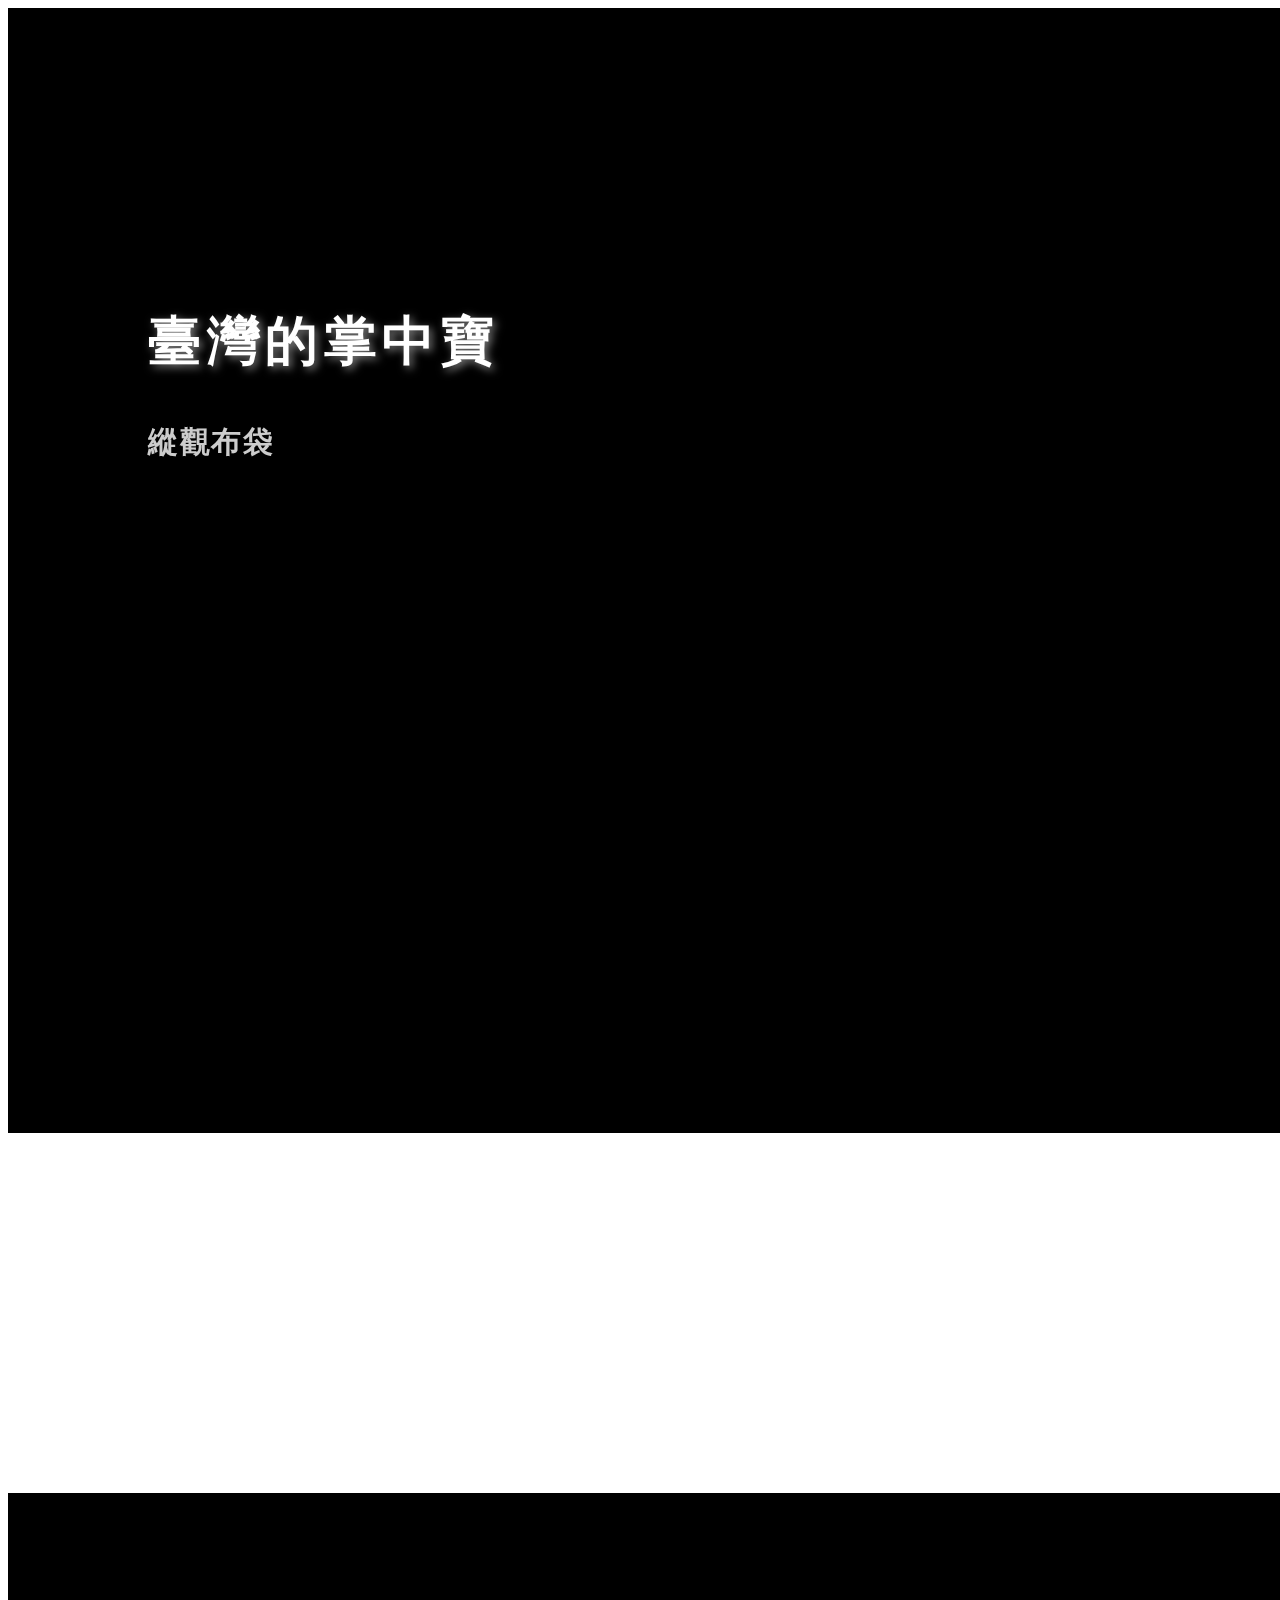
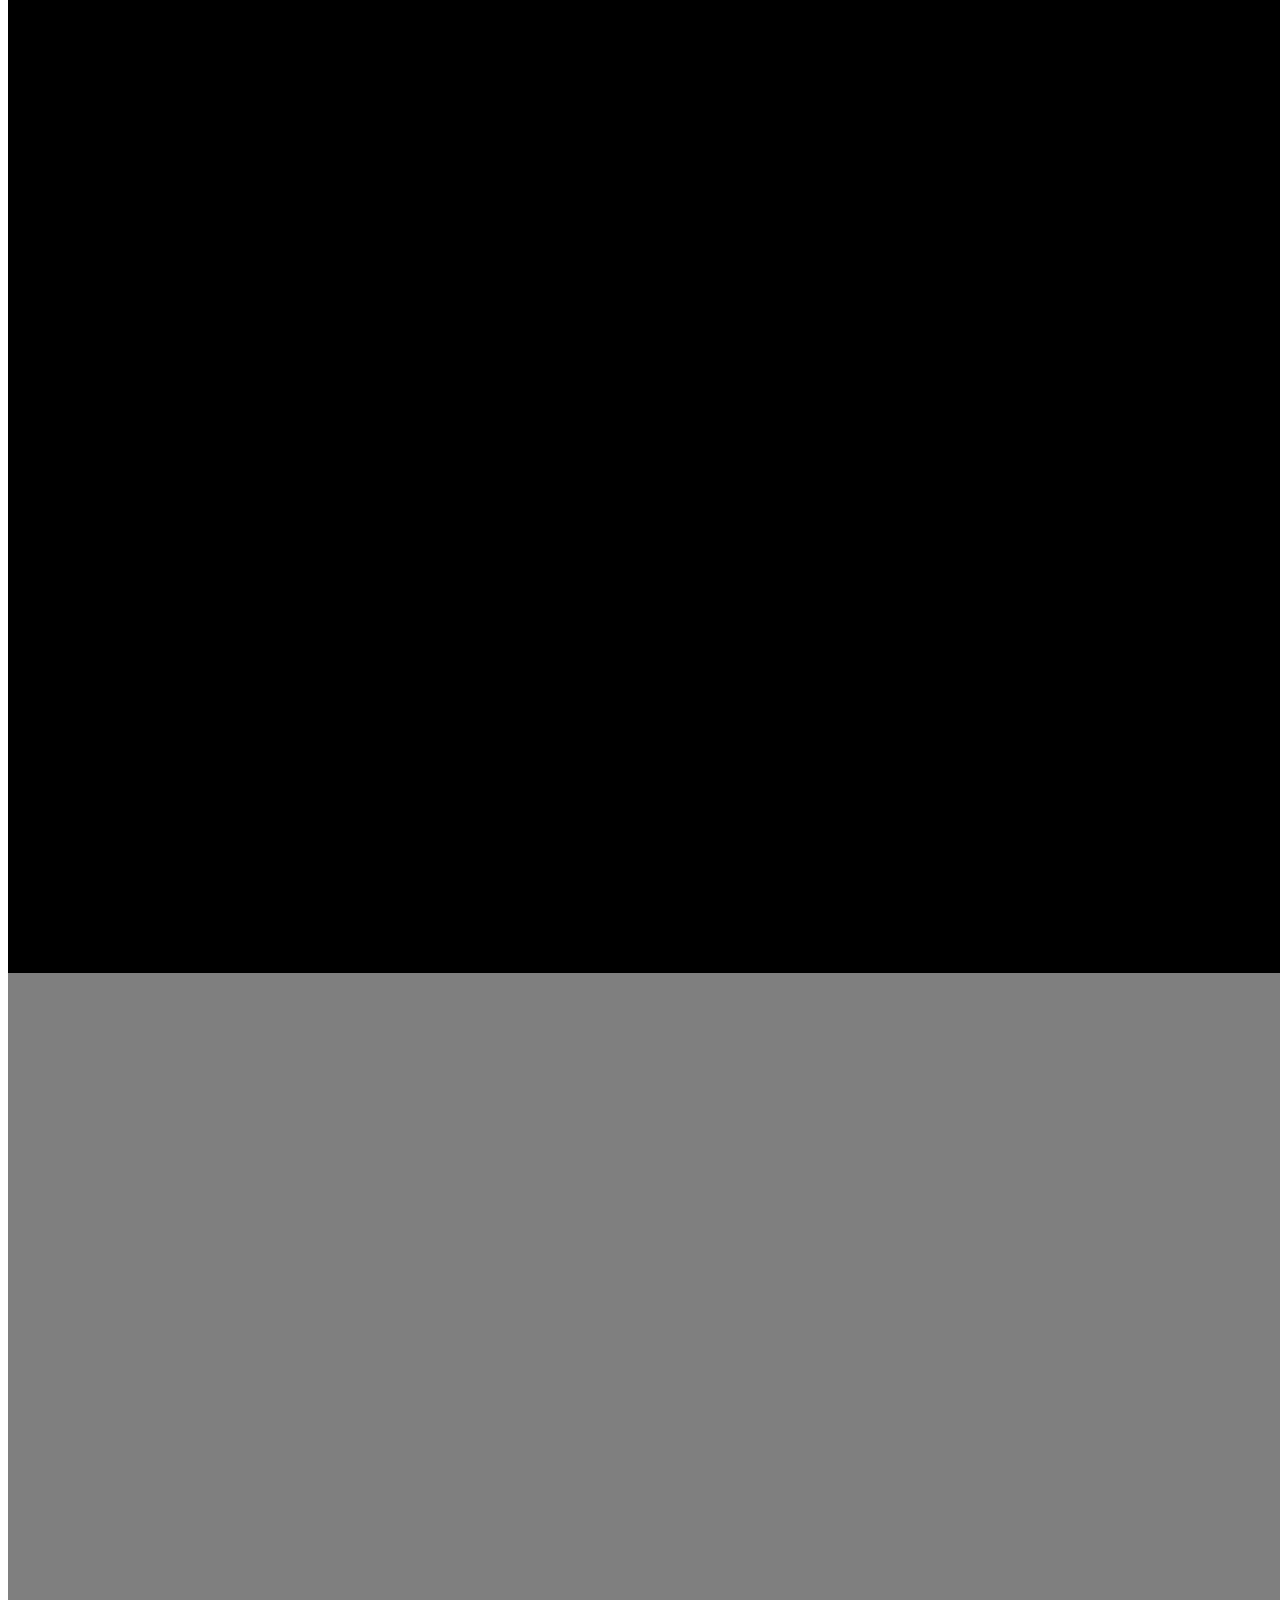
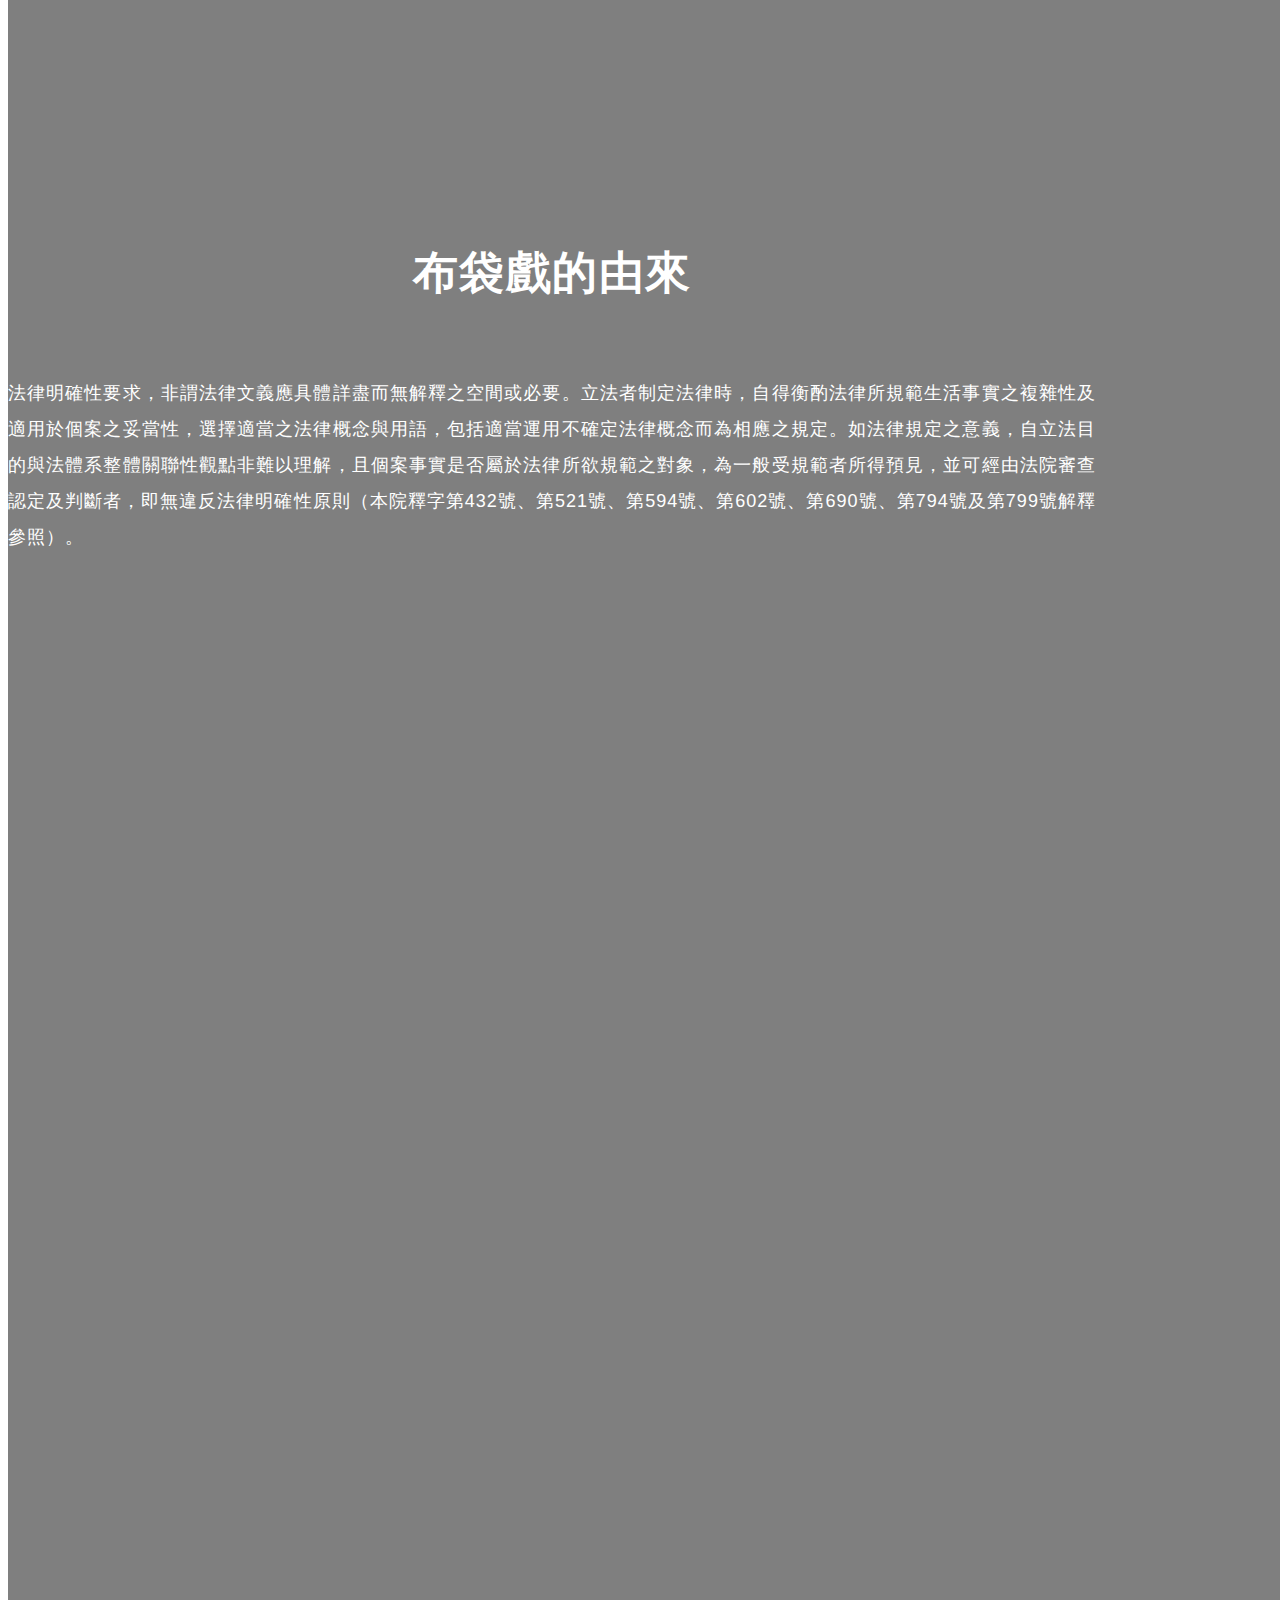
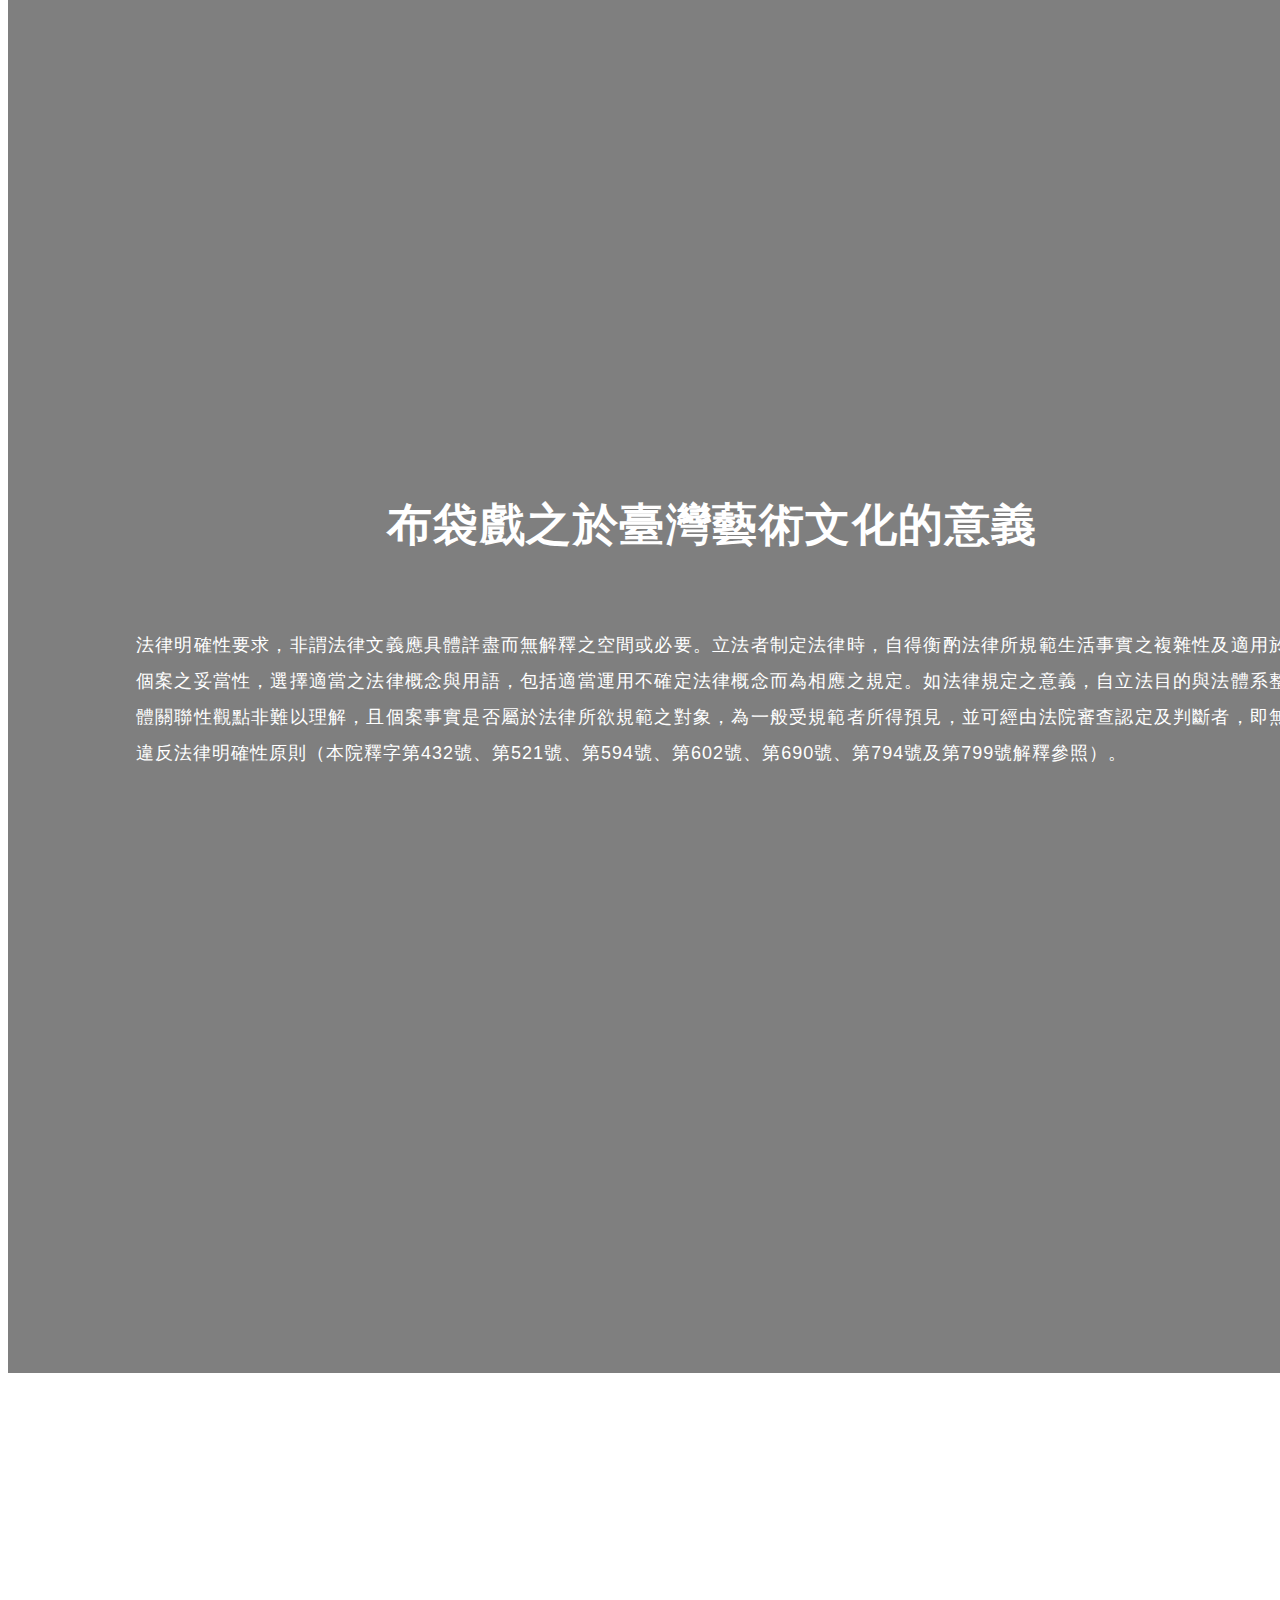
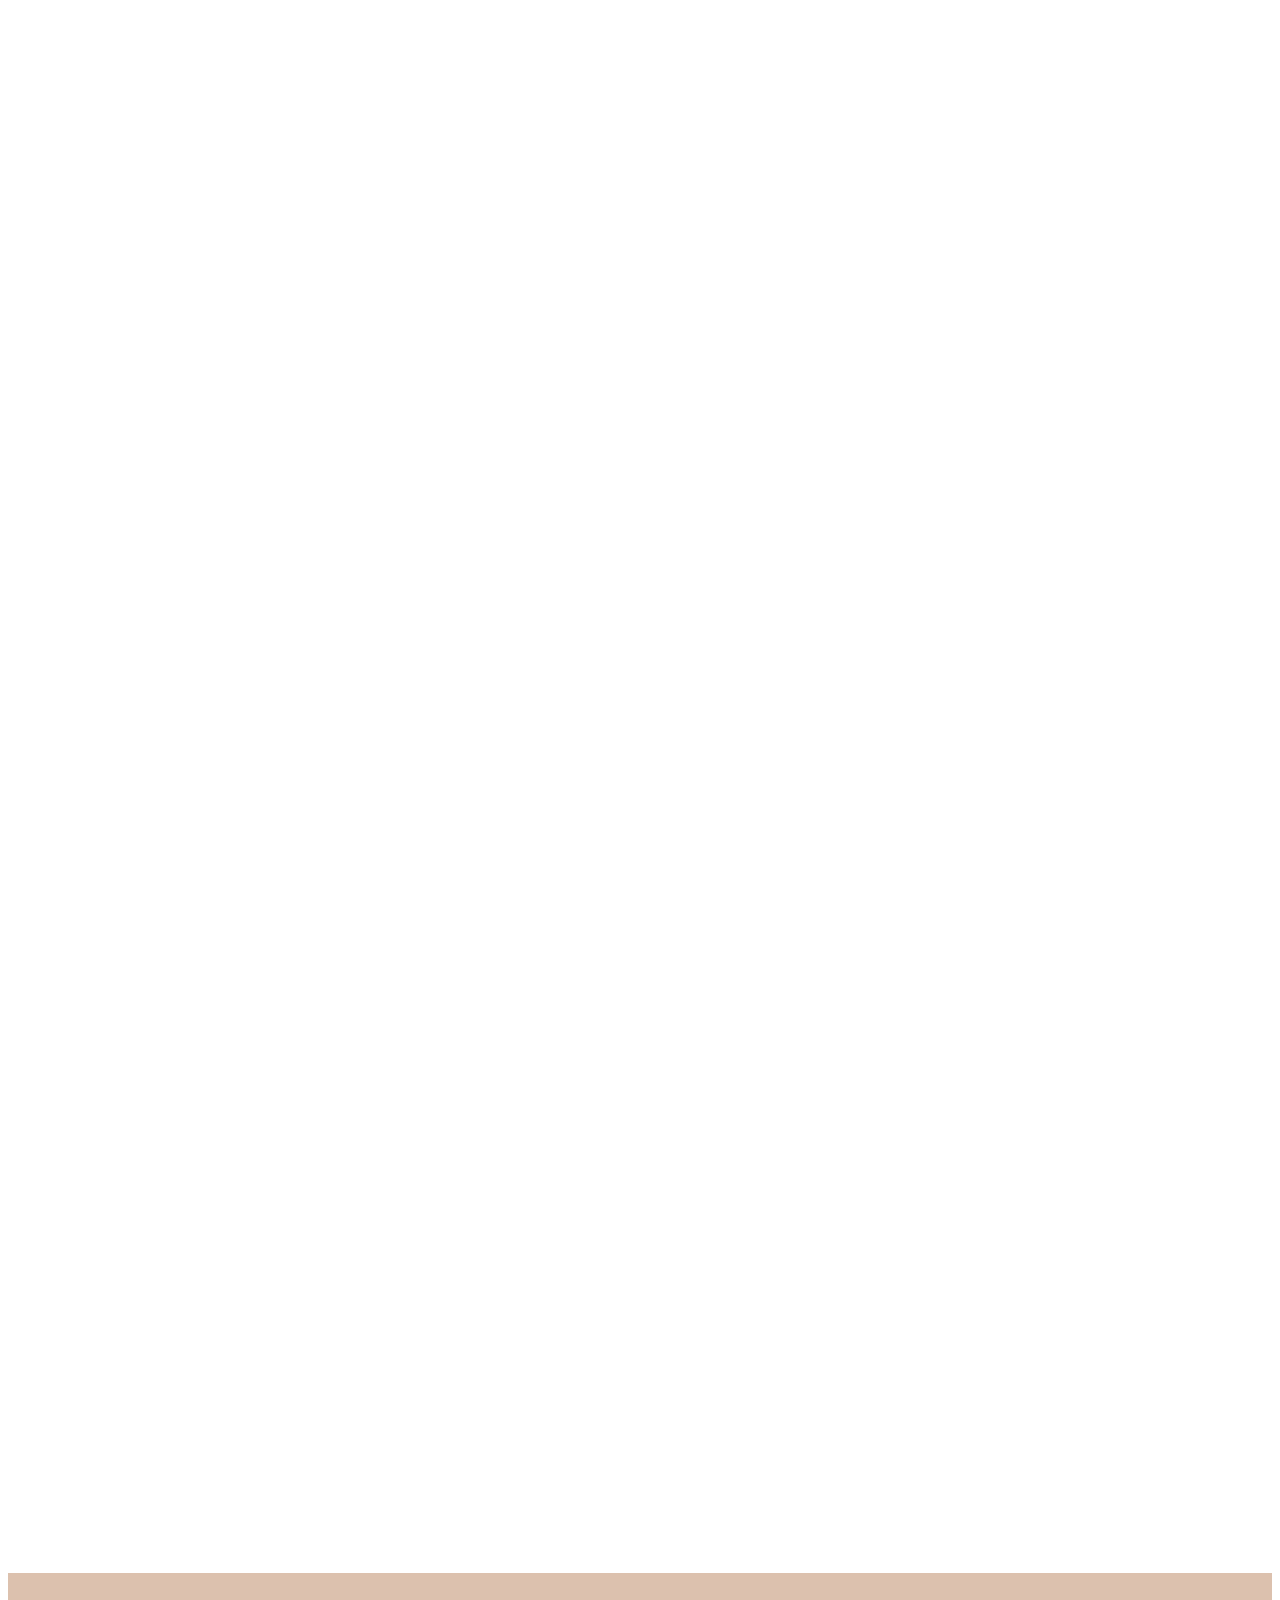
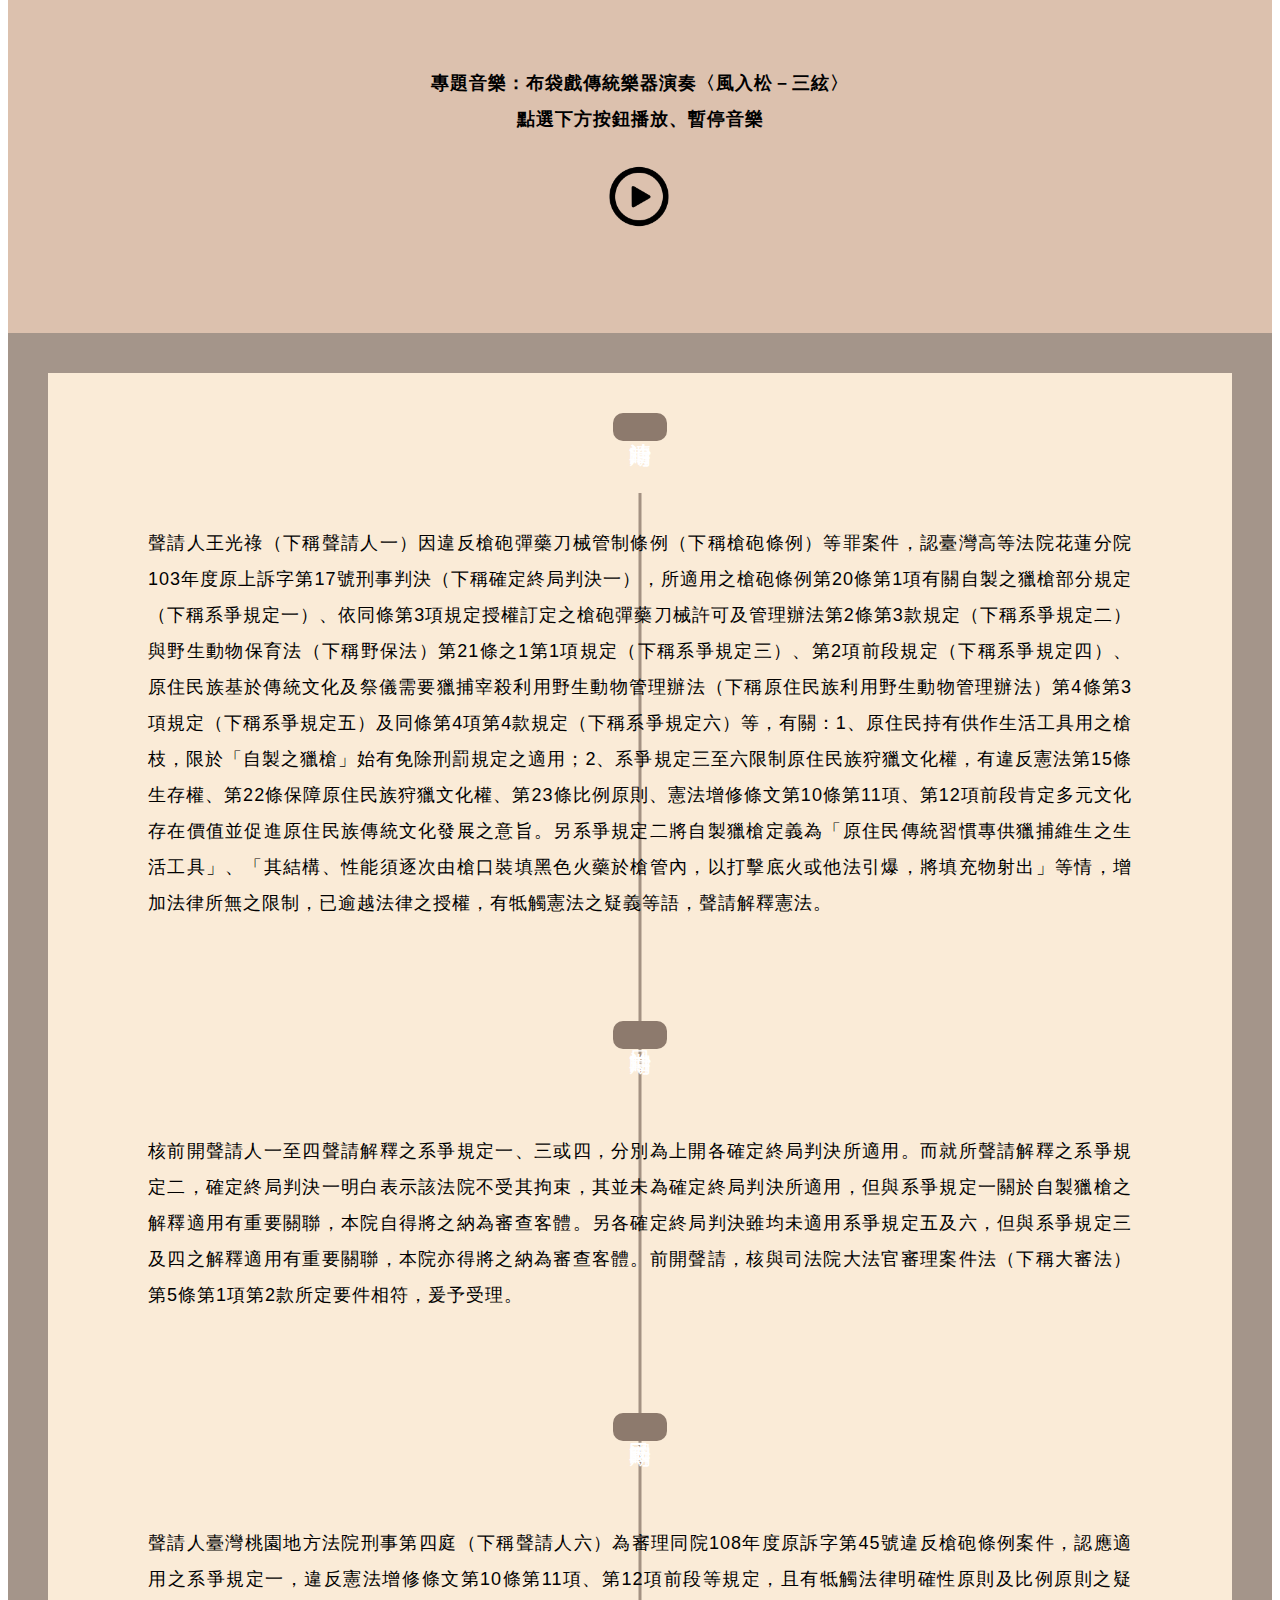
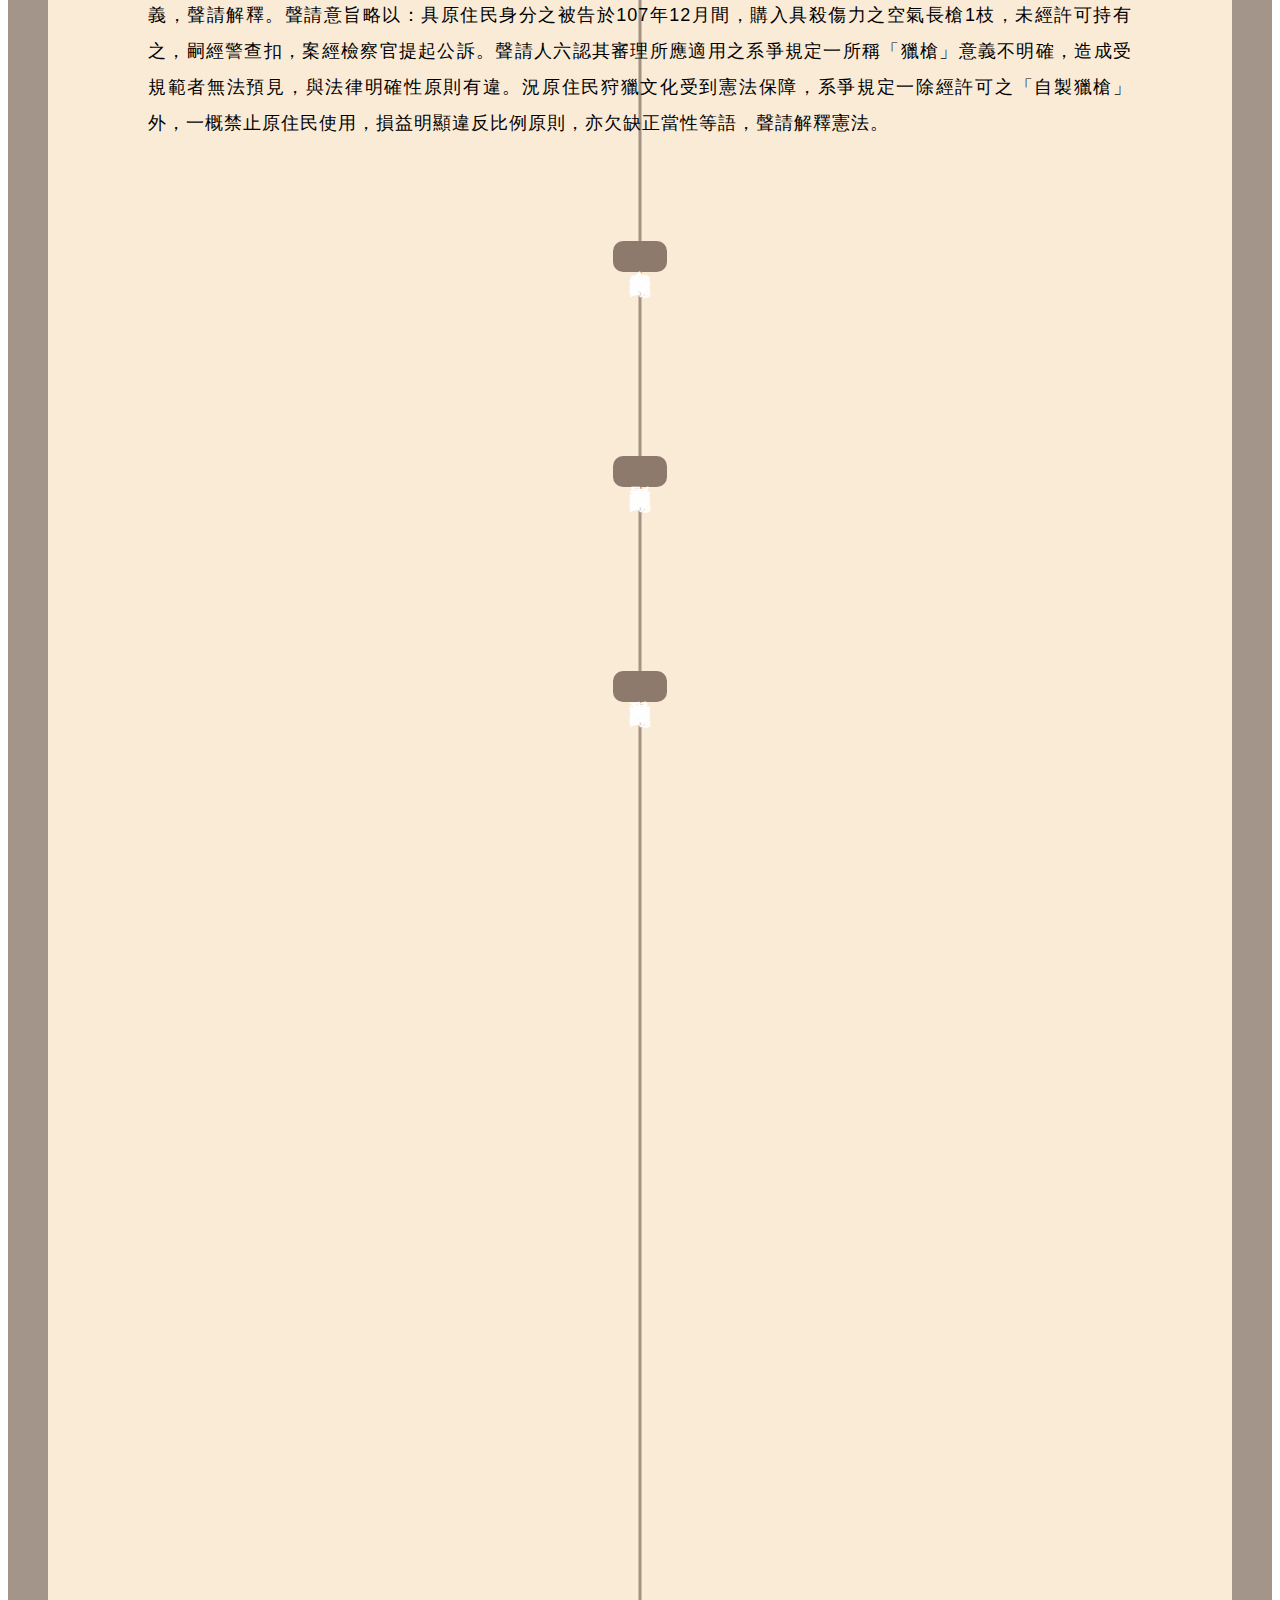
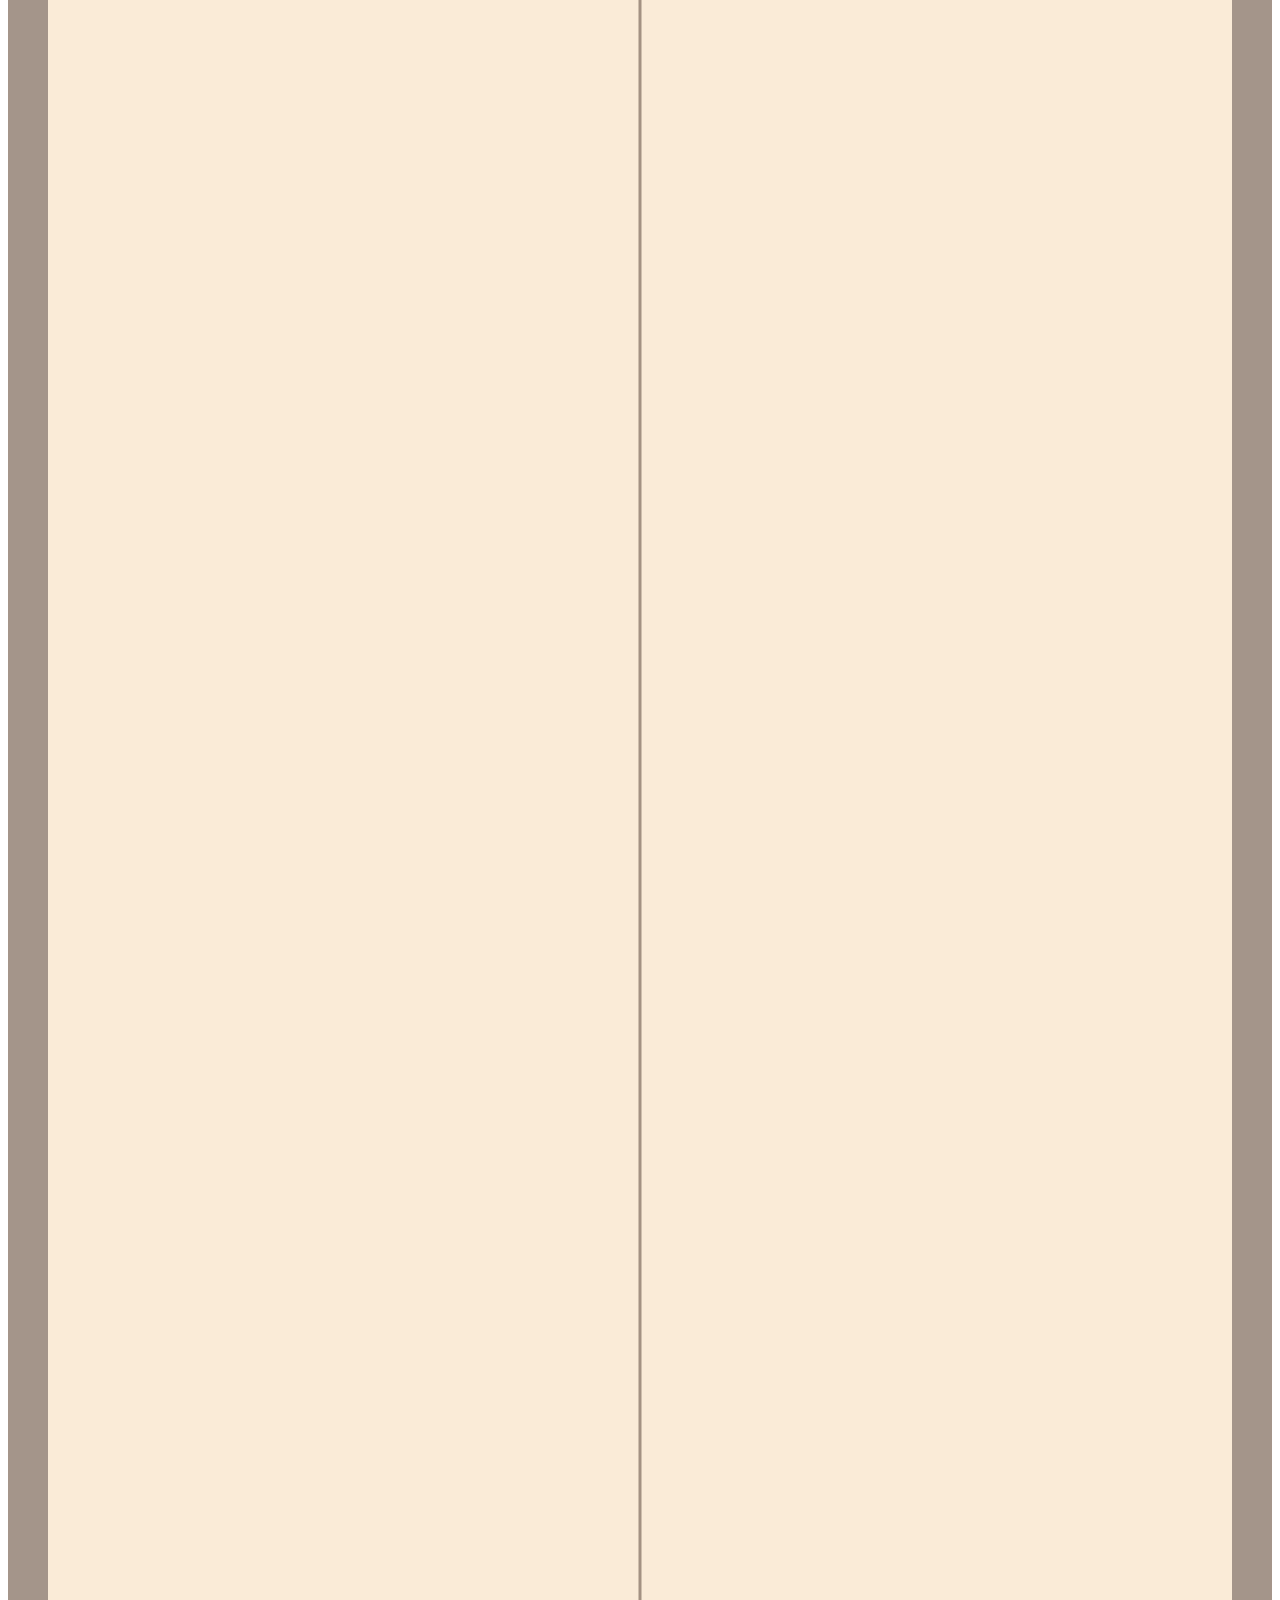
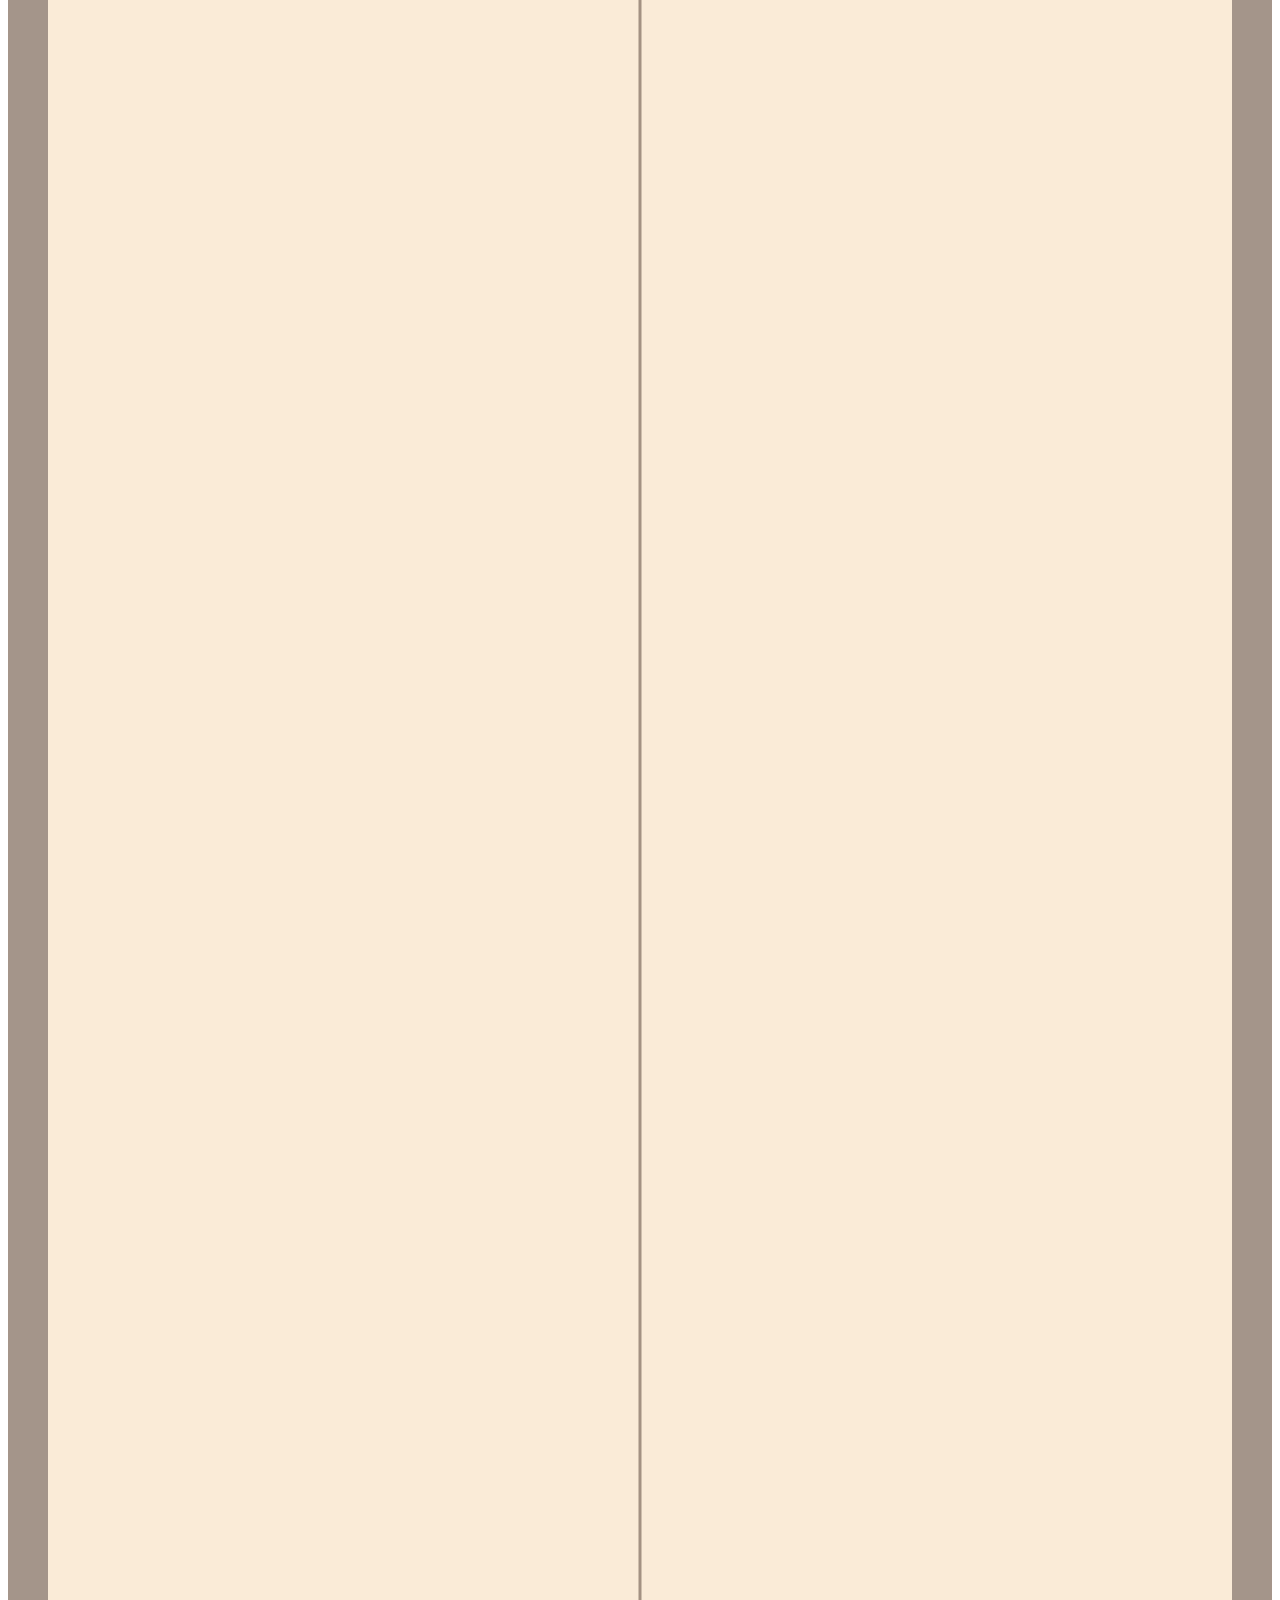
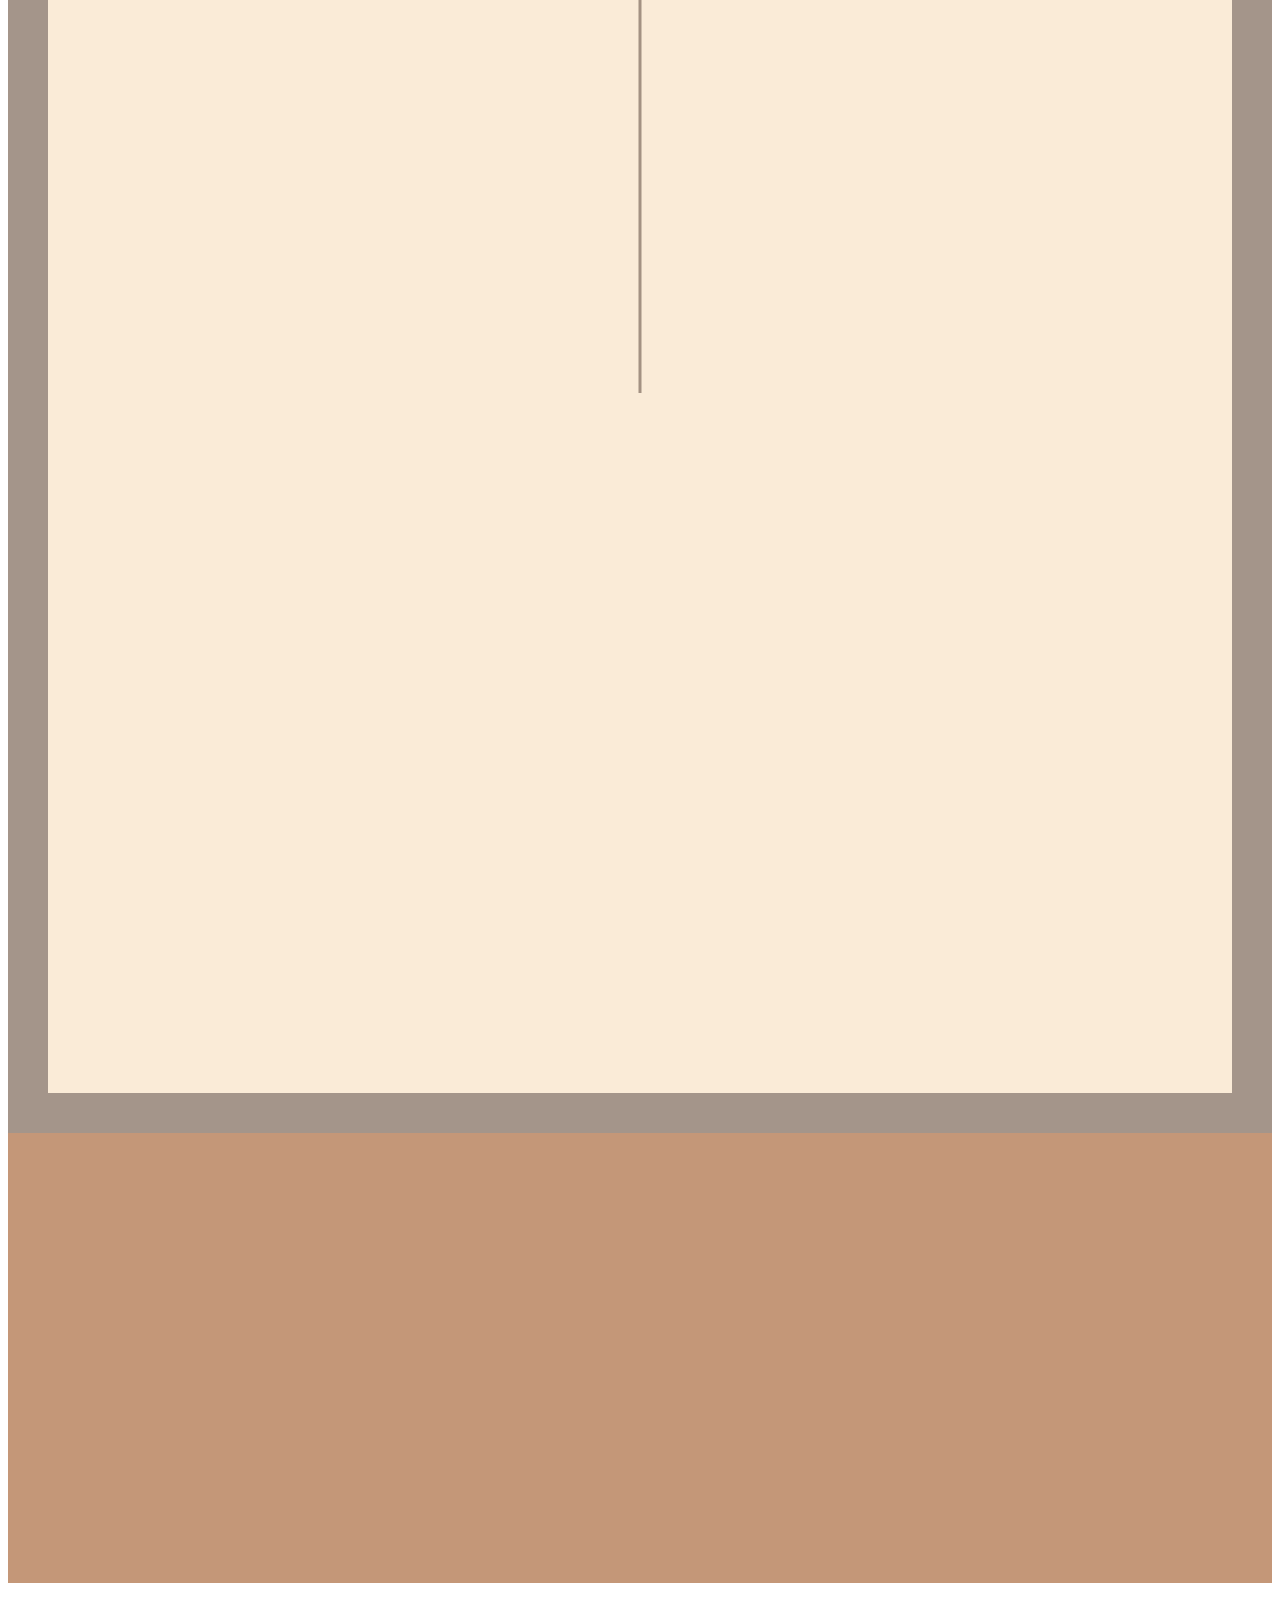
==== puppet.html @ 79c897c8 "puppet 12/22" ====
<!doctype html>
<html lang="en">
    <head>
        <meta charset="utf-8">
        <meta name="viewport" content="width=device-width, initial-scale=1, shrink-to-fit=no">
        <title>臺灣的掌中寶【布袋戲的過去與未來】</title>
        <link rel="stylesheet" href="https://cdn.jsdelivr.net/npm/bootstrap@4.5.3/dist/css/bootstrap.min.css" integrity="sha384-TX8t27EcRE3e/ihU7zmQxVncDAy5uIKz4rEkgIXeMed4M0jlfIDPvg6uqKI2xXr2" crossorigin="anonymous">
        <script src="https://code.jquery.com/jquery-3.6.0.min.js"></script>
        <style>
            /* #start {
            background-image: url(https://sharon0502.github.io/assets/puppet/start2.png);
            background-repeat: no-repeat;
            background-attachment: fixed;
            background-position: center;
            height: 500vh; 
            width: 100vw;
            background-size: 100%;
            } */
            .video-container {
            position: relative;
            height: 125vh;
            width: calc(100vw + 120px);
            overflow: hidden;
            background-color: black;
            }
            .video-overlay {
            position: absolute;
            top: 0;
            left: 0;
            width: 100%;
            height: 100%;
            background-color: black;
            opacity: 1;
            transition: opacity 1s ease-in-out;
            z-index: 2;
            }
            video {
            position: absolute;
            top: 0;
            left: 0;
            width: calc(100% + 120px);
            height: 100%;
            object-fit: cover;
            z-index: 1;
            }
            .text-overlay {
            position: absolute;
            transform: translate(100% 50%);
            left: 10%;
            top: 10%;
            z-index: 3;
            }
            #impression {
            background-image: url(https://sharon0502.github.io/assets/puppet/pili.png);
            background-repeat: no-repeat;
            background-attachment: fixed;
            background-size: 80vw;
            background-position: 0% 0.190476%;
            background-color: black;
            }
            .loc-image-container {
            position: absolute;
            overflow: hidden;
            top:180%;
            }
            .fade-in-image {
            opacity: 0;
            position: absolute;
            height:100vh;
            transition: opacity 0.5s ease-in-out;
            }
            .container-fluid {
            width: 100%;
            padding-right: 15px;
            padding-left: 15px;
            margin-right: auto;
            margin-left: auto;
            }
            .audio-word {
            position: center;
            padding-top: 15px;
            text-align: center;
            font-size: 18px;
            line-height: 36px;
            font-weight: 700;
            font-family: Noto Serif TC,serif;  
            letter-spacing: 1px;
            }
            .audio-pause {
            background-image: url(https://sharon0502.github.io/assets/puppet/audio/play.png);
            background-size: cover;
            background-repeat: no-repeat;
            cursor: pointer;
            }
            .audio-play {
            background-image: url(https://sharon0502.github.io/assets/puppet/audio/pause.png);
            background-size: cover;
            background-repeat: no-repeat;
            cursor: pointer;
            }
            #vertical-line {
            position: absolute;
            background-color: rgb(141,122,109,0.8);
            width: 3px;
            height: 700%;
            left: 50%;
            transform: translateX(-50%);
            margin-top: 100px;
            }
            .event {
            margin-top: 20px;
            text-align: center;
            position: relative;
            }
            .timeline-text {
            background-color: #8d7a6d;
            color: white;
            font-family: Noto Serif TC, serif;
            font-size: 22px;
            font-weight: 500;
            letter-spacing: 1px;
            padding: 12px;
            border-radius: 10px;
            writing-mode: vertical-rl;
            }
            #interview-chen-photo {
	        background-image: url("https://sharon0502.github.io/assets/puppet/1.jpg");
            background-attachment: fixed;
            min-height: 200vh;
            max-width: 100%;
            background-position: center;
            background-repeat: no-repeat;
            background-size: cover;
            }
            #interview-yang-photo {
	        background-image: url("https://sharon0502.github.io/assets/puppet/14.JPG");
            background-attachment: fixed;
            min-height: 200vh;
            max-width: 100%;
            background-position: center;
            background-repeat: no-repeat;
            background-size: cover;
            }
            h1 {
            color: white;
            position: center;
            padding-top: 150px;
            text-align:justify;
            font-size: 53px;
            line-height: 70px;
            font-weight: 800;
            font-family: Noto Serif TC,serif; 
            text-shadow: 3px 3px 9px gray; 
            letter-spacing: 5.5px;
            }
            h3 {
            position: center;
            margin: 0 auto;
            text-align: center;
            font-size: 45px;
            line-height: 60px;
            font-weight: 800;
            font-family: Noto Serif TC,serif;  
            letter-spacing: 1.5px;
            }
            h4 {
            position: relative;
            margin: 0 auto;
            text-align: justify;
            font-size: 25px;
            line-height: 36px;
            font-weight: 700;
            font-family: Noto Serif TC,serif;  
            letter-spacing: 1px;
            }
            p {
            position: relative;
            margin: 0 auto;
            text-align: justify;
            font-size: 18px;
            line-height: 36px;
            margin: 0;
            font-weight: 400;
            font-family: Noto Sans TC,sans-serif;
            letter-spacing: 1px;
            }
            img {
            max-width: 100%; 
            height: auto;
            display: block;
            margin-top: 30px;
            }
            .highlight{
            background-image: linear-gradient(90deg, antiquewhite 50%, rgb(141,122,109,0.4) 50%);
	        background-position: 0%;
	        background-size: 200%;
            padding: 12px;
            border-radius: 10px;
            }
            .highlighted {
	        background-position: -100%;
	        transition: all 1s;
            color: black;
            }
            .img-circle {
            position: center;
            width: 175px;
            height: 175px;
            overflow: hidden; /* 裁切超出容器的部分 */
            border-radius: 50%;
            }
            .img-circle img {
            width: 100%;
            height: 100%;
            display: block;
            clip-path: circle(50% at center);
            margin-top: 0;
            object-fit: cover;
            }
            .border-box {
            border: 2px solid rgb(141,122,109,0.8);
            border-radius: 10px;
            padding: 15px;
            }
            .emerge {
            opacity: 0;
            transition: opacity 1s ease-in-out;
            }
            #ending {
            background-image: url(https://sharon0502.github.io/assets/puppet/ending1.jpeg);
            background-attachment: fixed;
            min-height: 200vh;
            max-width: 100%;
            background-position: center;
            background-repeat: no-repeat;
            background-size: cover;
            filter: grayscale(100%);
            }
            #ending-a {
            background-image: url(https://sharon0502.github.io/assets/puppet/ending1.jpeg);
            height: 5px;
            background-attachment: fixed;
            background-position: center;
            background-repeat: no-repeat;
            background-size: cover;
            filter: grayscale(66%);
            }
            #ending-b {
            background-image: url(https://sharon0502.github.io/assets/puppet/ending1.jpeg);
            height: 5px;
            background-attachment: fixed;
            background-position: center;
            background-repeat: no-repeat;
            background-size: cover;
            filter: grayscale(33%);
            }
            #ending-c {
            background-image: url(https://sharon0502.github.io/assets/puppet/ending1.jpeg);
            height: 5px;
            background-attachment: fixed;
            background-position: center;
            background-repeat: no-repeat;
            background-size: cover;
            filter: grayscale(0%);
            }
            #footer {
            color: white;
            position: center;
            padding-top: 35px;
            text-align: center;
            font-size: 15px;
            line-height: 30px;
            font-weight: 400;
            font-family: Noto Serif TC,serif;  
            letter-spacing: 1px;
            }

        </style>
    </head>

    <body>
        <!-- landing page -->
        <!-- <div id="start">
            <h1 id="text">臺灣掌中寶<br>布袋戲的過去與未來</h1>
        </div> -->
        <div class="video-container">
            <div class="video-overlay"></div>
            <video autoplay muted loop playsinline>
                <source src="https://sharon0502.github.io/assets/puppet/video/start-video-1.mp4" type="video/mp4">
            </video>
            <div class="text-overlay">
                <h1 id="text">臺灣的掌中寶</h1>
                <h3 id="text2" style="color: white; opacity: 0.8; font-size: 30px; text-align: justify;">縱觀布袋戲的過去與未來</h3>
            </div>
        </div>

        <!-- 承接的div -->
        <div class="emerge" style="height: 40vh; width: 100vw; background-color: lightgray;">
            <h3 style="font-size:25px; color:black; padding: 12px; padding:5%">
                你／妳印象中的布袋戲，是什麼樣的？<br>你／妳對布袋戲的了解，有多少？
            </h3>
        </div>

        <!-- 對布袋戲的印象＆重要性及意義-->
        <div id="impression" class="sticky-top" data-sx="0" data-sy="0" data-ex="0" data-ey="80" style="height:120vh;width:100vw; z-index: -1">
        </div>
        <!-- 印象section 1 -->
        <div class="loc-image-container" style="width:100vw;height:100vh;">
            <img src="https://sharon0502.github.io/assets/puppet/impression/impression1.png" class="fade-in-image">
            <img src="https://sharon0502.github.io/assets/puppet/impression/impression2.png" class="fade-in-image">
            <img src="https://sharon0502.github.io/assets/puppet/impression/impression3.png" class="fade-in-image">
            <img src="https://sharon0502.github.io/assets/puppet/impression/impression4.png" class="fade-in-image">
            <img src="https://sharon0502.github.io/assets/puppet/impression/impression5.png" class="fade-in-image">
        </div>
        <!-- 由來section 2 -->
        <div class="loc" data-sx="0" data-sy="80" data-ex="120" data-ey="80" style="width:100vw;height:200vh; background: rgba(0,0,0,0.5);">
            <div class="row">
                <div class="col-6"></div>
                <div class="col-6" style="padding-right: 15%;">
                    <h3 style="padding-top: 80%; color: white;">布袋戲的由來</h3>
                    <p style="color:white;"><br></br>
                        法律明確性要求，非謂法律文義應具體詳盡而無解釋之空間或必要。立法者制定法律時，自得衡酌法律所規範生活事實之複雜性及適用於個案之妥當性，選擇適當之法律概念與用語，包括適當運用不確定法律概念而為相應之規定。如法律規定之意義，自立法目的與法體系整體關聯性觀點非難以理解，且個案事實是否屬於法律所欲規範之對象，為一般受規範者所得預見，並可經由法院審查認定及判斷者，即無違反法律明確性原則（本院釋字第432號、第521號、第594號、第602號、第690號、第794號及第799號解釋參照）。
                    </p>
                </div>
            </div>
        </div>
        <!-- 意義section 3 -->
        <div class="loc" data-sx="120" data-sy="80" data-ex="120" data-ey="0" style="width:100vw;height:200vh; background: rgba(0,0,0,0.5);">
            <div class="row">
                <div class="col-5" style="padding-left: 10%;">
                    <h3 style="padding-top: 80%; color: white;">布袋戲之於臺灣藝術文化的意義</h3>
                    <p style="color:white;"><br></br>
                        法律明確性要求，非謂法律文義應具體詳盡而無解釋之空間或必要。立法者制定法律時，自得衡酌法律所規範生活事實之複雜性及適用於個案之妥當性，選擇適當之法律概念與用語，包括適當運用不確定法律概念而為相應之規定。如法律規定之意義，自立法目的與法體系整體關聯性觀點非難以理解，且個案事實是否屬於法律所欲規範之對象，為一般受規範者所得預見，並可經由法院審查認定及判斷者，即無違反法律明確性原則（本院釋字第432號、第521號、第594號、第602號、第690號、第794號及第799號解釋參照）。
                    </p>
                </div>
                <div class="col-7"></div>
            </div>
        </div>
        <!-- section 4 -->
        <div class="loc" data-sx="120" data-sy="0" data-ex="0" data-ey="0" style="width:100vw;height:200vh;">
        </div>

        <!-- 背景音樂一 -->
        <div style="background-color: rgb(196, 151, 120,0.6); height: 40vh; width: 100%;">
            <div style="position: relative; width: 65vw; left: 50%; top:50%; transform:translateY(-50%) translateX(-50%);">
                <p class="audio-word">專題音樂：布袋戲傳統樂器演奏〈風入松－三絃〉<br>點選下方按鈕播放、暫停音樂</p>
                <audio id="audio-timeline" style=" height: 50px; position: relative; left: 50%; transform: translateX(-50%);" src="https://sharon0502.github.io/assets/puppet/audio/trichord.mp3" loop="loop" controlslist="nodownload"></audio>
                <div id="audioButton-trichord" class="audio-pause" style="width: 120px; height: 120px; position: relative; left: 47.5%; transform: translateX(-50%);"></div>
            </div>
        </div>

        <!-- 時間軸 -->
        <div class="container-fluid" style="background-color: rgb(141,122,109,0.8); height: 800vh; padding: 0; width: 100%; display: flex; justify-content: center; align-items: center;">
            <div style="background-color: antiquewhite; height: calc(100% - 80px); width: calc(100% - 80px); padding: 20px; margin: 40px; box-sizing: border-box;">
                <div id="vertical-line"></div>
                <div class="event"><span class="timeline-text">清治時期</span></div>
                <div class="row">
                    <div class="col-6" style="padding: 80px;">
                        <p>
                            聲請人王光祿（下稱聲請人一）因違反槍砲彈藥刀械管制條例（下稱槍砲條例）等罪案件，認臺灣高等法院花蓮分院103年度原上訴字第17號刑事判決（下稱確定終局判決一），所適用之槍砲條例第20條第1項有關自製之獵槍部分規定（下稱系爭規定一）、依同條第3項規定授權訂定之槍砲彈藥刀械許可及管理辦法第2條第3款規定（下稱系爭規定二）與野生動物保育法（下稱野保法）第21條之1第1項規定（下稱系爭規定三）、第2項前段規定（下稱系爭規定四）、原住民族基於傳統文化及祭儀需要獵捕宰殺利用野生動物管理辦法（下稱原住民族利用野生動物管理辦法）第4條第3項規定（下稱系爭規定五）及同條第4項第4款規定（下稱系爭規定六）等，有關：1、原住民持有供作生活工具用之槍枝，限於「自製之獵槍」始有免除刑罰規定之適用；2、系爭規定三至六限制原住民族狩獵文化權，有違反憲法第15條生存權、第22條保障原住民族狩獵文化權、第23條比例原則、憲法增修條文第10條第11項、第12項前段肯定多元文化存在價值並促進原住民族傳統文化發展之意旨。另系爭規定二將自製獵槍定義為「原住民傳統習慣專供獵捕維生之生活工具」、「其結構、性能須逐次由槍口裝填黑色火藥於槍管內，以打擊底火或他法引爆，將填充物射出」等情，增加法律所無之限制，已逾越法律之授權，有牴觸憲法之疑義等語，聲請解釋憲法。
                        </p>
                    </div>
                </div>
                <div class="event"><span class="timeline-text">日治時期</span></div>
                <div class="row">
                    <div class="col-6"></div>
                    <div class="col-6" style="padding: 80px;">
                        <p>
                            核前開聲請人一至四聲請解釋之系爭規定一、三或四，分別為上開各確定終局判決所適用。而就所聲請解釋之系爭規定二，確定終局判決一明白表示該法院不受其拘束，其並未為確定終局判決所適用，但與系爭規定一關於自製獵槍之解釋適用有重要關聯，本院自得將之納為審查客體。另各確定終局判決雖均未適用系爭規定五及六，但與系爭規定三及四之解釋適用有重要關聯，本院亦得將之納為審查客體。前開聲請，核與司法院大法官審理案件法（下稱大審法）第5條第1項第2款所定要件相符，爰予受理。
                        </p>
                    </div>
                </div>
                <div class="event"><span class="timeline-text">民國時期</span></div>
                <div class="row">
                    <div class="col-6" style="padding: 80px;">
                        <p>
                            聲請人臺灣桃園地方法院刑事第四庭（下稱聲請人六）為審理同院108年度原訴字第45號違反槍砲條例案件，認應適用之系爭規定一，違反憲法增修條文第10條第11項、第12項前段等規定，且有牴觸法律明確性原則及比例原則之疑義，聲請解釋。聲請意旨略以：具原住民身分之被告於107年12月間，購入具殺傷力之空氣長槍1枝，未經許可持有之，嗣經警查扣，案經檢察官提起公訴。聲請人六認其審理所應適用之系爭規定一所稱「獵槍」意義不明確，造成受規範者無法預見，與法律明確性原則有違。況原住民狩獵文化受到憲法保障，系爭規定一除經許可之「自製獵槍」外，一概禁止原住民使用，損益明顯違反比例原則，亦欠缺正當性等語，聲請解釋憲法。
                        </p>
                    </div>
                </div>
                <div class="event"><span class="timeline-text">金光布袋戲時期</span></div>
                <div class="row">
                    <div class="col-6" style="padding: 80px;">
                        <p>
                        </p>
                    </div>
                </div>
                <div class="event"><span class="timeline-text">影視布袋戲時期</span></div>
                <div class="row">
                    <div class="col-6" style="padding: 80px;">
                        <p>
                        </p>
                    </div>
                </div>
                <div class="event"><span class="timeline-text">動漫布袋戲時期</span></div>
                <div class="row">
                    <div class="col-6" style="padding: 80px;">
                        <p>
                        </p>
                    </div>
                </div>
            </div>
        </div>

        <!-- 人物專訪intro -->
        <div id="interview-intro" style="background-color:rgb(196, 151, 120); height: 50vh;"></div>

        <!-- 人物專訪 -->
        <div class="container-fluid" style="height:1000vh; width: 100%; padding: 0; background-color: white;">
            <div id="interview-chen" style="width:100%; margin-left: 12px;">
                <div class="row">
                    <div class="col-6" style="padding: 80px">
                        <h4>陳錫煌傳統掌中劇團</h4>
                        <p><br>
                            103年6月10日修正發布之槍砲彈藥刀械許可及管理辦法第2條第3款規定對於自製獵槍之規範尚有所不足，未符合使原住民得安全從事合法狩獵活動之要求，於此範圍內，與憲法保障人民生命權、身體權及原住民從事狩獵活動之文化權利之意旨有違。有關機關應至遲自本解釋公布之日起2年內，依本解釋意旨儘速檢討修正，就上開規範不足之部分，訂定符合憲法保障原住民得安全從事合法狩獵活動之自製獵槍之定義性規範。
                        </p>
                        <img src="https://sharon0502.github.io/assets/puppet/3.jpg">
                        <p><br>
                            野生動物保育法第21條之1第1項規定：「台灣原住民族基於其傳統文化、祭儀，而有獵捕、宰殺或利用野生動物之必要者，不受第17條第1項、第18條第1項及第19條第1項各款規定之限制。」所稱「傳統文化」，應包含原住民依其所屬部落族群所傳承之飲食與生活文化，而以自行獵獲之野生動物供自己、家人或部落親友食用或作為工具器物之非營利性自用之情形，始符憲法保障原住民從事狩獵活動之文化權利之意旨。
                        </p>
                        <img src="https://sharon0502.github.io/assets/puppet/5.jpg">
                        <p><br>
                            原住民族基於傳統文化及祭儀需要獵捕宰殺利用野生動物管理辦法第4條第3項規定：「申請人應填具申請書……於獵捕活動20日前，向獵捕所在地鄉（鎮、市、區）公所申請核轉直轄市、縣（市）主管機關核准。但該獵捕活動係屬非定期性者，應於獵捕活動5日前提出申請……」有關非定期性獵捕活動所定之申請期限與程序規定部分，其中就突發性未可事先預期者，欠缺合理彈性，對原住民從事狩獵活動之文化權利所為限制已屬過度，於此範圍內，有違憲法比例原則，應自本解釋公布之日起不再適用。於相關規定修正發布前，主管機關就原住民前述非定期性獵捕活動提出之狩獵申請，應依本解釋意旨就具體個案情形而為多元彈性措施，不受獵捕活動5日前提出申請之限制。同辦法第4條第4項第4款規定：「前項申請書應載明下列事項：……四、獵捕動物之種類、數量……。」之部分，違反憲法比例原則，亦應自本解釋公布之日起不再適用。
                        </p>
                    </div>
                    <div class="col-6" class="sticky-top" id="interview-chen-photo"></div>
                </div>
            </div>
            <div style="background-color: white; height: 40px;"></div>
            <div id="interview-yang" style="width:100%; margin-right: 12px;">
                <div class="row">
                    <div class="col-6" class="sticky-top" id="interview-yang-photo"></div>
                    <div class="col-6" style="padding: 80px;">
                        <h4>操偶師</h4>
                        <p><br>
                            103年6月10日修正發布之槍砲彈藥刀械許可及管理辦法第2條第3款規定對於自製獵槍之規範尚有所不足，未符合使原住民得安全從事合法狩獵活動之要求，於此範圍內，與憲法保障人民生命權、身體權及原住民從事狩獵活動之文化權利之意旨有違。有關機關應至遲自本解釋公布之日起2年內，依本解釋意旨儘速檢討修正，就上開規範不足之部分，訂定符合憲法保障原住民得安全從事合法狩獵活動之自製獵槍之定義性規範。
                        </p>
                        <img src="https://sharon0502.github.io/assets/puppet/12.JPG">
                        <h4><br>光雕布袋戲</h4>
                        <p><br>
                            原住民族基於傳統文化及祭儀需要獵捕宰殺利用野生動物管理辦法第4條第3項規定：「申請人應填具申請書……於獵捕活動20日前，向獵捕所在地鄉（鎮、市、區）公所申請核轉直轄市、縣（市）主管機關核准。但該獵捕活動係屬非定期性者，應於獵捕活動5日前提出申請……」有關非定期性獵捕活動所定之申請期限與程序規定部分，其中就突發性未可事先預期者，欠缺合理彈性，對原住民從事狩獵活動之文化權利所為限制已屬過度，於此範圍內，有違憲法比例原則，應自本解釋公布之日起不再適用。於相關規定修正發布前，主管機關就原住民前述非定期性獵捕活動提出之狩獵申請，應依本解釋意旨就具體個案情形而為多元彈性措施，不受獵捕活動5日前提出申請之限制。同辦法第4條第4項第4款規定：「前項申請書應載明下列事項：……四、獵捕動物之種類、數量……。」之部分，違反憲法比例原則，亦應自本解釋公布之日起不再適用。
                        </p>
                    </div>
                </div>
            </div>
            <div style="background-color: white; height: 40px;"></div>

        </div>

        <!-- 背景音樂二 -->
        <div style="background-color: rgb(196, 151, 120,0.6); height: 40vh; width: 100%;">
            <div style="position: relative; width: 65vw; left: 50%; top:50%; transform:translateY(-50%) translateX(-50%);">
                <p class="audio-word">專題音樂：布袋戲傳統樂器演奏〈風入松－笛子〉<br>點選下方按鈕播放、暫停音樂</p>
                <audio id="audio-ending" style=" height: 50px; position: relative; left: 50%; transform: translateX(-50%);" src="https://sharon0502.github.io/assets/puppet/audio/flute.mp3" loop="loop" controlslist="nodownload"></audio>
                <div id="audioButton-flute" class="audio-pause" style="width: 120px; height: 120px; position: relative; left: 47.5%; transform: translateX(-50%);"></div>
            </div>
        </div>

        <!-- 討論 -->
        <div class="container-fluid" style="height: 1000vh; width: 100vw; padding: 0;">
            <div style="background: linear-gradient(rgb(141,122,109,0.8), antiquewhite);height: 120vh; width: 100vw;">
                <h3 style="padding-top: 15%;">傳統布袋戲發展各方論述</h3>
                <p style="padding-left: 20%; padding-right: 20%;"><br></br>
                    準此，原住民從事狩獵活動之文化權利固受憲法所保障，惟為兼顧野生動物之保護，非不得以法律或法律明確授權之命令予以適當之限制。鑑於原住民從事狩獵活動之文化權利與野生動物之保護，皆屬憲法所保障之重要價值，是相關限制是否合憲，本院爰適用中度標準予以審查，如其目的係為追求重要公共利益，且所採限制手段與其目的之達成間具實質關聯，而並未過當，即與憲法第23條比例原則無違。
                </p>
            </div>
            <div style="background-color: antiquewhite; height: 760vh; width: 100vw;">
                <!-- 問題一: 對於國語配音、多人口白、光雕布袋戲的的態度？ -->
                <div style="height: 150vh; width: 100vw;">
                    <h4 style="color: rgb(141,122,109,0.8); padding-left: 20%; padding-right: 20%;"><span class="highlight">對於國語配音、多人口白、光雕布袋戲的的態度？</span></h4>
                    <!-- 問題一回答一 -->
                    <div class="emerge" style="padding-left: 15%; padding-top: 5%; padding-right: 15%; height: 50vh; width: 100%;">
                        <div class="row">
                            <div class="col-3 d-flex flex-column align-items-center">
                                <div class="img-circle mb-2">
                                    <img src="https://sharon0502.github.io/assets/puppet/1.jpg">
                                </div>
                                <p style="color: #8d7a6d; position: center; padding-top: 15px;">陳錫煌傳統掌中劇團</p>
                            </div>
                            <div class="col-9">
                                <p class="border-box">
                                    槍砲條例係為維護社會秩序、保障人民生命財產安全所制定（槍砲條例第1條規定參照），其中關於槍砲彈藥部分，凡可發射金屬或子彈具有殺傷力之各式槍砲及其所使用之彈藥等，均依該條例全面納入管制，非經中央主管機關許可，不得製造、販賣、運輸、轉讓、出租、出借、持有、寄藏或陳列。未經許可而為之者，依所涉槍砲、彈藥種類及行為態樣，各定有刑罰之規定（槍砲條例第5條、第5條之1、第7條至第13條規定參照）。
                                </p>
                            </div>
                        </div>
                    </div>
                    <!-- 問題一回答二 -->
                    <div class="emerge" style="padding-left: 15%; padding-top: 5%; padding-right: 15%; height: 50vh; width: 100%;">
                        <div class="row">
                            <div class="col-9">
                                <p class="border-box">
                                    槍砲條例係為維護社會秩序、保障人民生命財產安全所制定（槍砲條例第1條規定參照），其中關於槍砲彈藥部分，凡可發射金屬或子彈具有殺傷力之各式槍砲及其所使用之彈藥等，均依該條例全面納入管制，非經中央主管機關許可，不得製造、販賣、運輸、轉讓、出租、出借、持有、寄藏或陳列。未經許可而為之者，依所涉槍砲、彈藥種類及行為態樣，各定有刑罰之規定（槍砲條例第5條、第5條之1、第7條至第13條規定參照）。
                                </p>
                            </div>
                            <div class="col-3 d-flex flex-column align-items-center">
                                <div class="img-circle mb-2">
                                    <img src="https://sharon0502.github.io/assets/puppet/22.jpg">
                                </div>
                                <p style="color: #8d7a6d; position: center; padding-top: 15px;">炎卿戲偶雕刻公司</p>
                            </div>
                        </div>
                    </div>
                    <!-- 問題一回答三 -->
                    <div class="emerge" style="padding-left: 15%; padding-top: 5%; padding-right: 15%; height: 50vh; width: 100%;">
                        <div class="row">
                            <div class="col-3 d-flex flex-column align-items-center">
                                <div class="img-circle mb-2">
                                    <img src="https://sharon0502.github.io/assets/puppet/13.JPG">
                                </div>
                                <p style="color: #8d7a6d; position: center; padding-top: 15px;">操偶師</p>
                            </div>
                            <div class="col-9">
                                <p class="border-box">
                                    槍砲條例係為維護社會秩序、保障人民生命財產安全所制定（槍砲條例第1條規定參照），其中關於槍砲彈藥部分，凡可發射金屬或子彈具有殺傷力之各式槍砲及其所使用之彈藥等，均依該條例全面納入管制，非經中央主管機關許可，不得製造、販賣、運輸、轉讓、出租、出借、持有、寄藏或陳列。未經許可而為之者，依所涉槍砲、彈藥種類及行為態樣，各定有刑罰之規定（槍砲條例第5條、第5條之1、第7條至第13條規定參照）。
                                </p>
                            </div>
                        </div>
                    </div>
                </div>
                <div style="background-color: antiquewhite; height: 45vh; width: 100vw;"></div>
                <!-- 問題二: 現今產業的轉型有哪些？業界人士態度為何？ -->
                <div style="height: 150vh; width: 100vw;">
                    <h4 style="color: rgb(141,122,109,0.8); padding-left: 20%; padding-right: 20%;"><span class="highlight">現今產業的轉型有哪些？業界人士態度為何？</span></h4>
                    <!-- 問題二回答一 -->
                    <div class="emerge" style="padding-left: 15%; padding-top: 5%; padding-right: 15%; height: 50vh; width: 100%;">
                        <div class="row">
                            <div class="col-3 d-flex flex-column align-items-center">
                                <div class="img-circle mb-2">
                                    <img src="https://sharon0502.github.io/assets/puppet/1.jpg">
                                </div>
                                <p style="color: #8d7a6d; position: center; padding-top: 15px;">陳錫煌傳統掌中劇團</p>
                            </div>
                            <div class="col-9">
                                <p class="border-box">
                                    槍砲條例係為維護社會秩序、保障人民生命財產安全所制定（槍砲條例第1條規定參照），其中關於槍砲彈藥部分，凡可發射金屬或子彈具有殺傷力之各式槍砲及其所使用之彈藥等，均依該條例全面納入管制，非經中央主管機關許可，不得製造、販賣、運輸、轉讓、出租、出借、持有、寄藏或陳列。未經許可而為之者，依所涉槍砲、彈藥種類及行為態樣，各定有刑罰之規定（槍砲條例第5條、第5條之1、第7條至第13條規定參照）。
                                </p>
                            </div>
                        </div>
                    </div>
                </div>
                <div style="background-color: antiquewhite; height: 45vh; width: 100vw;"></div>
                <!-- 問題三: 各自的下一步是什麼？未來方向有哪些？ -->
                <div style="height: 150vh; width: 100vw;">
                    <h4 style="color: rgb(141,122,109,0.8); padding-left: 20%; padding-right: 20%;"><span class="highlight">各自的下一步是什麼？未來方向有哪些？</span></h4>
                    <!-- 問題三回答一 -->
                    <div class="emerge" style="padding-left: 15%; padding-top: 5%; padding-right: 15%; height: 50vh; width: 100%;">
                        <div class="row">
                            <div class="col-3 d-flex flex-column align-items-center">
                                <div class="img-circle mb-2">
                                    <img src="https://sharon0502.github.io/assets/puppet/1.jpg">
                                </div>
                                <p style="color: #8d7a6d; position: center; padding-top: 15px;">陳錫煌傳統掌中劇團</p>
                            </div>
                            <div class="col-9">
                                <p class="border-box">
                                    槍砲條例係為維護社會秩序、保障人民生命財產安全所制定（槍砲條例第1條規定參照），其中關於槍砲彈藥部分，凡可發射金屬或子彈具有殺傷力之各式槍砲及其所使用之彈藥等，均依該條例全面納入管制，非經中央主管機關許可，不得製造、販賣、運輸、轉讓、出租、出借、持有、寄藏或陳列。未經許可而為之者，依所涉槍砲、彈藥種類及行為態樣，各定有刑罰之規定（槍砲條例第5條、第5條之1、第7條至第13條規定參照）。
                                </p>
                            </div>
                        </div>
                    </div>
                </div>
            </div>
            <div style="background: linear-gradient(antiquewhite, rgb(141,122,109,0.8));height: 120vh; width: 100vw;"></div>
        </div>

        <!-- 結論 -->
        <div id="ending" class="container-fluid" style="height: 200vh; width: 100vw;">
            <div style="position: relative; margin: 0 auto; text-align: center; padding-left: 20%; padding-right: 20%; padding-top: 30%;">
                <h3 style="color: rgb(141,122,109); background-color:antiquewhite; padding: 12px; border-radius: 10px; width: 50vw;">一句回應問題意識的結論</h3>
                <p style="color: antiquewhite;"><br>維護人性尊嚴與尊重人格自由發展，為自由民主憲政秩序之核心價值（本院釋字第603號解釋參照）。憲法增修條文第10條第11項規定：「國家肯定多元文化，並積極維護發展原住民族語言及文化。」第12項前段規定：「國家應依民族意願，保障原住民族之地位……並對其教育文化……予以保障扶助並促其發展……。」是原住民族之文化為憲法所明文肯認，國家有保障、扶助並促進其發展之義務（本院釋字第719號解釋參照）。身為原住民族成員之個別原住民，其認同並遵循傳統文化生活之權利，雖未為憲法所明文列舉，惟隨著憲法對多元文化價值之肯定與文化多元性社會之發展，並參諸當代民主國家尊重少數民族之發展趨勢（註1），為維護原住民之人性尊嚴、文化認同、個人文化主體性及人格自由發展之完整，進而維繫、實踐與傳承其所屬原住民族特有之傳統文化，以確保原住民族文化之永續發展，依憲法第22條、憲法增修條文第10條第11項及第12項前段規定，原住民應享有選擇依其傳統文化而生活之權利。此一文化權利應受國家之尊重與保障，而為個別原住民受憲法保障基本權之一環。
                </p>
            </div>
        </div>
        <div id="ending-a" class="container-fluid" style="padding-top: 80px;height : 300px"></div>
        <div id="ending-b" class="container-fluid" style="padding-top: 80px;height : 300px"></div>
        <div id="ending-c" class="container-fluid" style="padding-top: 80px;height : 1000px"></div>

        <!-- Footer -->
        <div style="height: 50vh; width: 100vw; background-color: rgb(145,73,64,0.9);">
            <p id="footer">
                採訪及製作團隊｜鄭喬羽、洪迎喬、蔡欣容<br>
                文字｜鄭喬羽、洪迎喬<br>
                網頁｜蔡欣容<br>
                特別感謝｜<br>
                陳錫煌傳統掌中劇團 陳錫煌、陳冠霖<br>
                炎卿戲偶雕刻公司 徐俊文<br>
                臺北偶戲館 蔡易衛、劉修岑<br>
                新竹五洲真吉祥掌中劇團 楊志豪<br>
                臺大布袋戲研習社學長 陳翰生 
            </p>
        </div>

        <script src="https://cdn.jsdelivr.net/npm/bootstrap@5.3.2/dist/js/bootstrap.bundle.min.js" integrity="sha384-C6RzsynM9kWDrMNeT87bh95OGNyZPhcTNXj1NW7RuBCsyN/o0jlpcV8Qyq46cDfL" crossorigin="anonymous"></script>
        <script>
        // 逐字
        // 逐字显示h1文字
        const textElement = document.getElementById('text');
        const text = textElement.innerText;
        textElement.innerText = ''; // 清空原本的文字
        let index = 0;
        function showText() {
            textElement.innerText += text[index];
            index++;
            if (index < text.length) {
                setTimeout(showText, 180);
            }
        }
        // 逐字显示h3文字
        const textElement2 = document.getElementById('text2');
        const text2 = textElement2.innerText;
        textElement2.innerText = ''; // 清空原本的文字
        let index2 = 0;
        // 等待h1文字逐字显示完毕后开始h3文字的逐字显示
        setTimeout(() => {
            function showText2() {
                textElement2.innerText += text2[index2];
                index2++;
                if (index2 < text2.length) {
                    setTimeout(showText2, 180);
                }
            }
            showText2();
        }, text.length * 200); // 延迟h3文字显示直到h1文字显示完毕
        // 當頁面載入後觸發h1文字的逐字顯示
        window.onload = function () {
            showText();
        };


        // 開頭影片淡入 
        window.addEventListener('DOMContentLoaded', function () {
            var videoOverlay = document.querySelector('.video-overlay');

            setTimeout(function() {
                videoOverlay.style.opacity = '0';
            }, 4000); // Wait for 4 seconds

            var video = document.querySelector('video');
            video.onloadeddata = function() {
                setTimeout(function() {
                    videoOverlay.style.opacity = '0';
                }, 4000); // Wait for 4 seconds
            };
        });


        // 對布袋戲的印象: scrolled image
        $(window).scroll(function () {
            var scrolled = $(document).scrollTop();
            $(".loc").each(function () {
                var thispos = $(this).offset().top;
                var thish = $(this).height();
                if (scrolled >= thispos && scrolled < thispos + thish) {
                    var perc = (scrolled - thispos) / thish;
                    var newx = perc * ($(this).data("ex") - $(this).data("sx")) + $(this).data("sx");
                    var newy = perc * ($(this).data("ey") - $(this).data("sy")) + $(this).data("sy");
                    $("#impression").css("background-position", newx + "% " + newy + "%");
                }
            });
        });


        // 對布袋戲的印象: 大家留言
        const imageContainer = document.querySelector('.loc-image-container');
        const images = imageContainer.querySelectorAll('.fade-in-image');
        function fadeInImages(entries, observer) {
            entries.forEach(entry => {
                if (entry.isIntersecting) {
                    let delay = 0;
                    images.forEach((img) => {
                        setTimeout(() => {
                            img.style.opacity = '1';
                        }, delay);
                        delay += 1000; // 设置每张图片的间隔时间（毫秒）
                    });
                    observer.unobserve(entry.target);
                }
            });
        }
        const imageObserver = new IntersectionObserver(fadeInImages, {
            root: null,
            rootMargin: '0px',
            threshold: 0.5 // 触发交叉观察器回调的阈值
        });
        imageObserver.observe(imageContainer);



        // 音樂一播放
        document.addEventListener('DOMContentLoaded', function () {
            const audio = document.getElementById('audio-timeline');
            const audioButton = document.getElementById('audioButton-trichord');

            audioButton.addEventListener('click', function () {
                if (audio.paused) {
                    audio.play();
                    audioButton.classList.remove('audio-pause');
                    audioButton.classList.add('audio-play');
                } else {
                    audio.pause();
                    audioButton.classList.remove('audio-play');
                    audioButton.classList.add('audio-pause');
                }
            });
        });
        // 音樂一暫停
        document.addEventListener('DOMContentLoaded', function () {
            const audio = document.getElementById('audio-timeline');
            const audioButton = document.getElementById('audioButton-trichord');
            const interviewIntro = document.getElementById('interview-intro');

        window.addEventListener('scroll', function () {
            const rect = interviewIntro.getBoundingClientRect();
                if (rect.bottom <= window.innerHeight) {
                    audio.pause();
                    audioButton.classList.remove('audio-play');
                    audioButton.classList.add('audio-pause');
                }
            });
        });


        // 時間軸動畫    
        // 獲取所有的 timeline-text 元素
        const textElements = document.querySelectorAll('.timeline-text');
        // 找到第一個進入視窗的 span
        let lastY=[0, 0, 0, 0, 0, 0, 0];
        let firstY=300;
        textElements.forEach((text, index) => {
            const rect = text.getBoundingClientRect();
            lastY[index] = rect.top-firstY;
        })
        lastY[6]=lastY[5]+580;
        // 監聽滾動事件
        window.addEventListener('scroll', () => {
            textElements.forEach((text, index) => {
                const rect = text.getBoundingClientRect();
                if (window.scrollY>=lastY[index]&&window.scrollY<lastY[index+1]){
                    text.style.transform = `translateY(${window.scrollY-lastY[index]}px)`;
                }
            });
        });


        // 音樂二播放
        document.addEventListener('DOMContentLoaded', function () {
            const audio = document.getElementById('audio-ending');
            const audioButton = document.getElementById('audioButton-flute');

            audioButton.addEventListener('click', function () {
                if (audio.paused) {
                    audio.play();
                    audioButton.classList.remove('audio-pause');
                    audioButton.classList.add('audio-play');
                } else {
                    audio.pause();
                    audioButton.classList.remove('audio-play');
                    audioButton.classList.add('audio-pause');
                }
            });
        });
        // 音樂二暫停
        document.addEventListener('DOMContentLoaded', function () {
            const audio = document.getElementById('audio-ending');
            const audioButton = document.getElementById('audioButton-flute');
            const interviewIntro = document.getElementById('ending-c');

        window.addEventListener('scroll', function () {
            const rect = interviewIntro.getBoundingClientRect();
                if (rect.bottom <= window.innerHeight) {
                    audio.pause();
                    audioButton.classList.remove('audio-play');
                    audioButton.classList.add('audio-pause');
                }
            });
        });


        // highlight
        $(function () {
	        var winh = $(window).height();
	        $(window).scroll(function () {
		        var current_pos = $(document).scrollTop();
		        $(".highlight").each(function () {
			        if (current_pos > $(this).offset().top - winh / 2) {
				        $(this).addClass("highlighted");
			        } 
		        });
	        });
        });


        // 浮現emerge
        window.addEventListener('scroll', function () {
            var emergeElements = document.querySelectorAll('.emerge');
            emergeElements.forEach(function (emergeElement) {
                var emergePosition = emergeElement.getBoundingClientRect().top;
                var screenHeight = window.innerHeight;
                if (emergePosition < screenHeight * 0.5) {
                    emergeElement.style.opacity = '1';
                }
            });
        });

        </script>
    </body>
</html>
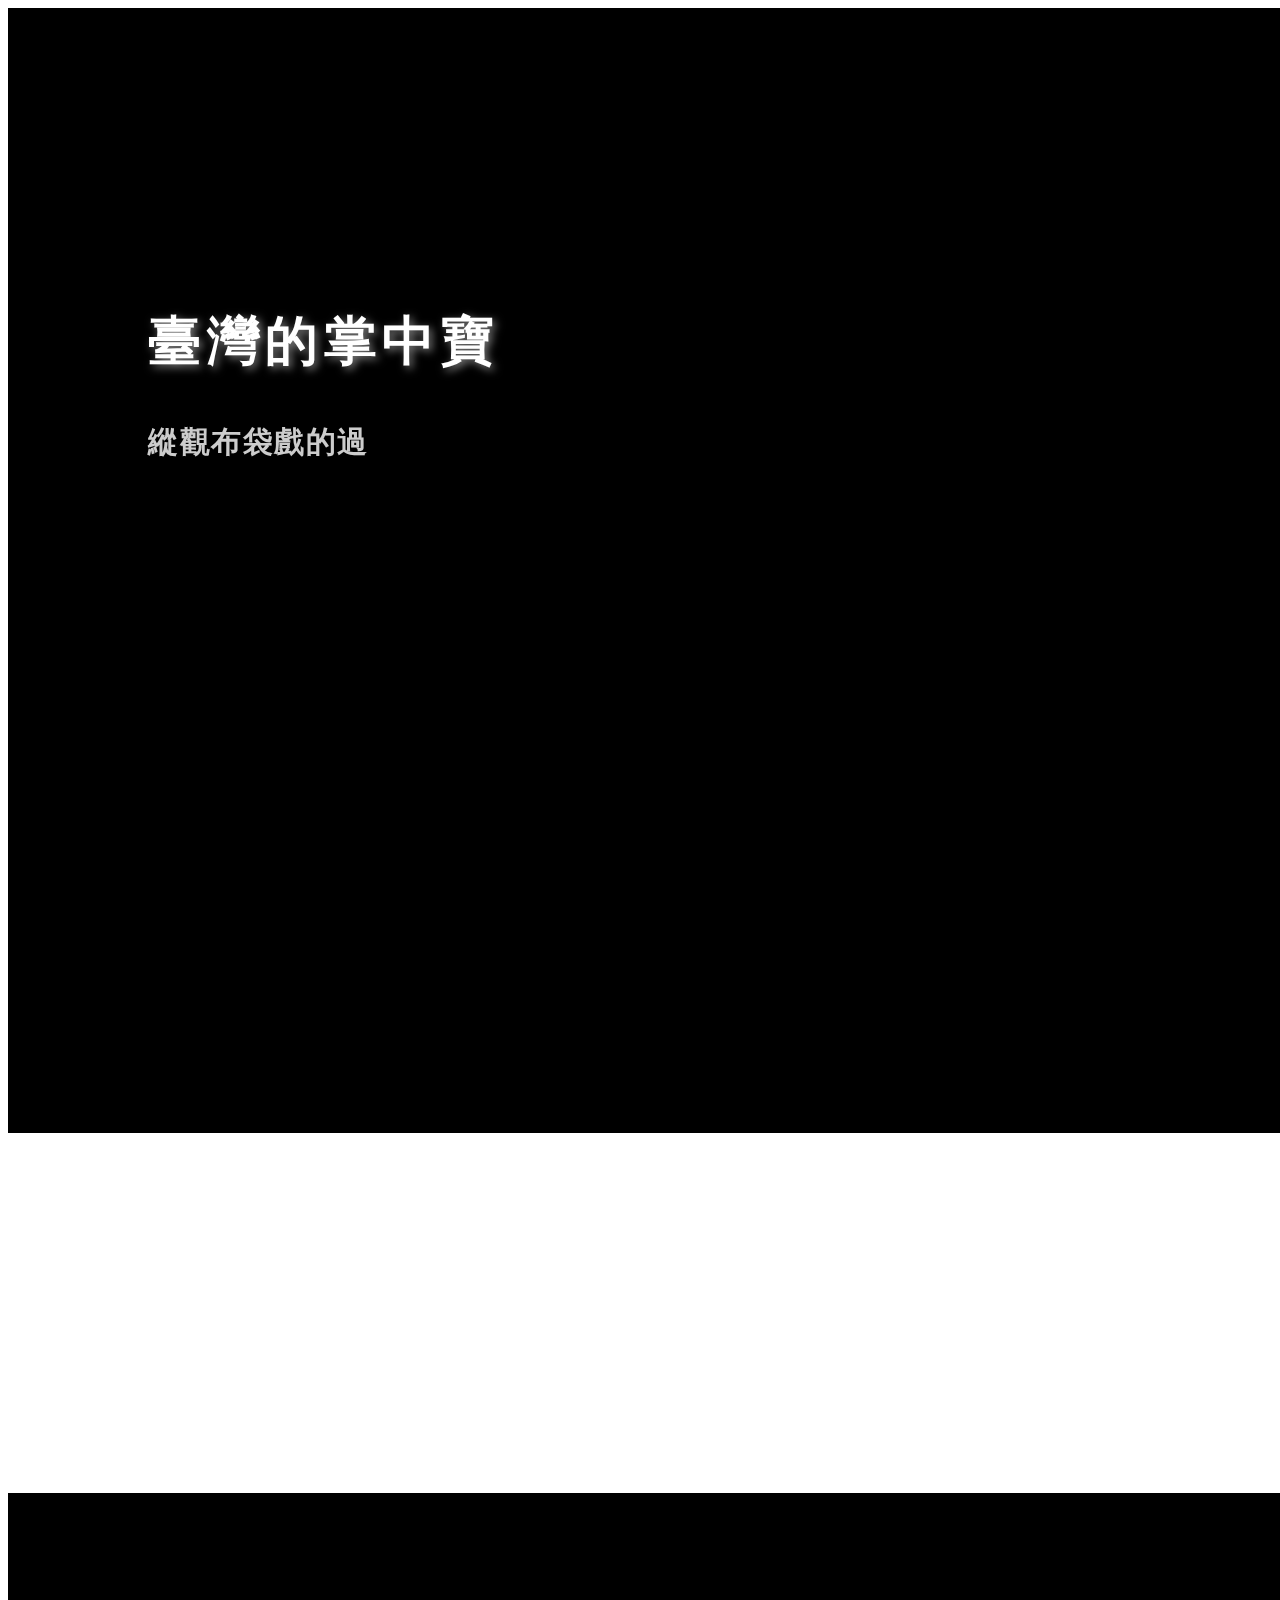
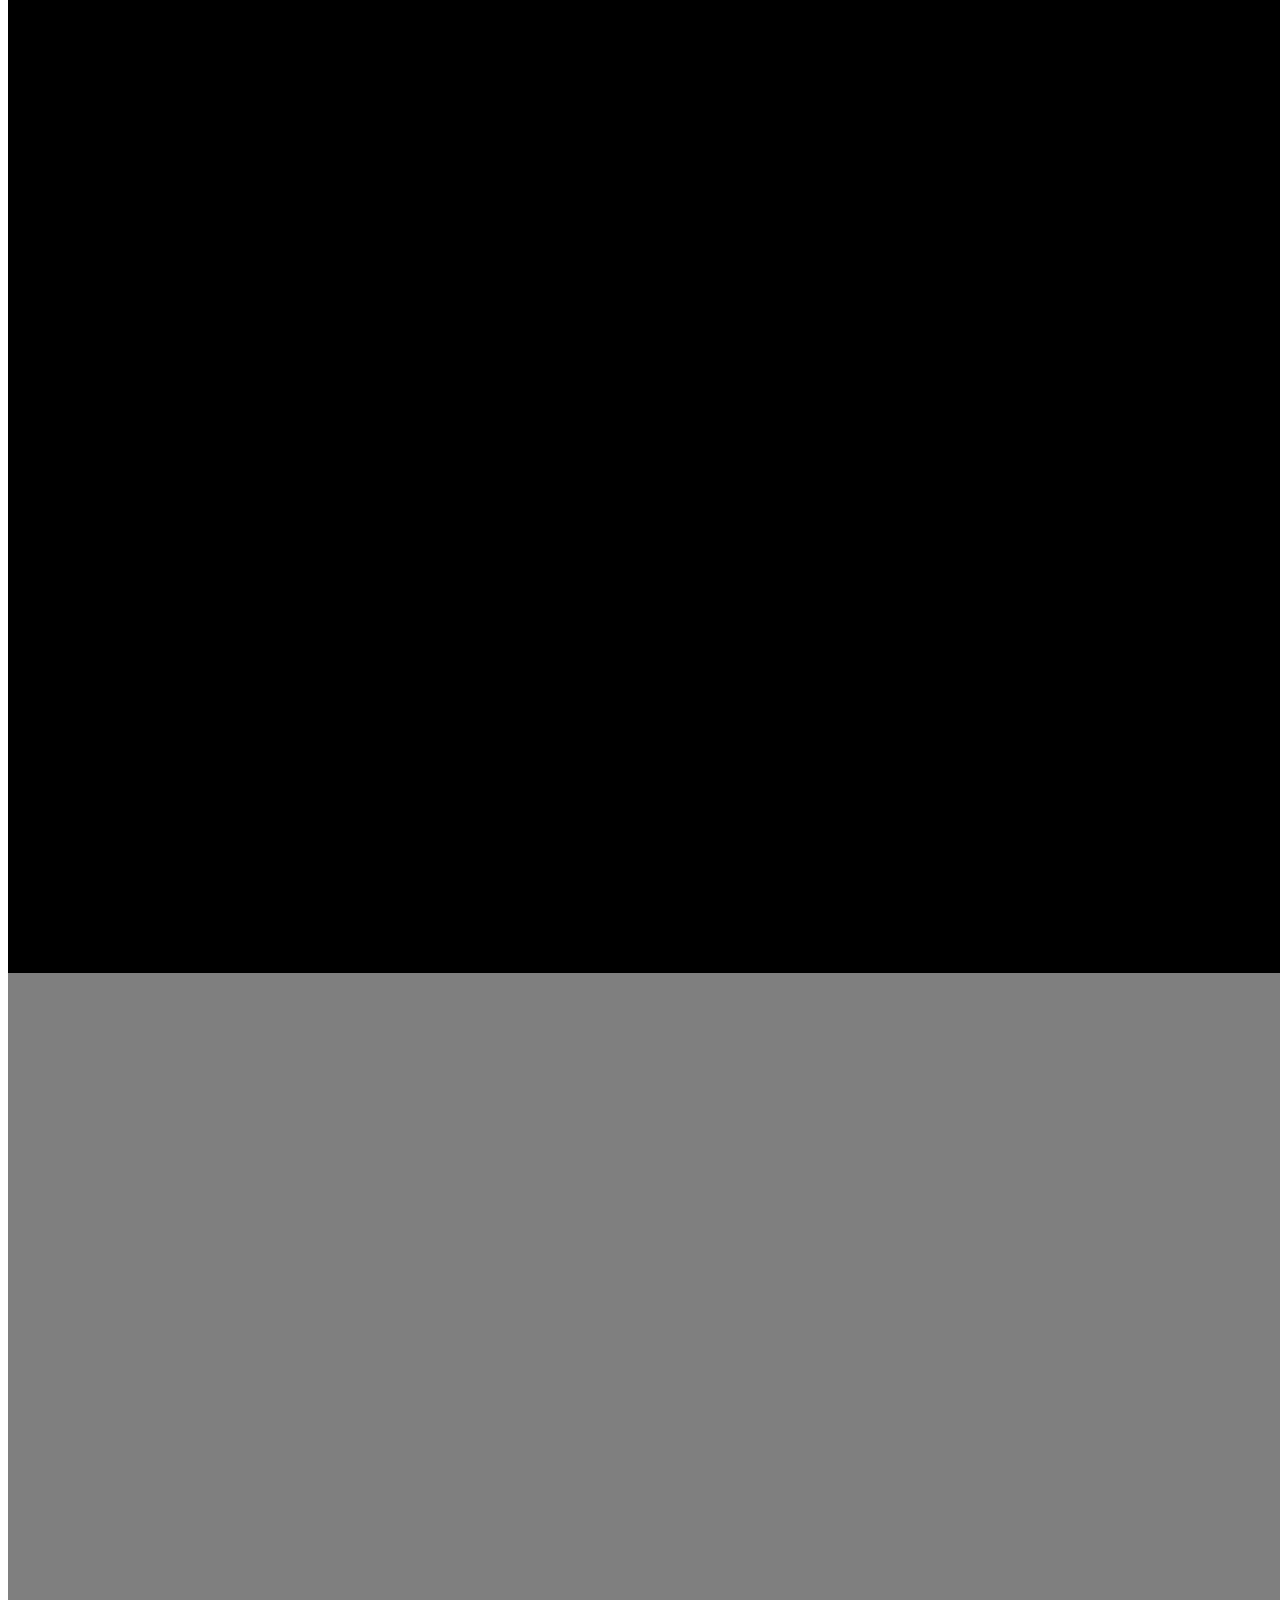
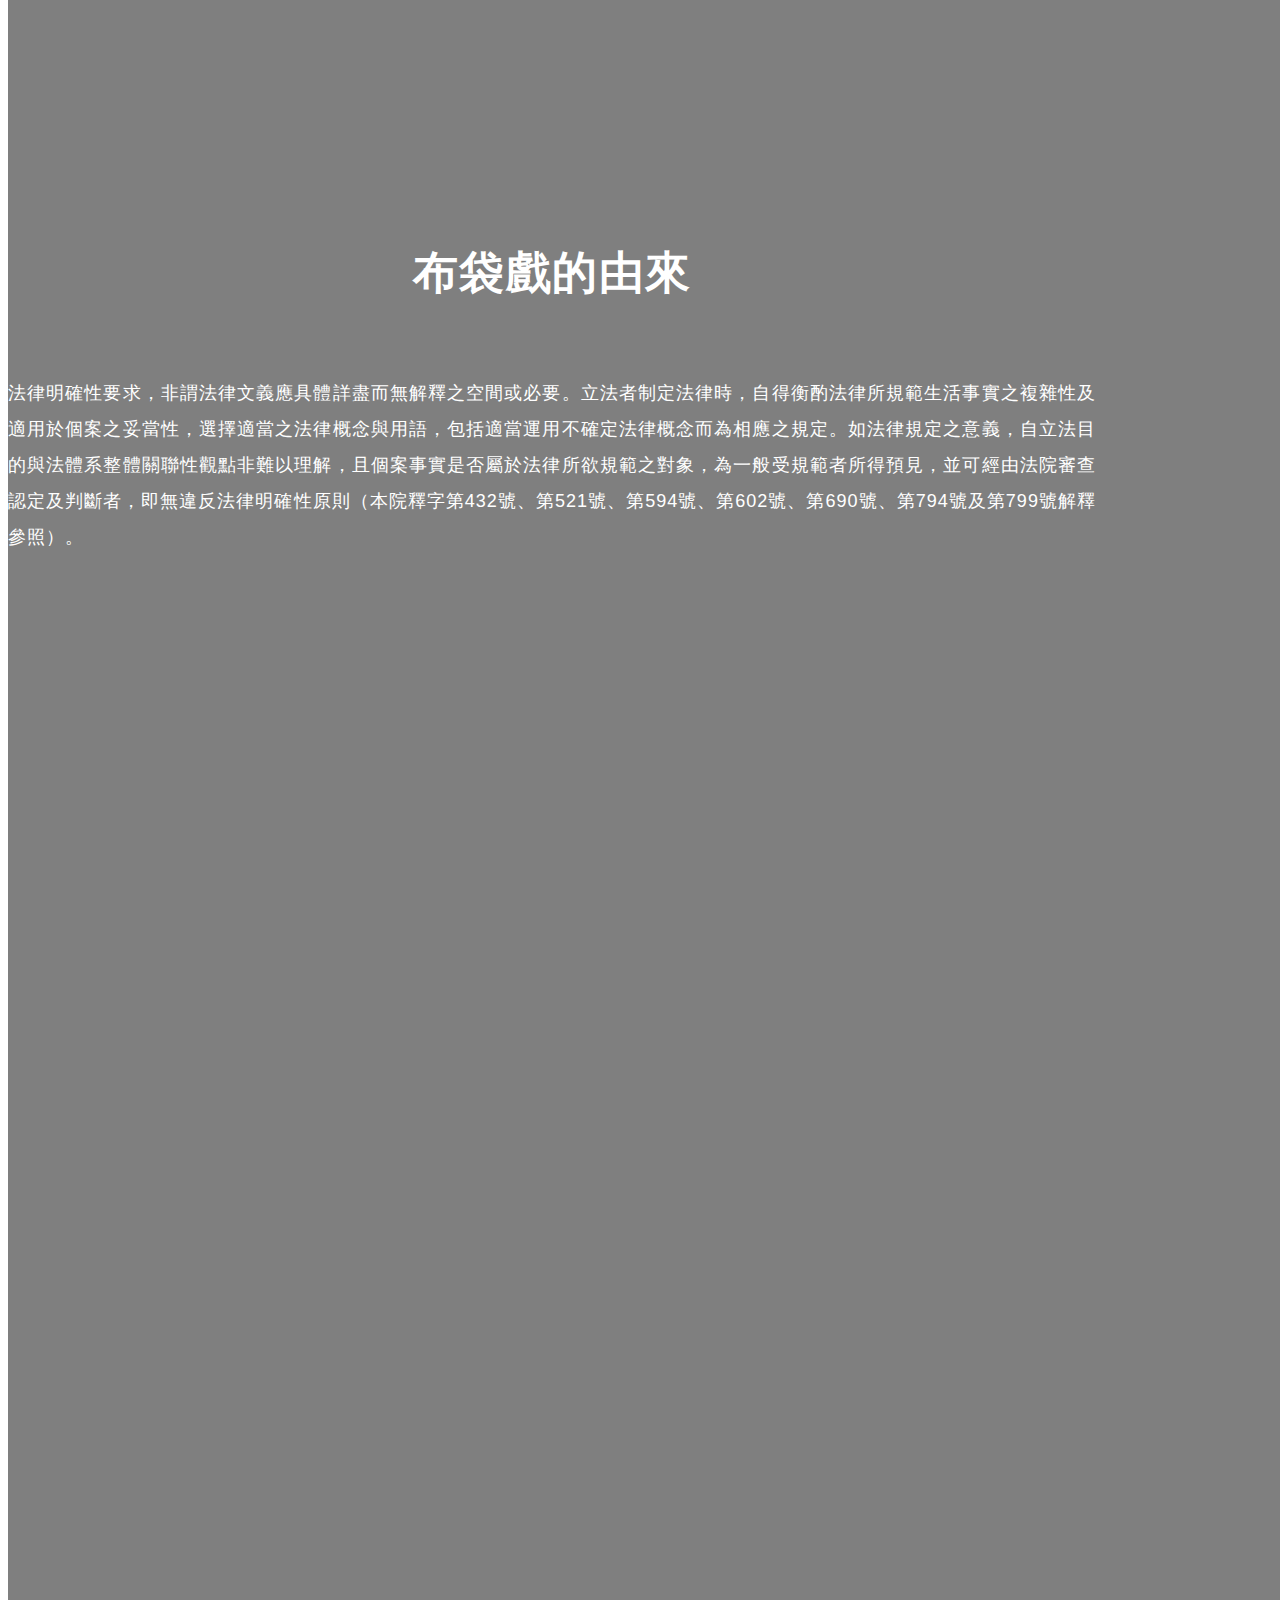
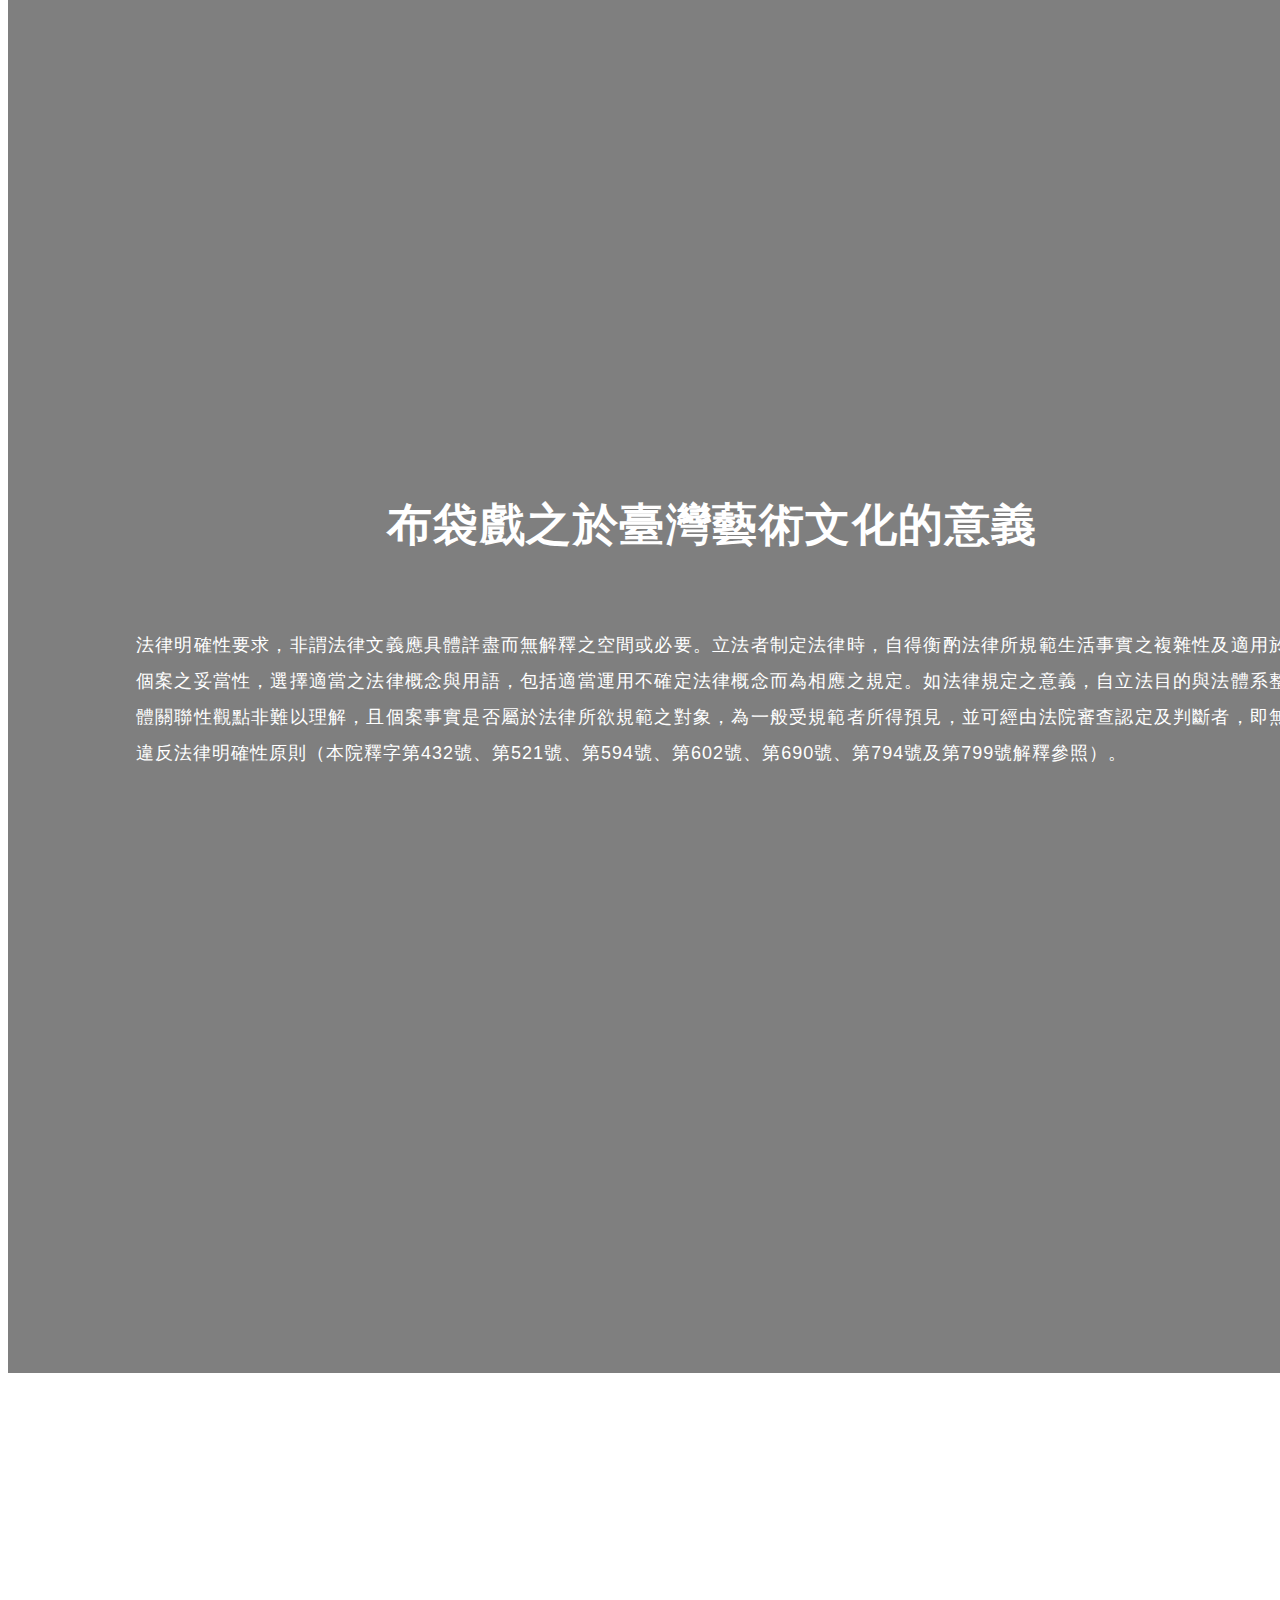
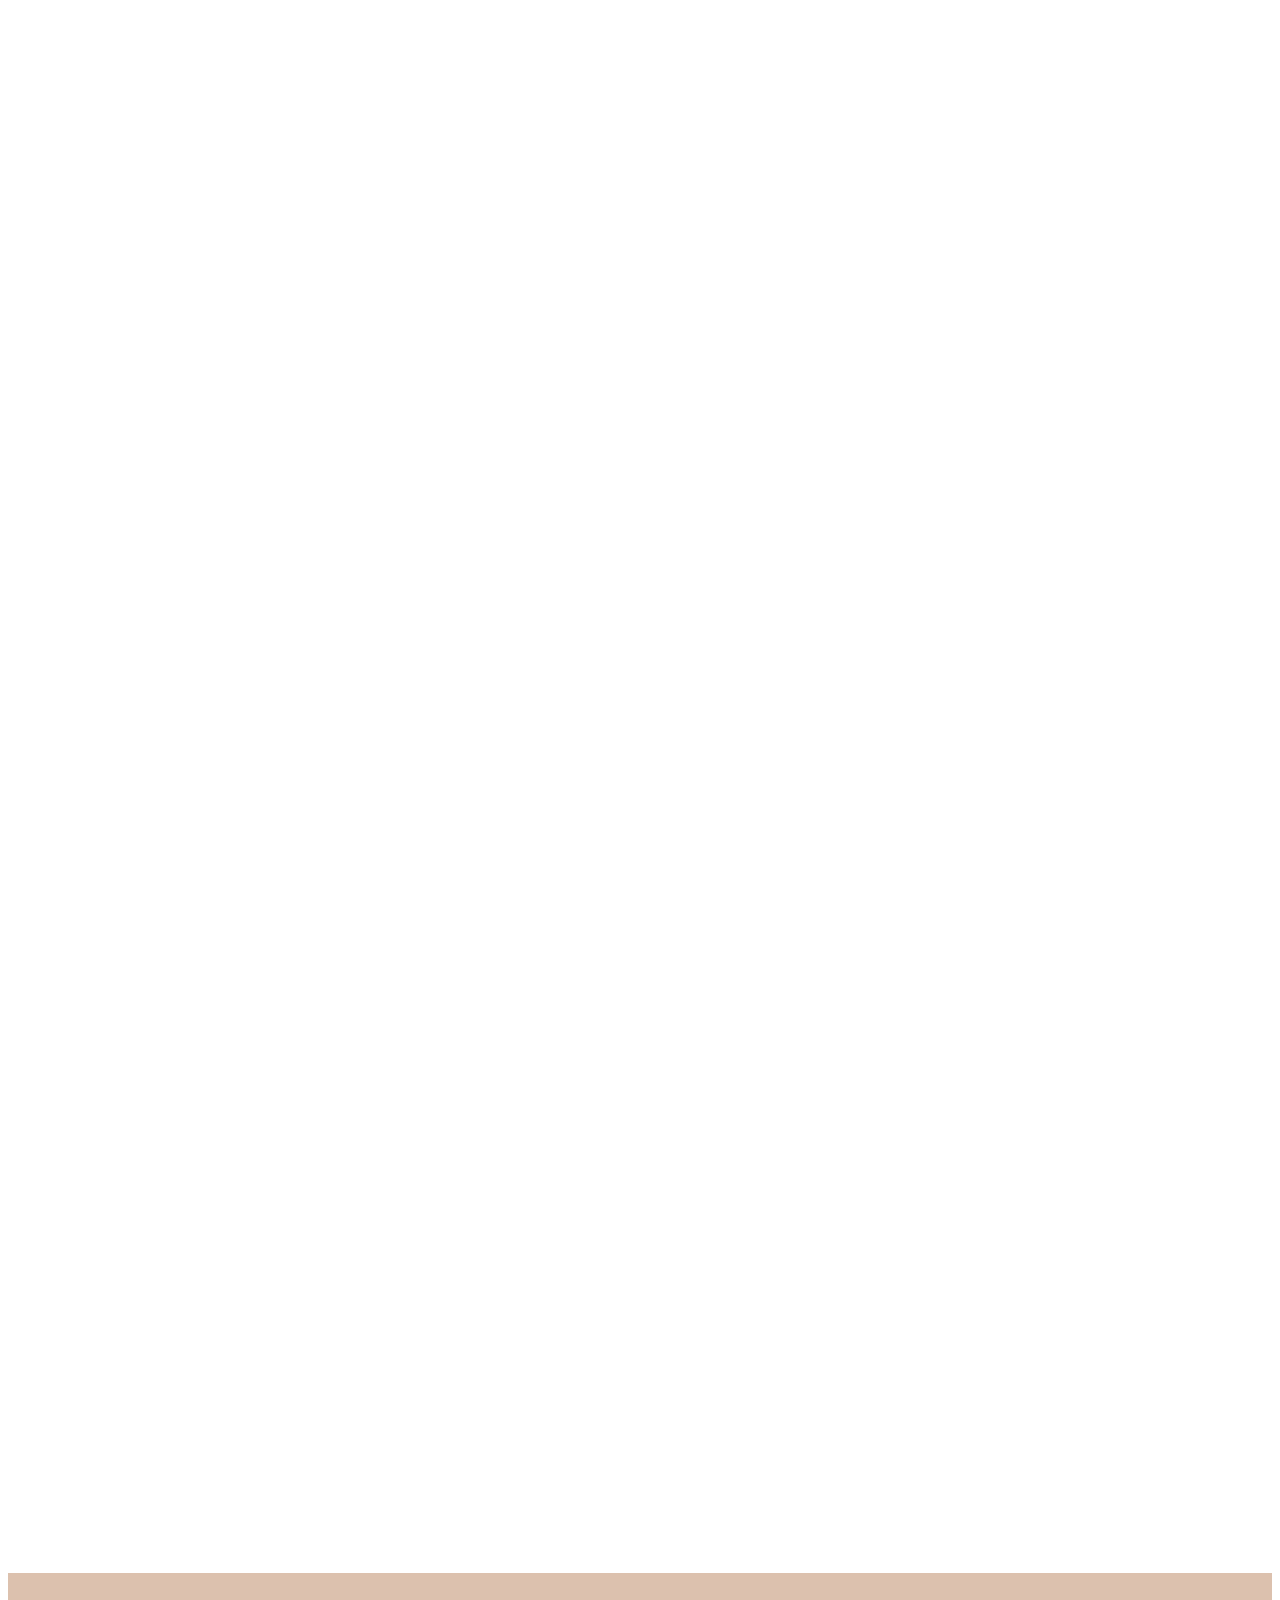
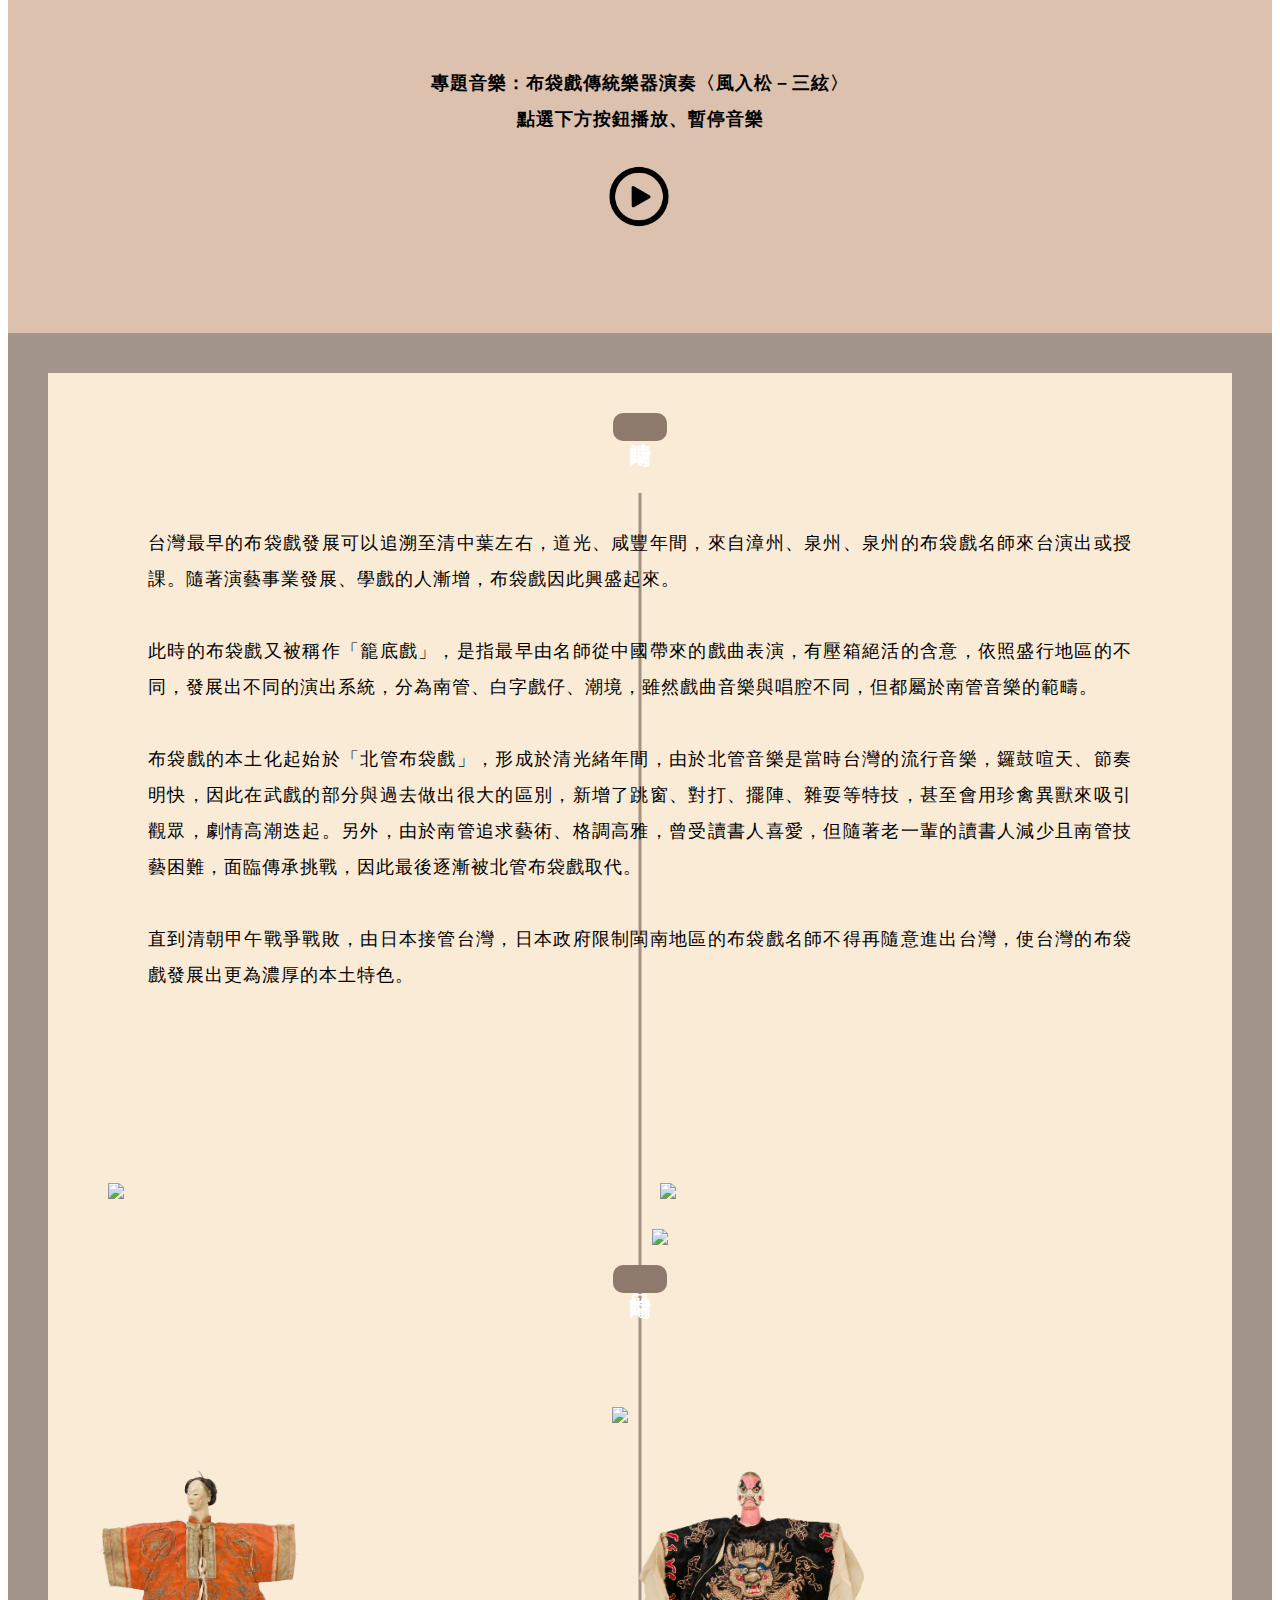
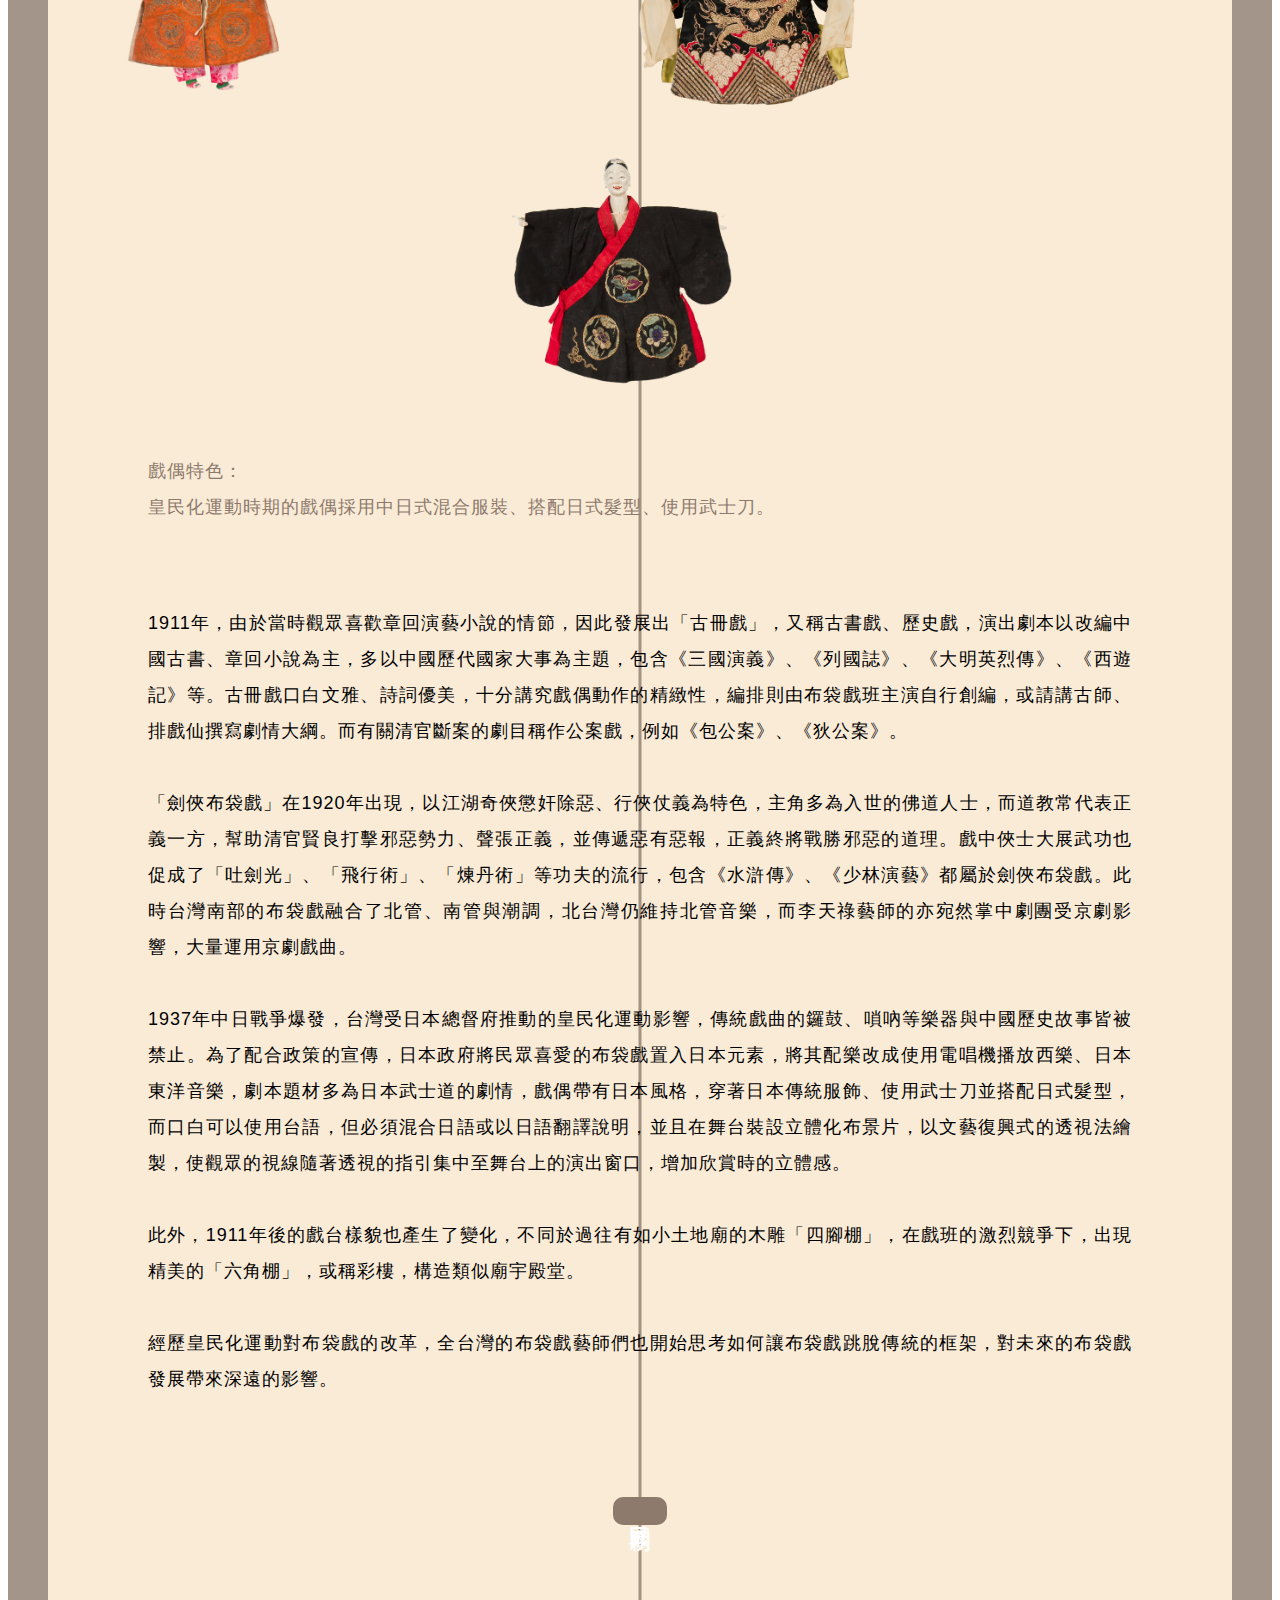
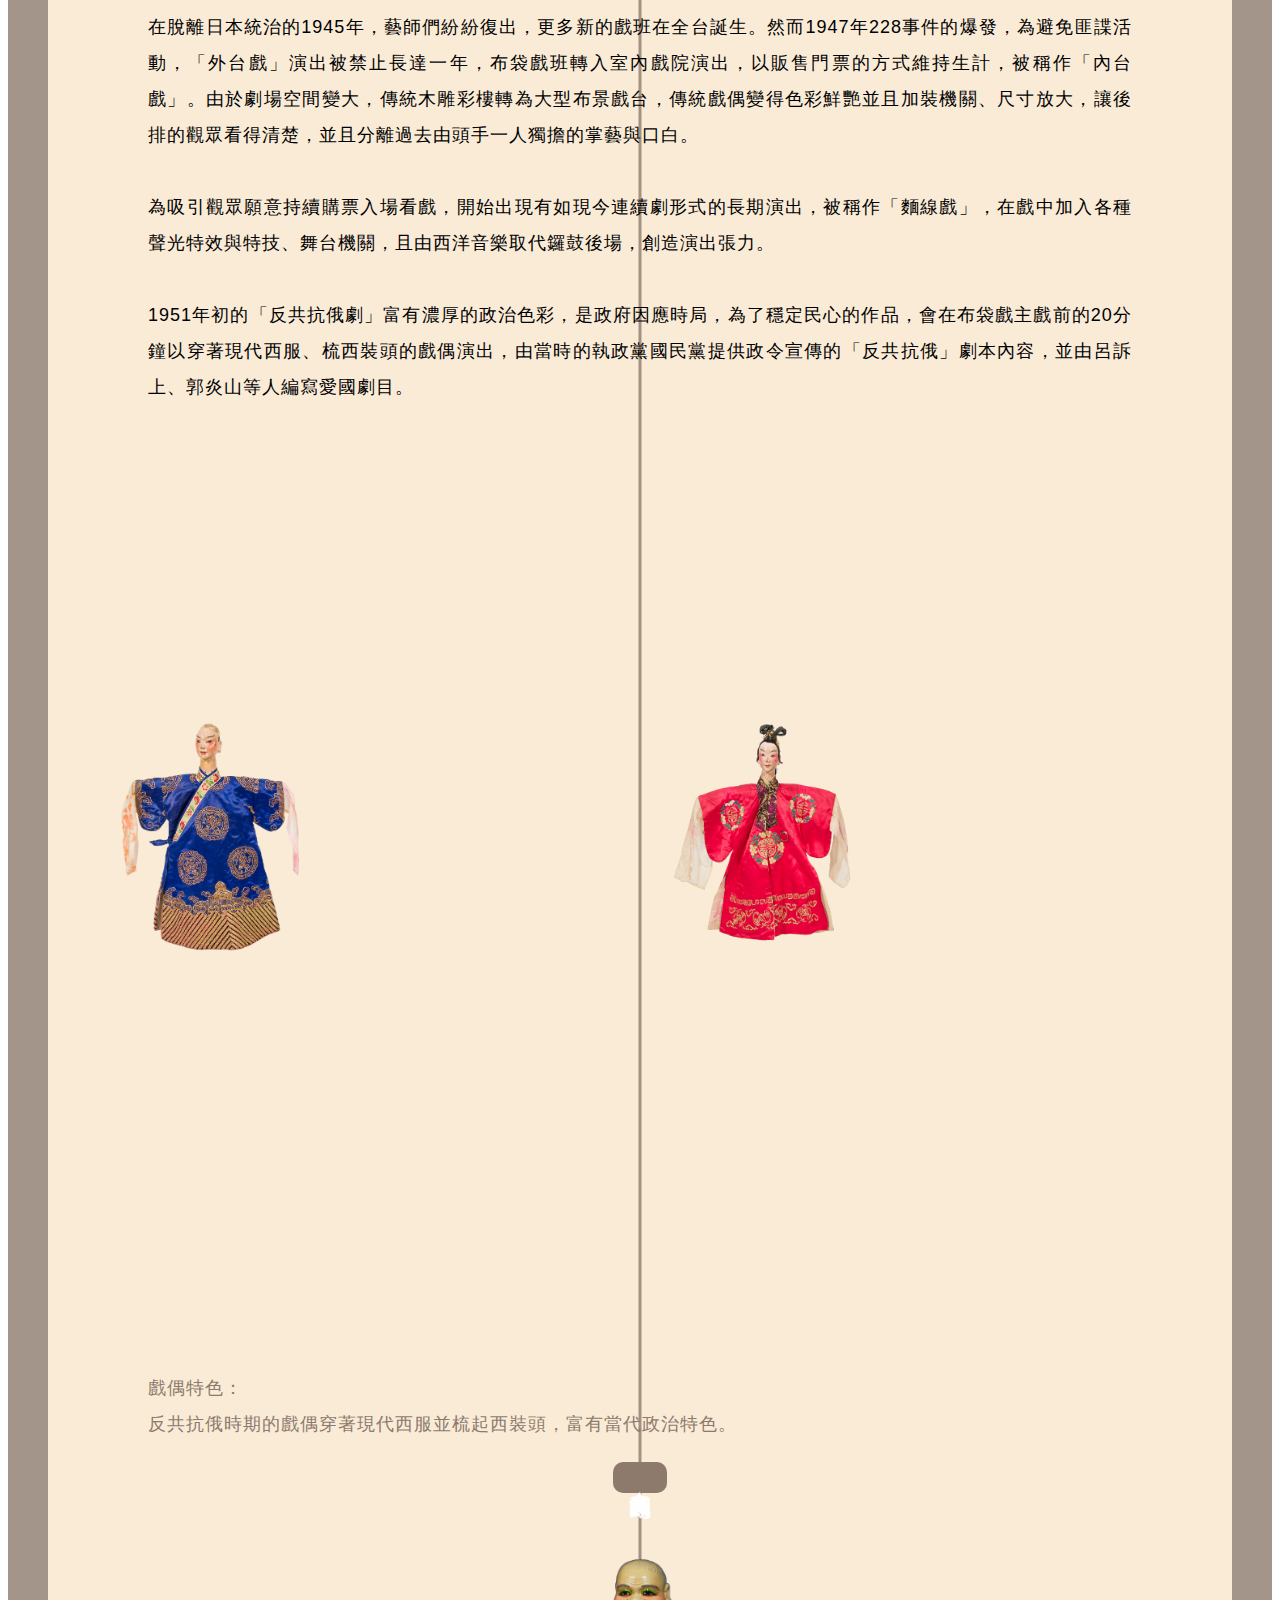
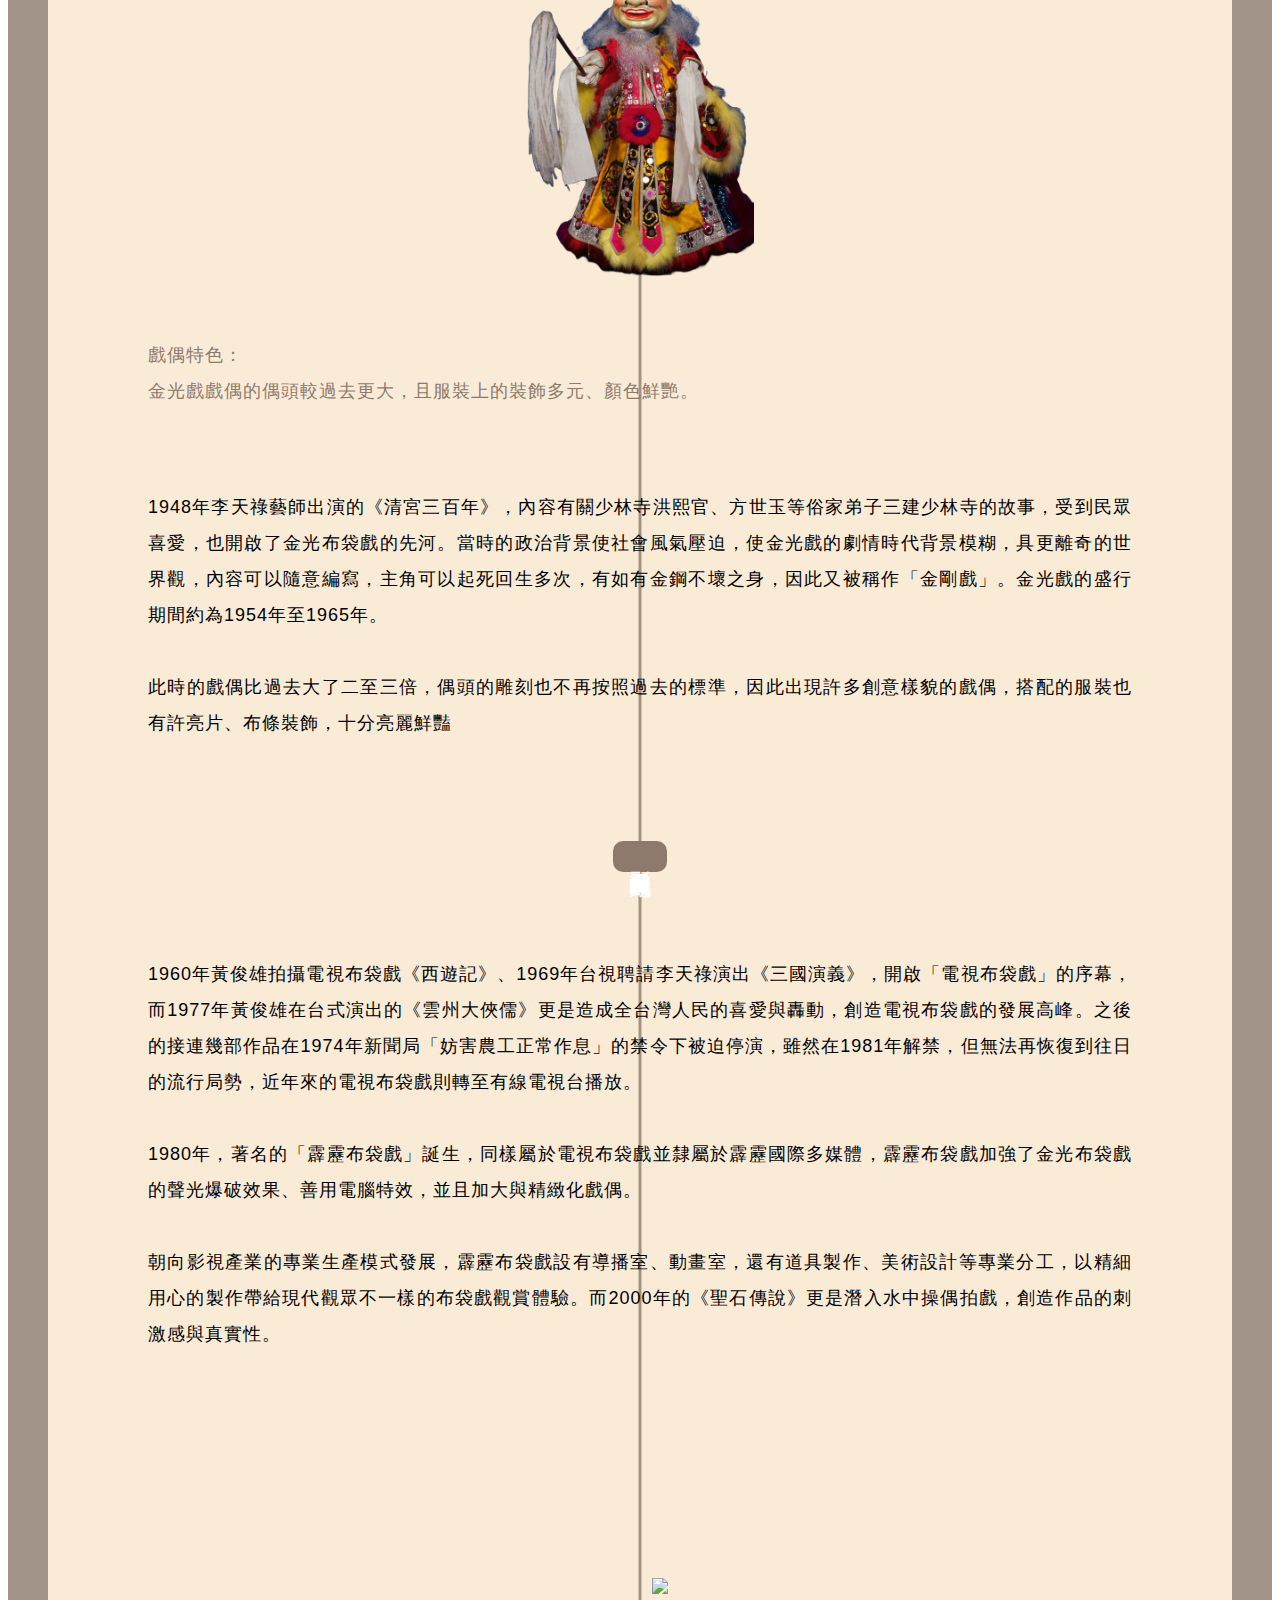
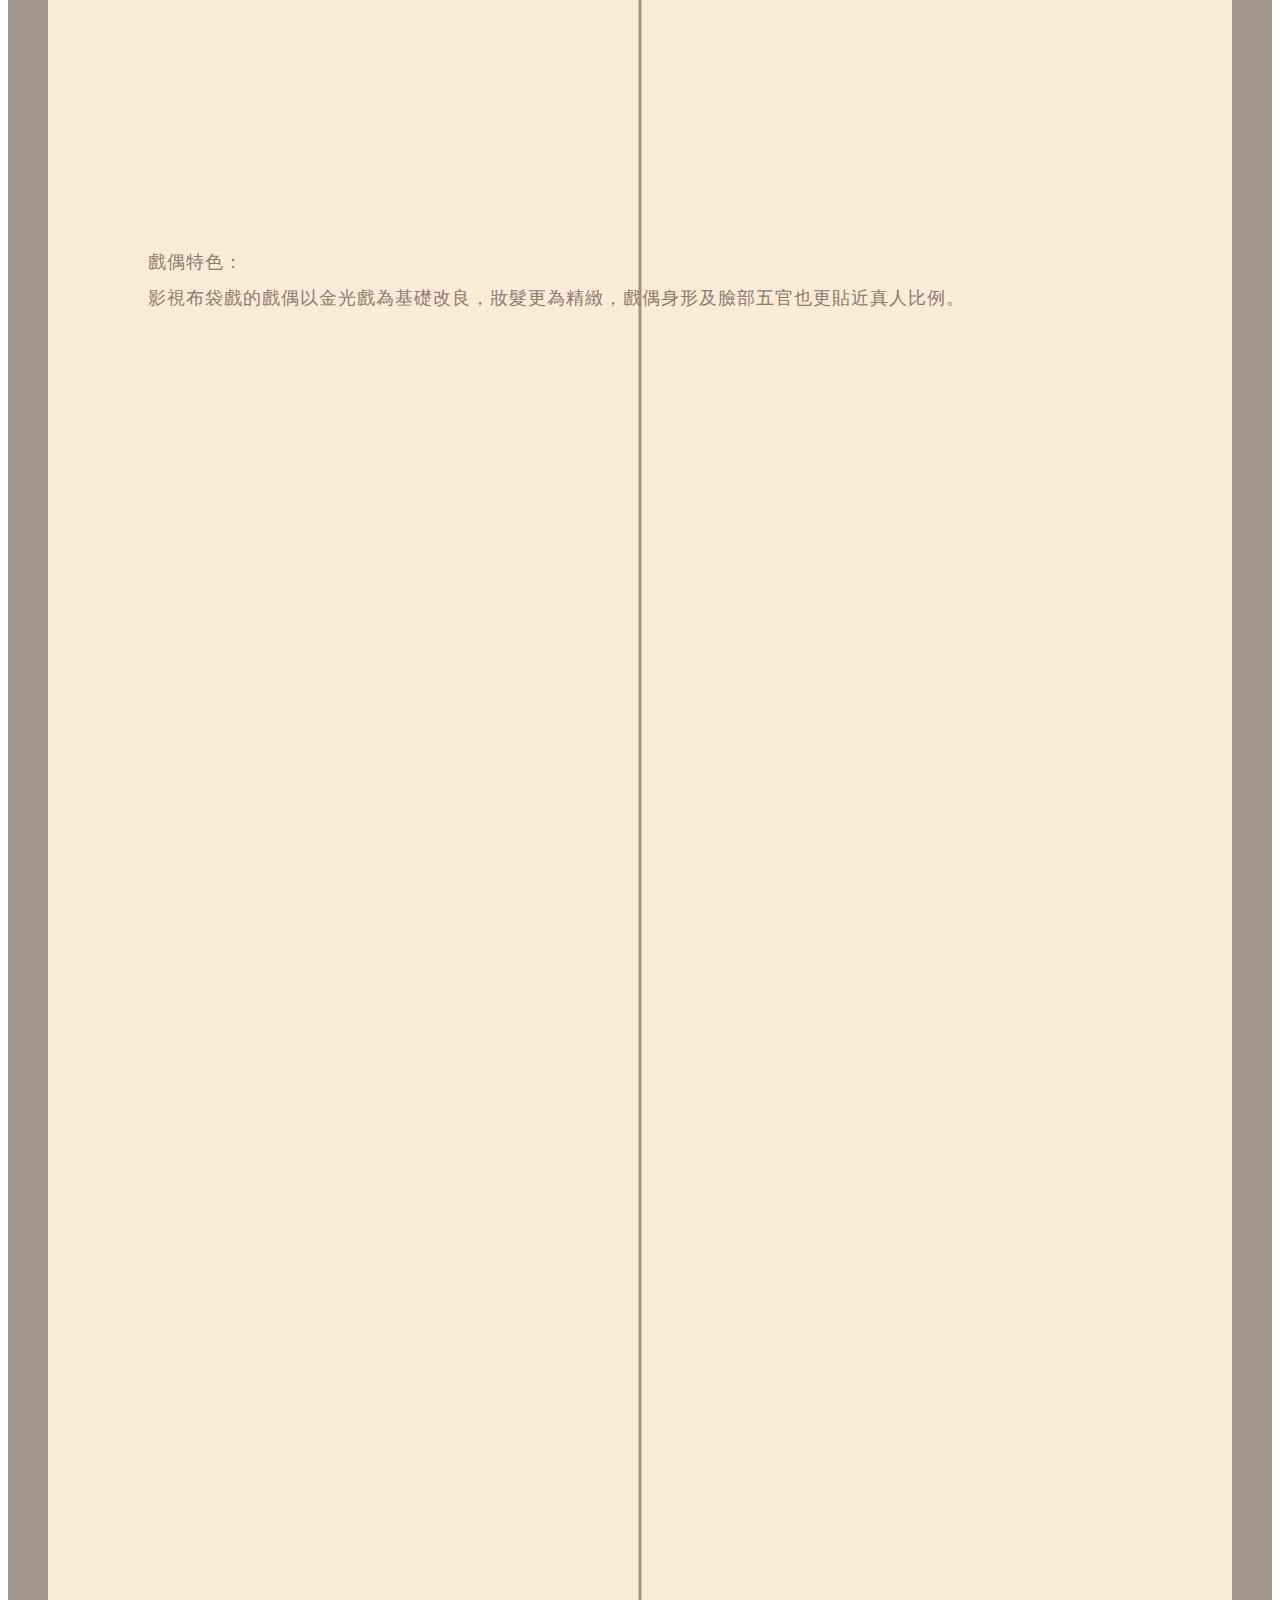
==== commit 6d99d169: "puppet 1224" ====
--- a/puppet.html
+++ b/puppet.html
@@ -102,7 +102,7 @@
             position: absolute;
             background-color: rgb(141,122,109,0.8);
             width: 3px;
-            height: 700%;
+            height: 880%;
             left: 50%;
             transform: translateX(-50%);
             margin-top: 100px;
@@ -133,7 +133,25 @@
             background-size: cover;
             }
             #interview-yang-photo {
-	        background-image: url("https://sharon0502.github.io/assets/puppet/14.JPG");
+	        background-image: url("https://sharon0502.github.io/assets/puppet/16-1.png");
+            background-attachment: fixed;
+            min-height: 200vh;
+            max-width: 100%;
+            background-position: center;
+            background-repeat: no-repeat;
+            background-size: cover;
+            }
+            #interview-tsai-photo {
+	        background-image: url("https://sharon0502.github.io/assets/puppet/35-2.png");
+            background-attachment: fixed;
+            min-height: 200vh;
+            max-width: 100%;
+            background-position: center;
+            background-repeat: no-repeat;
+            background-size: cover;
+            }
+            #interview-boss-photo {
+	        background-image: url("https://sharon0502.github.io/assets/puppet/25-7.png");
             background-attachment: fixed;
             min-height: 200vh;
             max-width: 100%;
@@ -350,38 +368,93 @@
         </div>
 
         <!-- 時間軸 -->
-        <div class="container-fluid" style="background-color: rgb(141,122,109,0.8); height: 800vh; padding: 0; width: 100%; display: flex; justify-content: center; align-items: center;">
+        <div class="container-fluid" style="background-color: rgb(141,122,109,0.8); height: 940vh; padding: 0; width: 100%; display: flex; justify-content: center; align-items: center;">
             <div style="background-color: antiquewhite; height: calc(100% - 80px); width: calc(100% - 80px); padding: 20px; margin: 40px; box-sizing: border-box;">
                 <div id="vertical-line"></div>
                 <div class="event"><span class="timeline-text">清治時期</span></div>
                 <div class="row">
                     <div class="col-6" style="padding: 80px;">
                         <p>
-                            聲請人王光祿（下稱聲請人一）因違反槍砲彈藥刀械管制條例（下稱槍砲條例）等罪案件，認臺灣高等法院花蓮分院103年度原上訴字第17號刑事判決（下稱確定終局判決一），所適用之槍砲條例第20條第1項有關自製之獵槍部分規定（下稱系爭規定一）、依同條第3項規定授權訂定之槍砲彈藥刀械許可及管理辦法第2條第3款規定（下稱系爭規定二）與野生動物保育法（下稱野保法）第21條之1第1項規定（下稱系爭規定三）、第2項前段規定（下稱系爭規定四）、原住民族基於傳統文化及祭儀需要獵捕宰殺利用野生動物管理辦法（下稱原住民族利用野生動物管理辦法）第4條第3項規定（下稱系爭規定五）及同條第4項第4款規定（下稱系爭規定六）等，有關：1、原住民持有供作生活工具用之槍枝，限於「自製之獵槍」始有免除刑罰規定之適用；2、系爭規定三至六限制原住民族狩獵文化權，有違反憲法第15條生存權、第22條保障原住民族狩獵文化權、第23條比例原則、憲法增修條文第10條第11項、第12項前段肯定多元文化存在價值並促進原住民族傳統文化發展之意旨。另系爭規定二將自製獵槍定義為「原住民傳統習慣專供獵捕維生之生活工具」、「其結構、性能須逐次由槍口裝填黑色火藥於槍管內，以打擊底火或他法引爆，將填充物射出」等情，增加法律所無之限制，已逾越法律之授權，有牴觸憲法之疑義等語，聲請解釋憲法。
-                        </p>
+                            台灣最早的布袋戲發展可以追溯至清中葉左右，道光、咸豐年間，來自漳州、泉州、泉州的布袋戲名師來台演出或授課。隨著演藝事業發展、學戲的人漸增，布袋戲因此興盛起來。
+                            <br><br>此時的布袋戲又被稱作「籠底戲」，是指最早由名師從中國帶來的戲曲表演，有壓箱絕活的含意，依照盛行地區的不同，發展出不同的演出系統，分為南管、白字戲仔、潮境，雖然戲曲音樂與唱腔不同，但都屬於南管音樂的範疇。
+                            <br><br>布袋戲的本土化起始於「北管布袋戲」，形成於清光緒年間，由於北管音樂是當時台灣的流行音樂，鑼鼓喧天、節奏明快，因此在武戲的部分與過去做出很大的區別，新增了跳窗、對打、擺陣、雜耍等特技，甚至會用珍禽異獸來吸引觀眾，劇情高潮迭起。另外，由於南管追求藝術、格調高雅，曾受讀書人喜愛，但隨著老一輩的讀書人減少且南管技藝困難，面臨傳承挑戰，因此最後逐漸被北管布袋戲取代。
+                            <br><br>直到清朝甲午戰爭戰敗，由日本接管台灣，日本政府限制閩南地區的布袋戲名師不得再隨意進出台灣，使台灣的布袋戲發展出更為濃厚的本土特色。
+                        </p>
+                    </div>
+                    <div class="col-6" style="padding-top: 80px; padding-left: 40px;">
+                        <div style="display: grid; grid-template-columns: repeat(2, 1fr);">
+                            <img style="max-width: 250px; height: auto; position: relative;" src="https://sharon0502.github.io/assets/puppet/doll/time1/a.png">
+                            <img style="max-width: 250px; height: auto; position: relative;" src="https://sharon0502.github.io/assets/puppet/doll/time1/c.png">
+                        </div>
+                        <div style="display: flex; justify-content: center; align-items: center;">
+                            <img style="max-width: 250px; height: auto; position: center;" src="https://sharon0502.github.io/assets/puppet/doll/time1/b.png">
+                        </div>
                     </div>
                 </div>
                 <div class="event"><span class="timeline-text">日治時期</span></div>
                 <div class="row">
-                    <div class="col-6"></div>
+                    <div class="col-6" style="padding-top: 80px; padding-right: 40px;">
+                        <div style="display: flex; justify-content: center; align-items: center;">
+                            <img style="max-width: 250px; height: auto; position: relative;" src="https://sharon0502.github.io/assets/puppet/doll/time2/a.png">
+                        </div>
+                        <div style="display: grid; grid-template-columns: repeat(2, 1fr);">
+                            <img style="max-width: 250px; height: auto; position: relative;" src="https://sharon0502.github.io/assets/puppet/doll/time2/c.png">
+                            <img style="max-width: 250px; height: auto; position: relative;" src="https://sharon0502.github.io/assets/puppet/doll/time2/d.png">
+                        </div>
+                        <div style="display: flex; justify-content: center; align-items: center;">
+                            <img style="max-width: 250px; height: auto; position: relative;" src="https://sharon0502.github.io/assets/puppet/doll/time2/b.png">
+                        </div>
+                        <p style="color: #8d7a6d; padding-left: 80px; padding-right: 40px; padding-top: 60px;">
+                            戲偶特色：<br>皇民化運動時期的戲偶採用中日式混合服裝、搭配日式髮型、使用武士刀。
+                        </p>
+                    </div>
                     <div class="col-6" style="padding: 80px;">
                         <p>
-                            核前開聲請人一至四聲請解釋之系爭規定一、三或四，分別為上開各確定終局判決所適用。而就所聲請解釋之系爭規定二，確定終局判決一明白表示該法院不受其拘束，其並未為確定終局判決所適用，但與系爭規定一關於自製獵槍之解釋適用有重要關聯，本院自得將之納為審查客體。另各確定終局判決雖均未適用系爭規定五及六，但與系爭規定三及四之解釋適用有重要關聯，本院亦得將之納為審查客體。前開聲請，核與司法院大法官審理案件法（下稱大審法）第5條第1項第2款所定要件相符，爰予受理。
-                        </p>
-                    </div>
-                </div>
-                <div class="event"><span class="timeline-text">民國時期</span></div>
+                            1911年，由於當時觀眾喜歡章回演藝小說的情節，因此發展出「古冊戲」，又稱古書戲、歷史戲，演出劇本以改編中國古書、章回小說為主，多以中國歷代國家大事為主題，包含《三國演義》、《列國誌》、《大明英烈傳》、《西遊記》等。古冊戲口白文雅、詩詞優美，十分講究戲偶動作的精緻性，編排則由布袋戲班主演自行創編，或請講古師、排戲仙撰寫劇情大綱。而有關清官斷案的劇目稱作公案戲，例如《包公案》、《狄公案》。
+                            <br><br>「劍俠布袋戲」在1920年出現，以江湖奇俠懲奸除惡、行俠仗義為特色，主角多為入世的佛道人士，而道教常代表正義一方，幫助清官賢良打擊邪惡勢力、聲張正義，並傳遞惡有惡報，正義終將戰勝邪惡的道理。戲中俠士大展武功也促成了「吐劍光」、「飛行術」、「煉丹術」等功夫的流行，包含《水滸傳》、《少林演藝》都屬於劍俠布袋戲。此時台灣南部的布袋戲融合了北管、南管與潮調，北台灣仍維持北管音樂，而李天祿藝師的亦宛然掌中劇團受京劇影響，大量運用京劇戲曲。
+                            <br><br>1937年中日戰爭爆發，台灣受日本總督府推動的皇民化運動影響，傳統戲曲的鑼鼓、嗩吶等樂器與中國歷史故事皆被禁止。為了配合政策的宣傳，日本政府將民眾喜愛的布袋戲置入日本元素，將其配樂改成使用電唱機播放西樂、日本東洋音樂，劇本題材多為日本武士道的劇情，戲偶帶有日本風格，穿著日本傳統服飾、使用武士刀並搭配日式髮型，而口白可以使用台語，但必須混合日語或以日語翻譯說明，並且在舞台裝設立體化布景片，以文藝復興式的透視法繪製，使觀眾的視線隨著透視的指引集中至舞台上的演出窗口，增加欣賞時的立體感。
+                            <br><br>此外，1911年後的戲台樣貌也產生了變化，不同於過往有如小土地廟的木雕「四腳棚」，在戲班的激烈競爭下，出現精美的「六角棚」，或稱彩樓，構造類似廟宇殿堂。
+                            <br><br>經歷皇民化運動對布袋戲的改革，全台灣的布袋戲藝師們也開始思考如何讓布袋戲跳脫傳統的框架，對未來的布袋戲發展帶來深遠的影響。
+                        </p>
+                    </div>
+                </div>
+                <div class="event"><span class="timeline-text">民國初期</span></div>
                 <div class="row">
                     <div class="col-6" style="padding: 80px;">
                         <p>
-                            聲請人臺灣桃園地方法院刑事第四庭（下稱聲請人六）為審理同院108年度原訴字第45號違反槍砲條例案件，認應適用之系爭規定一，違反憲法增修條文第10條第11項、第12項前段等規定，且有牴觸法律明確性原則及比例原則之疑義，聲請解釋。聲請意旨略以：具原住民身分之被告於107年12月間，購入具殺傷力之空氣長槍1枝，未經許可持有之，嗣經警查扣，案經檢察官提起公訴。聲請人六認其審理所應適用之系爭規定一所稱「獵槍」意義不明確，造成受規範者無法預見，與法律明確性原則有違。況原住民狩獵文化受到憲法保障，系爭規定一除經許可之「自製獵槍」外，一概禁止原住民使用，損益明顯違反比例原則，亦欠缺正當性等語，聲請解釋憲法。
+                            在脫離日本統治的1945年，藝師們紛紛復出，更多新的戲班在全台誕生。然而1947年228事件的爆發，為避免匪諜活動，「外台戲」演出被禁止長達一年，布袋戲班轉入室內戲院演出，以販售門票的方式維持生計，被稱作「內台戲」。由於劇場空間變大，傳統木雕彩樓轉為大型布景戲台，傳統戲偶變得色彩鮮艷並且加裝機關、尺寸放大，讓後排的觀眾看得清楚，並且分離過去由頭手一人獨擔的掌藝與口白。
+                            <br><br>為吸引觀眾願意持續購票入場看戲，開始出現有如現今連續劇形式的長期演出，被稱作「麵線戲」，在戲中加入各種聲光特效與特技、舞台機關，且由西洋音樂取代鑼鼓後場，創造演出張力。
+                            <br><br>1951年初的「反共抗俄劇」富有濃厚的政治色彩，是政府因應時局，為了穩定民心的作品，會在布袋戲主戲前的20分鐘以穿著現代西服、梳西裝頭的戲偶演出，由當時的執政黨國民黨提供政令宣傳的「反共抗俄」劇本內容，並由呂訴上、郭炎山等人編寫愛國劇目。
+                            <br><br><br><br>
+                        </p>
+                    </div>
+                    <div class="col-6" style="padding-top: 80px; padding-left: 40px;">
+                        <div style="display: grid; grid-template-columns: repeat(2, 1fr);">
+                            <img style="max-width: 200px; height: auto; position: relative;" src="https://sharon0502.github.io/assets/puppet/doll/time3/b.png">
+                            <img style="max-width: 200px; height: auto; position: relative;" src="https://sharon0502.github.io/assets/puppet/doll/time3/c.png">
+                        </div>
+                        <div style="display: flex; justify-content: center;">
+                            <img style="max-width: auto; height: 350px; position: absolute; top: 52%; transform: translateY(-52%);" src="https://sharon0502.github.io/assets/puppet/doll/time3/a-2.png">
+                        </div>
+                        <p style="color: #8d7a6d; padding-left: 40px; padding-right: 80px; padding-top: 375px;">
+                            戲偶特色：<br>反共抗俄時期的戲偶穿著現代西服並梳起西裝頭，富有當代政治特色。
                         </p>
                     </div>
                 </div>
                 <div class="event"><span class="timeline-text">金光布袋戲時期</span></div>
                 <div class="row">
+                    <div class="col-6">
+                        <div style="display: flex; justify-content: center; align-items: center;">
+                            <img style="width: auto; max-height: 350px; position: relative;" src="https://sharon0502.github.io/assets/puppet/doll/time4/a.png">
+                        </div>
+                        <p style="color: #8d7a6d; padding-left: 80px; padding-right: 40px; padding-top: 60px;">
+                            戲偶特色：<br>金光戲戲偶的偶頭較過去更大，且服裝上的裝飾多元、顏色鮮艷。
+                        </p>
+                    </div>
                     <div class="col-6" style="padding: 80px;">
                         <p>
+                            1948年李天祿藝師出演的《清宮三百年》，內容有關少林寺洪熙官、方世玉等俗家弟子三建少林寺的故事，受到民眾喜愛，也開啟了金光布袋戲的先河。當時的政治背景使社會風氣壓迫，使金光戲的劇情時代背景模糊，具更離奇的世界觀，內容可以隨意編寫，主角可以起死回生多次，有如有金鋼不壞之身，因此又被稱作「金剛戲」。金光戲的盛行期間約為1954年至1965年。
+                            <br><br>此時的戲偶比過去大了二至三倍，偶頭的雕刻也不再按照過去的標準，因此出現許多創意樣貌的戲偶，搭配的服裝也有許亮片、布條裝飾，十分亮麗鮮豔
                         </p>
                     </div>
                 </div>
@@ -389,13 +462,25 @@
                 <div class="row">
                     <div class="col-6" style="padding: 80px;">
                         <p>
-                        </p>
-                    </div>
-                </div>
-                <div class="event"><span class="timeline-text">動漫布袋戲時期</span></div>
-                <div class="row">
-                    <div class="col-6" style="padding: 80px;">
-                        <p>
+                            1960年黃俊雄拍攝電視布袋戲《西遊記》、1969年台視聘請李天祿演出《三國演義》，開啟「電視布袋戲」的序幕，而1977年黃俊雄在台式演出的《雲州大俠儒》更是造成全台灣人民的喜愛與轟動，創造電視布袋戲的發展高峰。之後的接連幾部作品在1974年新聞局「妨害農工正常作息」的禁令下被迫停演，雖然在1981年解禁，但無法再恢復到往日的流行局勢，近年來的電視布袋戲則轉至有線電視台播放。
+                            <br><br>1980年，著名的「霹靂布袋戲」誕生，同樣屬於電視布袋戲並隸屬於霹靂國際多媒體，霹靂布袋戲加強了金光布袋戲的聲光爆破效果、善用電腦特效，並且加大與精緻化戲偶。
+                            <br><br>朝向影視產業的專業生產模式發展，霹靂布袋戲設有導播室、動畫室，還有道具製作、美術設計等專業分工，以精細用心的製作帶給現代觀眾不一樣的布袋戲觀賞體驗。而2000年的《聖石傳說》更是潛入水中操偶拍戲，創造作品的刺激感與真實性。
+                            <br><br>
+                        </p>
+                    </div>
+                    <div class="col-6" style="padding-top: 80px; padding-left: 40px;">
+                        <div style="display: flex; justify-content: center; align-items: center;">
+                            <img style="max-width: 350px; height: auto; position: center;" src="https://sharon0502.github.io/assets/puppet/doll/time5/b-2.png">
+                        </div>
+                        <div style="display: flex; justify-content: center;">
+                            <img style="max-width: 200px; height: auto; position: absolute; top: 73%; transform: translateY(-73%);" src="https://sharon0502.github.io/assets/puppet/doll/time5/c.png">
+                        </div>
+                        <!-- <div style="display: grid; grid-template-columns: repeat(2, 1fr);">
+                            <img style="max-width: 250px; height: auto; position: relative;" src="https://sharon0502.github.io/assets/puppet/doll/time5/b.png">
+                            <img style="max-width: 250px; height: auto; position: relative;" src="https://sharon0502.github.io/assets/puppet/doll/time5/c.png">
+                        </div> -->
+                        <p style="color: #8d7a6d; padding-left: 40px; padding-right: 80px; padding-top: 250px;">
+                            戲偶特色：<br>影視布袋戲的戲偶以金光戲為基礎改良，妝髮更為精緻，戲偶身形及臉部五官也更貼近真人比例。
                         </p>
                     </div>
                 </div>
@@ -406,7 +491,7 @@
         <div id="interview-intro" style="background-color:rgb(196, 151, 120); height: 50vh;"></div>
 
         <!-- 人物專訪 -->
-        <div class="container-fluid" style="height:1000vh; width: 100%; padding: 0; background-color: white;">
+        <div class="container-fluid" style="height:1200vh; width: 100%; padding: 0; background-color: white;">
             <div id="interview-chen" style="width:100%; margin-left: 12px;">
                 <div class="row">
                     <div class="col-6" style="padding: 80px">
@@ -444,7 +529,38 @@
                 </div>
             </div>
             <div style="background-color: white; height: 40px;"></div>
-
+            <div id="interview-tsai" style="width:100%; margin-left: 12px;">
+                <div class="row">
+                    <div class="col-6" style="padding: 80px">
+                        <h4>臺北偶戲館</h4>
+                        <p><br>
+                            103年6月10日修正發布之槍砲彈藥刀械許可及管理辦法第2條第3款規定對於自製獵槍之規範尚有所不足，未符合使原住民得安全從事合法狩獵活動之要求，於此範圍內，與憲法保障人民生命權、身體權及原住民從事狩獵活動之文化權利之意旨有違。有關機關應至遲自本解釋公布之日起2年內，依本解釋意旨儘速檢討修正，就上開規範不足之部分，訂定符合憲法保障原住民得安全從事合法狩獵活動之自製獵槍之定義性規範。
+                        </p>
+                        <img src="https://sharon0502.github.io/assets/puppet/33.jpg">
+                        <p><br>
+                            野生動物保育法第21條之1第1項規定：「台灣原住民族基於其傳統文化、祭儀，而有獵捕、宰殺或利用野生動物之必要者，不受第17條第1項、第18條第1項及第19條第1項各款規定之限制。」所稱「傳統文化」，應包含原住民依其所屬部落族群所傳承之飲食與生活文化，而以自行獵獲之野生動物供自己、家人或部落親友食用或作為工具器物之非營利性自用之情形，始符憲法保障原住民從事狩獵活動之文化權利之意旨。
+                        </p>
+                    </div>
+                    <div class="col-6" class="sticky-top" id="interview-tsai-photo"></div>
+                </div>
+            </div>
+            <div style="background-color: white; height: 40px;"></div>
+            <div id="interview-boss" style="width:100%; margin-right: 12px;">
+                <div class="row">
+                    <div class="col-6" class="sticky-top" id="interview-boss-photo"></div>
+                    <div class="col-6" style="padding: 80px;">
+                        <h4>炎卿戲偶雕刻公司</h4>
+                        <p><br>
+                            103年6月10日修正發布之槍砲彈藥刀械許可及管理辦法第2條第3款規定對於自製獵槍之規範尚有所不足，未符合使原住民得安全從事合法狩獵活動之要求，於此範圍內，與憲法保障人民生命權、身體權及原住民從事狩獵活動之文化權利之意旨有違。有關機關應至遲自本解釋公布之日起2年內，依本解釋意旨儘速檢討修正，就上開規範不足之部分，訂定符合憲法保障原住民得安全從事合法狩獵活動之自製獵槍之定義性規範。
+                        </p>
+                        <img src="https://sharon0502.github.io/assets/puppet/21.jpg">
+                        <h4><br>木雕偶頭</h4>
+                        <p><br>
+                            原住民族基於傳統文化及祭儀需要獵捕宰殺利用野生動物管理辦法第4條第3項規定：「申請人應填具申請書……於獵捕活動20日前，向獵捕所在地鄉（鎮、市、區）公所申請核轉直轄市、縣（市）主管機關核准。但該獵捕活動係屬非定期性者，應於獵捕活動5日前提出申請……」有關非定期性獵捕活動所定之申請期限與程序規定部分，其中就突發性未可事先預期者，欠缺合理彈性，對原住民從事狩獵活動之文化權利所為限制已屬過度，於此範圍內，有違憲法比例原則，應自本解釋公布之日起不再適用。於相關規定修正發布前，主管機關就原住民前述非定期性獵捕活動提出之狩獵申請，應依本解釋意旨就具體個案情形而為多元彈性措施，不受獵捕活動5日前提出申請之限制。同辦法第4條第4項第4款規定：「前項申請書應載明下列事項：……四、獵捕動物之種類、數量……。」之部分，違反憲法比例原則，亦應自本解釋公布之日起不再適用。
+                        </p>
+                    </div>
+                </div>
+            </div>
         </div>
 
         <!-- 背景音樂二 -->
@@ -534,6 +650,22 @@
                                 <p class="border-box">
                                     槍砲條例係為維護社會秩序、保障人民生命財產安全所制定（槍砲條例第1條規定參照），其中關於槍砲彈藥部分，凡可發射金屬或子彈具有殺傷力之各式槍砲及其所使用之彈藥等，均依該條例全面納入管制，非經中央主管機關許可，不得製造、販賣、運輸、轉讓、出租、出借、持有、寄藏或陳列。未經許可而為之者，依所涉槍砲、彈藥種類及行為態樣，各定有刑罰之規定（槍砲條例第5條、第5條之1、第7條至第13條規定參照）。
                                 </p>
+                            </div>
+                        </div>
+                    </div>
+                    <!-- 問題二回答二 -->
+                    <div class="emerge" style="padding-left: 15%; padding-top: 5%; padding-right: 15%; height: 50vh; width: 100%;">
+                        <div class="row">
+                            <div class="col-9">
+                                <p class="border-box">
+                                    槍砲條例係為維護社會秩序、保障人民生命財產安全所制定（槍砲條例第1條規定參照），其中關於槍砲彈藥部分，凡可發射金屬或子彈具有殺傷力之各式槍砲及其所使用之彈藥等，均依該條例全面納入管制，非經中央主管機關許可，不得製造、販賣、運輸、轉讓、出租、出借、持有、寄藏或陳列。未經許可而為之者，依所涉槍砲、彈藥種類及行為態樣，各定有刑罰之規定（槍砲條例第5條、第5條之1、第7條至第13條規定參照）。
+                                </p>
+                            </div>
+                            <div class="col-3 d-flex flex-column align-items-center">
+                                <div class="img-circle mb-2">
+                                    <img src="https://sharon0502.github.io/assets/puppet/34.jpg">
+                                </div>
+                                <p style="color: #8d7a6d; position: center; padding-top: 15px;">臺北偶戲館</p>
                             </div>
                         </div>
                     </div>
@@ -724,13 +856,13 @@
         // 獲取所有的 timeline-text 元素
         const textElements = document.querySelectorAll('.timeline-text');
         // 找到第一個進入視窗的 span
-        let lastY=[0, 0, 0, 0, 0, 0, 0];
+        let lastY=[0, 0, 0, 0, 0, 0];
         let firstY=300;
         textElements.forEach((text, index) => {
             const rect = text.getBoundingClientRect();
             lastY[index] = rect.top-firstY;
         })
-        lastY[6]=lastY[5]+580;
+        lastY[5]=lastY[4]+1035;
         // 監聽滾動事件
         window.addEventListener('scroll', () => {
             textElements.forEach((text, index) => {
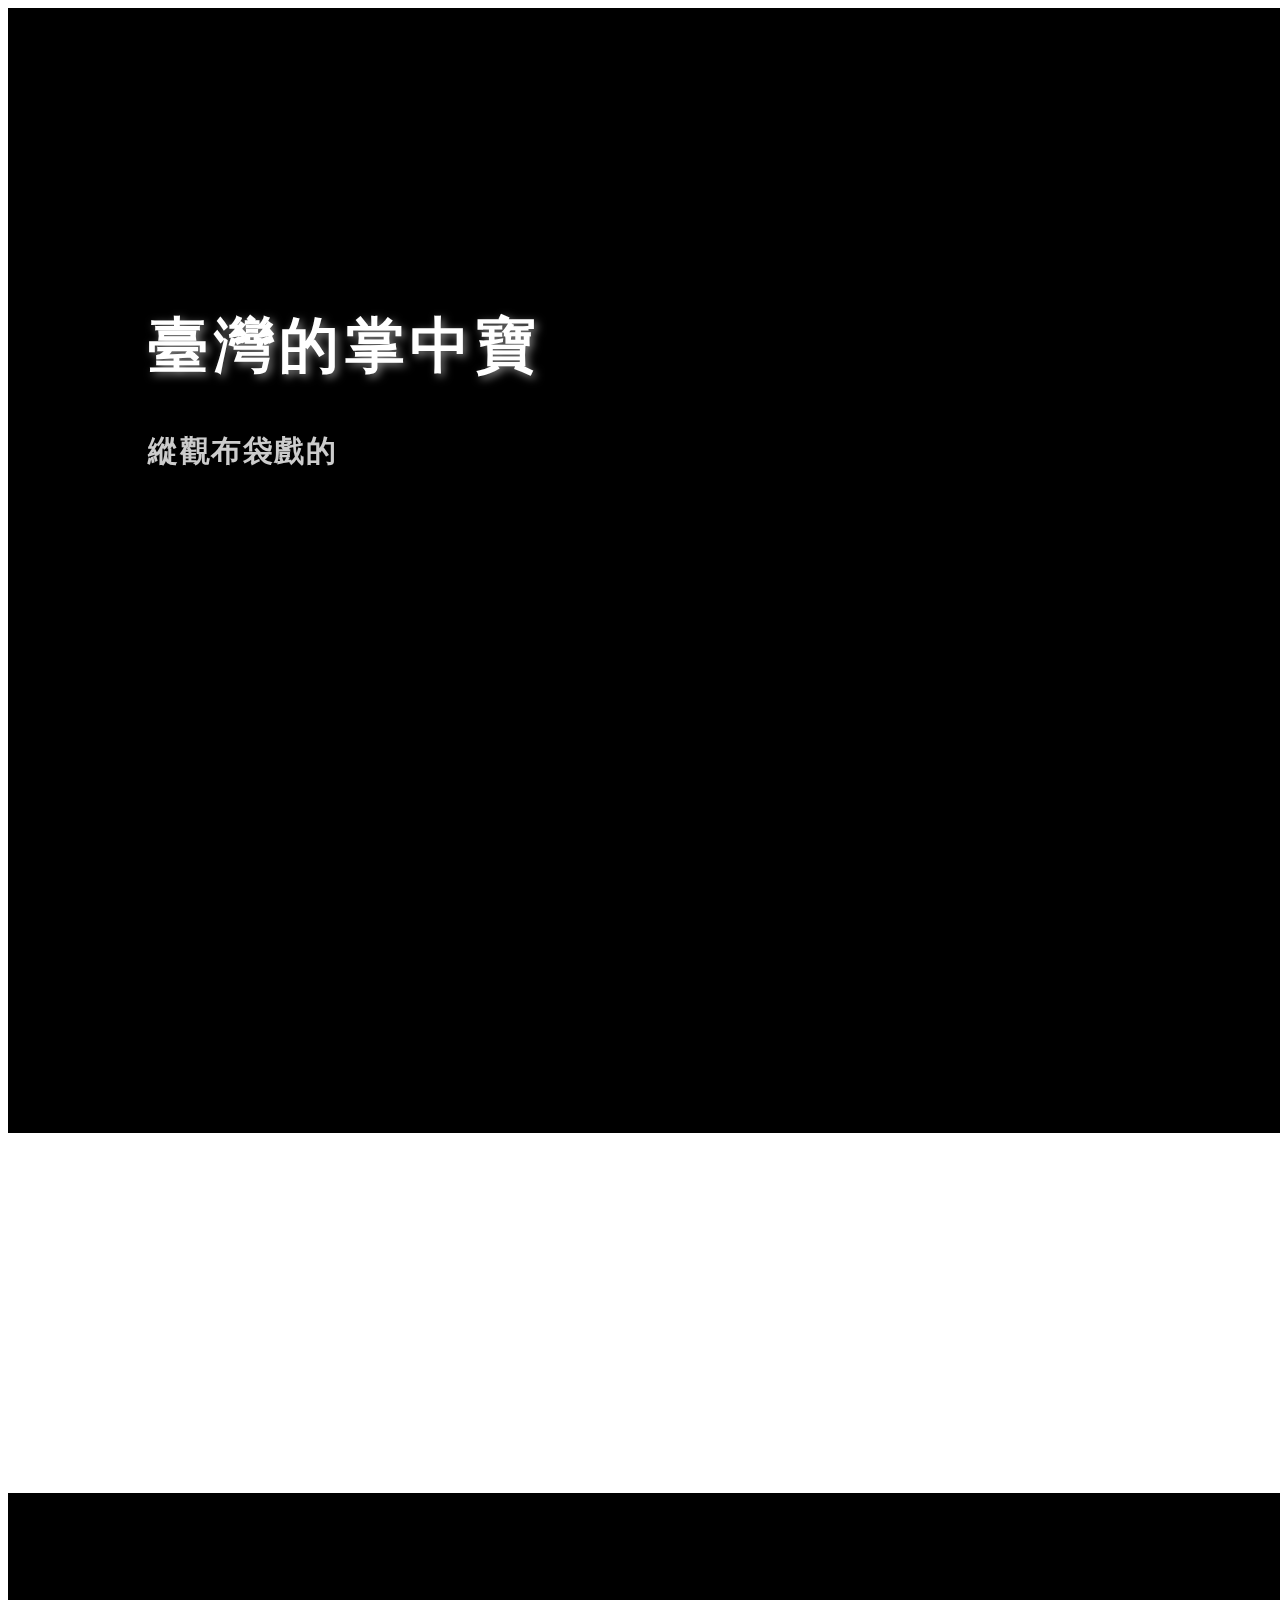
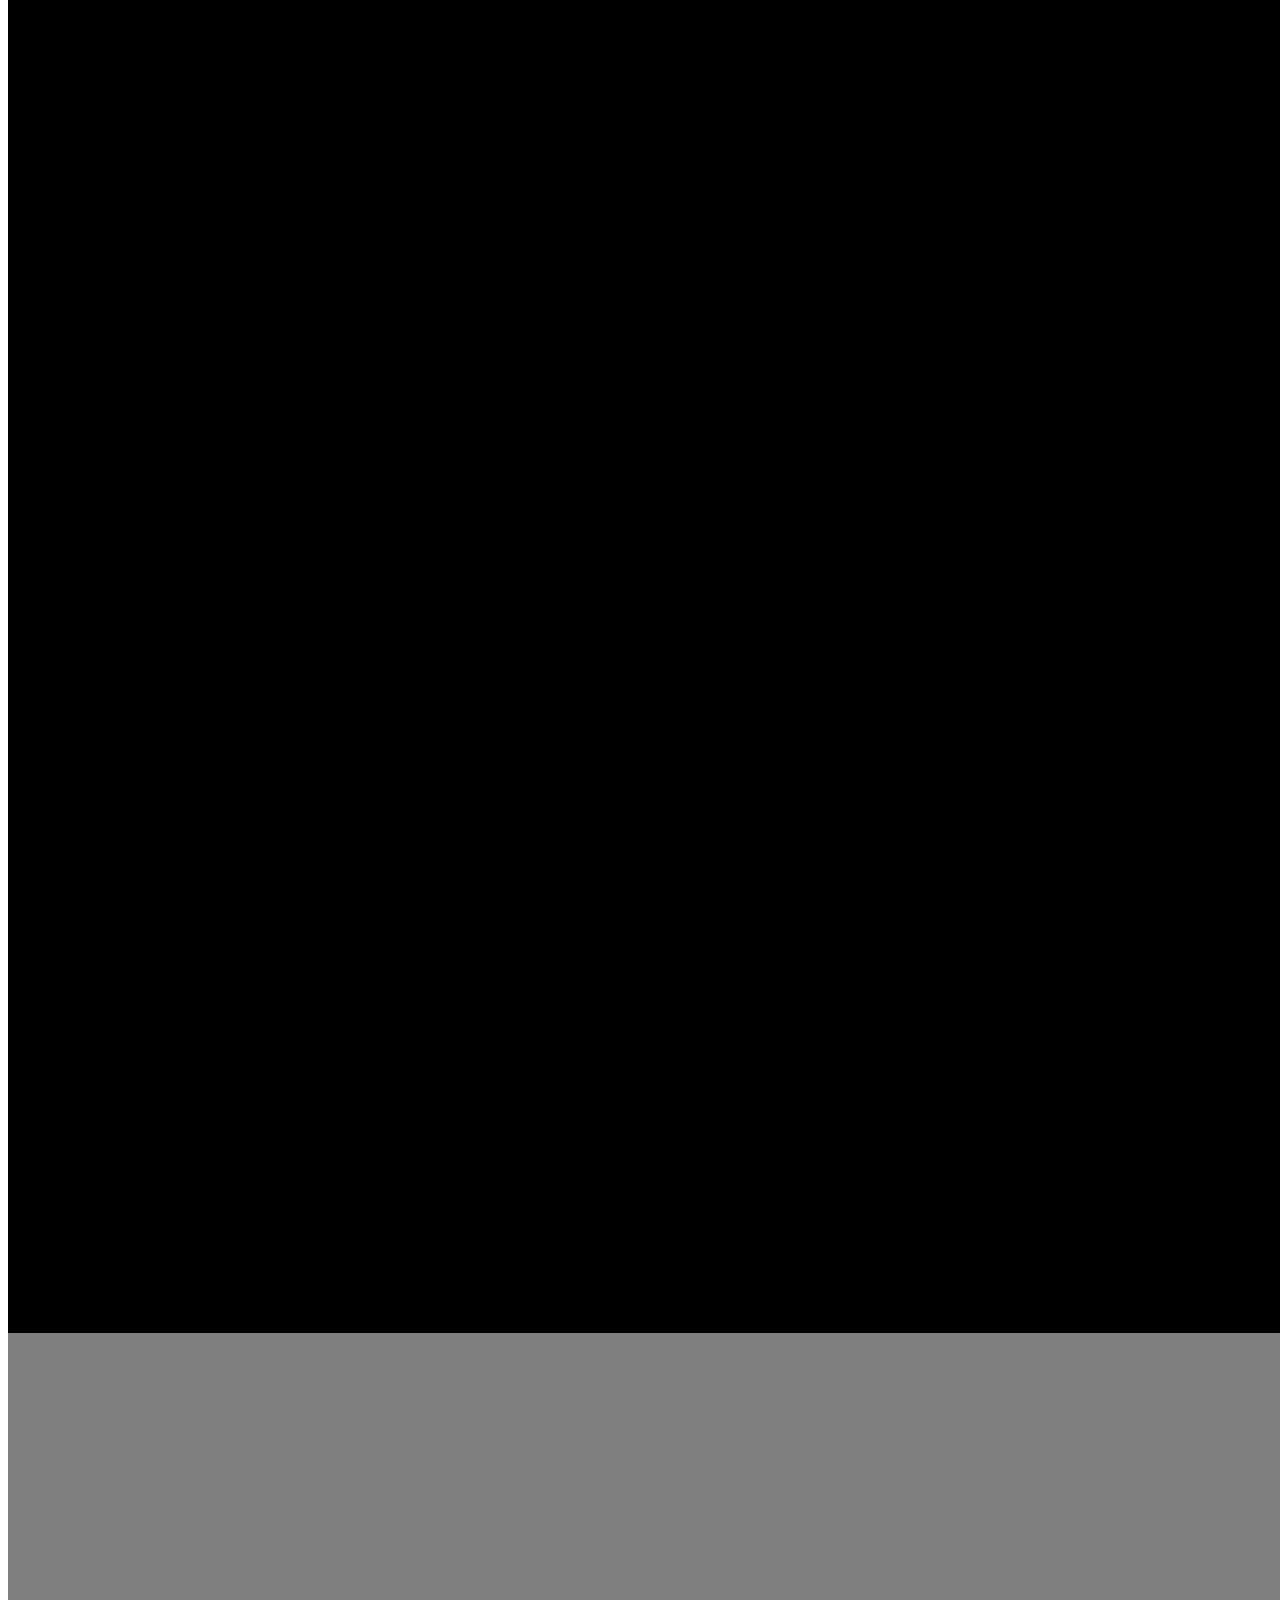
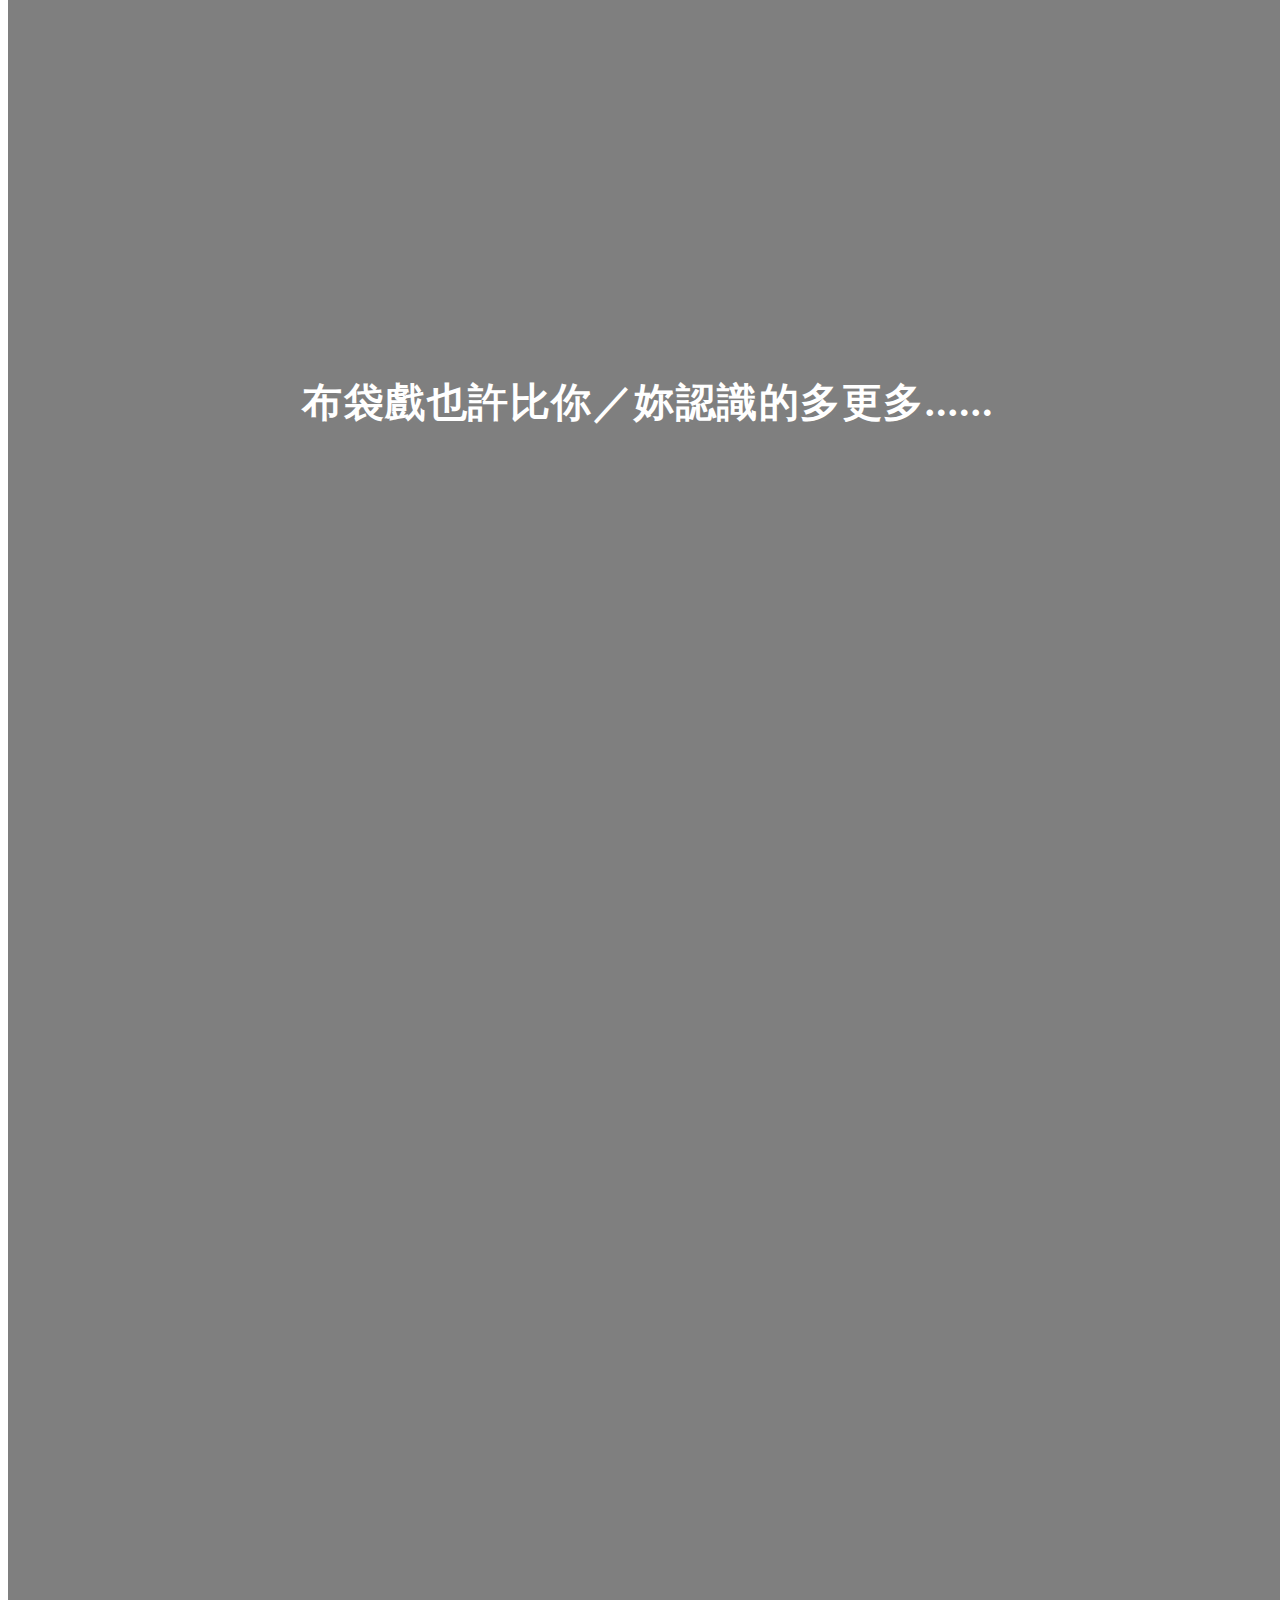
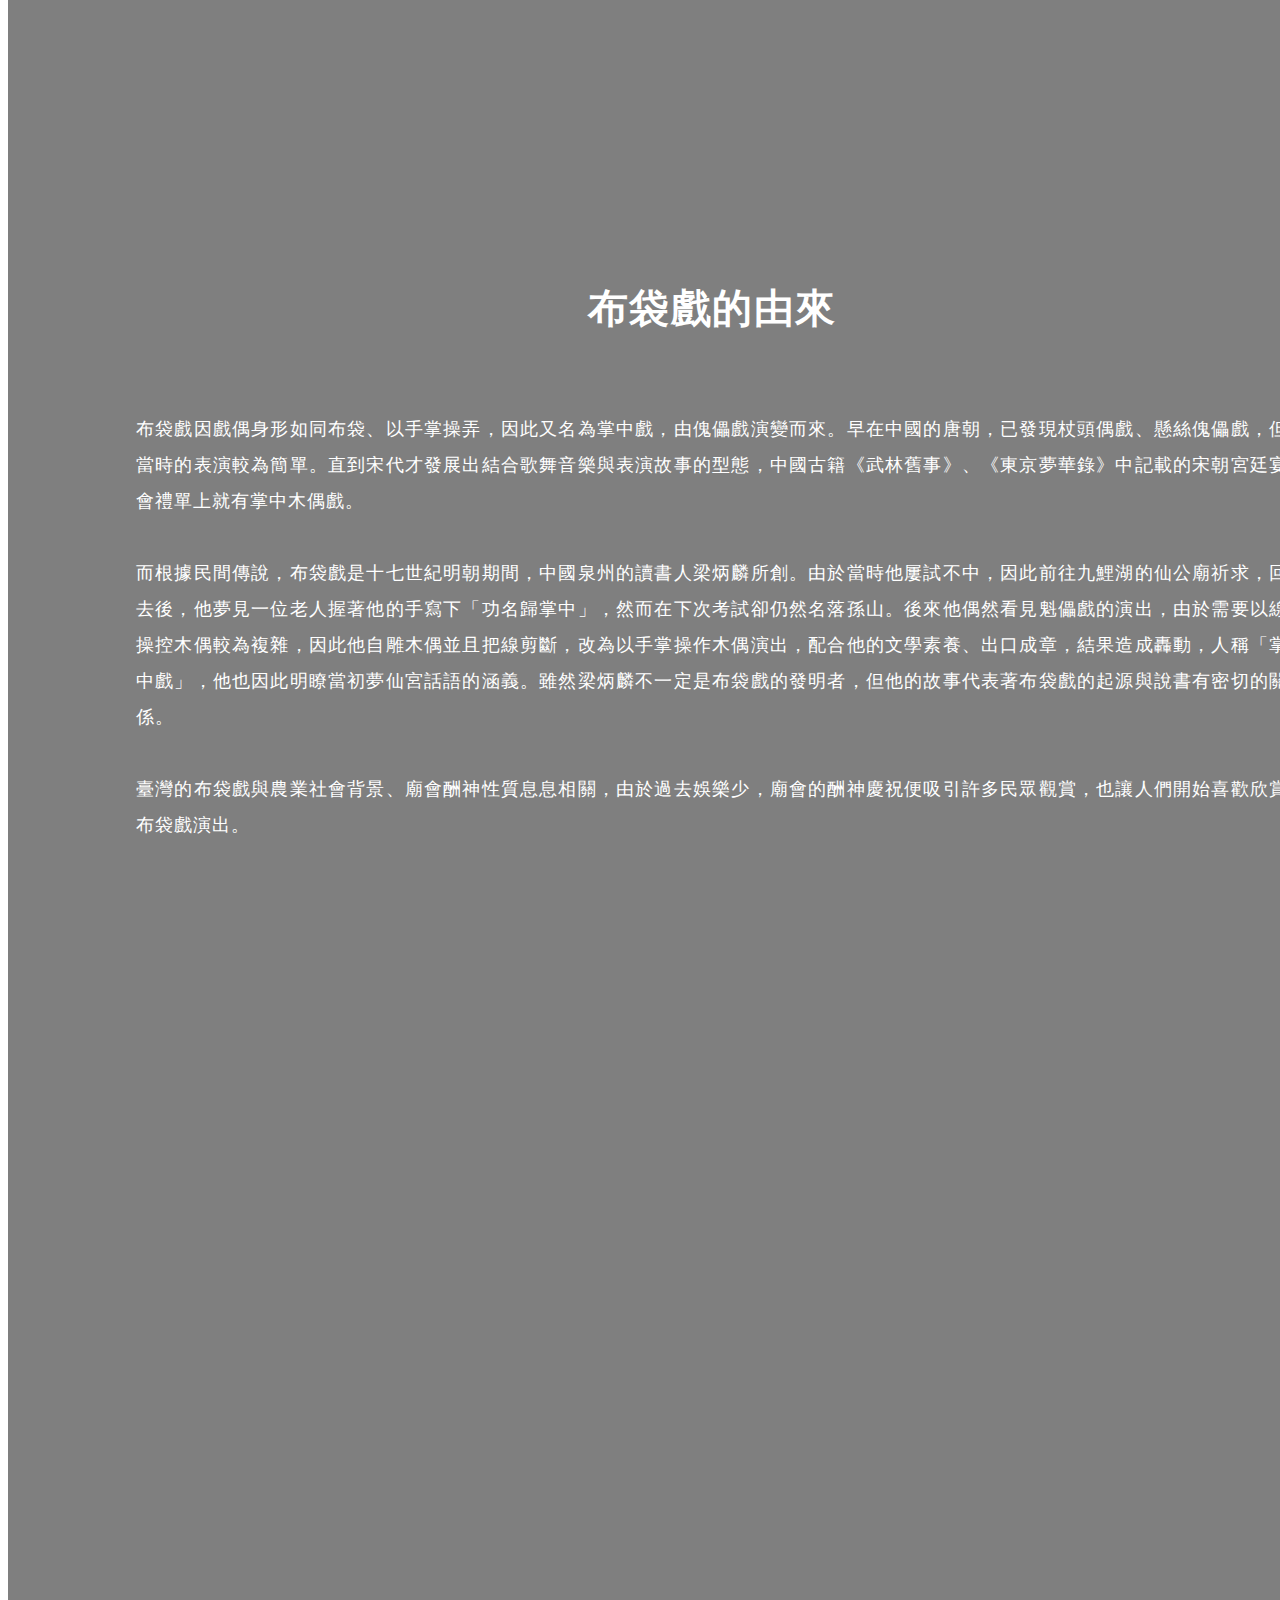
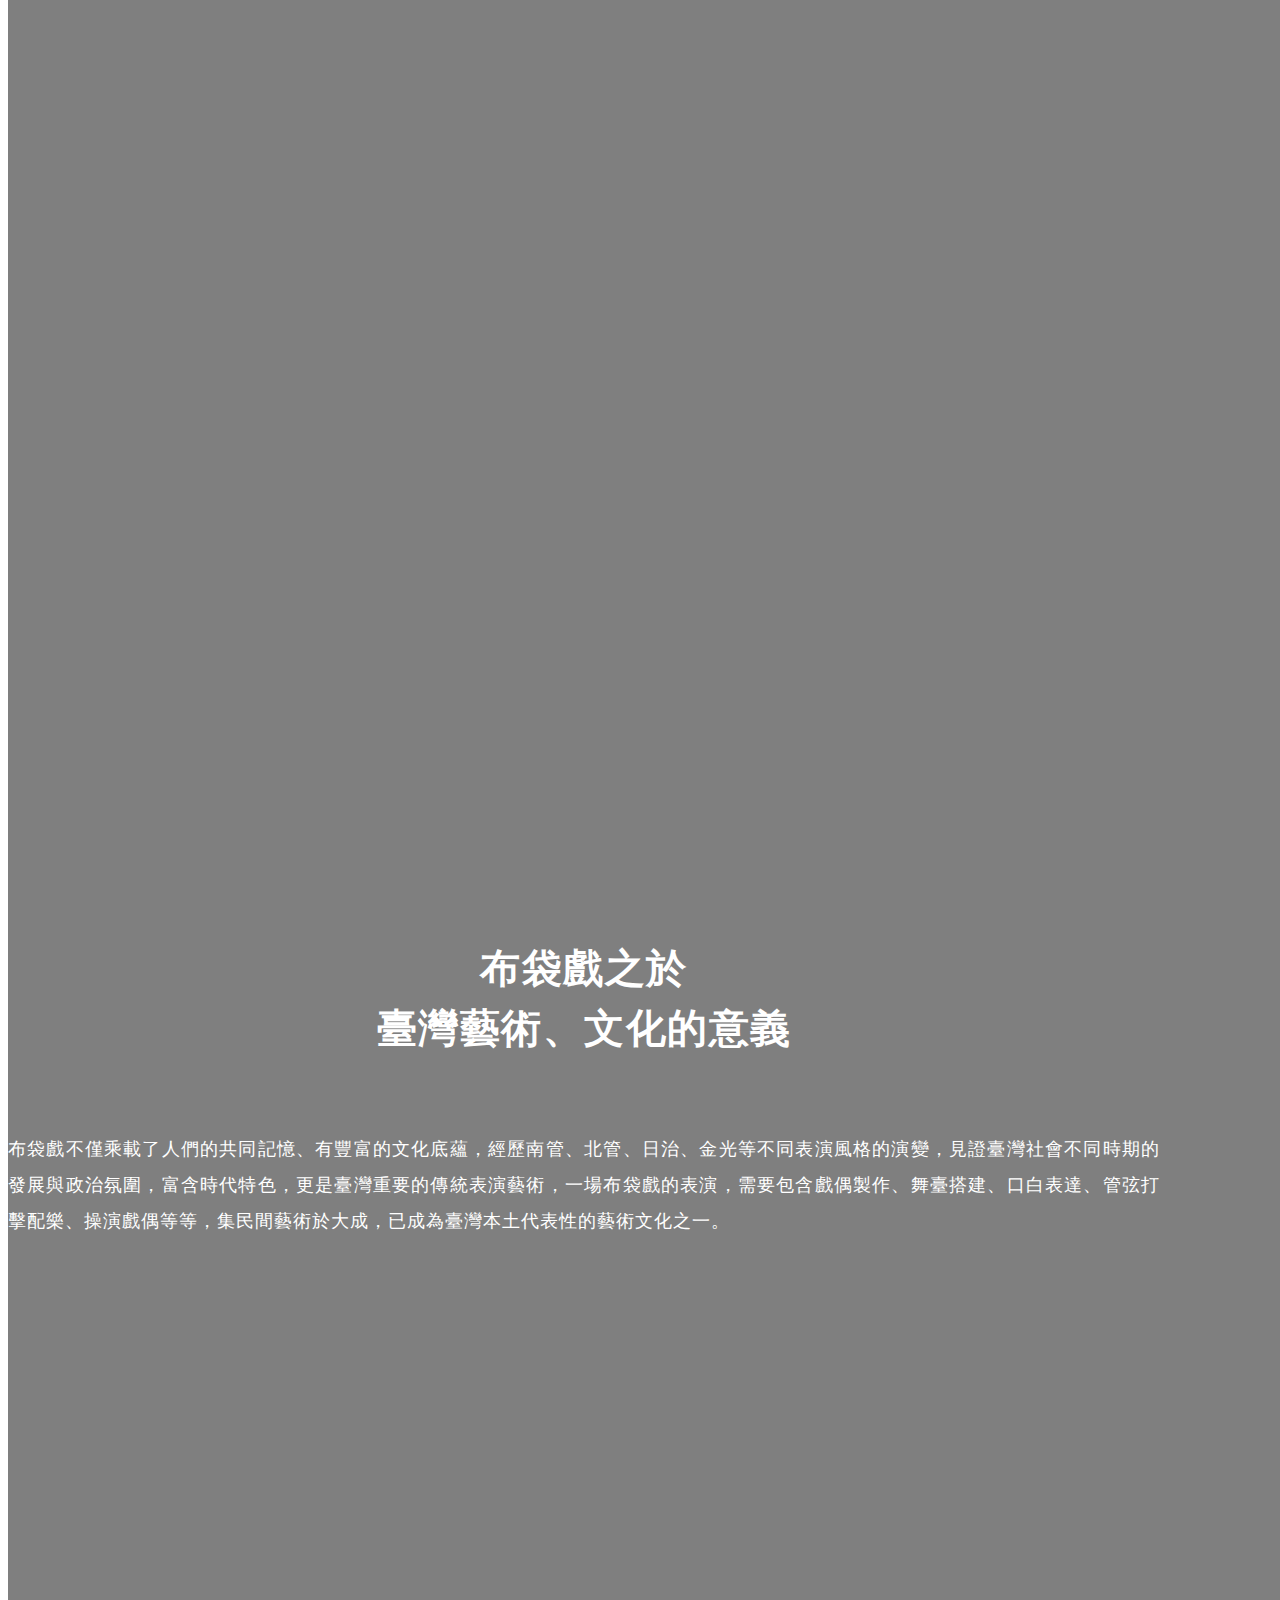
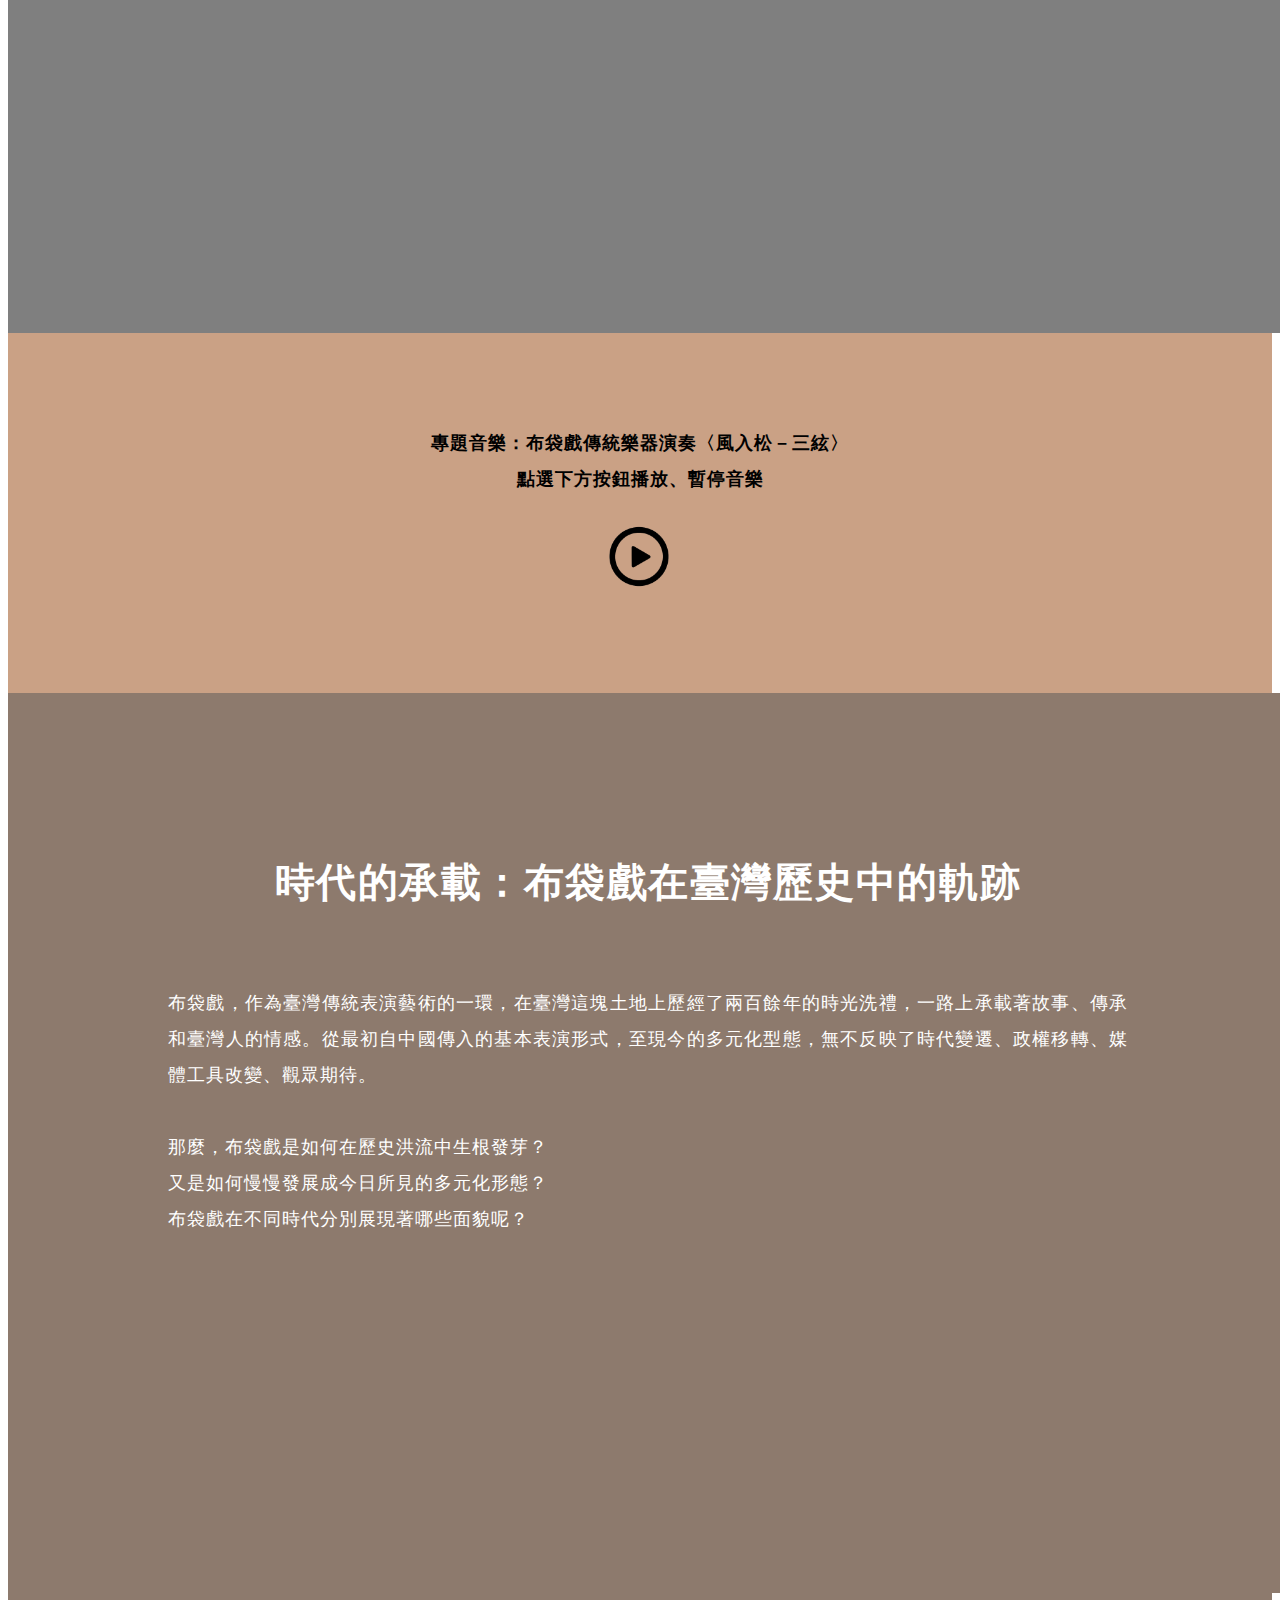
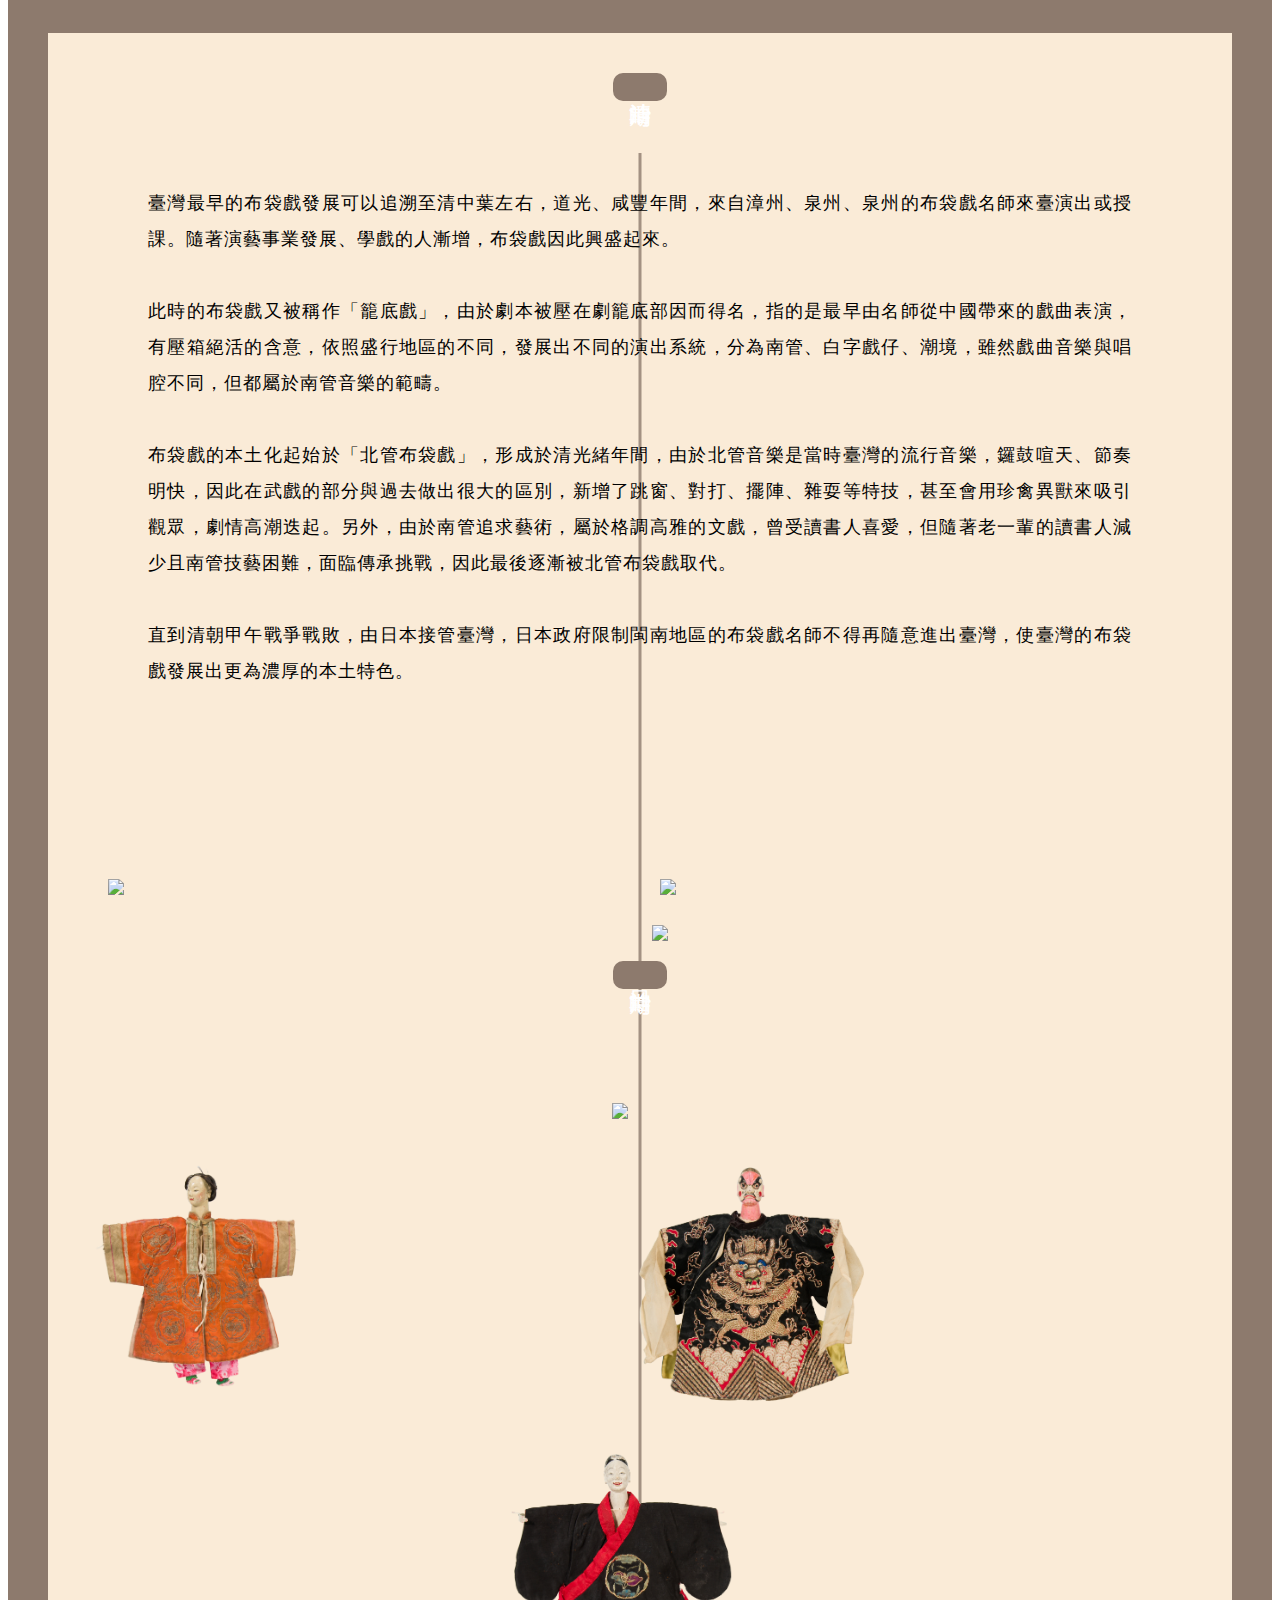
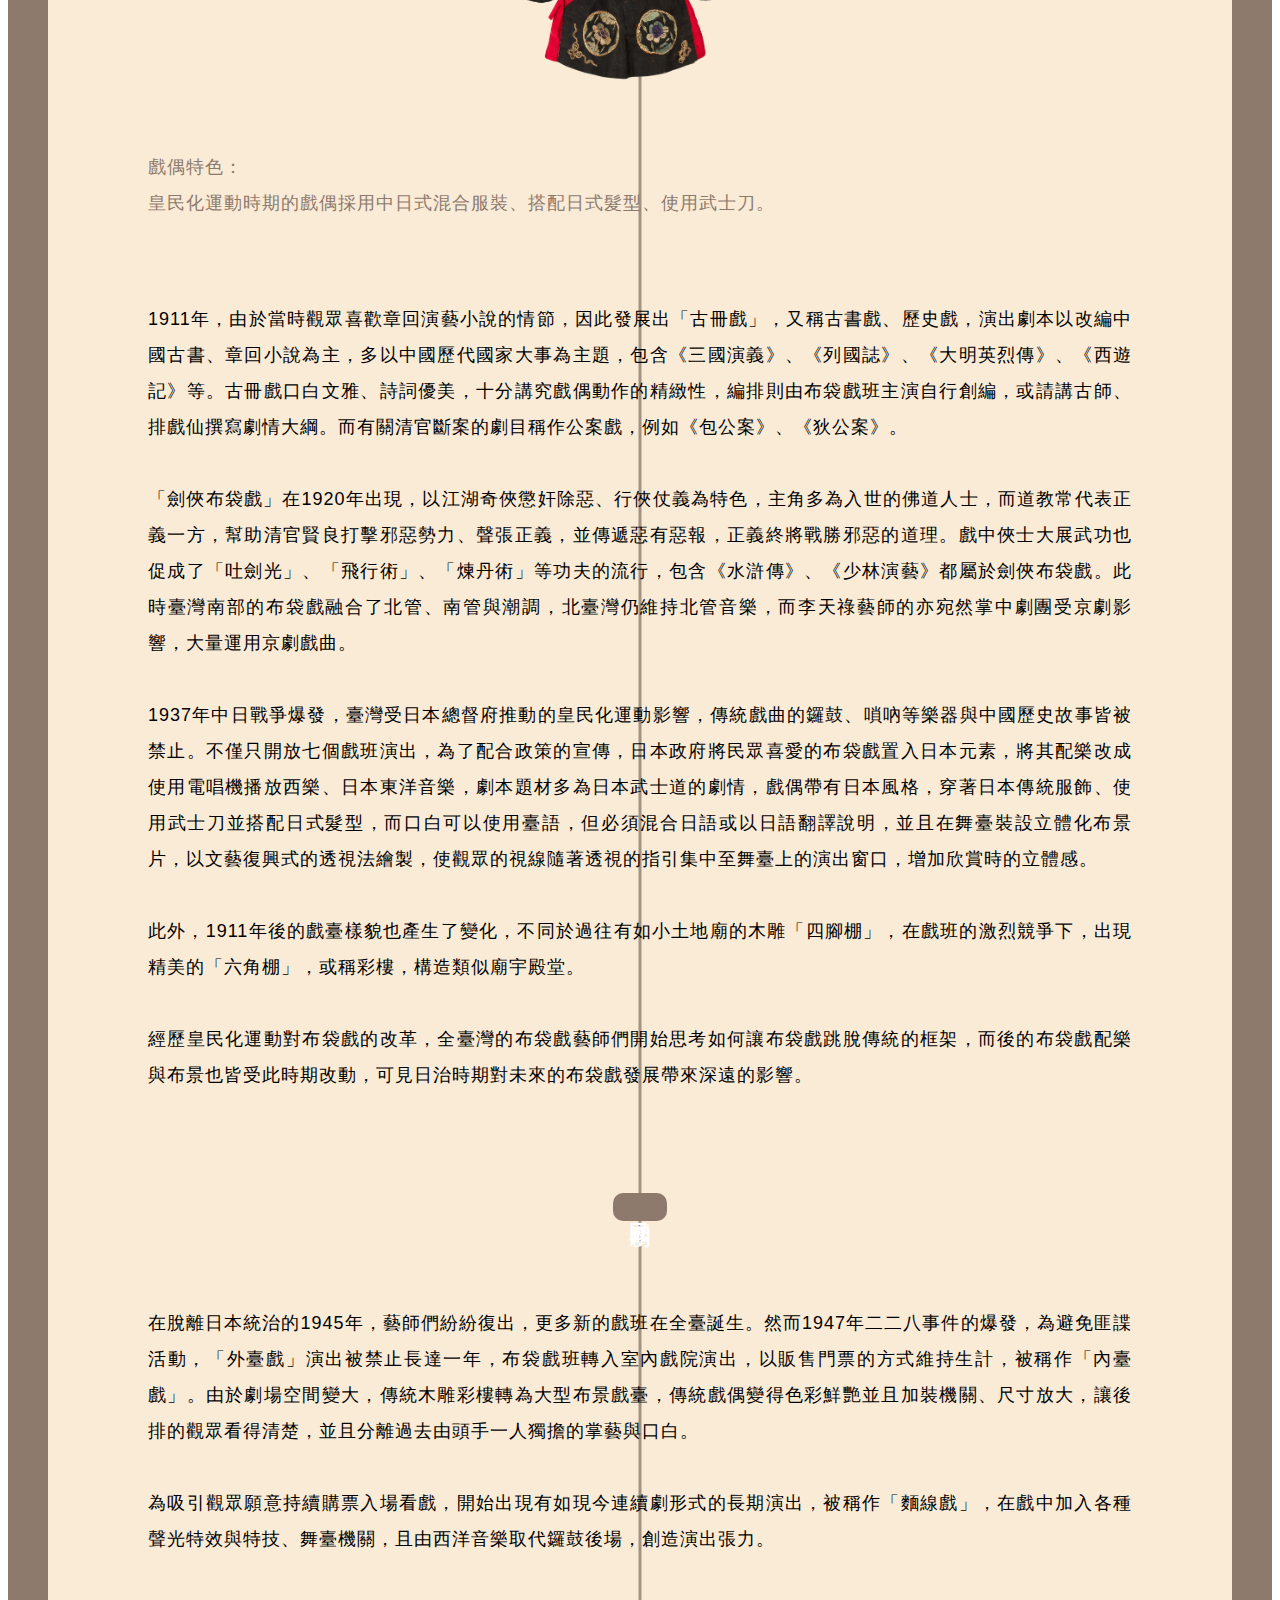
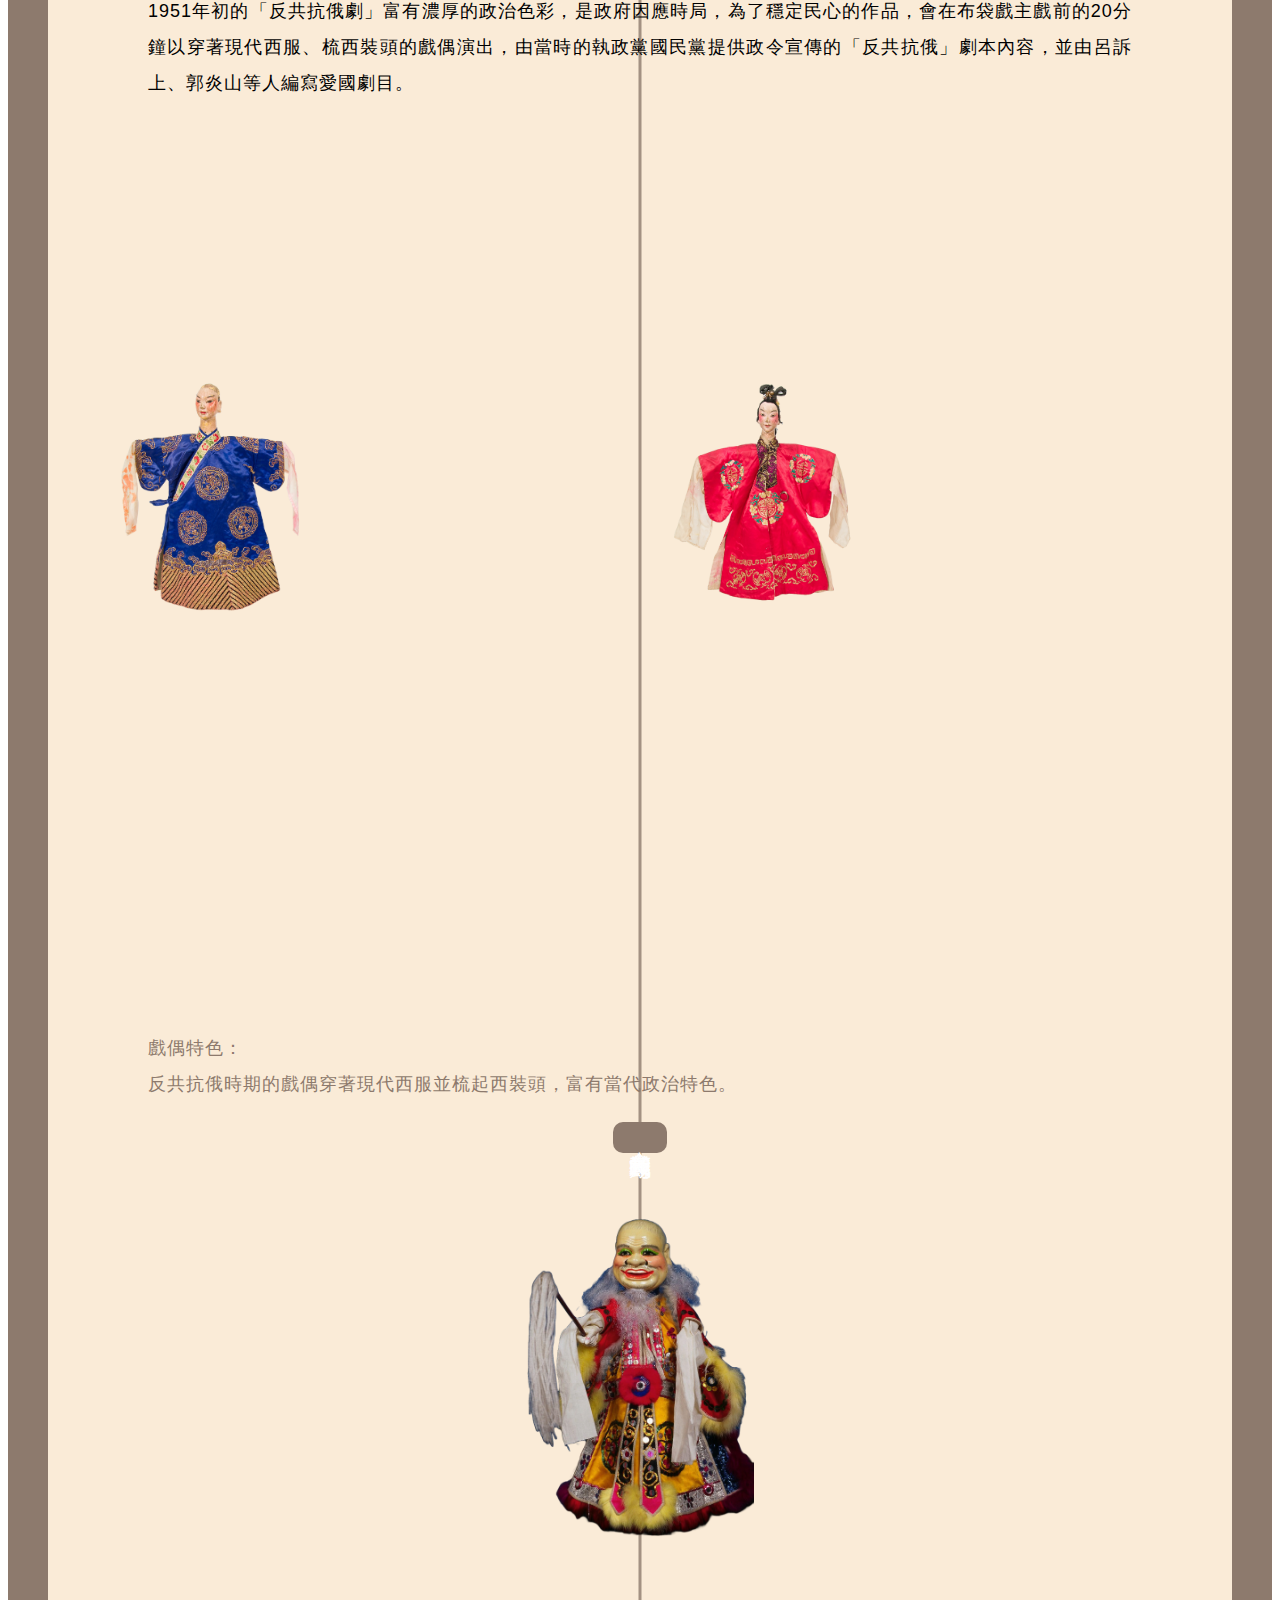
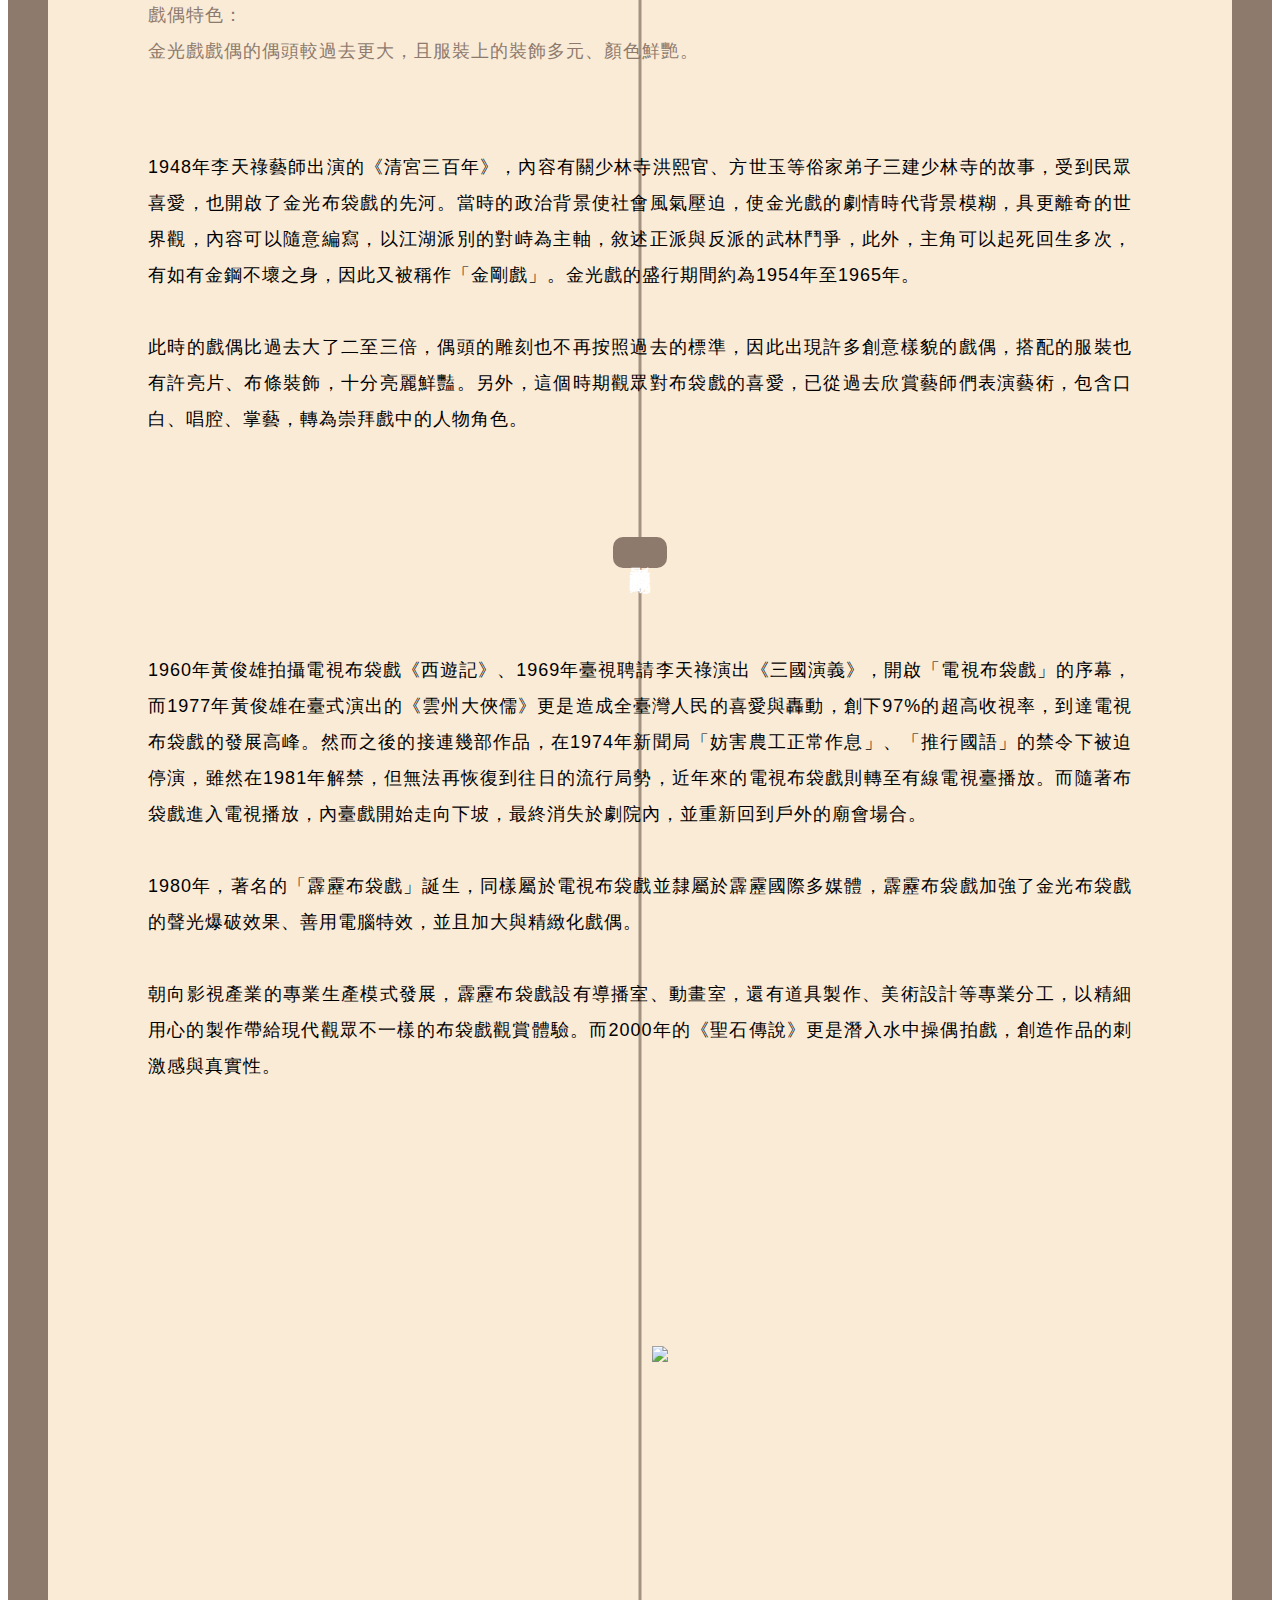
==== commit 2744a8b9: "puppet 1225" ====
--- a/puppet.html
+++ b/puppet.html
@@ -61,7 +61,7 @@
             .loc-image-container {
             position: absolute;
             overflow: hidden;
-            top:180%;
+            top:190%;
             }
             .fade-in-image {
             opacity: 0;
@@ -102,7 +102,7 @@
             position: absolute;
             background-color: rgb(141,122,109,0.8);
             width: 3px;
-            height: 880%;
+            height: 915%;
             left: 50%;
             transform: translateX(-50%);
             margin-top: 100px;
@@ -164,7 +164,7 @@
             position: center;
             padding-top: 150px;
             text-align:justify;
-            font-size: 53px;
+            font-size: 60px;
             line-height: 70px;
             font-weight: 800;
             font-family: Noto Serif TC,serif; 
@@ -175,7 +175,7 @@
             position: center;
             margin: 0 auto;
             text-align: center;
-            font-size: 45px;
+            font-size: 40px;
             line-height: 60px;
             font-weight: 800;
             font-family: Noto Serif TC,serif;  
@@ -320,46 +320,55 @@
         </div>
 
         <!-- 對布袋戲的印象＆重要性及意義-->
-        <div id="impression" class="sticky-top" data-sx="0" data-sy="0" data-ex="0" data-ey="80" style="height:120vh;width:100vw; z-index: -1">
+        <div id="impression" class="sticky-top" data-sx="0" data-sy="0" data-ex="0" data-ey="80" style="height:160vh;width:100vw; z-index: -1">
         </div>
         <!-- 印象section 1 -->
-        <div class="loc-image-container" style="width:100vw;height:100vh;">
-            <img src="https://sharon0502.github.io/assets/puppet/impression/impression1.png" class="fade-in-image">
-            <img src="https://sharon0502.github.io/assets/puppet/impression/impression2.png" class="fade-in-image">
-            <img src="https://sharon0502.github.io/assets/puppet/impression/impression3.png" class="fade-in-image">
-            <img src="https://sharon0502.github.io/assets/puppet/impression/impression4.png" class="fade-in-image">
-            <img src="https://sharon0502.github.io/assets/puppet/impression/impression5.png" class="fade-in-image">
-        </div>
-        <!-- 由來section 2 -->
+        <div class="loc-image-container" style="width:100vw;height:160vh;">
+            <img src="https://sharon0502.github.io/assets/puppet/impression/impression2-2.png" class="fade-in-image">
+            <img src="https://sharon0502.github.io/assets/puppet/impression/impression1-2.png" class="fade-in-image">
+            <img src="https://sharon0502.github.io/assets/puppet/impression/impression3-2.png" class="fade-in-image">
+            <img src="https://sharon0502.github.io/assets/puppet/impression/impression4-2.png" class="fade-in-image">
+            <img src="https://sharon0502.github.io/assets/puppet/impression/impression5-2.png" class="fade-in-image">
+        </div>
+        <!-- 布袋戲也許比你認識的多更多section 2 -->
         <div class="loc" data-sx="0" data-sy="80" data-ex="120" data-ey="80" style="width:100vw;height:200vh; background: rgba(0,0,0,0.5);">
+            <!-- <div class="row">
+                <div class="col-6"></div>
+                <div class="col-6" style="padding-right: 15%;">
+                    <h3 style="padding-top: 120%; color: white;">布袋戲也許比你／妳認識的多更多......</h3>
+                </div>
+            </div> -->
+            <h3 style="padding-top: 50%; color: white; position: center; text-shadow: 5px 5px 8px gray;">布袋戲也許比你／妳認識的多更多......</h3>
+        </div>
+        <!-- 由來section 3 -->
+        <div class="loc" data-sx="120" data-sy="80" data-ex="120" data-ey="0" style="width:100vw;height:200vh; background: rgba(0,0,0,0.5);">
+            <div class="row">
+                <div class="col-6" style="padding-left: 10%;">
+                    <h3 style="padding-top: 30%; color: white;">布袋戲的由來</h3>
+                    <p style="color:white;"><br></br>
+                        布袋戲因戲偶身形如同布袋、以手掌操弄，因此又名為掌中戲，由傀儡戲演變而來。早在中國的唐朝，已發現杖頭偶戲、懸絲傀儡戲，但當時的表演較為簡單。直到宋代才發展出結合歌舞音樂與表演故事的型態，中國古籍《武林舊事》、《東京夢華錄》中記載的宋朝宮廷宴會禮單上就有掌中木偶戲。
+                        <br></br>而根據民間傳說，布袋戲是十七世紀明朝期間，中國泉州的讀書人梁炳麟所創。由於當時他屢試不中，因此前往九鯉湖的仙公廟祈求，回去後，他夢見一位老人握著他的手寫下「功名歸掌中」，然而在下次考試卻仍然名落孫山。後來他偶然看見魁儡戲的演出，由於需要以線操控木偶較為複雜，因此他自雕木偶並且把線剪斷，改為以手掌操作木偶演出，配合他的文學素養、出口成章，結果造成轟動，人稱「掌中戲」，他也因此明瞭當初夢仙宮話語的涵義。雖然梁炳麟不一定是布袋戲的發明者，但他的故事代表著布袋戲的起源與說書有密切的關係。
+                        <br></br>臺灣的布袋戲與農業社會背景、廟會酬神性質息息相關，由於過去娛樂少，廟會的酬神慶祝便吸引許多民眾觀賞，也讓人們開始喜歡欣賞布袋戲演出。
+                    </p>
+                </div>
+                <div class="col-6"></div>
+            </div>
+        </div>
+        <!-- 意義section 4 -->
+        <div class="loc" data-sx="120" data-sy="0" data-ex="0" data-ey="0" style="width:100vw;height:200vh; background: rgba(0,0,0,0.5);">
             <div class="row">
                 <div class="col-6"></div>
-                <div class="col-6" style="padding-right: 15%;">
-                    <h3 style="padding-top: 80%; color: white;">布袋戲的由來</h3>
+                <div class="col-6" style="padding-right: 10%;">
+                    <h3 style="padding-top: 70%; color: white;">布袋戲之於<br>臺灣藝術、文化的意義</h3>
                     <p style="color:white;"><br></br>
-                        法律明確性要求，非謂法律文義應具體詳盡而無解釋之空間或必要。立法者制定法律時，自得衡酌法律所規範生活事實之複雜性及適用於個案之妥當性，選擇適當之法律概念與用語，包括適當運用不確定法律概念而為相應之規定。如法律規定之意義，自立法目的與法體系整體關聯性觀點非難以理解，且個案事實是否屬於法律所欲規範之對象，為一般受規範者所得預見，並可經由法院審查認定及判斷者，即無違反法律明確性原則（本院釋字第432號、第521號、第594號、第602號、第690號、第794號及第799號解釋參照）。
+                        布袋戲不僅乘載了人們的共同記憶、有豐富的文化底蘊，經歷南管、北管、日治、金光等不同表演風格的演變，見證臺灣社會不同時期的發展與政治氛圍，富含時代特色，更是臺灣重要的傳統表演藝術，一場布袋戲的表演，需要包含戲偶製作、舞臺搭建、口白表達、管弦打擊配樂、操演戲偶等等，集民間藝術於大成，已成為臺灣本土代表性的藝術文化之一。
                     </p>
                 </div>
             </div>
         </div>
-        <!-- 意義section 3 -->
-        <div class="loc" data-sx="120" data-sy="80" data-ex="120" data-ey="0" style="width:100vw;height:200vh; background: rgba(0,0,0,0.5);">
-            <div class="row">
-                <div class="col-5" style="padding-left: 10%;">
-                    <h3 style="padding-top: 80%; color: white;">布袋戲之於臺灣藝術文化的意義</h3>
-                    <p style="color:white;"><br></br>
-                        法律明確性要求，非謂法律文義應具體詳盡而無解釋之空間或必要。立法者制定法律時，自得衡酌法律所規範生活事實之複雜性及適用於個案之妥當性，選擇適當之法律概念與用語，包括適當運用不確定法律概念而為相應之規定。如法律規定之意義，自立法目的與法體系整體關聯性觀點非難以理解，且個案事實是否屬於法律所欲規範之對象，為一般受規範者所得預見，並可經由法院審查認定及判斷者，即無違反法律明確性原則（本院釋字第432號、第521號、第594號、第602號、第690號、第794號及第799號解釋參照）。
-                    </p>
-                </div>
-                <div class="col-7"></div>
-            </div>
-        </div>
-        <!-- section 4 -->
-        <div class="loc" data-sx="120" data-sy="0" data-ex="0" data-ey="0" style="width:100vw;height:200vh;">
-        </div>
 
         <!-- 背景音樂一 -->
-        <div style="background-color: rgb(196, 151, 120,0.6); height: 40vh; width: 100%;">
+        <div style="background-color: rgb(196, 151, 120, 0.9); height: 40vh; width: 100%;">
             <div style="position: relative; width: 65vw; left: 50%; top:50%; transform:translateY(-50%) translateX(-50%);">
                 <p class="audio-word">專題音樂：布袋戲傳統樂器演奏〈風入松－三絃〉<br>點選下方按鈕播放、暫停音樂</p>
                 <audio id="audio-timeline" style=" height: 50px; position: relative; left: 50%; transform: translateX(-50%);" src="https://sharon0502.github.io/assets/puppet/audio/trichord.mp3" loop="loop" controlslist="nodownload"></audio>
@@ -368,17 +377,26 @@
         </div>
 
         <!-- 時間軸 -->
-        <div class="container-fluid" style="background-color: rgb(141,122,109,0.8); height: 940vh; padding: 0; width: 100%; display: flex; justify-content: center; align-items: center;">
+        <div style="background-color: #8d7a6d; height: 100vh; width: 100vw;">
+            <div style="padding: 160px;">
+                <h3 style="color: white;">時代的承載：布袋戲在臺灣歷史中的軌跡</h3>
+                <p style="color: white;"><br><br>
+                    布袋戲，作為臺灣傳統表演藝術的一環，在臺灣這塊土地上歷經了兩百餘年的時光洗禮，一路上承載著故事、傳承和臺灣人的情感。從最初自中國傳入的基本表演形式，至現今的多元化型態，無不反映了時代變遷、政權移轉、媒體工具改變、觀眾期待。
+                    <br><br>那麼，布袋戲是如何在歷史洪流中生根發芽？<br>又是如何慢慢發展成今日所見的多元化形態？<br>布袋戲在不同時代分別展現著哪些面貌呢？
+                </p>
+            </div>
+        </div>
+        <div class="container-fluid" style="background-color: #8d7a6d; height: 980vh; padding: 0; width: 100%; display: flex; justify-content: center; align-items: center;">
             <div style="background-color: antiquewhite; height: calc(100% - 80px); width: calc(100% - 80px); padding: 20px; margin: 40px; box-sizing: border-box;">
                 <div id="vertical-line"></div>
                 <div class="event"><span class="timeline-text">清治時期</span></div>
                 <div class="row">
                     <div class="col-6" style="padding: 80px;">
                         <p>
-                            台灣最早的布袋戲發展可以追溯至清中葉左右，道光、咸豐年間，來自漳州、泉州、泉州的布袋戲名師來台演出或授課。隨著演藝事業發展、學戲的人漸增，布袋戲因此興盛起來。
-                            <br><br>此時的布袋戲又被稱作「籠底戲」，是指最早由名師從中國帶來的戲曲表演，有壓箱絕活的含意，依照盛行地區的不同，發展出不同的演出系統，分為南管、白字戲仔、潮境，雖然戲曲音樂與唱腔不同，但都屬於南管音樂的範疇。
-                            <br><br>布袋戲的本土化起始於「北管布袋戲」，形成於清光緒年間，由於北管音樂是當時台灣的流行音樂，鑼鼓喧天、節奏明快，因此在武戲的部分與過去做出很大的區別，新增了跳窗、對打、擺陣、雜耍等特技，甚至會用珍禽異獸來吸引觀眾，劇情高潮迭起。另外，由於南管追求藝術、格調高雅，曾受讀書人喜愛，但隨著老一輩的讀書人減少且南管技藝困難，面臨傳承挑戰，因此最後逐漸被北管布袋戲取代。
-                            <br><br>直到清朝甲午戰爭戰敗，由日本接管台灣，日本政府限制閩南地區的布袋戲名師不得再隨意進出台灣，使台灣的布袋戲發展出更為濃厚的本土特色。
+                            臺灣最早的布袋戲發展可以追溯至清中葉左右，道光、咸豐年間，來自漳州、泉州、泉州的布袋戲名師來臺演出或授課。隨著演藝事業發展、學戲的人漸增，布袋戲因此興盛起來。
+                            <br><br>此時的布袋戲又被稱作「籠底戲」，由於劇本被壓在劇籠底部因而得名，指的是最早由名師從中國帶來的戲曲表演，有壓箱絕活的含意，依照盛行地區的不同，發展出不同的演出系統，分為南管、白字戲仔、潮境，雖然戲曲音樂與唱腔不同，但都屬於南管音樂的範疇。
+                            <br><br>布袋戲的本土化起始於「北管布袋戲」，形成於清光緒年間，由於北管音樂是當時臺灣的流行音樂，鑼鼓喧天、節奏明快，因此在武戲的部分與過去做出很大的區別，新增了跳窗、對打、擺陣、雜耍等特技，甚至會用珍禽異獸來吸引觀眾，劇情高潮迭起。另外，由於南管追求藝術，屬於格調高雅的文戲，曾受讀書人喜愛，但隨著老一輩的讀書人減少且南管技藝困難，面臨傳承挑戰，因此最後逐漸被北管布袋戲取代。
+                            <br><br>直到清朝甲午戰爭戰敗，由日本接管臺灣，日本政府限制閩南地區的布袋戲名師不得再隨意進出臺灣，使臺灣的布袋戲發展出更為濃厚的本土特色。
                         </p>
                     </div>
                     <div class="col-6" style="padding-top: 80px; padding-left: 40px;">
@@ -411,10 +429,10 @@
                     <div class="col-6" style="padding: 80px;">
                         <p>
                             1911年，由於當時觀眾喜歡章回演藝小說的情節，因此發展出「古冊戲」，又稱古書戲、歷史戲，演出劇本以改編中國古書、章回小說為主，多以中國歷代國家大事為主題，包含《三國演義》、《列國誌》、《大明英烈傳》、《西遊記》等。古冊戲口白文雅、詩詞優美，十分講究戲偶動作的精緻性，編排則由布袋戲班主演自行創編，或請講古師、排戲仙撰寫劇情大綱。而有關清官斷案的劇目稱作公案戲，例如《包公案》、《狄公案》。
-                            <br><br>「劍俠布袋戲」在1920年出現，以江湖奇俠懲奸除惡、行俠仗義為特色，主角多為入世的佛道人士，而道教常代表正義一方，幫助清官賢良打擊邪惡勢力、聲張正義，並傳遞惡有惡報，正義終將戰勝邪惡的道理。戲中俠士大展武功也促成了「吐劍光」、「飛行術」、「煉丹術」等功夫的流行，包含《水滸傳》、《少林演藝》都屬於劍俠布袋戲。此時台灣南部的布袋戲融合了北管、南管與潮調，北台灣仍維持北管音樂，而李天祿藝師的亦宛然掌中劇團受京劇影響，大量運用京劇戲曲。
-                            <br><br>1937年中日戰爭爆發，台灣受日本總督府推動的皇民化運動影響，傳統戲曲的鑼鼓、嗩吶等樂器與中國歷史故事皆被禁止。為了配合政策的宣傳，日本政府將民眾喜愛的布袋戲置入日本元素，將其配樂改成使用電唱機播放西樂、日本東洋音樂，劇本題材多為日本武士道的劇情，戲偶帶有日本風格，穿著日本傳統服飾、使用武士刀並搭配日式髮型，而口白可以使用台語，但必須混合日語或以日語翻譯說明，並且在舞台裝設立體化布景片，以文藝復興式的透視法繪製，使觀眾的視線隨著透視的指引集中至舞台上的演出窗口，增加欣賞時的立體感。
-                            <br><br>此外，1911年後的戲台樣貌也產生了變化，不同於過往有如小土地廟的木雕「四腳棚」，在戲班的激烈競爭下，出現精美的「六角棚」，或稱彩樓，構造類似廟宇殿堂。
-                            <br><br>經歷皇民化運動對布袋戲的改革，全台灣的布袋戲藝師們也開始思考如何讓布袋戲跳脫傳統的框架，對未來的布袋戲發展帶來深遠的影響。
+                            <br><br>「劍俠布袋戲」在1920年出現，以江湖奇俠懲奸除惡、行俠仗義為特色，主角多為入世的佛道人士，而道教常代表正義一方，幫助清官賢良打擊邪惡勢力、聲張正義，並傳遞惡有惡報，正義終將戰勝邪惡的道理。戲中俠士大展武功也促成了「吐劍光」、「飛行術」、「煉丹術」等功夫的流行，包含《水滸傳》、《少林演藝》都屬於劍俠布袋戲。此時臺灣南部的布袋戲融合了北管、南管與潮調，北臺灣仍維持北管音樂，而李天祿藝師的亦宛然掌中劇團受京劇影響，大量運用京劇戲曲。
+                            <br><br>1937年中日戰爭爆發，臺灣受日本總督府推動的皇民化運動影響，傳統戲曲的鑼鼓、嗩吶等樂器與中國歷史故事皆被禁止。不僅只開放七個戲班演出，為了配合政策的宣傳，日本政府將民眾喜愛的布袋戲置入日本元素，將其配樂改成使用電唱機播放西樂、日本東洋音樂，劇本題材多為日本武士道的劇情，戲偶帶有日本風格，穿著日本傳統服飾、使用武士刀並搭配日式髮型，而口白可以使用臺語，但必須混合日語或以日語翻譯說明，並且在舞臺裝設立體化布景片，以文藝復興式的透視法繪製，使觀眾的視線隨著透視的指引集中至舞臺上的演出窗口，增加欣賞時的立體感。
+                            <br><br>此外，1911年後的戲臺樣貌也產生了變化，不同於過往有如小土地廟的木雕「四腳棚」，在戲班的激烈競爭下，出現精美的「六角棚」，或稱彩樓，構造類似廟宇殿堂。
+                            <br><br>經歷皇民化運動對布袋戲的改革，全臺灣的布袋戲藝師們開始思考如何讓布袋戲跳脫傳統的框架，而後的布袋戲配樂與布景也皆受此時期改動，可見日治時期對未來的布袋戲發展帶來深遠的影響。
                         </p>
                     </div>
                 </div>
@@ -422,10 +440,10 @@
                 <div class="row">
                     <div class="col-6" style="padding: 80px;">
                         <p>
-                            在脫離日本統治的1945年，藝師們紛紛復出，更多新的戲班在全台誕生。然而1947年228事件的爆發，為避免匪諜活動，「外台戲」演出被禁止長達一年，布袋戲班轉入室內戲院演出，以販售門票的方式維持生計，被稱作「內台戲」。由於劇場空間變大，傳統木雕彩樓轉為大型布景戲台，傳統戲偶變得色彩鮮艷並且加裝機關、尺寸放大，讓後排的觀眾看得清楚，並且分離過去由頭手一人獨擔的掌藝與口白。
-                            <br><br>為吸引觀眾願意持續購票入場看戲，開始出現有如現今連續劇形式的長期演出，被稱作「麵線戲」，在戲中加入各種聲光特效與特技、舞台機關，且由西洋音樂取代鑼鼓後場，創造演出張力。
+                            在脫離日本統治的1945年，藝師們紛紛復出，更多新的戲班在全臺誕生。然而1947年二二八事件的爆發，為避免匪諜活動，「外臺戲」演出被禁止長達一年，布袋戲班轉入室內戲院演出，以販售門票的方式維持生計，被稱作「內臺戲」。由於劇場空間變大，傳統木雕彩樓轉為大型布景戲臺，傳統戲偶變得色彩鮮艷並且加裝機關、尺寸放大，讓後排的觀眾看得清楚，並且分離過去由頭手一人獨擔的掌藝與口白。
+                            <br><br>為吸引觀眾願意持續購票入場看戲，開始出現有如現今連續劇形式的長期演出，被稱作「麵線戲」，在戲中加入各種聲光特效與特技、舞臺機關，且由西洋音樂取代鑼鼓後場，創造演出張力。
                             <br><br>1951年初的「反共抗俄劇」富有濃厚的政治色彩，是政府因應時局，為了穩定民心的作品，會在布袋戲主戲前的20分鐘以穿著現代西服、梳西裝頭的戲偶演出，由當時的執政黨國民黨提供政令宣傳的「反共抗俄」劇本內容，並由呂訴上、郭炎山等人編寫愛國劇目。
-                            <br><br><br><br>
+                            <br><br><br>
                         </p>
                     </div>
                     <div class="col-6" style="padding-top: 80px; padding-left: 40px;">
@@ -453,8 +471,8 @@
                     </div>
                     <div class="col-6" style="padding: 80px;">
                         <p>
-                            1948年李天祿藝師出演的《清宮三百年》，內容有關少林寺洪熙官、方世玉等俗家弟子三建少林寺的故事，受到民眾喜愛，也開啟了金光布袋戲的先河。當時的政治背景使社會風氣壓迫，使金光戲的劇情時代背景模糊，具更離奇的世界觀，內容可以隨意編寫，主角可以起死回生多次，有如有金鋼不壞之身，因此又被稱作「金剛戲」。金光戲的盛行期間約為1954年至1965年。
-                            <br><br>此時的戲偶比過去大了二至三倍，偶頭的雕刻也不再按照過去的標準，因此出現許多創意樣貌的戲偶，搭配的服裝也有許亮片、布條裝飾，十分亮麗鮮豔
+                            1948年李天祿藝師出演的《清宮三百年》，內容有關少林寺洪熙官、方世玉等俗家弟子三建少林寺的故事，受到民眾喜愛，也開啟了金光布袋戲的先河。當時的政治背景使社會風氣壓迫，使金光戲的劇情時代背景模糊，具更離奇的世界觀，內容可以隨意編寫，以江湖派別的對峙為主軸，敘述正派與反派的武林鬥爭，此外，主角可以起死回生多次，有如有金鋼不壞之身，因此又被稱作「金剛戲」。金光戲的盛行期間約為1954年至1965年。
+                            <br><br>此時的戲偶比過去大了二至三倍，偶頭的雕刻也不再按照過去的標準，因此出現許多創意樣貌的戲偶，搭配的服裝也有許亮片、布條裝飾，十分亮麗鮮豔。另外，這個時期觀眾對布袋戲的喜愛，已從過去欣賞藝師們表演藝術，包含口白、唱腔、掌藝，轉為崇拜戲中的人物角色。
                         </p>
                     </div>
                 </div>
@@ -462,10 +480,10 @@
                 <div class="row">
                     <div class="col-6" style="padding: 80px;">
                         <p>
-                            1960年黃俊雄拍攝電視布袋戲《西遊記》、1969年台視聘請李天祿演出《三國演義》，開啟「電視布袋戲」的序幕，而1977年黃俊雄在台式演出的《雲州大俠儒》更是造成全台灣人民的喜愛與轟動，創造電視布袋戲的發展高峰。之後的接連幾部作品在1974年新聞局「妨害農工正常作息」的禁令下被迫停演，雖然在1981年解禁，但無法再恢復到往日的流行局勢，近年來的電視布袋戲則轉至有線電視台播放。
+                            1960年黃俊雄拍攝電視布袋戲《西遊記》、1969年臺視聘請李天祿演出《三國演義》，開啟「電視布袋戲」的序幕，而1977年黃俊雄在臺式演出的《雲州大俠儒》更是造成全臺灣人民的喜愛與轟動，創下97%的超高收視率，到達電視布袋戲的發展高峰。然而之後的接連幾部作品，在1974年新聞局「妨害農工正常作息」、「推行國語」的禁令下被迫停演，雖然在1981年解禁，但無法再恢復到往日的流行局勢，近年來的電視布袋戲則轉至有線電視臺播放。而隨著布袋戲進入電視播放，內臺戲開始走向下坡，最終消失於劇院內，並重新回到戶外的廟會場合。
                             <br><br>1980年，著名的「霹靂布袋戲」誕生，同樣屬於電視布袋戲並隸屬於霹靂國際多媒體，霹靂布袋戲加強了金光布袋戲的聲光爆破效果、善用電腦特效，並且加大與精緻化戲偶。
                             <br><br>朝向影視產業的專業生產模式發展，霹靂布袋戲設有導播室、動畫室，還有道具製作、美術設計等專業分工，以精細用心的製作帶給現代觀眾不一樣的布袋戲觀賞體驗。而2000年的《聖石傳說》更是潛入水中操偶拍戲，創造作品的刺激感與真實性。
-                            <br><br>
+                            <br><br><br>
                         </p>
                     </div>
                     <div class="col-6" style="padding-top: 80px; padding-left: 40px;">
@@ -473,13 +491,13 @@
                             <img style="max-width: 350px; height: auto; position: center;" src="https://sharon0502.github.io/assets/puppet/doll/time5/b-2.png">
                         </div>
                         <div style="display: flex; justify-content: center;">
-                            <img style="max-width: 200px; height: auto; position: absolute; top: 73%; transform: translateY(-73%);" src="https://sharon0502.github.io/assets/puppet/doll/time5/c.png">
+                            <img style="max-width: 200px; height: auto; position: absolute; top: 66%; transform: translateY(-66%);" src="https://sharon0502.github.io/assets/puppet/doll/time5/c.png">
                         </div>
                         <!-- <div style="display: grid; grid-template-columns: repeat(2, 1fr);">
                             <img style="max-width: 250px; height: auto; position: relative;" src="https://sharon0502.github.io/assets/puppet/doll/time5/b.png">
                             <img style="max-width: 250px; height: auto; position: relative;" src="https://sharon0502.github.io/assets/puppet/doll/time5/c.png">
                         </div> -->
-                        <p style="color: #8d7a6d; padding-left: 40px; padding-right: 80px; padding-top: 250px;">
+                        <p style="color: #8d7a6d; padding-left: 40px; padding-right: 80px; padding-top: 300px;">
                             戲偶特色：<br>影視布袋戲的戲偶以金光戲為基礎改良，妝髮更為精緻，戲偶身形及臉部五官也更貼近真人比例。
                         </p>
                     </div>
@@ -488,7 +506,14 @@
         </div>
 
         <!-- 人物專訪intro -->
-        <div id="interview-intro" style="background-color:rgb(196, 151, 120); height: 50vh;"></div>
+        <div id="interview-intro" style="background: linear-gradient(#8d7a6d, white);height: 120vh; width: 100vw;">
+            <div style="padding: 160px;">
+                <h3 style="color: black;">人物專訪</h3>
+                <p style="color: black;"><br><br>
+                    103年6月10日修正發布之槍砲彈藥刀械許可及管理辦法第2條第3款規定對於自製獵槍之規範尚有所不足，未符合使原住民得安全從事合法狩獵活動之要求，於此範圍內，與憲法保障人民生命權、身體權及原住民從事狩獵活動之文化權利之意旨有違。有關機關應至遲自本解釋公布之日起2年內，依本解釋意旨儘速檢討修正，就上開規範不足之部分，訂定符合憲法保障原住民得安全從事合法狩獵活動之自製獵槍之定義性規範。
+                </p>
+            </div>
+        </div>
 
         <!-- 人物專訪 -->
         <div class="container-fluid" style="height:1200vh; width: 100%; padding: 0; background-color: white;">
@@ -501,7 +526,7 @@
                         </p>
                         <img src="https://sharon0502.github.io/assets/puppet/3.jpg">
                         <p><br>
-                            野生動物保育法第21條之1第1項規定：「台灣原住民族基於其傳統文化、祭儀，而有獵捕、宰殺或利用野生動物之必要者，不受第17條第1項、第18條第1項及第19條第1項各款規定之限制。」所稱「傳統文化」，應包含原住民依其所屬部落族群所傳承之飲食與生活文化，而以自行獵獲之野生動物供自己、家人或部落親友食用或作為工具器物之非營利性自用之情形，始符憲法保障原住民從事狩獵活動之文化權利之意旨。
+                            野生動物保育法第21條之1第1項規定：「臺灣原住民族基於其傳統文化、祭儀，而有獵捕、宰殺或利用野生動物之必要者，不受第17條第1項、第18條第1項及第19條第1項各款規定之限制。」所稱「傳統文化」，應包含原住民依其所屬部落族群所傳承之飲食與生活文化，而以自行獵獲之野生動物供自己、家人或部落親友食用或作為工具器物之非營利性自用之情形，始符憲法保障原住民從事狩獵活動之文化權利之意旨。
                         </p>
                         <img src="https://sharon0502.github.io/assets/puppet/5.jpg">
                         <p><br>
@@ -538,7 +563,7 @@
                         </p>
                         <img src="https://sharon0502.github.io/assets/puppet/33.jpg">
                         <p><br>
-                            野生動物保育法第21條之1第1項規定：「台灣原住民族基於其傳統文化、祭儀，而有獵捕、宰殺或利用野生動物之必要者，不受第17條第1項、第18條第1項及第19條第1項各款規定之限制。」所稱「傳統文化」，應包含原住民依其所屬部落族群所傳承之飲食與生活文化，而以自行獵獲之野生動物供自己、家人或部落親友食用或作為工具器物之非營利性自用之情形，始符憲法保障原住民從事狩獵活動之文化權利之意旨。
+                            野生動物保育法第21條之1第1項規定：「臺灣原住民族基於其傳統文化、祭儀，而有獵捕、宰殺或利用野生動物之必要者，不受第17條第1項、第18條第1項及第19條第1項各款規定之限制。」所稱「傳統文化」，應包含原住民依其所屬部落族群所傳承之飲食與生活文化，而以自行獵獲之野生動物供自己、家人或部落親友食用或作為工具器物之非營利性自用之情形，始符憲法保障原住民從事狩獵活動之文化權利之意旨。
                         </p>
                     </div>
                     <div class="col-6" class="sticky-top" id="interview-tsai-photo"></div>
@@ -564,7 +589,7 @@
         </div>
 
         <!-- 背景音樂二 -->
-        <div style="background-color: rgb(196, 151, 120,0.6); height: 40vh; width: 100%;">
+        <div style="background-color: rgb(196, 151, 120, 0.9); height: 40vh; width: 100%;">
             <div style="position: relative; width: 65vw; left: 50%; top:50%; transform:translateY(-50%) translateX(-50%);">
                 <p class="audio-word">專題音樂：布袋戲傳統樂器演奏〈風入松－笛子〉<br>點選下方按鈕播放、暫停音樂</p>
                 <audio id="audio-ending" style=" height: 50px; position: relative; left: 50%; transform: translateX(-50%);" src="https://sharon0502.github.io/assets/puppet/audio/flute.mp3" loop="loop" controlslist="nodownload"></audio>
@@ -698,7 +723,7 @@
         <!-- 結論 -->
         <div id="ending" class="container-fluid" style="height: 200vh; width: 100vw;">
             <div style="position: relative; margin: 0 auto; text-align: center; padding-left: 20%; padding-right: 20%; padding-top: 30%;">
-                <h3 style="color: rgb(141,122,109); background-color:antiquewhite; padding: 12px; border-radius: 10px; width: 50vw;">一句回應問題意識的結論</h3>
+                <h3 style="color: rgb(141,122,109); background-color:antiquewhite; padding: 12px; border-radius: 10px; width: 40vw;">一句回應問題意識的結論</h3>
                 <p style="color: antiquewhite;"><br>維護人性尊嚴與尊重人格自由發展，為自由民主憲政秩序之核心價值（本院釋字第603號解釋參照）。憲法增修條文第10條第11項規定：「國家肯定多元文化，並積極維護發展原住民族語言及文化。」第12項前段規定：「國家應依民族意願，保障原住民族之地位……並對其教育文化……予以保障扶助並促其發展……。」是原住民族之文化為憲法所明文肯認，國家有保障、扶助並促進其發展之義務（本院釋字第719號解釋參照）。身為原住民族成員之個別原住民，其認同並遵循傳統文化生活之權利，雖未為憲法所明文列舉，惟隨著憲法對多元文化價值之肯定與文化多元性社會之發展，並參諸當代民主國家尊重少數民族之發展趨勢（註1），為維護原住民之人性尊嚴、文化認同、個人文化主體性及人格自由發展之完整，進而維繫、實踐與傳承其所屬原住民族特有之傳統文化，以確保原住民族文化之永續發展，依憲法第22條、憲法增修條文第10條第11項及第12項前段規定，原住民應享有選擇依其傳統文化而生活之權利。此一文化權利應受國家之尊重與保障，而為個別原住民受憲法保障基本權之一環。
                 </p>
             </div>
@@ -862,7 +887,7 @@
             const rect = text.getBoundingClientRect();
             lastY[index] = rect.top-firstY;
         })
-        lastY[5]=lastY[4]+1035;
+        lastY[5]=lastY[4]+1100;
         // 監聽滾動事件
         window.addEventListener('scroll', () => {
             textElements.forEach((text, index) => {
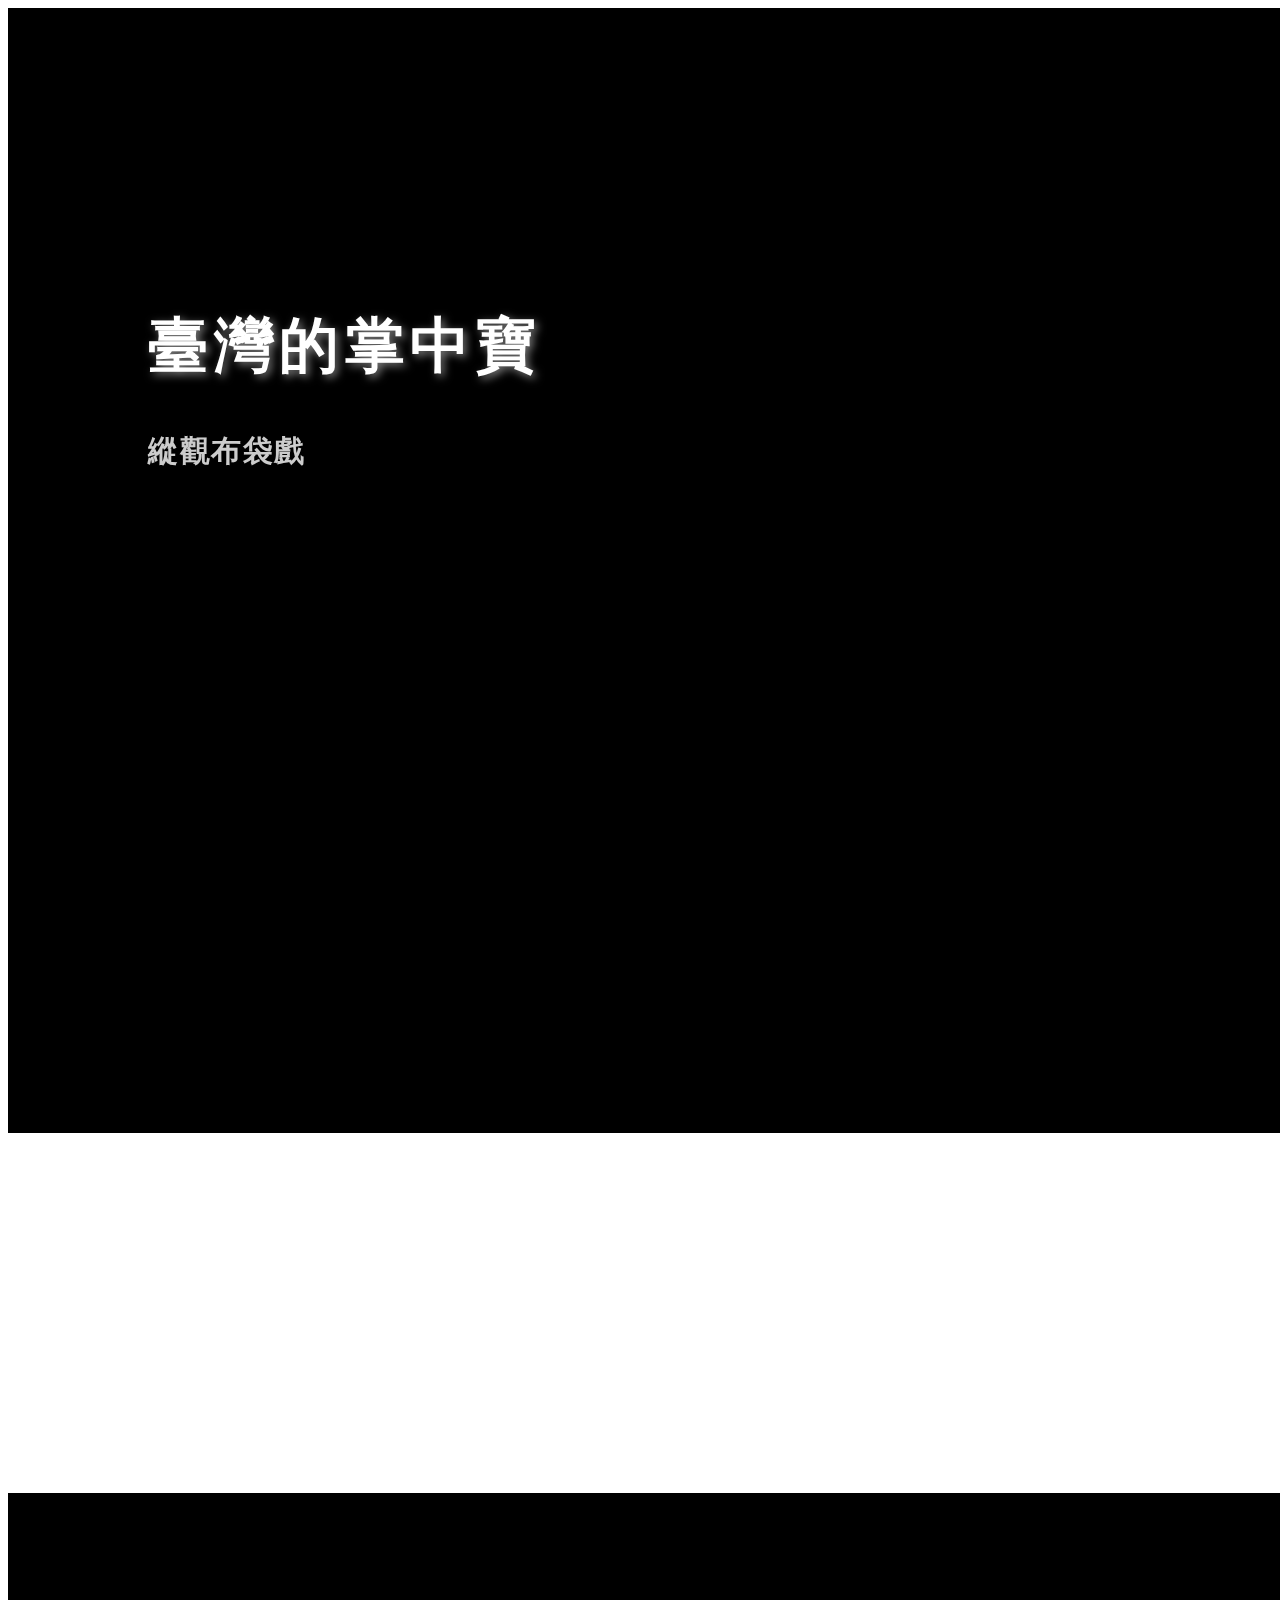
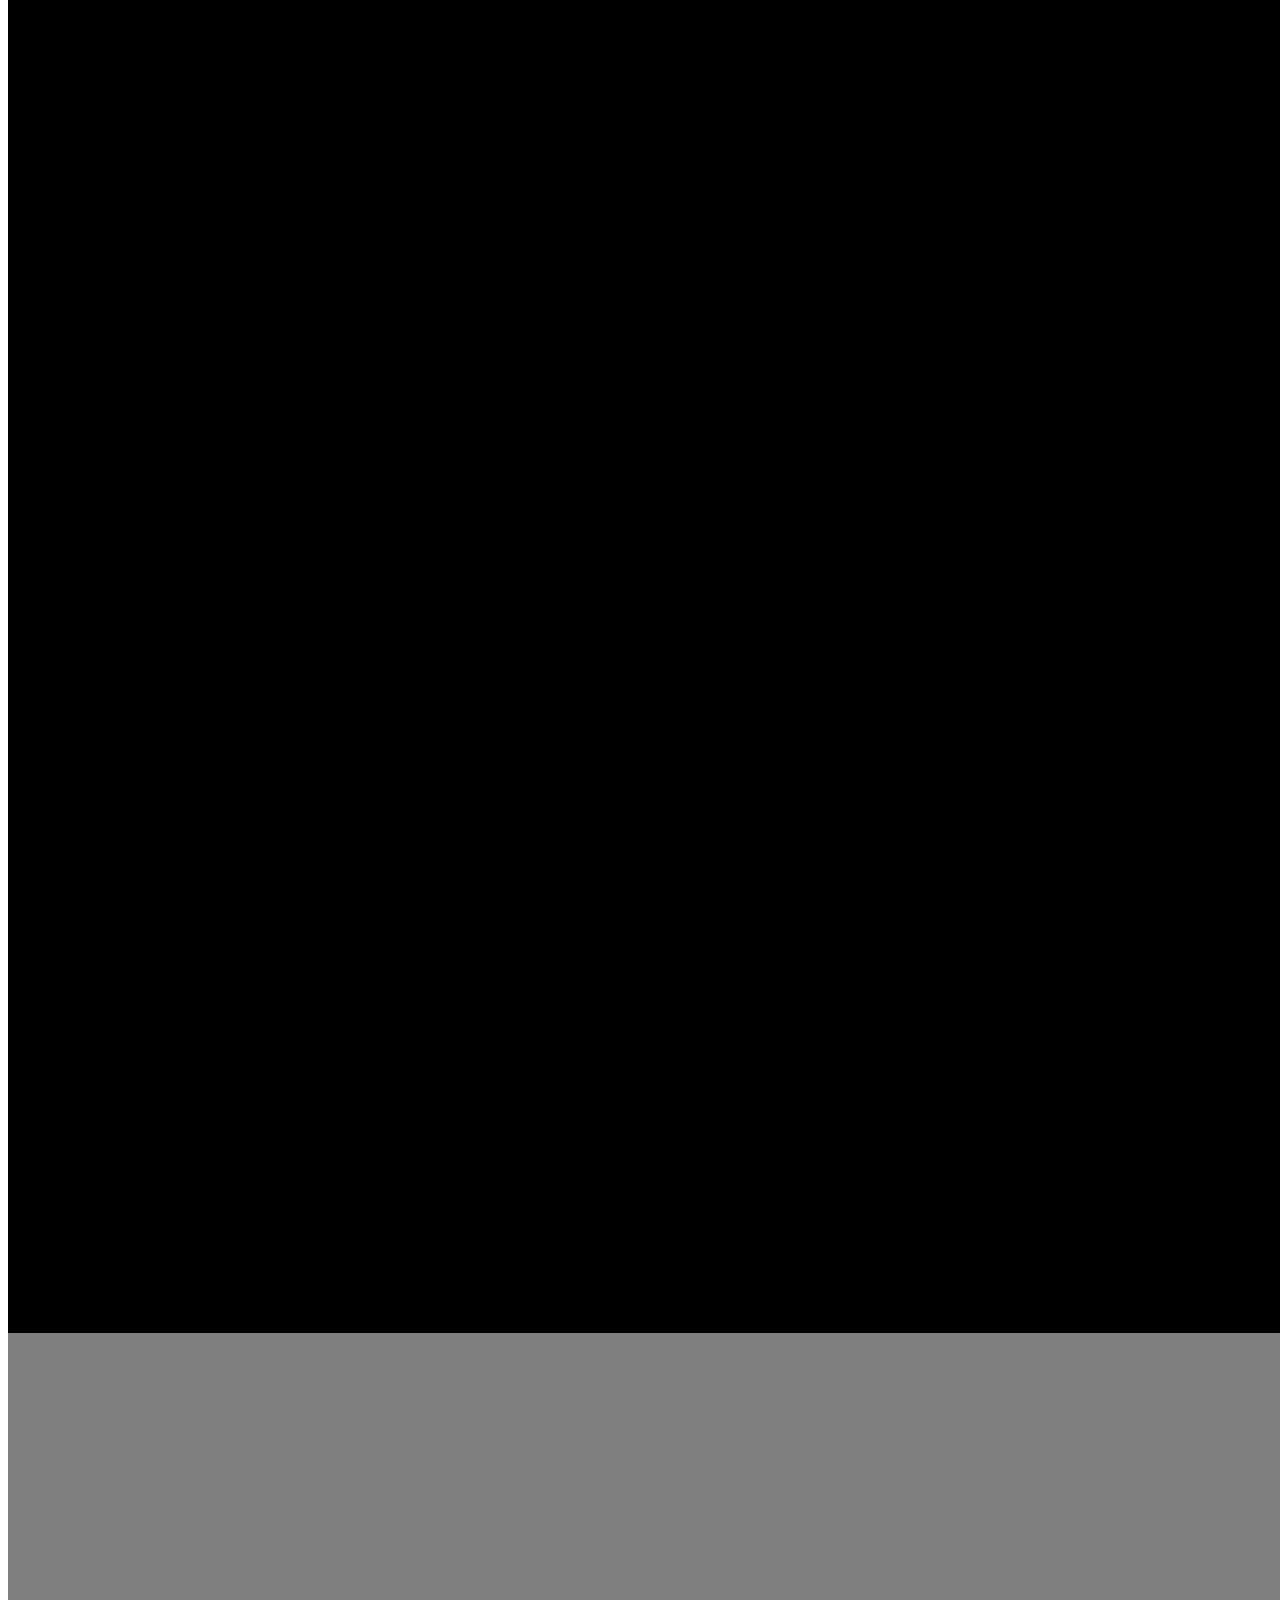
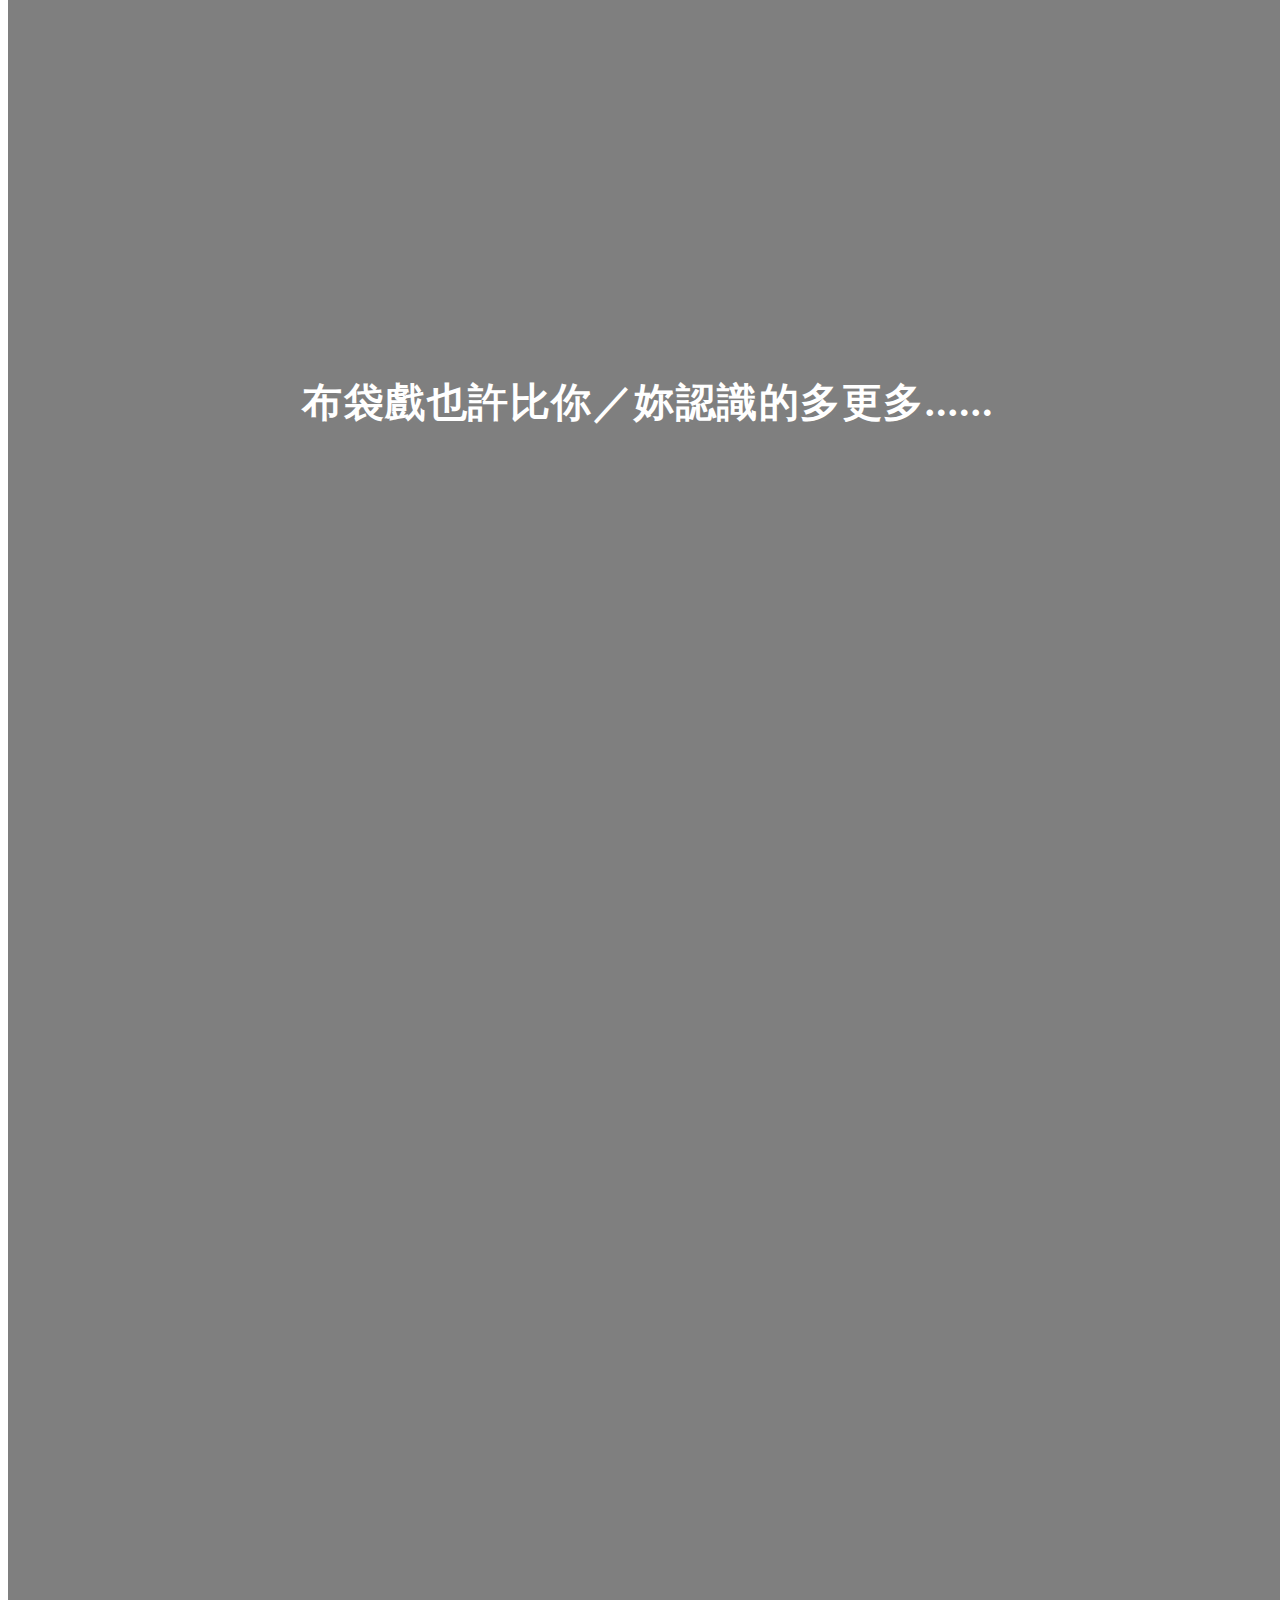
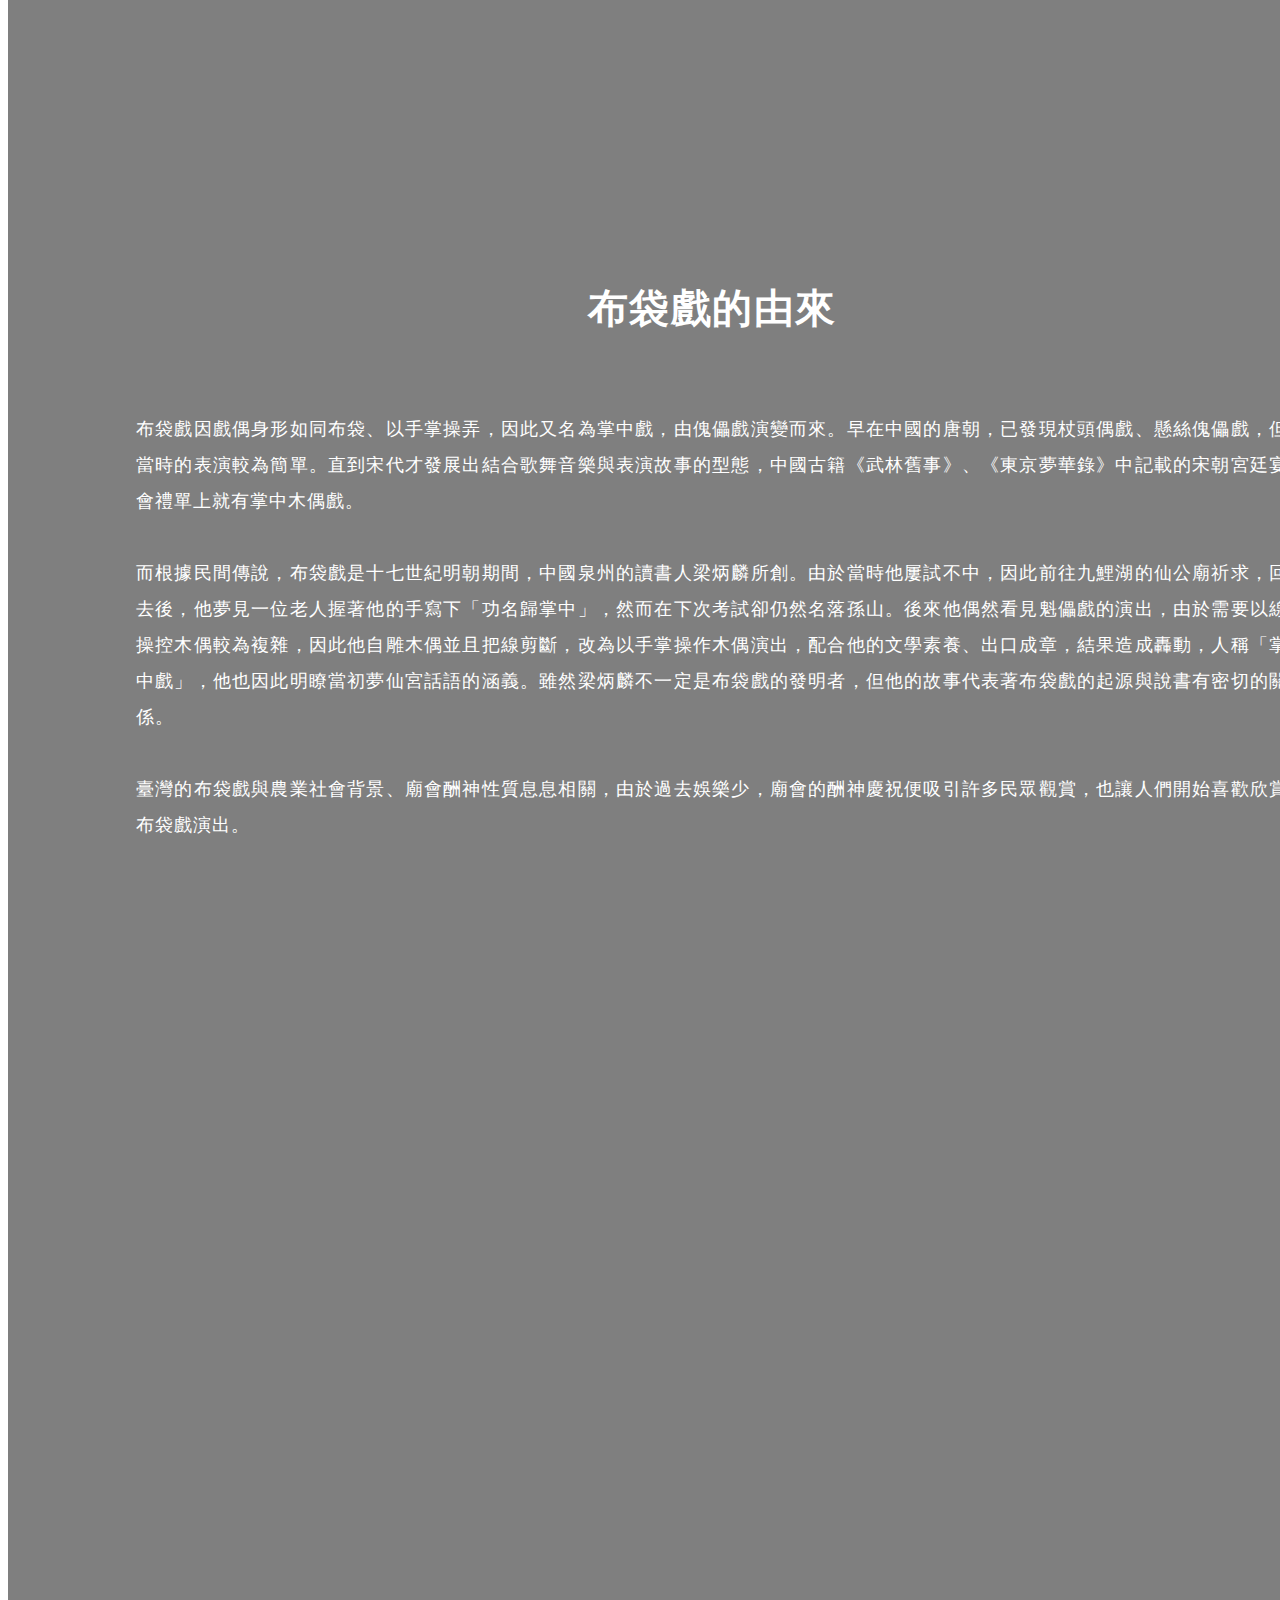
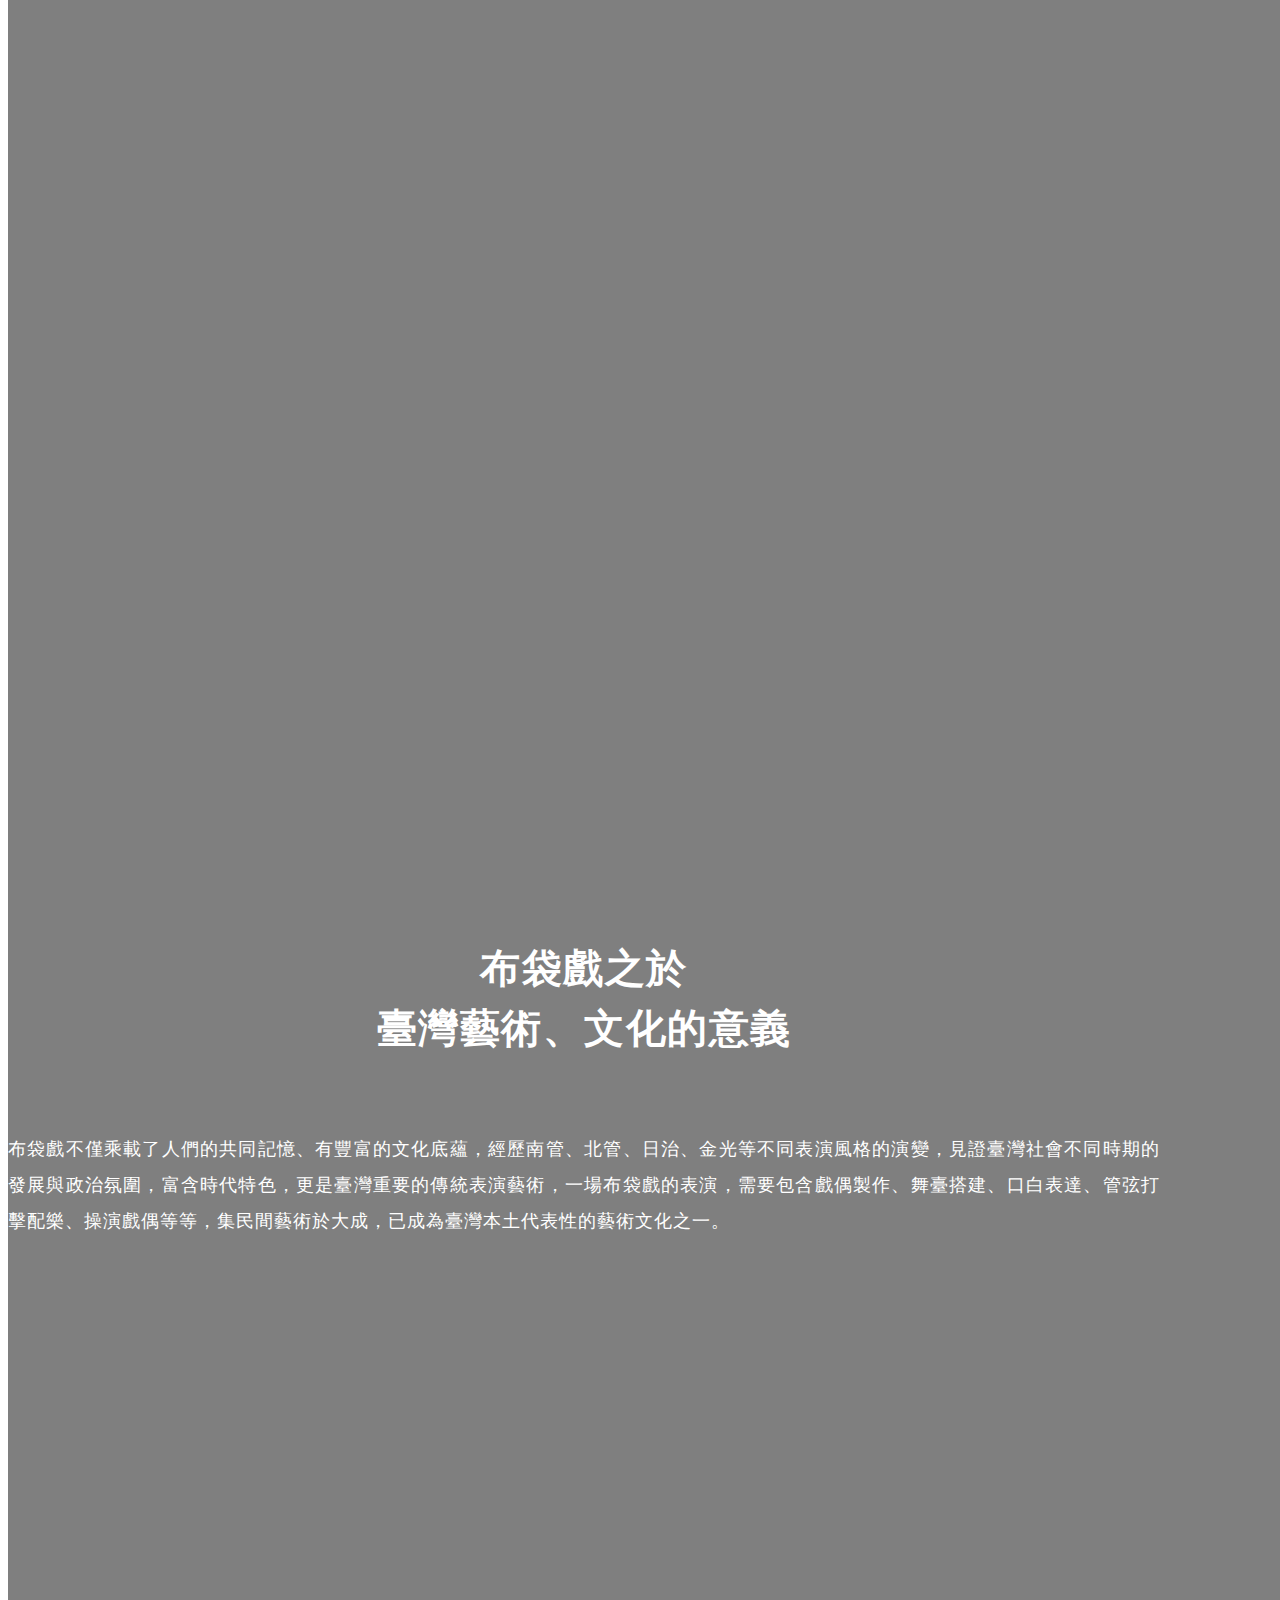
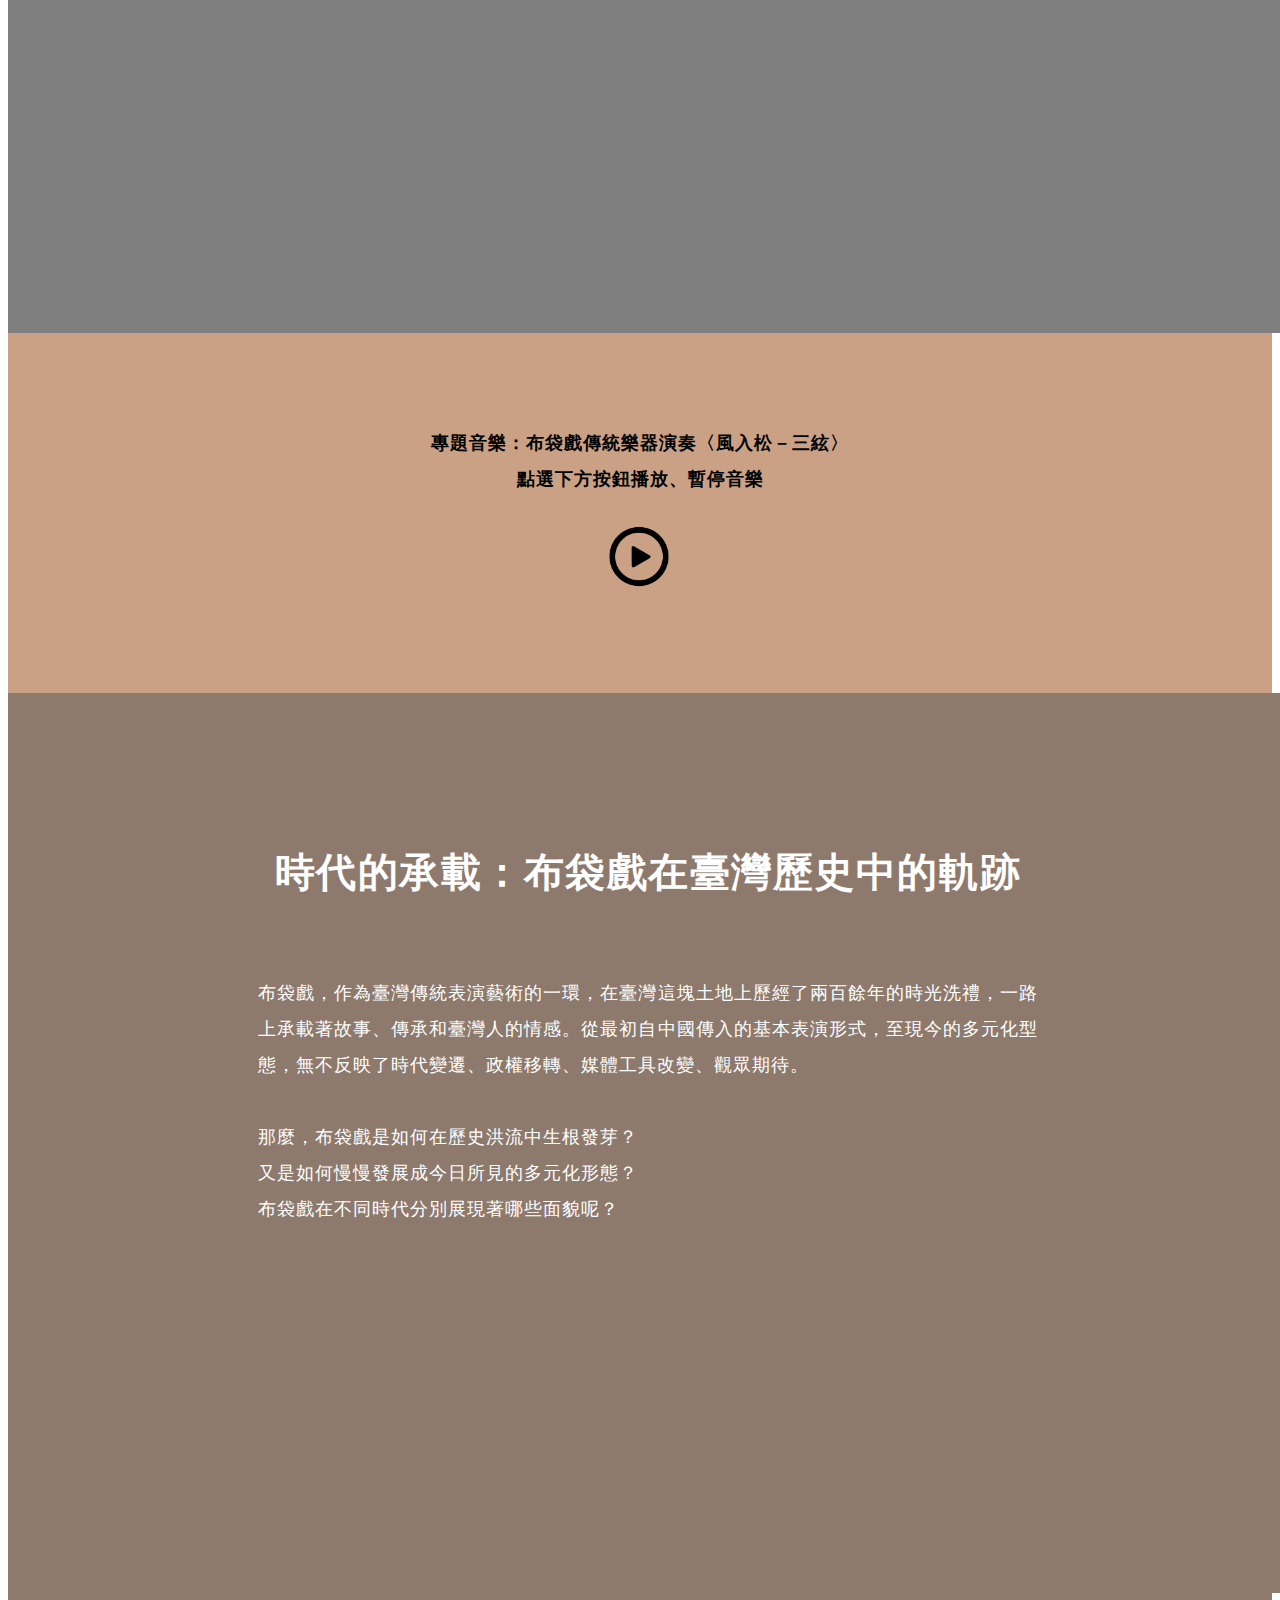
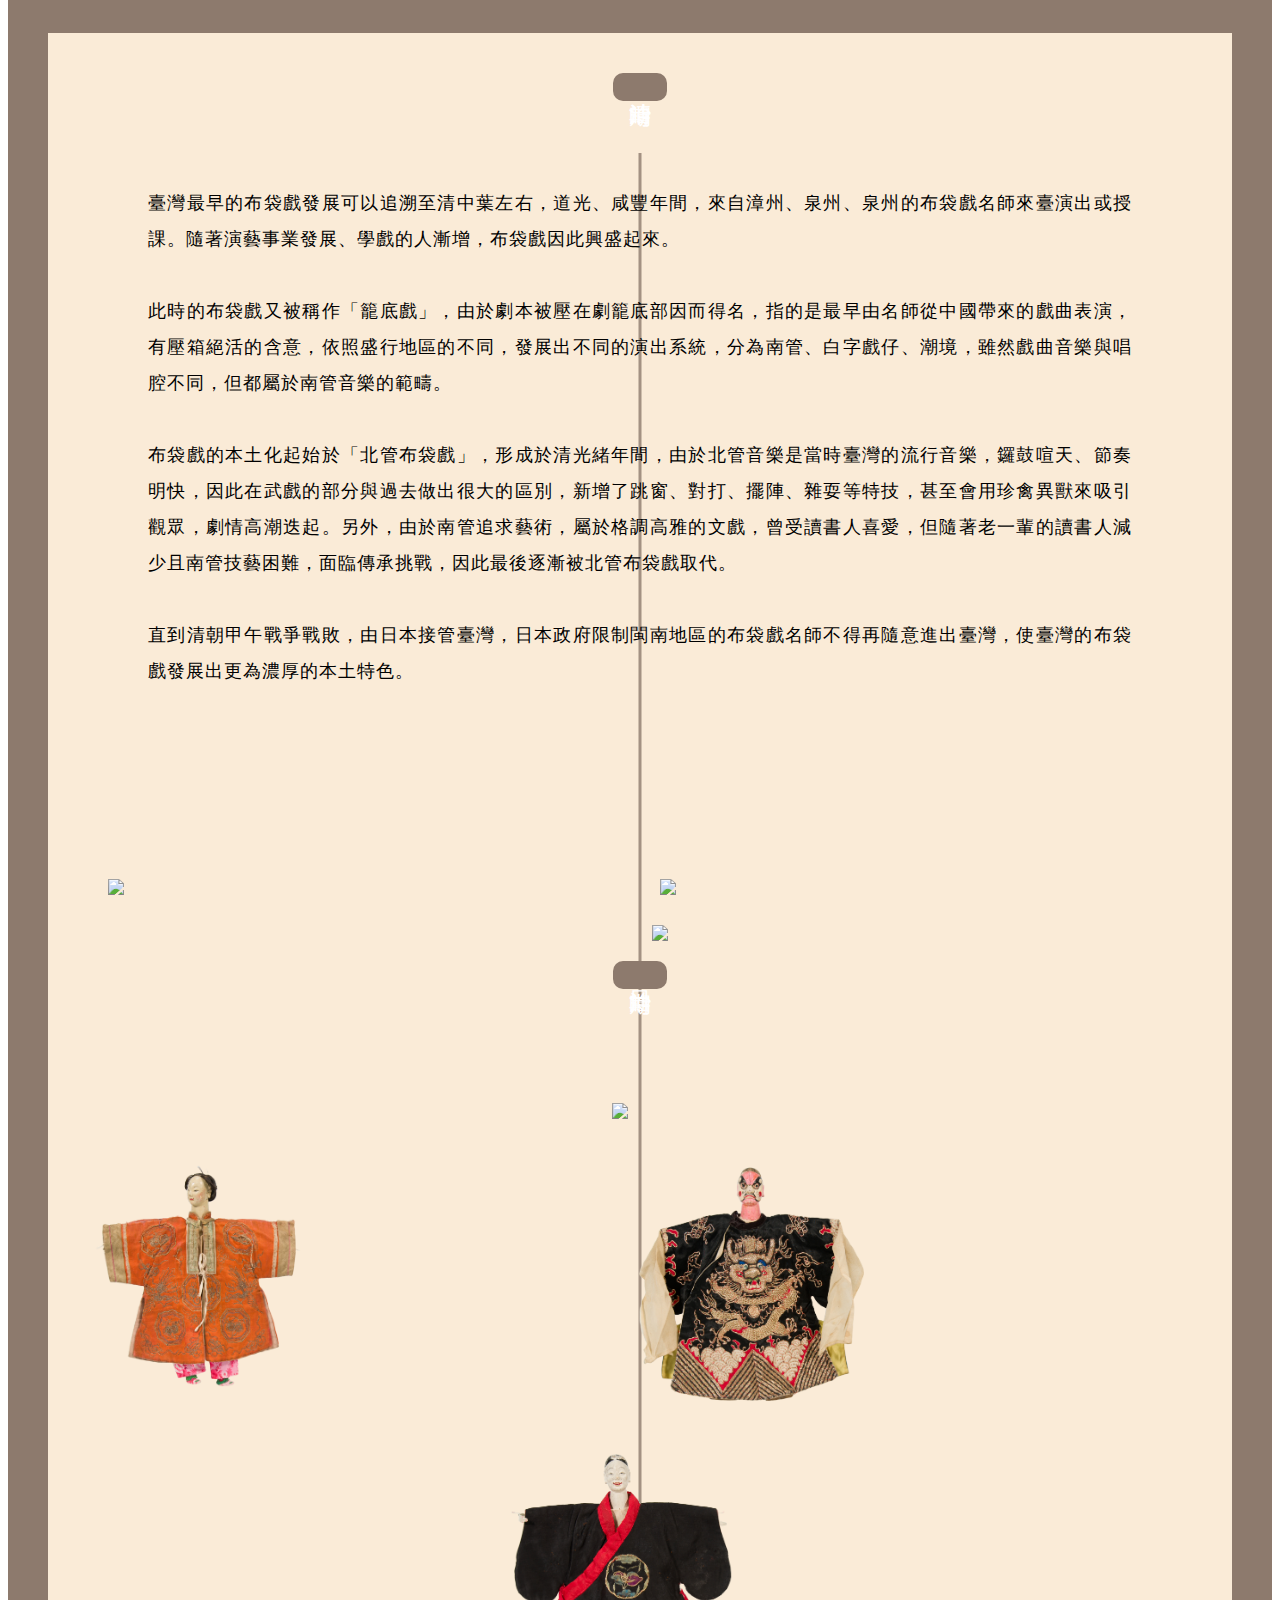
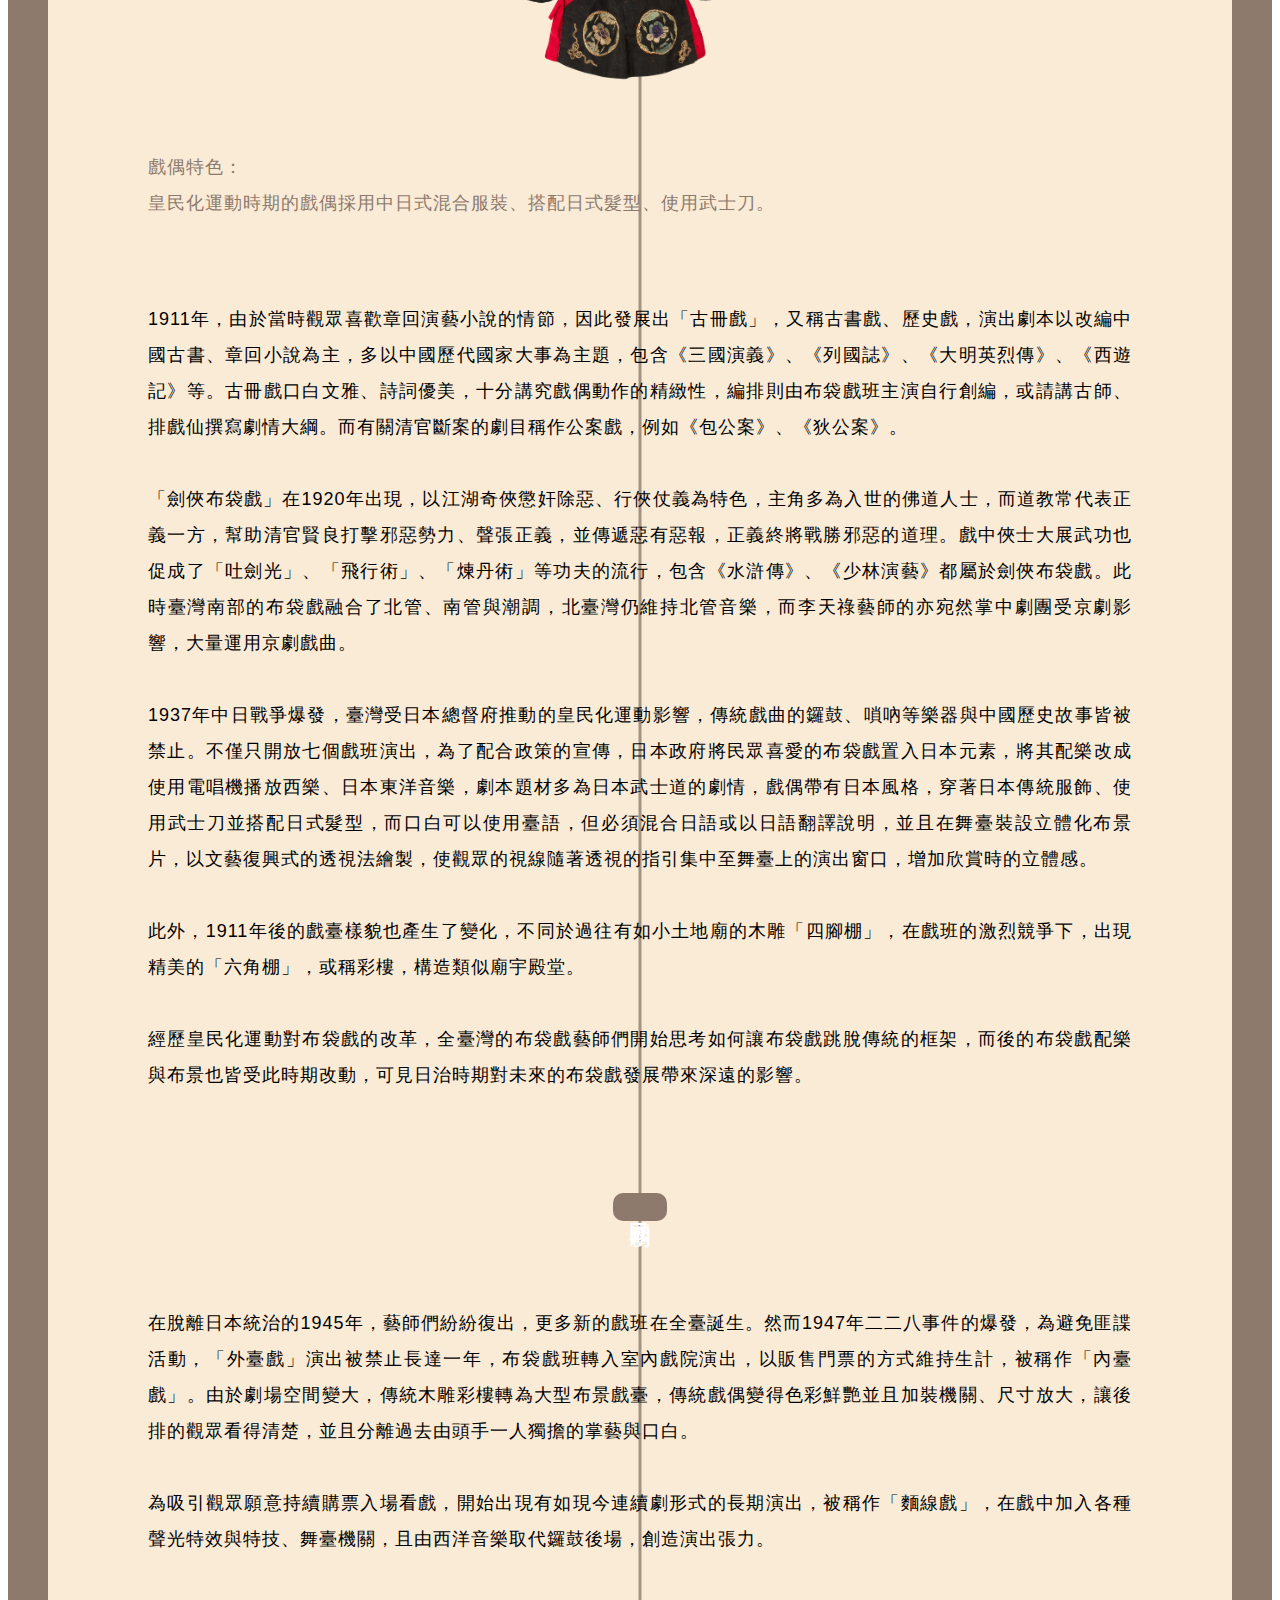
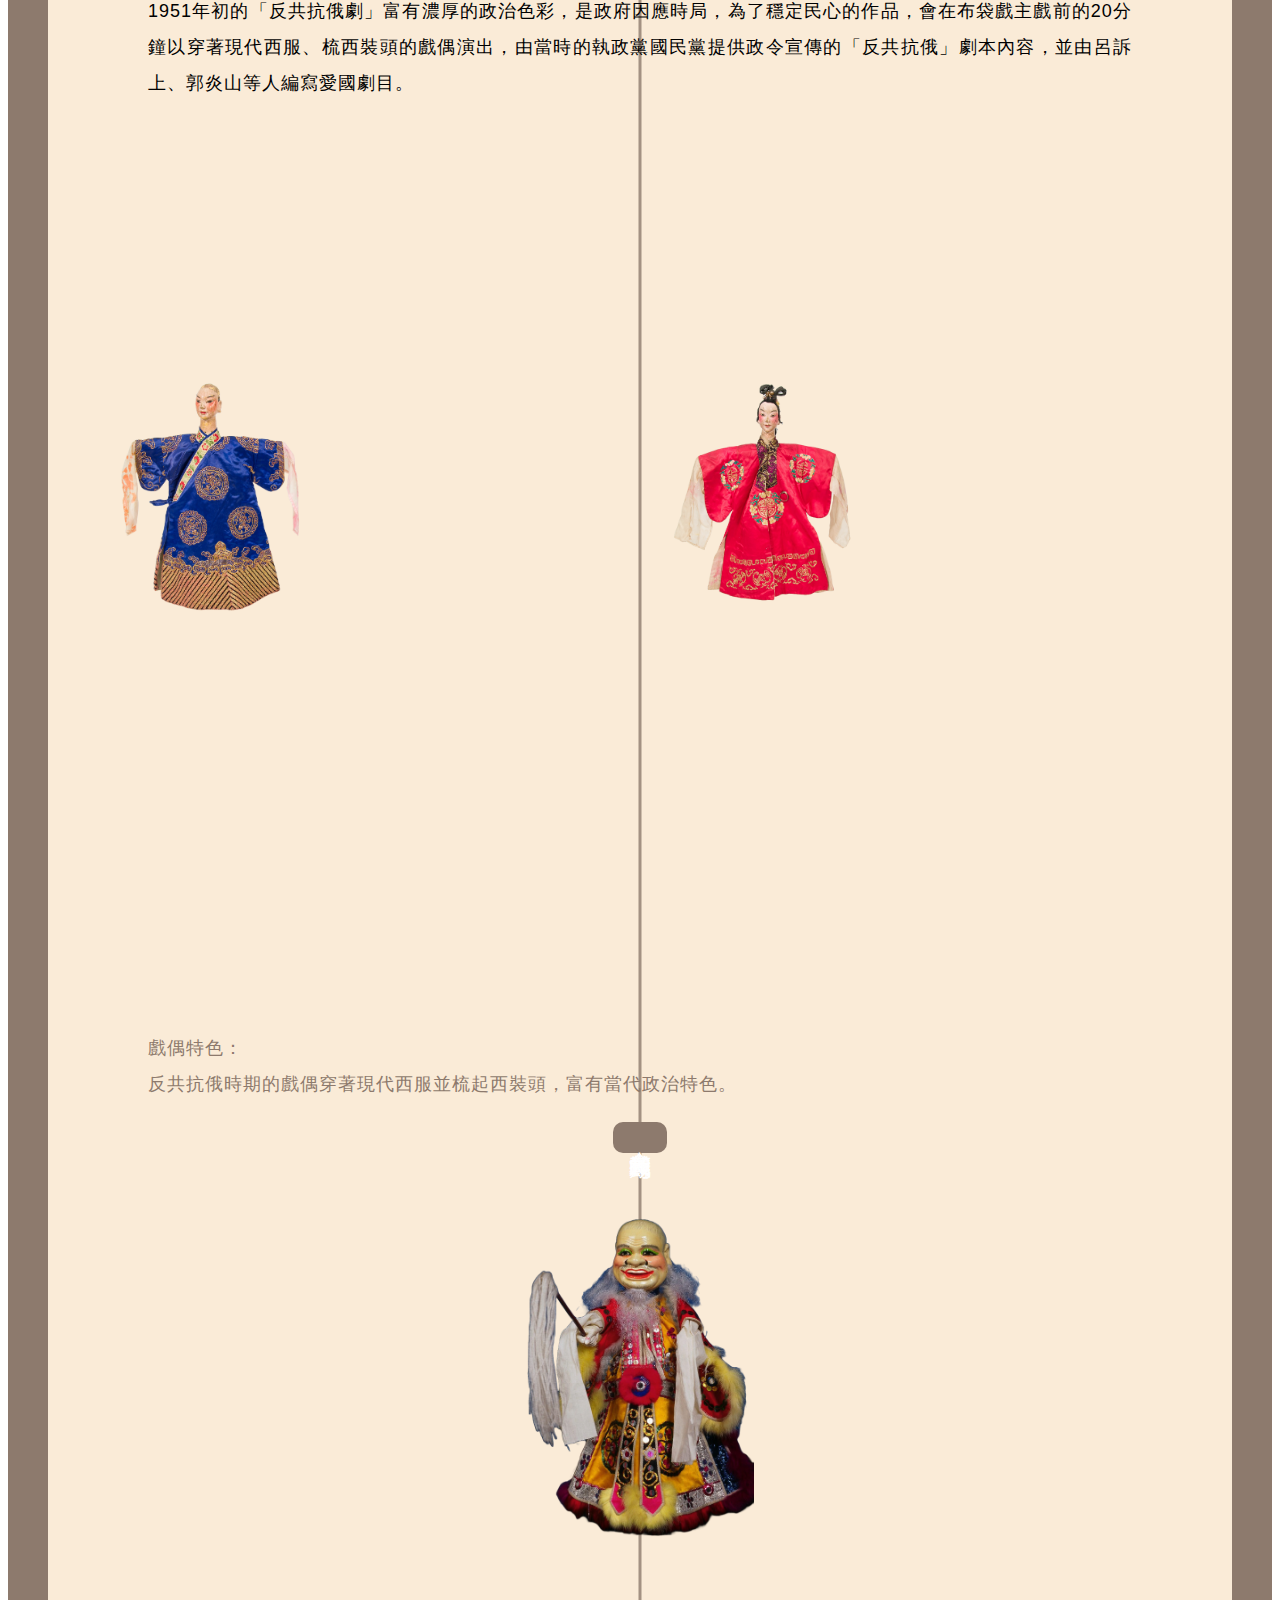
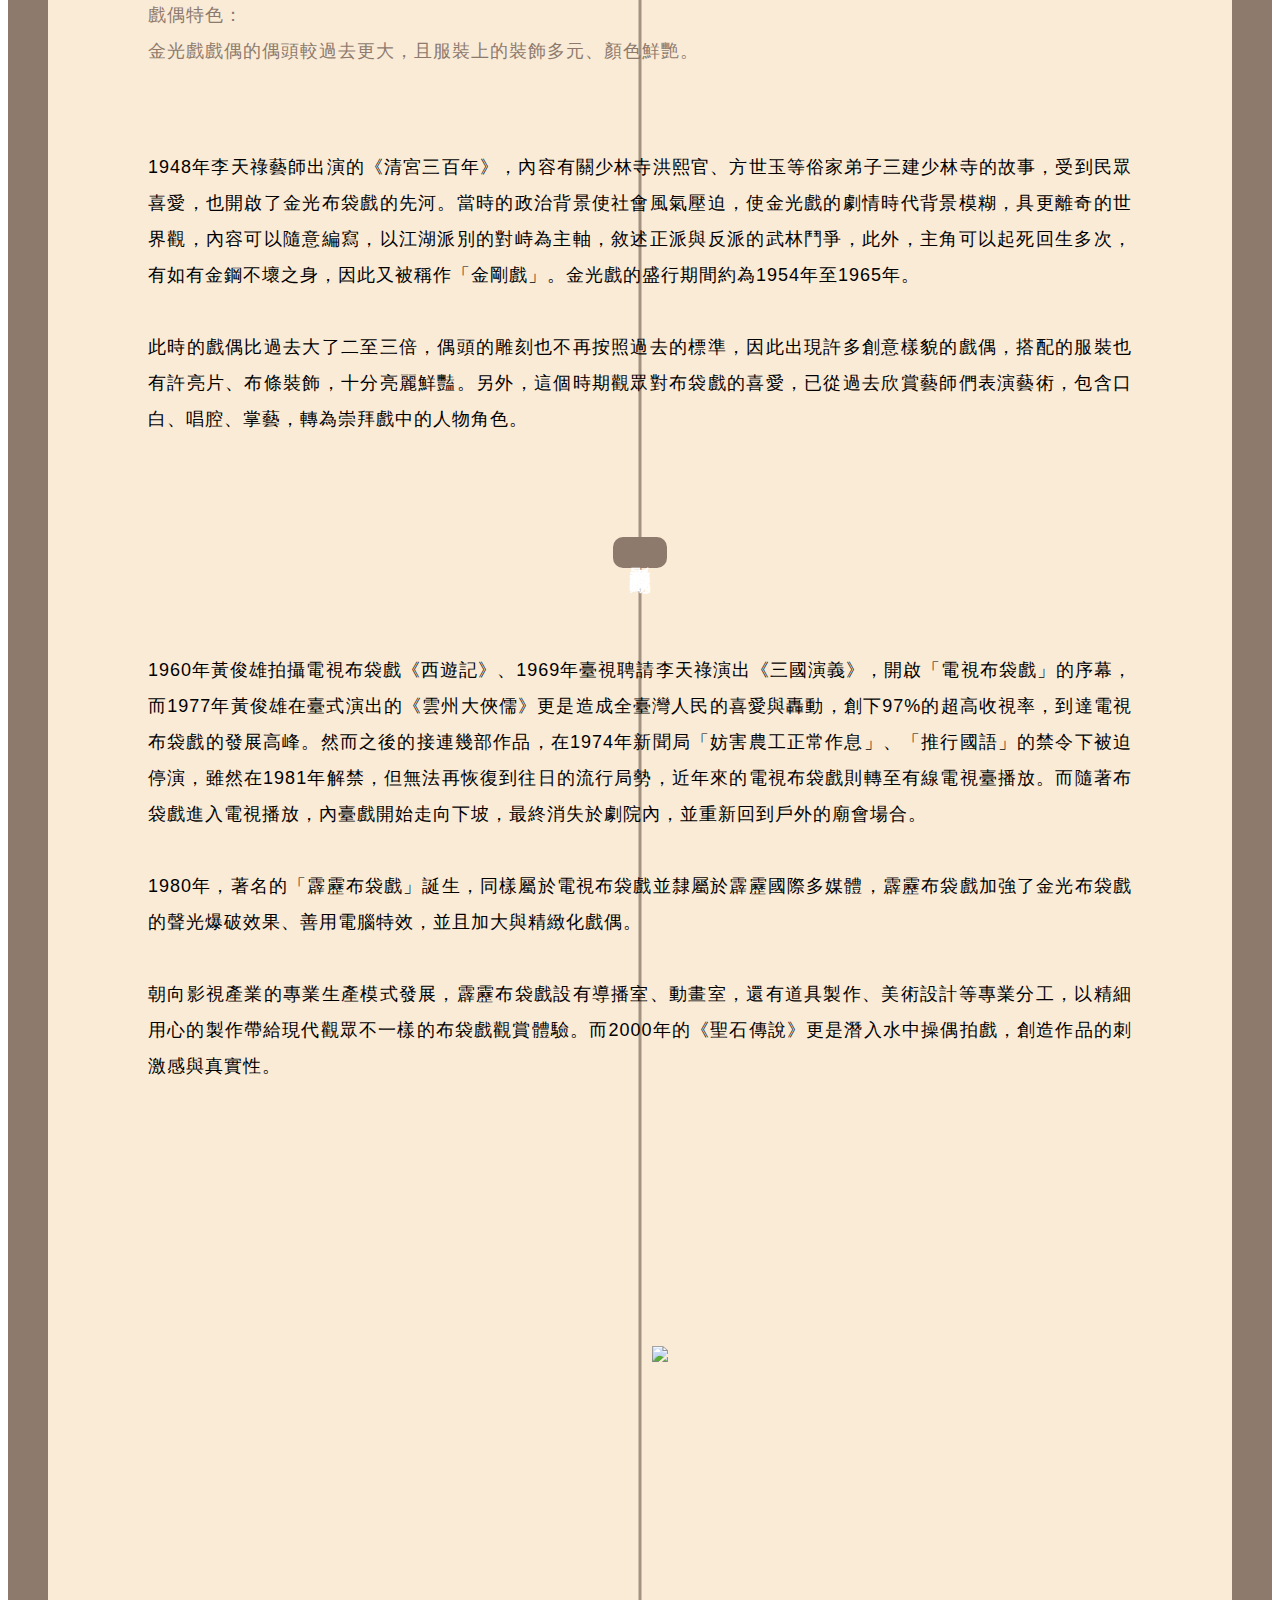
==== commit dd048613: "puppet 1226-1" ====
--- a/puppet.html
+++ b/puppet.html
@@ -16,6 +16,9 @@
             width: 100vw;
             background-size: 100%;
             } */
+            body {
+            overflow-x: hidden;
+            }
             .video-container {
             position: relative;
             height: 125vh;
@@ -378,7 +381,7 @@
 
         <!-- 時間軸 -->
         <div style="background-color: #8d7a6d; height: 100vh; width: 100vw;">
-            <div style="padding: 160px;">
+            <div style="padding-top: 150px; padding-left: 250px; padding-right: 250px;">
                 <h3 style="color: white;">時代的承載：布袋戲在臺灣歷史中的軌跡</h3>
                 <p style="color: white;"><br><br>
                     布袋戲，作為臺灣傳統表演藝術的一環，在臺灣這塊土地上歷經了兩百餘年的時光洗禮，一路上承載著故事、傳承和臺灣人的情感。從最初自中國傳入的基本表演形式，至現今的多元化型態，無不反映了時代變遷、政權移轉、媒體工具改變、觀眾期待。
@@ -507,30 +510,36 @@
 
         <!-- 人物專訪intro -->
         <div id="interview-intro" style="background: linear-gradient(#8d7a6d, white);height: 120vh; width: 100vw;">
-            <div style="padding: 160px;">
+            <div style="padding-top: 150px; padding-left: 250px; padding-right: 250px;">
                 <h3 style="color: black;">人物專訪</h3>
                 <p style="color: black;"><br><br>
-                    103年6月10日修正發布之槍砲彈藥刀械許可及管理辦法第2條第3款規定對於自製獵槍之規範尚有所不足，未符合使原住民得安全從事合法狩獵活動之要求，於此範圍內，與憲法保障人民生命權、身體權及原住民從事狩獵活動之文化權利之意旨有違。有關機關應至遲自本解釋公布之日起2年內，依本解釋意旨儘速檢討修正，就上開規範不足之部分，訂定符合憲法保障原住民得安全從事合法狩獵活動之自製獵槍之定義性規範。
+                    布袋戲是中華文化的體現，表演呈現上更需要融合多方努力
+                    <br>從製作戲偶、設計造型、編排劇本、操縱戲偶、唸讀口白、演奏音樂，
+                    <br>在布袋戲台後，每一個環節都需要專業人員的精湛技藝，方能成就一齣精彩的演出。
+                    <br><br>接下來，布袋戲從業者們將分享他們在產業內扮演的角色，以及對於布袋戲發展的獨到觀點與展望。透過他們的視角，我們將更深刻、全面地探索布袋戲。
                 </p>
             </div>
         </div>
 
         <!-- 人物專訪 -->
-        <div class="container-fluid" style="height:1200vh; width: 100%; padding: 0; background-color: white;">
+        <div class="container-fluid" style="height:1045vh; width: 100%; padding: 0; background-color: white;">
             <div id="interview-chen" style="width:100%; margin-left: 12px;">
                 <div class="row">
                     <div class="col-6" style="padding: 80px">
                         <h4>陳錫煌傳統掌中劇團</h4>
                         <p><br>
-                            103年6月10日修正發布之槍砲彈藥刀械許可及管理辦法第2條第3款規定對於自製獵槍之規範尚有所不足，未符合使原住民得安全從事合法狩獵活動之要求，於此範圍內，與憲法保障人民生命權、身體權及原住民從事狩獵活動之文化權利之意旨有違。有關機關應至遲自本解釋公布之日起2年內，依本解釋意旨儘速檢討修正，就上開規範不足之部分，訂定符合憲法保障原住民得安全從事合法狩獵活動之自製獵槍之定義性規範。
+                            一踏進陳錫煌老藝師的宅邸，一面牆上掛滿展示的布袋戲偶，室內一隅的神明桌供奉著戲曲之神田都元帥，象徵對於布袋戲與戲團的庇佑。陳錫煌老藝師為我們倒上一壺熱茶，與其弟子陳冠霖娓娓道來布袋戲的興衰。
+                            <br><br>現年92歲的陳錫煌，出身自戲班世家，師承父親布袋戲國寶大師李天祿。自幼便學習布袋戲表演，除了演出，他也會為戲偶製作精美戲服和頭飾，一生致力於布袋戲表演。
+                            <br><br>因應酬神需求，農業時代是布袋戲最為興盛的時期，然而隨著工業日益蓬勃，人們能看戲的時間越來越少，精力也被新的娛樂活動瓜分。陳錫煌感嘆這項技藝恐怕會有面臨消逝的一天，於是在2008年召集其弟子成立「陳錫煌傳統掌中劇團」，致力於傳統掌中戲的傳承。                          
                         </p>
                         <img src="https://sharon0502.github.io/assets/puppet/3.jpg">
                         <p><br>
-                            野生動物保育法第21條之1第1項規定：「臺灣原住民族基於其傳統文化、祭儀，而有獵捕、宰殺或利用野生動物之必要者，不受第17條第1項、第18條第1項及第19條第1項各款規定之限制。」所稱「傳統文化」，應包含原住民依其所屬部落族群所傳承之飲食與生活文化，而以自行獵獲之野生動物供自己、家人或部落親友食用或作為工具器物之非營利性自用之情形，始符憲法保障原住民從事狩獵活動之文化權利之意旨。
+                            對於傳授布袋戲技藝，陳錫煌非常慷慨，從不怕別人從他身上學走任何絕活，只要有意學習，他就樂於教導，甚至為遠道而來的學徒提供車馬費。在傳承的過程中，「推廣」也是重要的一環，劇團時常受邀至各級學校與藝術場館演出、教學，希望透過一場偶戲表演成為學子認識布袋戲的起點。
                         </p>
                         <img src="https://sharon0502.github.io/assets/puppet/5.jpg">
                         <p><br>
-                            原住民族基於傳統文化及祭儀需要獵捕宰殺利用野生動物管理辦法第4條第3項規定：「申請人應填具申請書……於獵捕活動20日前，向獵捕所在地鄉（鎮、市、區）公所申請核轉直轄市、縣（市）主管機關核准。但該獵捕活動係屬非定期性者，應於獵捕活動5日前提出申請……」有關非定期性獵捕活動所定之申請期限與程序規定部分，其中就突發性未可事先預期者，欠缺合理彈性，對原住民從事狩獵活動之文化權利所為限制已屬過度，於此範圍內，有違憲法比例原則，應自本解釋公布之日起不再適用。於相關規定修正發布前，主管機關就原住民前述非定期性獵捕活動提出之狩獵申請，應依本解釋意旨就具體個案情形而為多元彈性措施，不受獵捕活動5日前提出申請之限制。同辦法第4條第4項第4款規定：「前項申請書應載明下列事項：……四、獵捕動物之種類、數量……。」之部分，違反憲法比例原則，亦應自本解釋公布之日起不再適用。
+                            儘管陳錫煌獲得文化部頒布的「重要傳統藝術布袋戲類保存者」、「古典布袋戲偶衣飾盔帽道具製­作技術保存者」殊榮。但對他而言，布袋戲的傳承仍存在許多阻礙。比方說雖然許多單位為他留下影像紀錄，可一般民眾若要觀看、使用，需要經過繁複申請程序才能取得。對於將文化精華束之高閣的情形，他深表遺憾，只能透過劇團的演出，持續為布袋戲創造被看見的機會。
+                            <br><br>當問到陳錫煌作為一名布袋戲藝師，成就感的來源是什麼？他猶豫片刻後，沉重地說道：「我還沒善盡傳承布袋戲的使命，心中就仍然留有遺憾。」他希望自己一生的志業，不會在時間的洪流中，被侵蝕得了無痕。
                         </p>
                     </div>
                     <div class="col-6" class="sticky-top" id="interview-chen-photo"></div>
@@ -541,14 +550,15 @@
                 <div class="row">
                     <div class="col-6" class="sticky-top" id="interview-yang-photo"></div>
                     <div class="col-6" style="padding: 80px;">
-                        <h4>操偶師</h4>
+                        <h4>操偶師楊志豪</h4>
                         <p><br>
-                            103年6月10日修正發布之槍砲彈藥刀械許可及管理辦法第2條第3款規定對於自製獵槍之規範尚有所不足，未符合使原住民得安全從事合法狩獵活動之要求，於此範圍內，與憲法保障人民生命權、身體權及原住民從事狩獵活動之文化權利之意旨有違。有關機關應至遲自本解釋公布之日起2年內，依本解釋意旨儘速檢討修正，就上開規範不足之部分，訂定符合憲法保障原住民得安全從事合法狩獵活動之自製獵槍之定義性規範。
+                            操偶師楊志豪自幼就到野台戲團學習傳統偶戲，至今已擁有近三十年的演出經驗，並且經營自己的戲班——新竹五洲真吉祥掌中劇團，因此他對於目前布袋戲產業生態相當了解。以外台戲來說，有演出才有收入，若非資歷深厚者，工作機會相對不穩定；而在攝影棚的工作環境中，隱約存在前後輩制度，提高了傳承的不確定性。
+                            <br><br>此外，布袋戲演出涉及許多專業技藝，難以掌握精隨。就操偶師的工作來說，最重要的任務是透過操控戲偶肢體，詮釋不同的角色、情感。楊志豪說，操偶師除了需要訓練手部靈活度外，手舉戲偶演完全部劇目對於體能也是一大考驗。但若說到最重要的一項任務，便是「配合」操偶師必須辨別每一隻戲偶在戲中的定位，梳理故事脈絡，融合配樂、口白，在操偶當下做出最適合的演繹，要達成「人偶合一」的境界，靠得無非是觀察後的融會貫通以及反覆揣摩。
                         </p>
                         <img src="https://sharon0502.github.io/assets/puppet/12.JPG">
-                        <h4><br>光雕布袋戲</h4>
                         <p><br>
-                            原住民族基於傳統文化及祭儀需要獵捕宰殺利用野生動物管理辦法第4條第3項規定：「申請人應填具申請書……於獵捕活動20日前，向獵捕所在地鄉（鎮、市、區）公所申請核轉直轄市、縣（市）主管機關核准。但該獵捕活動係屬非定期性者，應於獵捕活動5日前提出申請……」有關非定期性獵捕活動所定之申請期限與程序規定部分，其中就突發性未可事先預期者，欠缺合理彈性，對原住民從事狩獵活動之文化權利所為限制已屬過度，於此範圍內，有違憲法比例原則，應自本解釋公布之日起不再適用。於相關規定修正發布前，主管機關就原住民前述非定期性獵捕活動提出之狩獵申請，應依本解釋意旨就具體個案情形而為多元彈性措施，不受獵捕活動5日前提出申請之限制。同辦法第4條第4項第4款規定：「前項申請書應載明下列事項：……四、獵捕動物之種類、數量……。」之部分，違反憲法比例原則，亦應自本解釋公布之日起不再適用。
+                            雖然從小接觸傳統偶戲，但楊志豪在面對新時代布袋戲的轉變時，不同於部分從業者或老觀眾的排斥，他積極嘗試融入，因為他明白若布袋戲無法突破傳統框架，欣賞布袋戲的觀眾將會不斷流失。
+                            <br><br>他分享過去與新勝景掌中劇團合作的光雕布袋戲演出，因為表演地點在室內劇場，表演形式也十分新穎，無法參照過去野台戲經驗。他起初擔心無法配合，所幸深厚的操偶功底，加上曾與導演合作過的默契，讓他迅速上手，甚至負責居中協調其他操偶師的適應問題。而這次的演出斬獲許多好評，在觀眾回饋中，他發現有許多人是第一次觀看偶戲演出，讓他又驚又喜，也看見了布袋戲創新的可發展性。不過他補充道，這類型演出的製作成本高，難以成為主流，還是需要演師們提高布袋戲的變化性，認真思考如何吸引更多的觀眾前來觀賞。                          
                         </p>
                     </div>
                 </div>
@@ -557,13 +567,14 @@
             <div id="interview-tsai" style="width:100%; margin-left: 12px;">
                 <div class="row">
                     <div class="col-6" style="padding: 80px">
-                        <h4>臺北偶戲館</h4>
+                        <h4>臺北偶戲館館長蔡易衛</h4>
                         <p><br>
-                            103年6月10日修正發布之槍砲彈藥刀械許可及管理辦法第2條第3款規定對於自製獵槍之規範尚有所不足，未符合使原住民得安全從事合法狩獵活動之要求，於此範圍內，與憲法保障人民生命權、身體權及原住民從事狩獵活動之文化權利之意旨有違。有關機關應至遲自本解釋公布之日起2年內，依本解釋意旨儘速檢討修正，就上開規範不足之部分，訂定符合憲法保障原住民得安全從事合法狩獵活動之自製獵槍之定義性規範。
+                            台北偶戲館自2004年開館以來，透過常設展、特展、戲劇演出等各式活動引領民眾認識偶戲，並作為偶戲資產的重要典藏處，成為匯集與推廣偶戲文化的開放場館。場館內，依照時間順序擺放著各時期的特色戲偶，以及傳統戲台和樂器，呈現布袋戲當中的所有必備元素。
+                            <br><br>目前擔任偶戲館館長的蔡易衛出身自酬神戲的傳統布袋戲家庭，本身也是一名偶戲藝術家與藝術策展人。造訪偶戲館當天，蔡易衛不吝嗇為我們獻上一齣簡易的傳統偶戲，並向我們介紹布袋戲在臺灣發展的脈絡。身為館長他親力親為，希冀在我們的參訪中，能在心中對布袋戲留下更立體的形象。
                         </p>
                         <img src="https://sharon0502.github.io/assets/puppet/33.jpg">
                         <p><br>
-                            野生動物保育法第21條之1第1項規定：「臺灣原住民族基於其傳統文化、祭儀，而有獵捕、宰殺或利用野生動物之必要者，不受第17條第1項、第18條第1項及第19條第1項各款規定之限制。」所稱「傳統文化」，應包含原住民依其所屬部落族群所傳承之飲食與生活文化，而以自行獵獲之野生動物供自己、家人或部落親友食用或作為工具器物之非營利性自用之情形，始符憲法保障原住民從事狩獵活動之文化權利之意旨。
+                            過去修讀文化資產相關學位的蔡易衛，對於文化產業擁有獨到見解，致力於傳統藝術與當代議題的結合。他談論自己看待布袋戲的觀點，他提到，很多人將布袋戲視為一種「文化」，2006年行政院新聞局舉辦「臺灣意象票選結果暨徵圖記者會」揭示最能代表臺灣的意象，在當時布袋戲奪得冠軍，顯示布袋戲在臺灣民眾心中的崇高地位。布袋戲也屢次作為文化代表，出現在國際交流場合。不過，蔡易衛點出，布袋戲披上一層文化的外衣後，真的有助於這個產業發展得更加順遂嗎？答案不言而喻，布袋戲從中收穫的，多是美名與讚揚，但對產業的實質協助非常有限，布袋戲產業很大程度上，還是靠著從業者的熱忱才能一步步走到今天。
                         </p>
                     </div>
                     <div class="col-6" class="sticky-top" id="interview-tsai-photo"></div>
@@ -574,14 +585,15 @@
                 <div class="row">
                     <div class="col-6" class="sticky-top" id="interview-boss-photo"></div>
                     <div class="col-6" style="padding: 80px;">
-                        <h4>炎卿戲偶雕刻公司</h4>
+                        <h4>炎卿戲偶雕刻公司老闆徐俊文</h4>
                         <p><br>
-                            103年6月10日修正發布之槍砲彈藥刀械許可及管理辦法第2條第3款規定對於自製獵槍之規範尚有所不足，未符合使原住民得安全從事合法狩獵活動之要求，於此範圍內，與憲法保障人民生命權、身體權及原住民從事狩獵活動之文化權利之意旨有違。有關機關應至遲自本解釋公布之日起2年內，依本解釋意旨儘速檢討修正，就上開規範不足之部分，訂定符合憲法保障原住民得安全從事合法狩獵活動之自製獵槍之定義性規範。
+                            「製偶總共有十個步驟，包含選材、劈形、粗胚、細胚、研磨、補土、上底漆、彩繪、上亮光漆......一隻戲偶的誕生需要歷經一個半月至兩個月的時間」。徐俊文詳細而有耐心地為我們講解製作戲偶的每一個步驟，展示他對待工作的嚴謹態度，以及布袋戲偶工藝的精緻繁瑣。
                         </p>
                         <img src="https://sharon0502.github.io/assets/puppet/21.jpg">
-                        <h4><br>木雕偶頭</h4>
                         <p><br>
-                            原住民族基於傳統文化及祭儀需要獵捕宰殺利用野生動物管理辦法第4條第3項規定：「申請人應填具申請書……於獵捕活動20日前，向獵捕所在地鄉（鎮、市、區）公所申請核轉直轄市、縣（市）主管機關核准。但該獵捕活動係屬非定期性者，應於獵捕活動5日前提出申請……」有關非定期性獵捕活動所定之申請期限與程序規定部分，其中就突發性未可事先預期者，欠缺合理彈性，對原住民從事狩獵活動之文化權利所為限制已屬過度，於此範圍內，有違憲法比例原則，應自本解釋公布之日起不再適用。於相關規定修正發布前，主管機關就原住民前述非定期性獵捕活動提出之狩獵申請，應依本解釋意旨就具體個案情形而為多元彈性措施，不受獵捕活動5日前提出申請之限制。同辦法第4條第4項第4款規定：「前項申請書應載明下列事項：……四、獵捕動物之種類、數量……。」之部分，違反憲法比例原則，亦應自本解釋公布之日起不再適用。
+                            位在雲林斗南的炎卿戲偶雕刻公司，係由布袋戲偶雕刻師徐炎卿先生於1974年創立，曾經歷布袋戲在臺灣最輝煌的時期，年幼的徐俊文假日閒暇時，便會在父親身旁幫忙賺取零用錢。隨著時代變遷，布袋戲產業逐漸式微，許多製偶公司歇業，製偶師傅紛紛轉行，徐炎卿先生也在這段時辭世，徐俊文夫婦在製偶產業的灰暗時期，一肩扛下父親開創的事業。
+                            <br><br>在父親事業的頭幾年，徐俊文面臨許多考驗。在技藝層面，他必須掌握最基本的眉毛、眼睛對稱，而不同角色所需要營造的神韻不同，也就有各式雕刻要領，這些細節都需要透過不斷學習才能上手。公司的經營更是棘手的問題，因為學徒人數減少、老師傅年紀大而退休，無論是市場還是人力都逐年減少。
+                            <br><br>目前臺灣仍在從事布袋戲偶製作的公司僅剩下五間，而多是五人以下的家庭式產業。製偶公司數量銳減，使得徐俊文擔心製偶產業走入歷史是必然的結局，因此他開始思考解決之道，包含尋求異業合作，並開設臺灣第一座布袋戲觀光工廠——偶的家戲偶文創園區，對外展示炎卿過去製作的精美戲偶，呈現製偶的全過程，讓民眾對於布袋戲有更全面的了解，此舉也實現了續俊文父親希望成立布袋戲博物館的未完心願。
                         </p>
                     </div>
                 </div>
@@ -605,10 +617,10 @@
                     準此，原住民從事狩獵活動之文化權利固受憲法所保障，惟為兼顧野生動物之保護，非不得以法律或法律明確授權之命令予以適當之限制。鑑於原住民從事狩獵活動之文化權利與野生動物之保護，皆屬憲法所保障之重要價值，是相關限制是否合憲，本院爰適用中度標準予以審查，如其目的係為追求重要公共利益，且所採限制手段與其目的之達成間具實質關聯，而並未過當，即與憲法第23條比例原則無違。
                 </p>
             </div>
-            <div style="background-color: antiquewhite; height: 760vh; width: 100vw;">
-                <!-- 問題一: 對於國語配音、多人口白、光雕布袋戲的的態度？ -->
+            <div style="background-color: antiquewhite; height: 600vh; width: 100vw;">
+                <!-- 問題一: 您認為目前布袋戲／您的工作遇到最大的挑戰是什麼？ -->
                 <div style="height: 150vh; width: 100vw;">
-                    <h4 style="color: rgb(141,122,109,0.8); padding-left: 20%; padding-right: 20%;"><span class="highlight">對於國語配音、多人口白、光雕布袋戲的的態度？</span></h4>
+                    <h4 style="color: rgb(141,122,109,0.8); padding-left: 20%; padding-right: 20%;"><span class="highlight">您認為目前布袋戲／您的工作遇到最大的挑戰是什麼？</span></h4>
                     <!-- 問題一回答一 -->
                     <div class="emerge" style="padding-left: 15%; padding-top: 5%; padding-right: 15%; height: 50vh; width: 100%;">
                         <div class="row">
@@ -620,7 +632,8 @@
                             </div>
                             <div class="col-9">
                                 <p class="border-box">
-                                    槍砲條例係為維護社會秩序、保障人民生命財產安全所制定（槍砲條例第1條規定參照），其中關於槍砲彈藥部分，凡可發射金屬或子彈具有殺傷力之各式槍砲及其所使用之彈藥等，均依該條例全面納入管制，非經中央主管機關許可，不得製造、販賣、運輸、轉讓、出租、出借、持有、寄藏或陳列。未經許可而為之者，依所涉槍砲、彈藥種類及行為態樣，各定有刑罰之規定（槍砲條例第5條、第5條之1、第7條至第13條規定參照）。
+                                    越來越多人聽不懂台語，是現在傳統布袋戲遇上的重大瓶頸。即便能夠聽懂台語，但傳統布袋戲台詞多半採用文言文，年輕世代恐怕因為對文學經典的陌生，難以深入領略其中的意境與韻味，而提高觀賞門檻。
+                                    <br>進入工業社會以後，布袋戲早已不是休閒娛樂的首選。隨著布袋戲逐漸淡出日常生活，甚至許多不曾欣賞過或不懂得欣賞布袋戲的人認為，其嗩吶、鑼鼓配樂僅僅只是噪音，進而向地方執政單位檢舉，也成為推行布袋戲的一道阻礙。
                                 </p>
                             </div>
                         </div>
@@ -630,7 +643,7 @@
                         <div class="row">
                             <div class="col-9">
                                 <p class="border-box">
-                                    槍砲條例係為維護社會秩序、保障人民生命財產安全所制定（槍砲條例第1條規定參照），其中關於槍砲彈藥部分，凡可發射金屬或子彈具有殺傷力之各式槍砲及其所使用之彈藥等，均依該條例全面納入管制，非經中央主管機關許可，不得製造、販賣、運輸、轉讓、出租、出借、持有、寄藏或陳列。未經許可而為之者，依所涉槍砲、彈藥種類及行為態樣，各定有刑罰之規定（槍砲條例第5條、第5條之1、第7條至第13條規定參照）。
+                                    在與其他娛樂活動的競爭中，布袋戲已漸漸成為夕陽產業，這樣的趨勢也連帶影響製偶市場的萎縮。首先，電視節目、新媒體推陳出新，造成傳統劇團的演出機會減少；影視布袋戲拍攝模式改變用偶習慣，過去一個角色就會需要製作三尊戲偶，包括用於特寫較為精美的偶、武打戲用偶、備用偶，然而現在大部分會直接使用動畫合成，大幅降低戲偶的損壞率以及對戲偶的需求；也因為流行趨勢轉變和經濟不景氣，會購買戲偶蒐藏的愛好者也越來越少。
                                 </p>
                             </div>
                             <div class="col-3 d-flex flex-column align-items-center">
@@ -652,7 +665,7 @@
                             </div>
                             <div class="col-9">
                                 <p class="border-box">
-                                    槍砲條例係為維護社會秩序、保障人民生命財產安全所制定（槍砲條例第1條規定參照），其中關於槍砲彈藥部分，凡可發射金屬或子彈具有殺傷力之各式槍砲及其所使用之彈藥等，均依該條例全面納入管制，非經中央主管機關許可，不得製造、販賣、運輸、轉讓、出租、出借、持有、寄藏或陳列。未經許可而為之者，依所涉槍砲、彈藥種類及行為態樣，各定有刑罰之規定（槍砲條例第5條、第5條之1、第7條至第13條規定參照）。
+                                    「傳承是布袋戲面臨最大的考驗」經驗鴻溝與時間成本讓布袋戲人才出現斷層。過去從事布袋戲者，並不以傳統技藝為自詡，而僅將其當作一份工作。楊志豪認為現在工作選擇越來越多，布袋戲作為一份工作，技藝需要花費諸多心力鑽研，若要靠布袋戲維生，有賴於資歷與實力的累積。然而，學徒的薪資水準低、工作機會不穩定，即便對於布袋戲有興趣者，也容易受到經濟考量，打消以此為業的念頭。
                                 </p>
                             </div>
                         </div>
@@ -673,7 +686,7 @@
                             </div>
                             <div class="col-9">
                                 <p class="border-box">
-                                    槍砲條例係為維護社會秩序、保障人民生命財產安全所制定（槍砲條例第1條規定參照），其中關於槍砲彈藥部分，凡可發射金屬或子彈具有殺傷力之各式槍砲及其所使用之彈藥等，均依該條例全面納入管制，非經中央主管機關許可，不得製造、販賣、運輸、轉讓、出租、出借、持有、寄藏或陳列。未經許可而為之者，依所涉槍砲、彈藥種類及行為態樣，各定有刑罰之規定（槍砲條例第5條、第5條之1、第7條至第13條規定參照）。
+                                    對於目前布袋戲出現國語配音、影視化、動漫化等創新舉措，陳冠霖認為這是與傳統偶戲截然不同的發展路線，這並非孰好孰差的問題，兩者也可以並存。以霹靂國際多媒體的「霹靂布袋戲」來說，其操偶方式、故事情節、經營宗旨與傳統偶戲存在極大的差異。陳冠霖對此表示：「要把自己最傳統、最原始的東西保留住」不同於企業需要考量商業模式，為拓展新客群而頻頻創新。陳錫煌傳統掌中劇團希望能讓更多人接觸、學習布袋戲，讓老藝師的技藝不僅僅有文字影像的紀錄，而能以最真實的方式被延續下去。
                                 </p>
                             </div>
                         </div>
@@ -683,14 +696,30 @@
                         <div class="row">
                             <div class="col-9">
                                 <p class="border-box">
-                                    槍砲條例係為維護社會秩序、保障人民生命財產安全所制定（槍砲條例第1條規定參照），其中關於槍砲彈藥部分，凡可發射金屬或子彈具有殺傷力之各式槍砲及其所使用之彈藥等，均依該條例全面納入管制，非經中央主管機關許可，不得製造、販賣、運輸、轉讓、出租、出借、持有、寄藏或陳列。未經許可而為之者，依所涉槍砲、彈藥種類及行為態樣，各定有刑罰之規定（槍砲條例第5條、第5條之1、第7條至第13條規定參照）。
+                                    曾經參與過國語客語配音、光雕布袋戲演出的楊志豪，面對創新的布袋戲演出，他抱持較開放的心態，也樂見創新為布袋戲帶來更多曝光機會。例如他曾為北少流映畫工作室製作布袋戲劇集《江湖救援團》操偶，雖然該作品以國語配音，但配音員精湛的口白，搭配操偶技藝，仍為觀眾呈現精彩的內容，該作品也因此收穫了不錯的口碑。這讓他體悟到「只要口白、操偶、劇情能夠配合到位，語言與表演形式不必設限」。
                                 </p>
                             </div>
                             <div class="col-3 d-flex flex-column align-items-center">
                                 <div class="img-circle mb-2">
-                                    <img src="https://sharon0502.github.io/assets/puppet/34.jpg">
+                                    <img src="https://sharon0502.github.io/assets/puppet/13.JPG">
                                 </div>
-                                <p style="color: #8d7a6d; position: center; padding-top: 15px;">臺北偶戲館</p>
+                                <p style="color: #8d7a6d; position: center; padding-top: 15px;">操偶師</p>
+                            </div>
+                        </div>
+                    </div>
+                    <!-- 問題二回答三 -->
+                    <div class="emerge" style="padding-left: 15%; padding-top: 5%; padding-right: 15%; height: 50vh; width: 100%;">
+                        <div class="row">
+                            <div class="col-3 d-flex flex-column align-items-center">
+                                <div class="img-circle mb-2">
+                                    <img src="https://sharon0502.github.io/assets/puppet/41.png">
+                                </div>
+                                <p style="color: #8d7a6d; position: center; padding-top: 15px;">臺大布袋戲研習社</p>
+                            </div>
+                            <div class="col-9">
+                                <p class="border-box">
+                                    陳翰生是臺大布袋戲研習社的資深社員，十幾年前第一次接觸布袋戲手遊，便深深沉醉於布袋戲的魅力，成為影視布袋戲的忠實戲迷。然而，他坦言近年觀看布袋戲劇集的次數屈指可數。原因在於影視布袋戲為了維持收視率，劇集數量多、更新頻率高，久而久之可拍攝的題材被過度消耗，劇情編寫也逐漸失去深度。儘管影視布袋戲的有著極大的創新空間，但也應該謹守布袋戲最純正的核心，一昧地追隨潮流，也許能吸引一批新觀眾，但也承擔著老觀眾流失的風險。
+                                </p>
                             </div>
                         </div>
                     </div>
@@ -704,14 +733,62 @@
                         <div class="row">
                             <div class="col-3 d-flex flex-column align-items-center">
                                 <div class="img-circle mb-2">
+                                    <img src="https://sharon0502.github.io/assets/puppet/34.jpg">
+                                </div>
+                                <p style="color: #8d7a6d; position: center; padding-top: 15px;">臺北偶戲館</p>
+                            </div>
+                            <div class="col-9">
+                                <p class="border-box">
+                                    對於布袋戲未來發展，蔡易衛給出了一個與其他受訪者較不同的觀點：「傳承其實不是問題」。他看待布袋戲的角度，更傾向傳統布袋戲藝師，將其回歸工作的本質，若這份工作無法創造市場價值、無法賴以維生，自然會消逝。這看似與偶戲館館長身分背道而馳的想法，實則道出目前布袋戲的困境，該如何在傳統基礎之上做出變化與加值，讓布袋戲的命脈流傳下去？這也正是偶戲館與布袋戲從業者的使命所在。
+                                </p>
+                            </div>
+                        </div>
+                    </div>
+                    <!-- 問題三回答二 -->
+                    <div class="emerge" style="padding-left: 15%; padding-top: 5%; padding-right: 15%; height: 50vh; width: 100%;">
+                        <div class="row">
+                            <div class="col-9">
+                                <p class="border-box">
+                                    「以擴大市場的角度來看，創新是必然的結果」楊志豪布袋戲要在保有傳統內涵和技藝的前提下與時俱進，他認為多語配音、戲偶動漫化甚至有機會成為將布袋戲推向國際的一種管道，讓布袋戲市場不局限於臺灣。不過，他也提醒到，要在傳統與創新之間取得平衡，傳統偶戲仍是核心，創新只是一種輔助，不應該喧賓奪主。
+                                </p>
+                            </div>
+                            <div class="col-3 d-flex flex-column align-items-center">
+                                <div class="img-circle mb-2">
+                                    <img src="https://sharon0502.github.io/assets/puppet/13.JPG">
+                                </div>
+                                <p style="color: #8d7a6d; position: center; padding-top: 15px;">操偶師</p>
+                            </div>
+                        </div>
+                    </div>
+                    <!-- 問題三回答三 -->
+                    <div class="emerge" style="padding-left: 15%; padding-top: 5%; padding-right: 15%; height: 50vh; width: 100%;">
+                        <div class="row">
+                            <div class="col-3 d-flex flex-column align-items-center">
+                                <div class="img-circle mb-2">
                                     <img src="https://sharon0502.github.io/assets/puppet/1.jpg">
                                 </div>
                                 <p style="color: #8d7a6d; position: center; padding-top: 15px;">陳錫煌傳統掌中劇團</p>
                             </div>
                             <div class="col-9">
                                 <p class="border-box">
-                                    槍砲條例係為維護社會秩序、保障人民生命財產安全所制定（槍砲條例第1條規定參照），其中關於槍砲彈藥部分，凡可發射金屬或子彈具有殺傷力之各式槍砲及其所使用之彈藥等，均依該條例全面納入管制，非經中央主管機關許可，不得製造、販賣、運輸、轉讓、出租、出借、持有、寄藏或陳列。未經許可而為之者，依所涉槍砲、彈藥種類及行為態樣，各定有刑罰之規定（槍砲條例第5條、第5條之1、第7條至第13條規定參照）。
+                                    在劇本和口白呈現上，陳錫煌傳統掌中劇團仍然忠於傳統，使用台語來演繹充滿中華文化底蘊的故事。而為了提高觀眾接受度，他們提供國語字幕、將部分文言文口語化，不時巧妙融合一些時事、笑話於丑角的演出當中，引發觀眾共鳴。另一方面，由於劇本的更動空間有限，靈活運用燈光音響設備、提升操偶技藝去豐富表演形式，也是吸引觀眾進劇場觀看偶戲表演的積極嘗試。
                                 </p>
+                            </div>
+                        </div>
+                    </div>
+                    <!-- 問題三回答四 -->
+                    <div class="emerge" style="padding-left: 15%; padding-top: 5%; padding-right: 15%; height: 50vh; width: 100%;">
+                        <div class="row">
+                            <div class="col-9">
+                                <p class="border-box">
+                                    在布袋戲風氣式微的現在，製偶業務無法再單純仰賴劇團、影視支撐，必須拓展新的客戶來源。因此，讓更多人認識並喜愛布袋戲，是另尋出路的第一步。對此徐俊文擁有諸多想法，例如開放民眾參觀製偶工廠，切身感受細緻的製偶流程，增進民眾對布袋戲的了解。維持傳統業務之餘，他認為布袋戲偶可也以作為支持性產業發展，跟咖啡廳、餐廳、伴手禮店合作，推出客製化特色商品，或提供租借服務取代購買，將戲偶出租至展覽展出、學校教學演示，讓布袋戲透過不同管道接觸到更多元的人群。
+                                </p>
+                            </div>
+                            <div class="col-3 d-flex flex-column align-items-center">
+                                <div class="img-circle mb-2">
+                                    <img src="https://sharon0502.github.io/assets/puppet/22.jpg">
+                                </div>
+                                <p style="color: #8d7a6d; position: center; padding-top: 15px;">炎卿戲偶雕刻公司</p>
                             </div>
                         </div>
                     </div>
@@ -724,7 +801,8 @@
         <div id="ending" class="container-fluid" style="height: 200vh; width: 100vw;">
             <div style="position: relative; margin: 0 auto; text-align: center; padding-left: 20%; padding-right: 20%; padding-top: 30%;">
                 <h3 style="color: rgb(141,122,109); background-color:antiquewhite; padding: 12px; border-radius: 10px; width: 40vw;">一句回應問題意識的結論</h3>
-                <p style="color: antiquewhite;"><br>維護人性尊嚴與尊重人格自由發展，為自由民主憲政秩序之核心價值（本院釋字第603號解釋參照）。憲法增修條文第10條第11項規定：「國家肯定多元文化，並積極維護發展原住民族語言及文化。」第12項前段規定：「國家應依民族意願，保障原住民族之地位……並對其教育文化……予以保障扶助並促其發展……。」是原住民族之文化為憲法所明文肯認，國家有保障、扶助並促進其發展之義務（本院釋字第719號解釋參照）。身為原住民族成員之個別原住民，其認同並遵循傳統文化生活之權利，雖未為憲法所明文列舉，惟隨著憲法對多元文化價值之肯定與文化多元性社會之發展，並參諸當代民主國家尊重少數民族之發展趨勢（註1），為維護原住民之人性尊嚴、文化認同、個人文化主體性及人格自由發展之完整，進而維繫、實踐與傳承其所屬原住民族特有之傳統文化，以確保原住民族文化之永續發展，依憲法第22條、憲法增修條文第10條第11項及第12項前段規定，原住民應享有選擇依其傳統文化而生活之權利。此一文化權利應受國家之尊重與保障，而為個別原住民受憲法保障基本權之一環。
+                <p style="color: antiquewhite;"><br>
+                    維護人性尊嚴與尊重人格自由發展，為自由民主憲政秩序之核心價值（本院釋字第603號解釋參照）。憲法增修條文第10條第11項規定：「國家肯定多元文化，並積極維護發展原住民族語言及文化。」第12項前段規定：「國家應依民族意願，保障原住民族之地位……並對其教育文化……予以保障扶助並促其發展……。」是原住民族之文化為憲法所明文肯認，國家有保障、扶助並促進其發展之義務（本院釋字第719號解釋參照）。身為原住民族成員之個別原住民，其認同並遵循傳統文化生活之權利，雖未為憲法所明文列舉，惟隨著憲法對多元文化價值之肯定與文化多元性社會之發展，並參諸當代民主國家尊重少數民族之發展趨勢（註1），為維護原住民之人性尊嚴、文化認同、個人文化主體性及人格自由發展之完整，進而維繫、實踐與傳承其所屬原住民族特有之傳統文化，以確保原住民族文化之永續發展，依憲法第22條、憲法增修條文第10條第11項及第12項前段規定，原住民應享有選擇依其傳統文化而生活之權利。此一文化權利應受國家之尊重與保障，而為個別原住民受憲法保障基本權之一環。
                 </p>
             </div>
         </div>
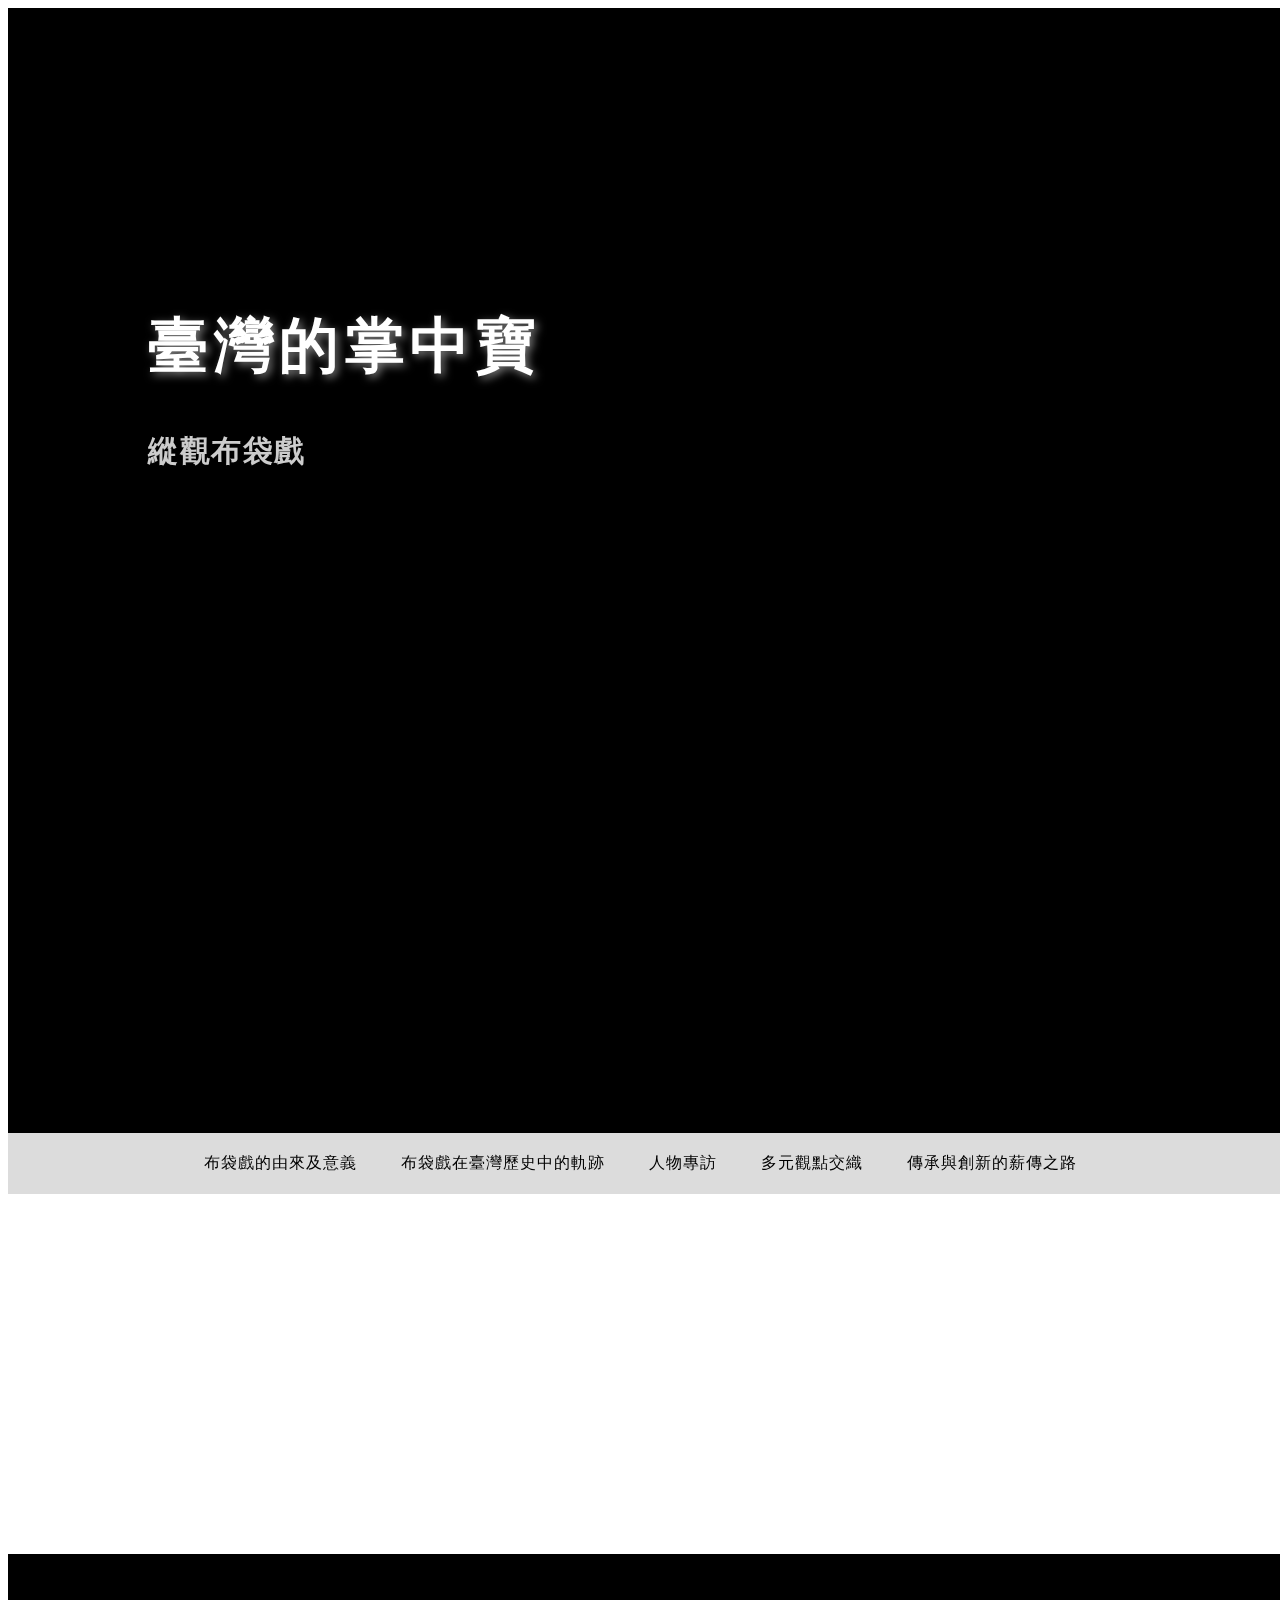
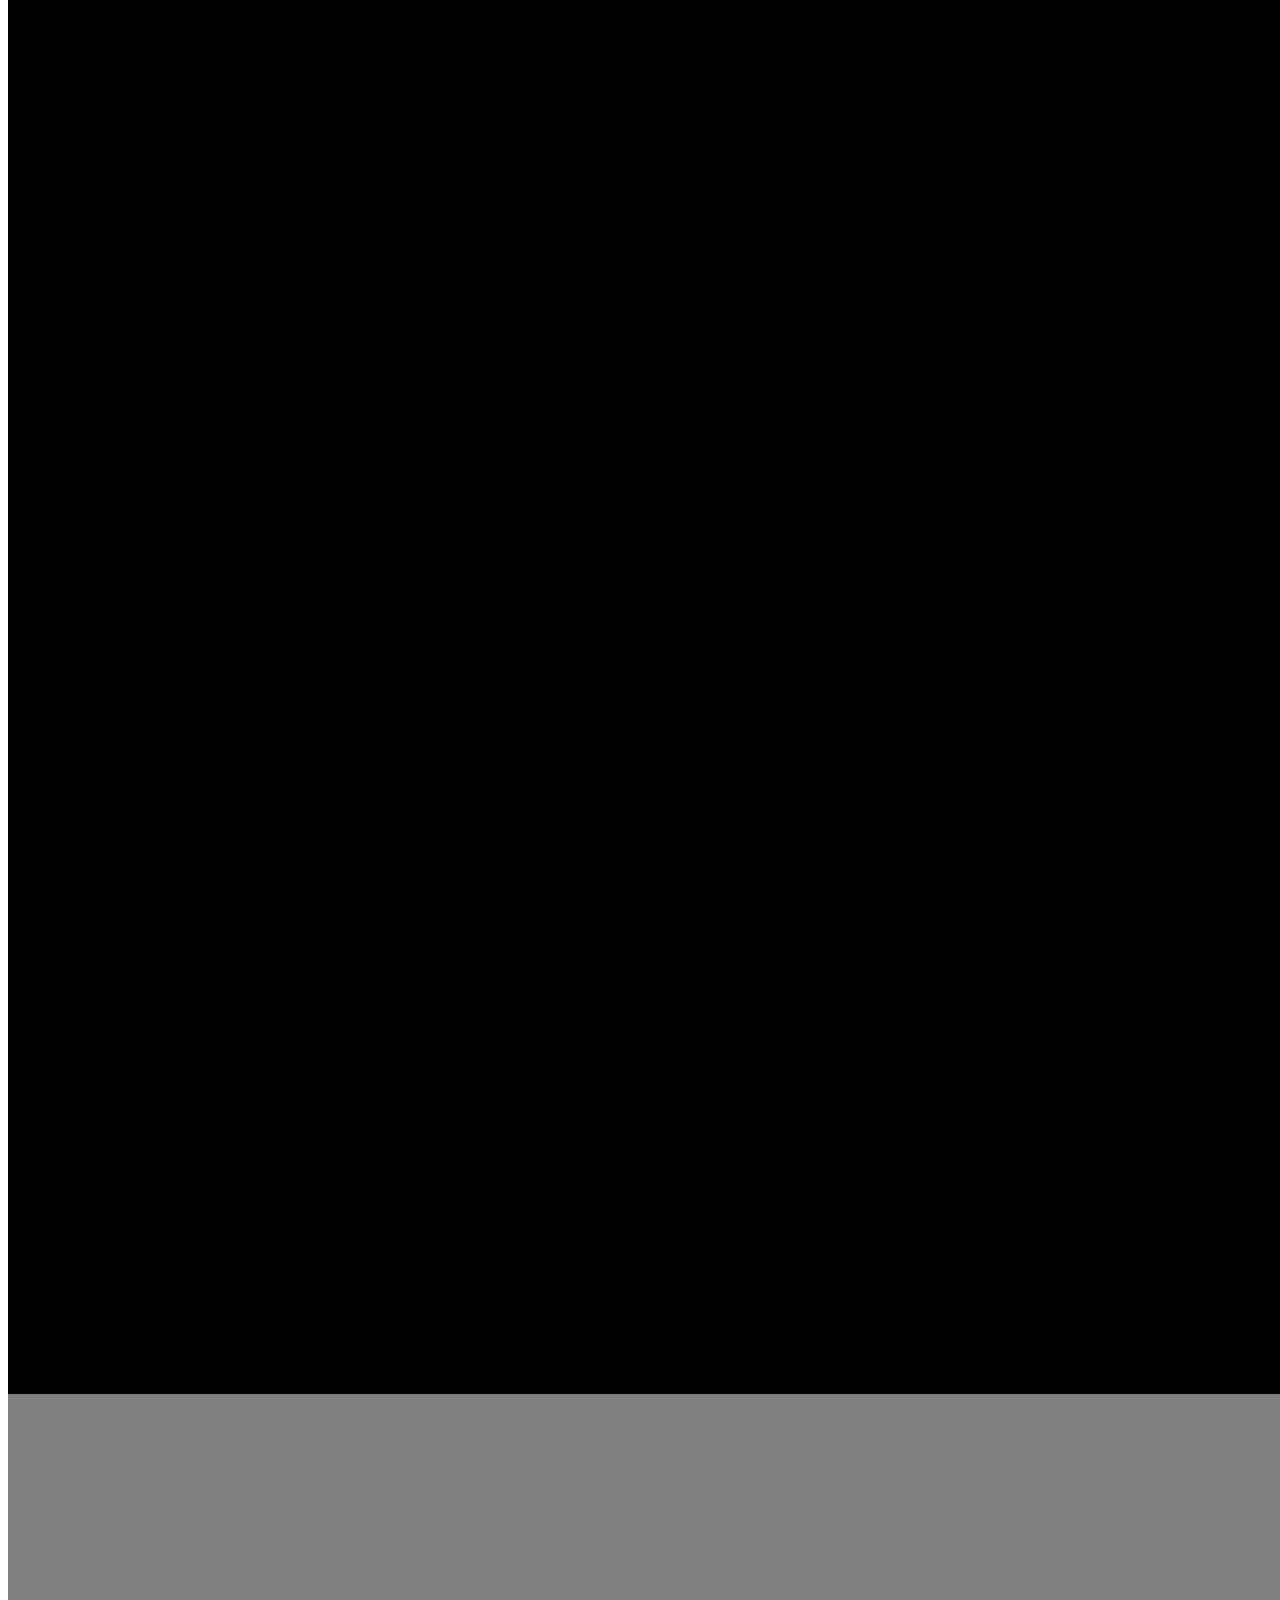
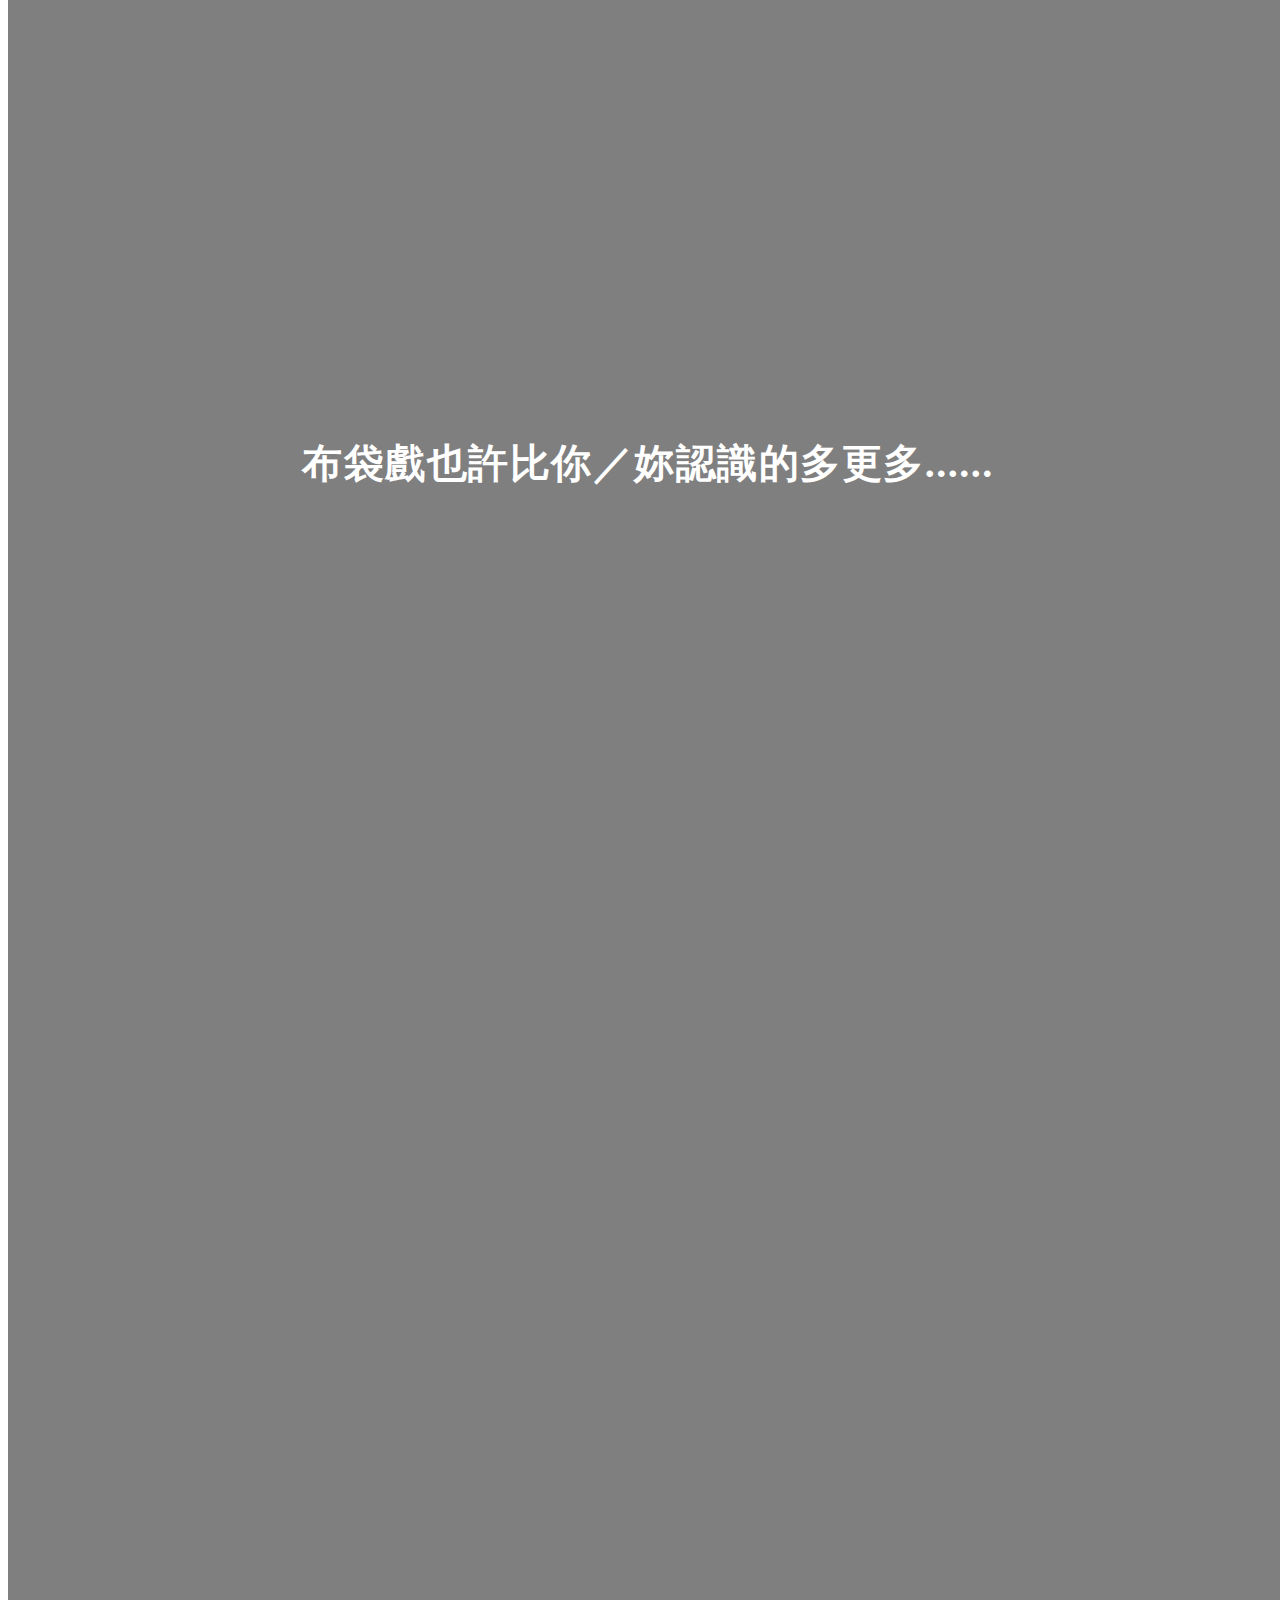
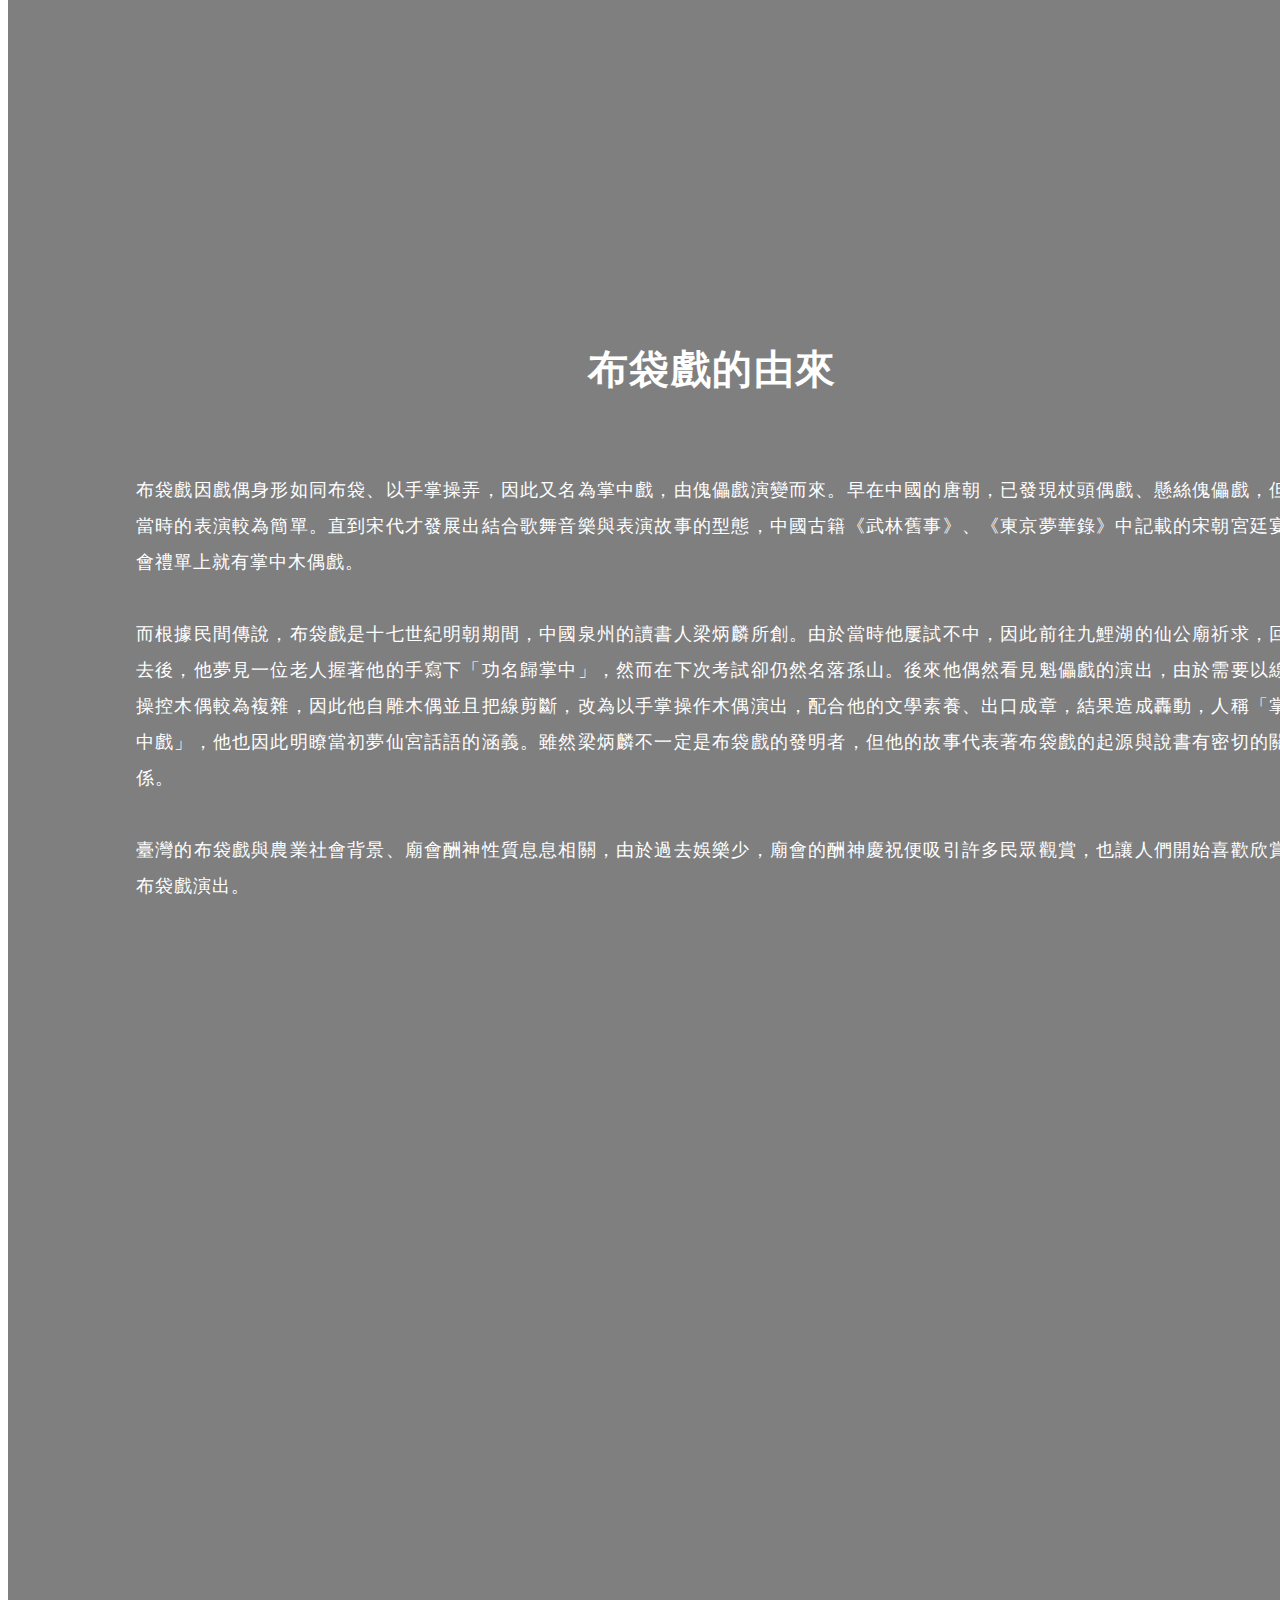
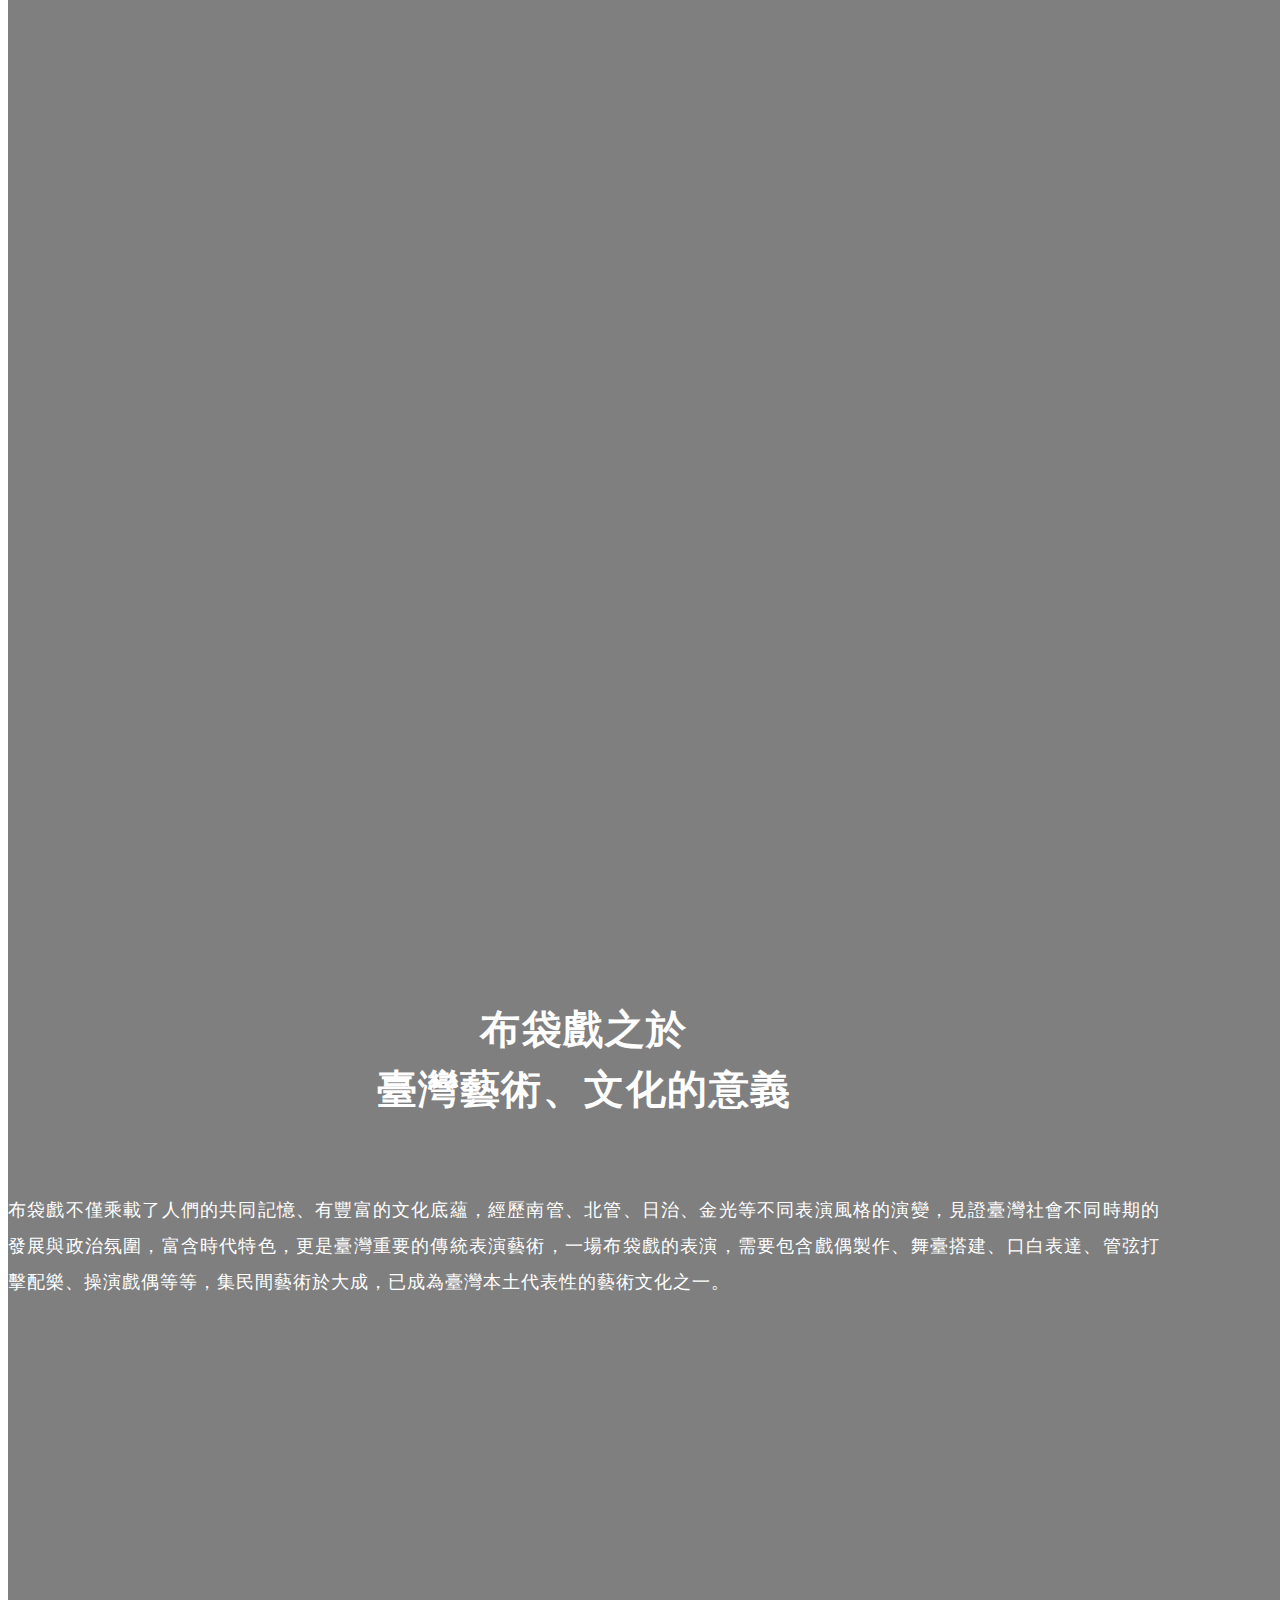
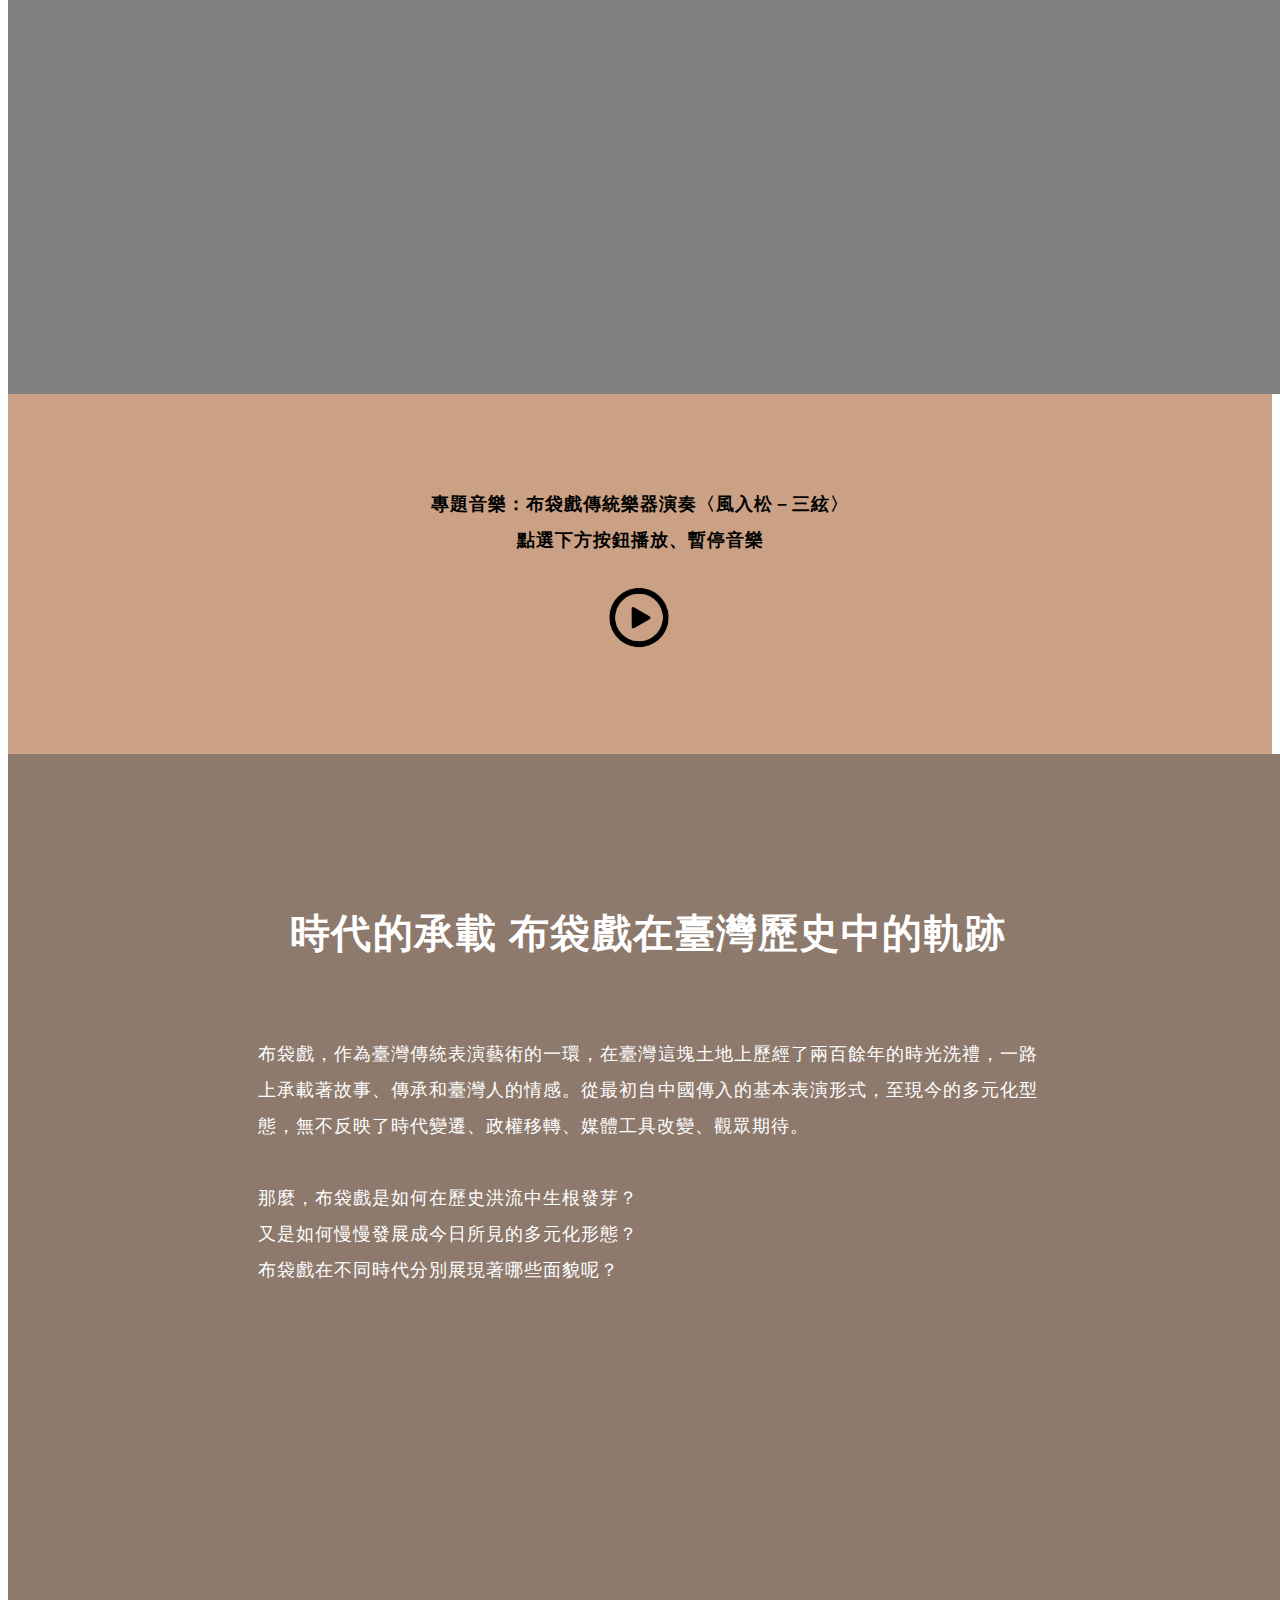
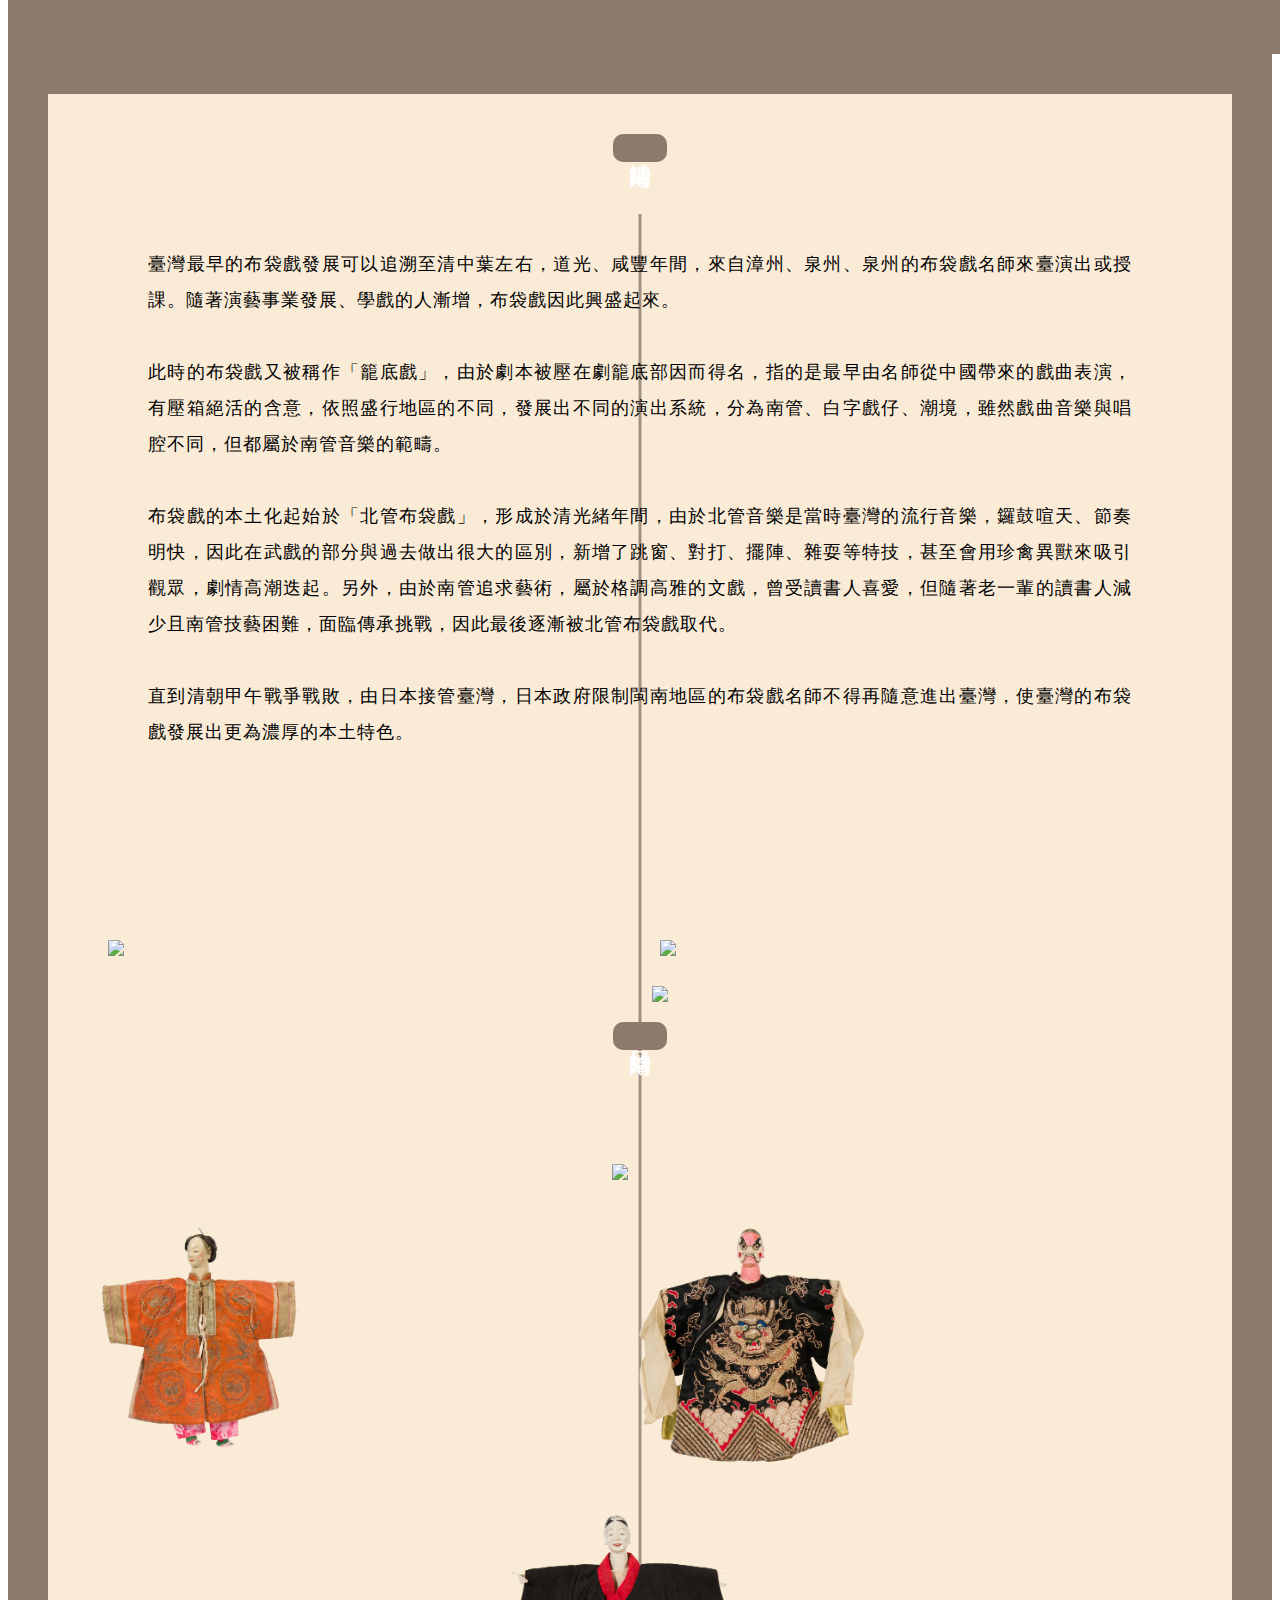
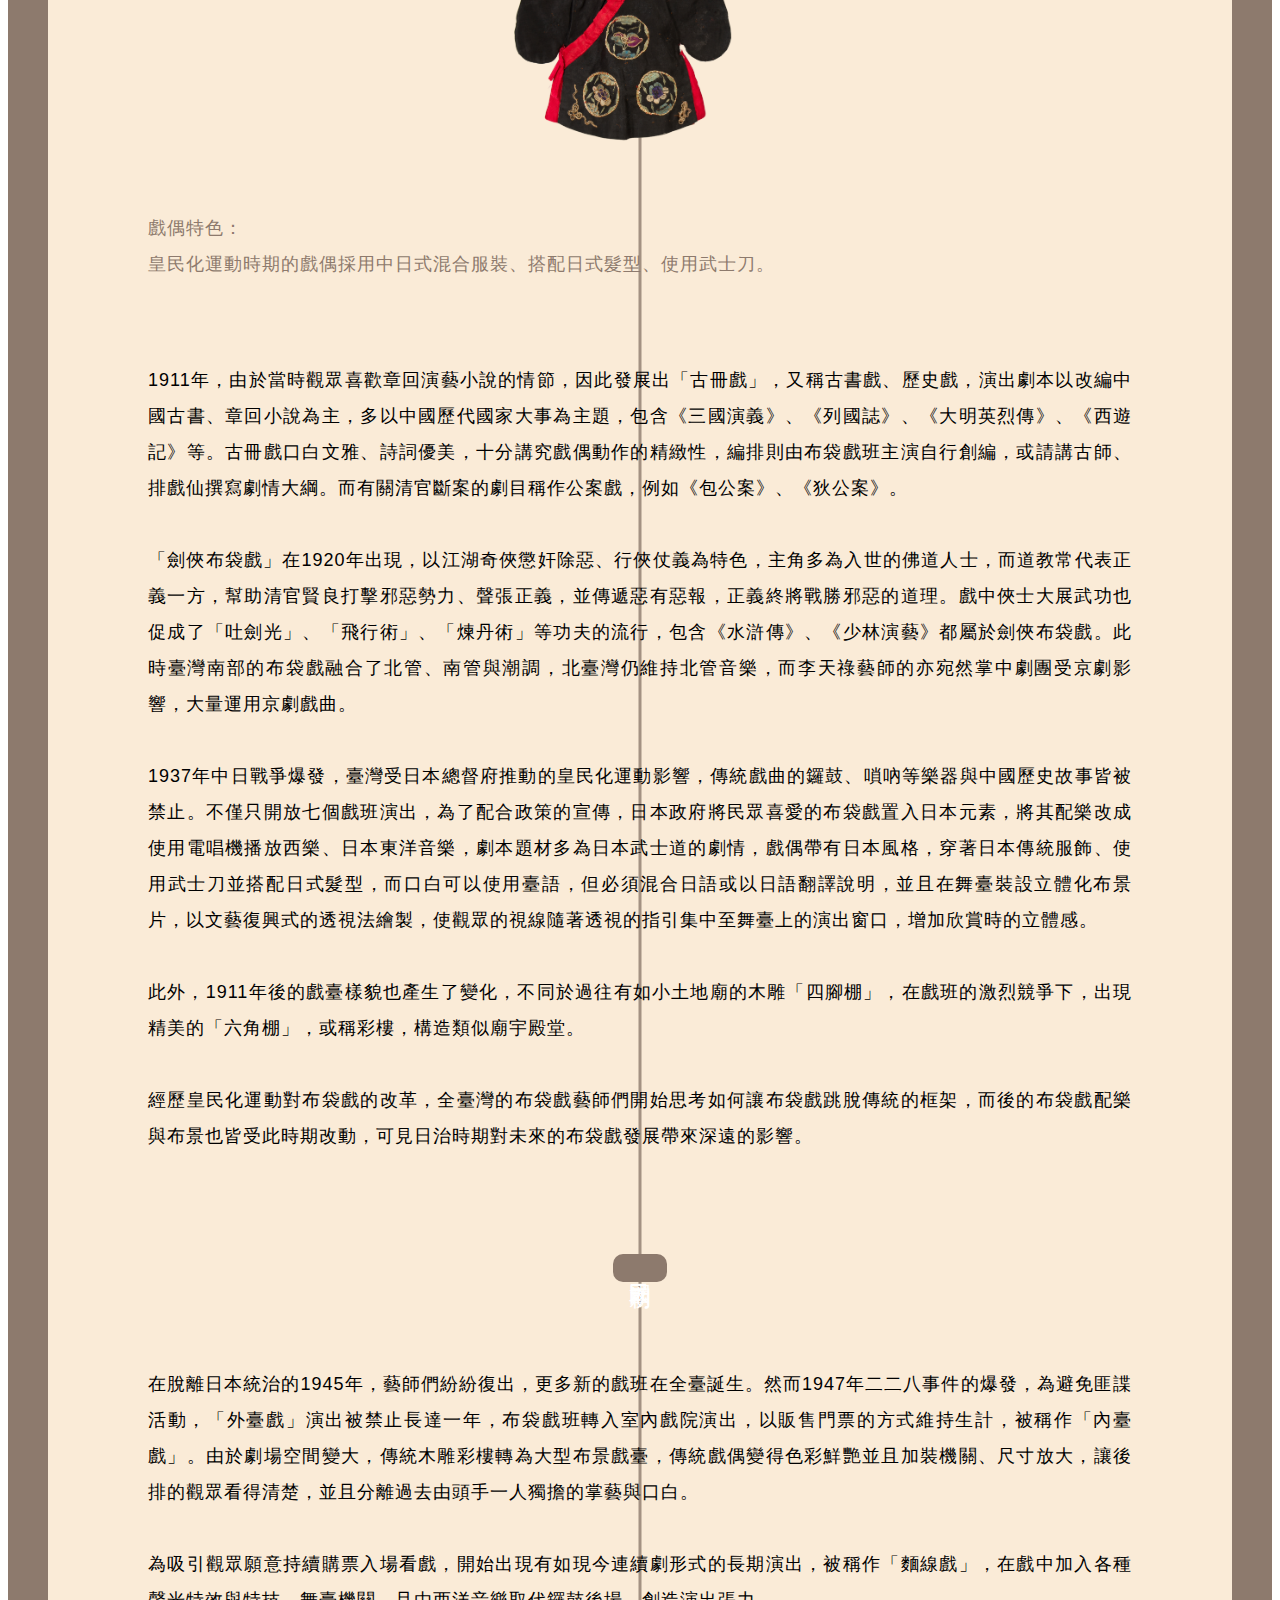
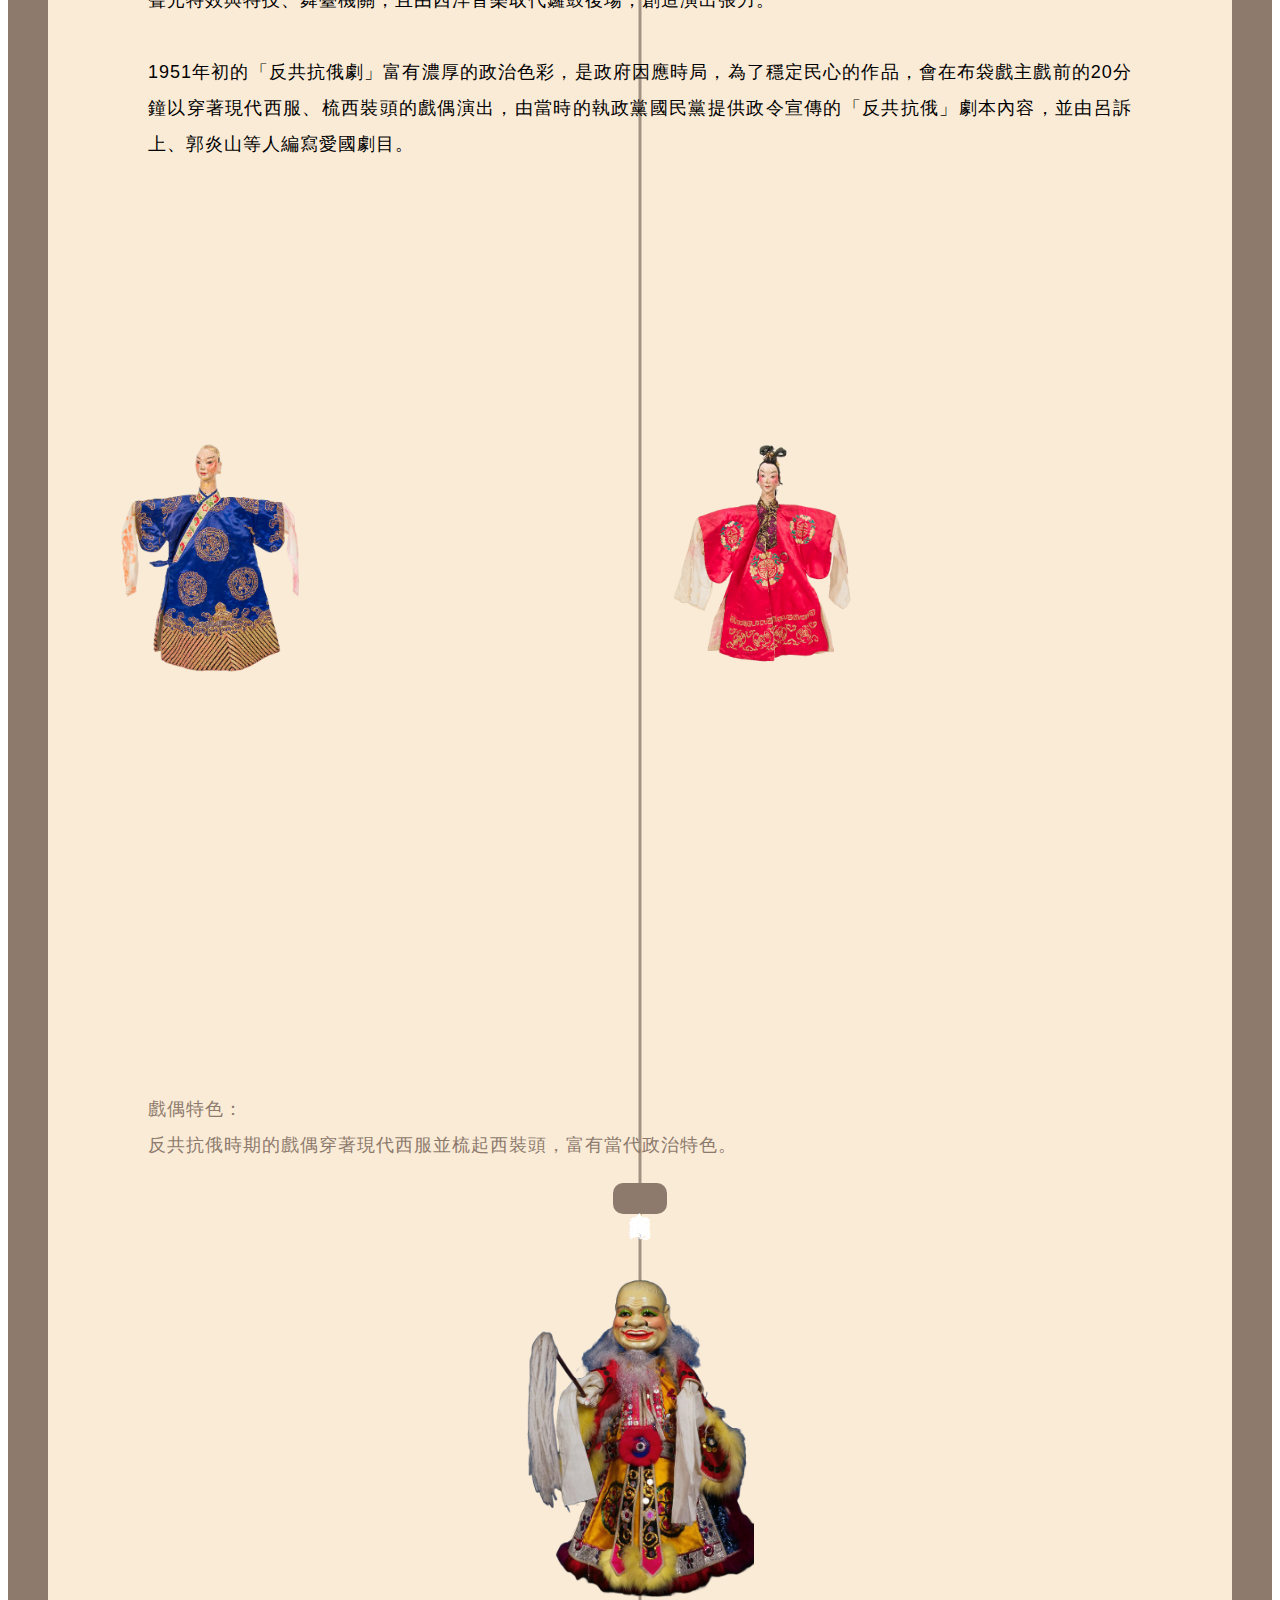
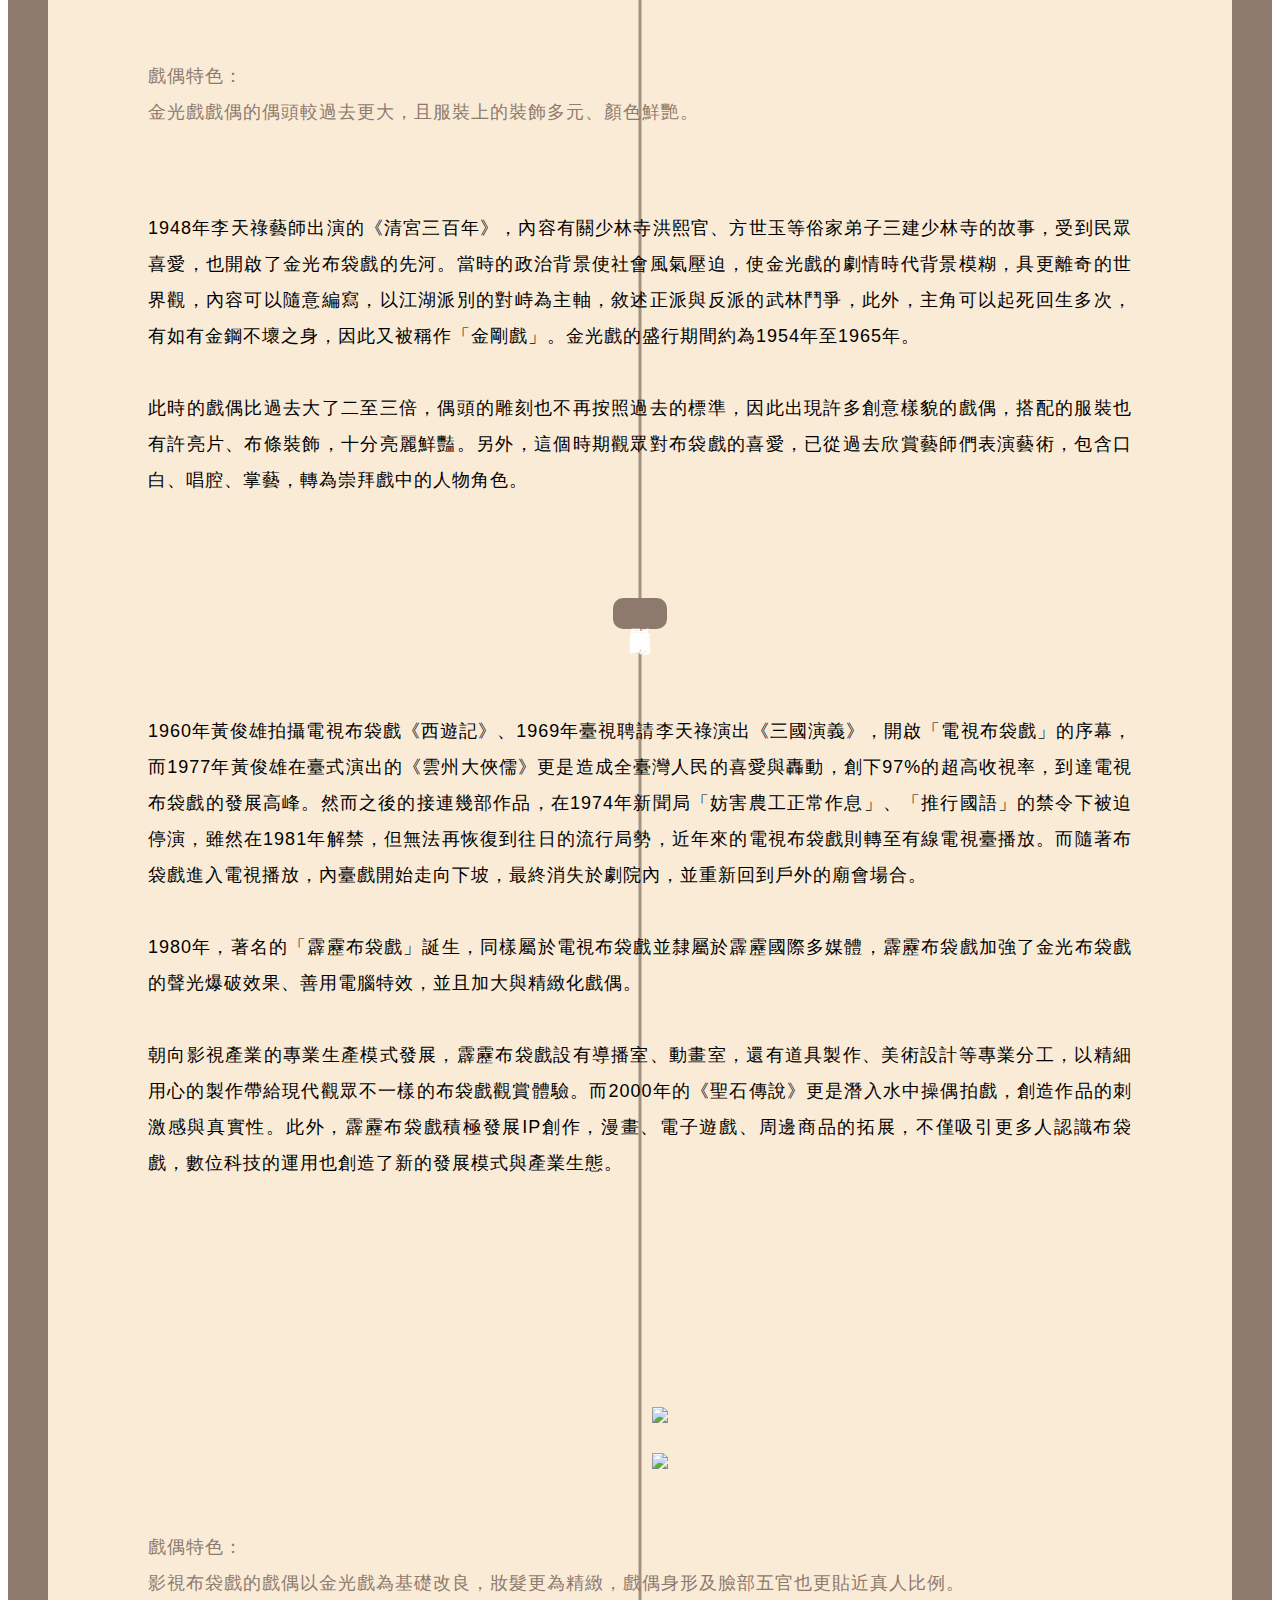
==== commit 06ab089b: "puppet 1226-2" ====
--- a/puppet.html
+++ b/puppet.html
@@ -19,6 +19,37 @@
             body {
             overflow-x: hidden;
             }
+            #navigator {
+            position: sticky;
+            top: 0;
+            left: 0;
+            width: 100%;
+            background-color: rgba(211, 211, 211, 0.8);
+            padding: 20px;
+            z-index: 1000;
+            transition: top 0.3s ease-in-out;
+            }
+            #navigator ul {
+            list-style: none;
+            margin: 0;
+            padding: 0;
+            text-align: center;
+            }
+            #navigator li {
+            display: inline;
+            margin-right: 40px;
+            }
+            #navigator a {
+            text-decoration: none;
+            color: black;
+            font-size: 16px;
+            font-weight: 400;
+            font-family: Noto Sans TC,sans-serif;
+            letter-spacing: 1px;
+            }
+            #navigator a:hover {
+            color: rgb(145, 73, 64);
+            }
             .video-container {
             position: relative;
             height: 125vh;
@@ -105,7 +136,7 @@
             position: absolute;
             background-color: rgb(141,122,109,0.8);
             width: 3px;
-            height: 915%;
+            height: 925%;
             left: 50%;
             transform: translateX(-50%);
             margin-top: 100px;
@@ -315,8 +346,19 @@
             </div>
         </div>
 
+        <!-- Navigator -->
+        <nav id="navigator">
+            <ul>
+                <li><a href="#impression-intro">布袋戲的由來及意義</a></li>
+                <li><a href="#audio1">布袋戲在臺灣歷史中的軌跡</a></li>
+                <li><a href="#interview-intro">人物專訪</a></li>
+                <li><a href="#audio2">多元觀點交織</a></li>
+                <li><a href="#ending">傳承與創新的薪傳之路</a></li>
+            </ul>
+        </nav>
+
         <!-- 承接的div -->
-        <div class="emerge" style="height: 40vh; width: 100vw; background-color: lightgray;">
+        <div id="impression-intro" class="emerge" style="height: 40vh; width: 100vw; background-color: lightgray;">
             <h3 style="font-size:25px; color:black; padding: 12px; padding:5%">
                 你／妳印象中的布袋戲，是什麼樣的？<br>你／妳對布袋戲的了解，有多少？
             </h3>
@@ -371,7 +413,7 @@
         </div>
 
         <!-- 背景音樂一 -->
-        <div style="background-color: rgb(196, 151, 120, 0.9); height: 40vh; width: 100%;">
+        <div id="audio1" style="background-color: rgb(196, 151, 120, 0.9); height: 40vh; width: 100%;">
             <div style="position: relative; width: 65vw; left: 50%; top:50%; transform:translateY(-50%) translateX(-50%);">
                 <p class="audio-word">專題音樂：布袋戲傳統樂器演奏〈風入松－三絃〉<br>點選下方按鈕播放、暫停音樂</p>
                 <audio id="audio-timeline" style=" height: 50px; position: relative; left: 50%; transform: translateX(-50%);" src="https://sharon0502.github.io/assets/puppet/audio/trichord.mp3" loop="loop" controlslist="nodownload"></audio>
@@ -380,16 +422,16 @@
         </div>
 
         <!-- 時間軸 -->
-        <div style="background-color: #8d7a6d; height: 100vh; width: 100vw;">
+        <div id="timeline-intro" style="background-color: #8d7a6d; height: 100vh; width: 100vw;">
             <div style="padding-top: 150px; padding-left: 250px; padding-right: 250px;">
-                <h3 style="color: white;">時代的承載：布袋戲在臺灣歷史中的軌跡</h3>
+                <h3 style="color: white;">時代的承載    布袋戲在臺灣歷史中的軌跡</h3>
                 <p style="color: white;"><br><br>
                     布袋戲，作為臺灣傳統表演藝術的一環，在臺灣這塊土地上歷經了兩百餘年的時光洗禮，一路上承載著故事、傳承和臺灣人的情感。從最初自中國傳入的基本表演形式，至現今的多元化型態，無不反映了時代變遷、政權移轉、媒體工具改變、觀眾期待。
                     <br><br>那麼，布袋戲是如何在歷史洪流中生根發芽？<br>又是如何慢慢發展成今日所見的多元化形態？<br>布袋戲在不同時代分別展現著哪些面貌呢？
                 </p>
             </div>
         </div>
-        <div class="container-fluid" style="background-color: #8d7a6d; height: 980vh; padding: 0; width: 100%; display: flex; justify-content: center; align-items: center;">
+        <div id="timeline-content" class="container-fluid" style="background-color: #8d7a6d; height: 990vh; padding: 0; width: 100%; display: flex; justify-content: center; align-items: center;">
             <div style="background-color: antiquewhite; height: calc(100% - 80px); width: calc(100% - 80px); padding: 20px; margin: 40px; box-sizing: border-box;">
                 <div id="vertical-line"></div>
                 <div class="event"><span class="timeline-text">清治時期</span></div>
@@ -485,22 +527,22 @@
                         <p>
                             1960年黃俊雄拍攝電視布袋戲《西遊記》、1969年臺視聘請李天祿演出《三國演義》，開啟「電視布袋戲」的序幕，而1977年黃俊雄在臺式演出的《雲州大俠儒》更是造成全臺灣人民的喜愛與轟動，創下97%的超高收視率，到達電視布袋戲的發展高峰。然而之後的接連幾部作品，在1974年新聞局「妨害農工正常作息」、「推行國語」的禁令下被迫停演，雖然在1981年解禁，但無法再恢復到往日的流行局勢，近年來的電視布袋戲則轉至有線電視臺播放。而隨著布袋戲進入電視播放，內臺戲開始走向下坡，最終消失於劇院內，並重新回到戶外的廟會場合。
                             <br><br>1980年，著名的「霹靂布袋戲」誕生，同樣屬於電視布袋戲並隸屬於霹靂國際多媒體，霹靂布袋戲加強了金光布袋戲的聲光爆破效果、善用電腦特效，並且加大與精緻化戲偶。
-                            <br><br>朝向影視產業的專業生產模式發展，霹靂布袋戲設有導播室、動畫室，還有道具製作、美術設計等專業分工，以精細用心的製作帶給現代觀眾不一樣的布袋戲觀賞體驗。而2000年的《聖石傳說》更是潛入水中操偶拍戲，創造作品的刺激感與真實性。
-                            <br><br><br>
+                            <br><br>朝向影視產業的專業生產模式發展，霹靂布袋戲設有導播室、動畫室，還有道具製作、美術設計等專業分工，以精細用心的製作帶給現代觀眾不一樣的布袋戲觀賞體驗。而2000年的《聖石傳說》更是潛入水中操偶拍戲，創造作品的刺激感與真實性。此外，霹靂布袋戲積極發展IP創作，漫畫、電子遊戲、周邊商品的拓展，不僅吸引更多人認識布袋戲，數位科技的運用也創造了新的發展模式與產業生態。
+                            <br><br>
                         </p>
                     </div>
                     <div class="col-6" style="padding-top: 80px; padding-left: 40px;">
                         <div style="display: flex; justify-content: center; align-items: center;">
                             <img style="max-width: 350px; height: auto; position: center;" src="https://sharon0502.github.io/assets/puppet/doll/time5/b-2.png">
                         </div>
-                        <div style="display: flex; justify-content: center;">
-                            <img style="max-width: 200px; height: auto; position: absolute; top: 66%; transform: translateY(-66%);" src="https://sharon0502.github.io/assets/puppet/doll/time5/c.png">
+                        <div style="display: flex; justify-content: center; align-items: center;">
+                            <img style="max-width: 250px; height: auto; position: center;" src="https://sharon0502.github.io/assets/puppet/doll/time5/c.png">
                         </div>
                         <!-- <div style="display: grid; grid-template-columns: repeat(2, 1fr);">
                             <img style="max-width: 250px; height: auto; position: relative;" src="https://sharon0502.github.io/assets/puppet/doll/time5/b.png">
                             <img style="max-width: 250px; height: auto; position: relative;" src="https://sharon0502.github.io/assets/puppet/doll/time5/c.png">
                         </div> -->
-                        <p style="color: #8d7a6d; padding-left: 40px; padding-right: 80px; padding-top: 300px;">
+                        <p style="color: #8d7a6d; padding-left: 40px; padding-right: 80px; padding-top: 60px;">
                             戲偶特色：<br>影視布袋戲的戲偶以金光戲為基礎改良，妝髮更為精緻，戲偶身形及臉部五官也更貼近真人比例。
                         </p>
                     </div>
@@ -515,7 +557,7 @@
                 <p style="color: black;"><br><br>
                     布袋戲是中華文化的體現，表演呈現上更需要融合多方努力
                     <br>從製作戲偶、設計造型、編排劇本、操縱戲偶、唸讀口白、演奏音樂，
-                    <br>在布袋戲台後，每一個環節都需要專業人員的精湛技藝，方能成就一齣精彩的演出。
+                    <br>在布袋戲臺後，每一個環節都需要專業人員的精湛技藝，方能成就一齣精彩的演出。
                     <br><br>接下來，布袋戲從業者們將分享他們在產業內扮演的角色，以及對於布袋戲發展的獨到觀點與展望。透過他們的視角，我們將更深刻、全面地探索布袋戲。
                 </p>
             </div>
@@ -552,13 +594,13 @@
                     <div class="col-6" style="padding: 80px;">
                         <h4>操偶師楊志豪</h4>
                         <p><br>
-                            操偶師楊志豪自幼就到野台戲團學習傳統偶戲，至今已擁有近三十年的演出經驗，並且經營自己的戲班——新竹五洲真吉祥掌中劇團，因此他對於目前布袋戲產業生態相當了解。以外台戲來說，有演出才有收入，若非資歷深厚者，工作機會相對不穩定；而在攝影棚的工作環境中，隱約存在前後輩制度，提高了傳承的不確定性。
+                            操偶師楊志豪自幼就到野臺戲團學習傳統偶戲，至今已擁有近三十年的演出經驗，並且經營自己的戲班——新竹五洲真吉祥掌中劇團，因此他對於目前布袋戲產業生態相當了解。以外臺戲來說，有演出才有收入，若非資歷深厚者，工作機會相對不穩定；而在攝影棚的工作環境中，隱約存在前後輩制度，提高了傳承的不確定性。
                             <br><br>此外，布袋戲演出涉及許多專業技藝，難以掌握精隨。就操偶師的工作來說，最重要的任務是透過操控戲偶肢體，詮釋不同的角色、情感。楊志豪說，操偶師除了需要訓練手部靈活度外，手舉戲偶演完全部劇目對於體能也是一大考驗。但若說到最重要的一項任務，便是「配合」操偶師必須辨別每一隻戲偶在戲中的定位，梳理故事脈絡，融合配樂、口白，在操偶當下做出最適合的演繹，要達成「人偶合一」的境界，靠得無非是觀察後的融會貫通以及反覆揣摩。
                         </p>
                         <img src="https://sharon0502.github.io/assets/puppet/12.JPG">
                         <p><br>
                             雖然從小接觸傳統偶戲，但楊志豪在面對新時代布袋戲的轉變時，不同於部分從業者或老觀眾的排斥，他積極嘗試融入，因為他明白若布袋戲無法突破傳統框架，欣賞布袋戲的觀眾將會不斷流失。
-                            <br><br>他分享過去與新勝景掌中劇團合作的光雕布袋戲演出，因為表演地點在室內劇場，表演形式也十分新穎，無法參照過去野台戲經驗。他起初擔心無法配合，所幸深厚的操偶功底，加上曾與導演合作過的默契，讓他迅速上手，甚至負責居中協調其他操偶師的適應問題。而這次的演出斬獲許多好評，在觀眾回饋中，他發現有許多人是第一次觀看偶戲演出，讓他又驚又喜，也看見了布袋戲創新的可發展性。不過他補充道，這類型演出的製作成本高，難以成為主流，還是需要演師們提高布袋戲的變化性，認真思考如何吸引更多的觀眾前來觀賞。                          
+                            <br><br>他分享過去與新勝景掌中劇團合作的光雕布袋戲演出，因為表演地點在室內劇場，表演形式也十分新穎，無法參照過去野臺戲經驗。他起初擔心無法配合，所幸深厚的操偶功底，加上曾與導演合作過的默契，讓他迅速上手，甚至負責居中協調其他操偶師的適應問題。而這次的演出斬獲許多好評，在觀眾回饋中，他發現有許多人是第一次觀看偶戲演出，讓他又驚又喜，也看見了布袋戲創新的可發展性。不過他補充道，這類型演出的製作成本高，難以成為主流，還是需要演師們提高布袋戲的變化性，認真思考如何吸引更多的觀眾前來觀賞。                          
                         </p>
                     </div>
                 </div>
@@ -569,7 +611,7 @@
                     <div class="col-6" style="padding: 80px">
                         <h4>臺北偶戲館館長蔡易衛</h4>
                         <p><br>
-                            台北偶戲館自2004年開館以來，透過常設展、特展、戲劇演出等各式活動引領民眾認識偶戲，並作為偶戲資產的重要典藏處，成為匯集與推廣偶戲文化的開放場館。場館內，依照時間順序擺放著各時期的特色戲偶，以及傳統戲台和樂器，呈現布袋戲當中的所有必備元素。
+                            臺北偶戲館自2004年開館以來，透過常設展、特展、戲劇演出等各式活動引領民眾認識偶戲，並作為偶戲資產的重要典藏處，成為匯集與推廣偶戲文化的開放場館。場館內，依照時間順序擺放著各時期的特色戲偶，以及傳統戲臺和樂器，呈現布袋戲當中的所有必備元素。
                             <br><br>目前擔任偶戲館館長的蔡易衛出身自酬神戲的傳統布袋戲家庭，本身也是一名偶戲藝術家與藝術策展人。造訪偶戲館當天，蔡易衛不吝嗇為我們獻上一齣簡易的傳統偶戲，並向我們介紹布袋戲在臺灣發展的脈絡。身為館長他親力親為，希冀在我們的參訪中，能在心中對布袋戲留下更立體的形象。
                         </p>
                         <img src="https://sharon0502.github.io/assets/puppet/33.jpg">
@@ -601,7 +643,7 @@
         </div>
 
         <!-- 背景音樂二 -->
-        <div style="background-color: rgb(196, 151, 120, 0.9); height: 40vh; width: 100%;">
+        <div id="audio2" style="background-color: rgb(196, 151, 120, 0.9); height: 40vh; width: 100%;">
             <div style="position: relative; width: 65vw; left: 50%; top:50%; transform:translateY(-50%) translateX(-50%);">
                 <p class="audio-word">專題音樂：布袋戲傳統樂器演奏〈風入松－笛子〉<br>點選下方按鈕播放、暫停音樂</p>
                 <audio id="audio-ending" style=" height: 50px; position: relative; left: 50%; transform: translateX(-50%);" src="https://sharon0502.github.io/assets/puppet/audio/flute.mp3" loop="loop" controlslist="nodownload"></audio>
@@ -611,10 +653,10 @@
 
         <!-- 討論 -->
         <div class="container-fluid" style="height: 1000vh; width: 100vw; padding: 0;">
-            <div style="background: linear-gradient(rgb(141,122,109,0.8), antiquewhite);height: 120vh; width: 100vw;">
-                <h3 style="padding-top: 15%;">傳統布袋戲發展各方論述</h3>
+            <div id="discussion-intro" style="background: linear-gradient(rgb(141,122,109,0.8), antiquewhite);height: 120vh; width: 100vw;">
+                <h3 style="padding-top: 15%;">多元觀點交織    探索布袋戲產業前路</h3>
                 <p style="padding-left: 20%; padding-right: 20%;"><br></br>
-                    準此，原住民從事狩獵活動之文化權利固受憲法所保障，惟為兼顧野生動物之保護，非不得以法律或法律明確授權之命令予以適當之限制。鑑於原住民從事狩獵活動之文化權利與野生動物之保護，皆屬憲法所保障之重要價值，是相關限制是否合憲，本院爰適用中度標準予以審查，如其目的係為追求重要公共利益，且所採限制手段與其目的之達成間具實質關聯，而並未過當，即與憲法第23條比例原則無違。
+                    不同背景的專業人士分別代表著布袋戲多樣性的一面，他們從各自的視角出發，針對布袋戲產業面臨的挑戰、目前的轉型以及未來的發展方向，提出了獨到的見解與看法，為我們呈現一幅更加立體、多元的布袋戲產業全景。
                 </p>
             </div>
             <div style="background-color: antiquewhite; height: 600vh; width: 100vw;">
@@ -632,7 +674,7 @@
                             </div>
                             <div class="col-9">
                                 <p class="border-box">
-                                    越來越多人聽不懂台語，是現在傳統布袋戲遇上的重大瓶頸。即便能夠聽懂台語，但傳統布袋戲台詞多半採用文言文，年輕世代恐怕因為對文學經典的陌生，難以深入領略其中的意境與韻味，而提高觀賞門檻。
+                                    越來越多人聽不懂臺語，是現在傳統布袋戲遇上的重大瓶頸。即便能夠聽懂臺語，但傳統布袋戲臺詞多半採用文言文，年輕世代恐怕因為對文學經典的陌生，難以深入領略其中的意境與韻味，而提高觀賞門檻。
                                     <br>進入工業社會以後，布袋戲早已不是休閒娛樂的首選。隨著布袋戲逐漸淡出日常生活，甚至許多不曾欣賞過或不懂得欣賞布袋戲的人認為，其嗩吶、鑼鼓配樂僅僅只是噪音，進而向地方執政單位檢舉，也成為推行布袋戲的一道阻礙。
                                 </p>
                             </div>
@@ -771,7 +813,7 @@
                             </div>
                             <div class="col-9">
                                 <p class="border-box">
-                                    在劇本和口白呈現上，陳錫煌傳統掌中劇團仍然忠於傳統，使用台語來演繹充滿中華文化底蘊的故事。而為了提高觀眾接受度，他們提供國語字幕、將部分文言文口語化，不時巧妙融合一些時事、笑話於丑角的演出當中，引發觀眾共鳴。另一方面，由於劇本的更動空間有限，靈活運用燈光音響設備、提升操偶技藝去豐富表演形式，也是吸引觀眾進劇場觀看偶戲表演的積極嘗試。
+                                    在劇本和口白呈現上，陳錫煌傳統掌中劇團仍然忠於傳統，使用臺語來演繹充滿中華文化底蘊的故事。而為了提高觀眾接受度，他們提供國語字幕、將部分文言文口語化，不時巧妙融合一些時事、笑話於丑角的演出當中，引發觀眾共鳴。另一方面，由於劇本的更動空間有限，靈活運用燈光音響設備、提升操偶技藝去豐富表演形式，也是吸引觀眾進劇場觀看偶戲表演的積極嘗試。
                                 </p>
                             </div>
                         </div>
@@ -800,9 +842,10 @@
         <!-- 結論 -->
         <div id="ending" class="container-fluid" style="height: 200vh; width: 100vw;">
             <div style="position: relative; margin: 0 auto; text-align: center; padding-left: 20%; padding-right: 20%; padding-top: 30%;">
-                <h3 style="color: rgb(141,122,109); background-color:antiquewhite; padding: 12px; border-radius: 10px; width: 40vw;">一句回應問題意識的結論</h3>
-                <p style="color: antiquewhite;"><br>
-                    維護人性尊嚴與尊重人格自由發展，為自由民主憲政秩序之核心價值（本院釋字第603號解釋參照）。憲法增修條文第10條第11項規定：「國家肯定多元文化，並積極維護發展原住民族語言及文化。」第12項前段規定：「國家應依民族意願，保障原住民族之地位……並對其教育文化……予以保障扶助並促其發展……。」是原住民族之文化為憲法所明文肯認，國家有保障、扶助並促進其發展之義務（本院釋字第719號解釋參照）。身為原住民族成員之個別原住民，其認同並遵循傳統文化生活之權利，雖未為憲法所明文列舉，惟隨著憲法對多元文化價值之肯定與文化多元性社會之發展，並參諸當代民主國家尊重少數民族之發展趨勢（註1），為維護原住民之人性尊嚴、文化認同、個人文化主體性及人格自由發展之完整，進而維繫、實踐與傳承其所屬原住民族特有之傳統文化，以確保原住民族文化之永續發展，依憲法第22條、憲法增修條文第10條第11項及第12項前段規定，原住民應享有選擇依其傳統文化而生活之權利。此一文化權利應受國家之尊重與保障，而為個別原住民受憲法保障基本權之一環。
+                <h3 style="color: rgb(141,122,109); background-color:antiquewhite; padding: 12px; border-radius: 10px; width: 43vw;">邁向傳承與創新的薪傳之路</h3>
+                <p style="color: antiquewhite;"><br><br>
+                    1982年公布的《文化資產保存法》使政府單位與民間學者更加重視傳統藝術，並將其列入文化資產的範疇之下，更多對於布袋戲的表演紀錄、資料維護、研究田調應運而生，同時政府也頒發民族藝術薪傳獎給資深的布袋戲藝師們，感謝與表彰他們對於布袋戲的貢獻。
+                    <br><br>儘管目前的布袋戲面臨種種挑戰，但對於深愛布袋戲的業界人士與戲迷們來說，他們仍舊以自身的力量努力傳承、紀錄並拓展創新，使臺灣的布袋戲能發展與突破，繼續陪伴人們走向下一哩路。
                 </p>
             </div>
         </div>
@@ -827,6 +870,29 @@
 
         <script src="https://cdn.jsdelivr.net/npm/bootstrap@5.3.2/dist/js/bootstrap.bundle.min.js" integrity="sha384-C6RzsynM9kWDrMNeT87bh95OGNyZPhcTNXj1NW7RuBCsyN/o0jlpcV8Qyq46cDfL" crossorigin="anonymous"></script>
         <script>
+        // navigator滾動
+        let lastScrollTop = 0;
+        const delta = 5;
+        const navbarHeight = document.getElementById('navigator').offsetHeight;
+
+        window.addEventListener("scroll", function() {
+            let currentScroll = window.pageYOffset || document.documentElement.scrollTop;
+
+            if (Math.abs(lastScrollTop - currentScroll) <= delta)
+                return;
+
+            if (currentScroll > lastScrollTop && currentScroll > navbarHeight) {
+                // 向下滚动，隐藏导航栏
+                document.getElementById('navigator').style.top = `-${navbarHeight}px`;
+            } else {
+                // 向上滚动，显示导航栏
+                document.getElementById('navigator').style.top = "0";
+            }
+
+            lastScrollTop = currentScroll <= 0 ? 0 : currentScroll;
+        }, false);
+
+
         // 逐字
         // 逐字显示h1文字
         const textElement = document.getElementById('text');
@@ -906,7 +972,7 @@
                         setTimeout(() => {
                             img.style.opacity = '1';
                         }, delay);
-                        delay += 1000; // 设置每张图片的间隔时间（毫秒）
+                        delay += 950; // 设置每张图片的间隔时间（毫秒）
                     });
                     observer.unobserve(entry.target);
                 }
@@ -938,14 +1004,14 @@
                 }
             });
         });
-        // 音樂一暫停
+        // 音樂一暫停（下滾）
         document.addEventListener('DOMContentLoaded', function () {
             const audio = document.getElementById('audio-timeline');
             const audioButton = document.getElementById('audioButton-trichord');
-            const interviewIntro = document.getElementById('interview-intro');
+            const timelineContent = document.getElementById('timeline-content');
 
         window.addEventListener('scroll', function () {
-            const rect = interviewIntro.getBoundingClientRect();
+            const rect = timelineContent.getBoundingClientRect();
                 if (rect.bottom <= window.innerHeight) {
                     audio.pause();
                     audioButton.classList.remove('audio-play');
@@ -953,6 +1019,26 @@
                 }
             });
         });
+        // 音樂一暫停（上滾）
+        const audio = document.getElementById('audio-timeline');
+        const audioButton = document.getElementById('audioButton-trichord');
+
+        const options = {
+            threshold: 0.5 // 当目标元素50%可见时触发回调
+        };
+
+        const observer = new IntersectionObserver(entries => {
+            entries.forEach(entry => {
+                if (entry.isIntersecting) {
+                    audio.pause();
+                    audioButton.classList.remove('audio-play');
+                    audioButton.classList.add('audio-pause');
+                }
+            });
+        }, options);
+
+        const target = document.querySelector('#audio1');
+        observer.observe(target);
 
 
         // 時間軸動畫    
@@ -965,7 +1051,7 @@
             const rect = text.getBoundingClientRect();
             lastY[index] = rect.top-firstY;
         })
-        lastY[5]=lastY[4]+1100;
+        lastY[5]=lastY[4]+1155;
         // 監聽滾動事件
         window.addEventListener('scroll', () => {
             textElements.forEach((text, index) => {
@@ -994,7 +1080,7 @@
                 }
             });
         });
-        // 音樂二暫停
+        // 音樂二暫停（下滾）
         document.addEventListener('DOMContentLoaded', function () {
             const audio = document.getElementById('audio-ending');
             const audioButton = document.getElementById('audioButton-flute');
@@ -1009,6 +1095,26 @@
                 }
             });
         });
+        // 音樂二暫停（上滾）
+        const audio2 = document.getElementById('audio-ending');
+        const audioButton2 = document.getElementById('audioButton-flute');
+
+        const options2 = {
+            threshold: 0.5 // 当目标元素50%可见时触发回调
+        };
+
+        const observer2 = new IntersectionObserver(entries => {
+            entries.forEach(entry => {
+                if (entry.isIntersecting) {
+                    audio2.pause();
+                    audioButton2.classList.remove('audio-play');
+                    audioButton2.classList.add('audio-pause');
+                }
+            });
+        }, options2);
+
+        const target2 = document.querySelector('#audio2');
+        observer2.observe(target2);
 
 
         // highlight
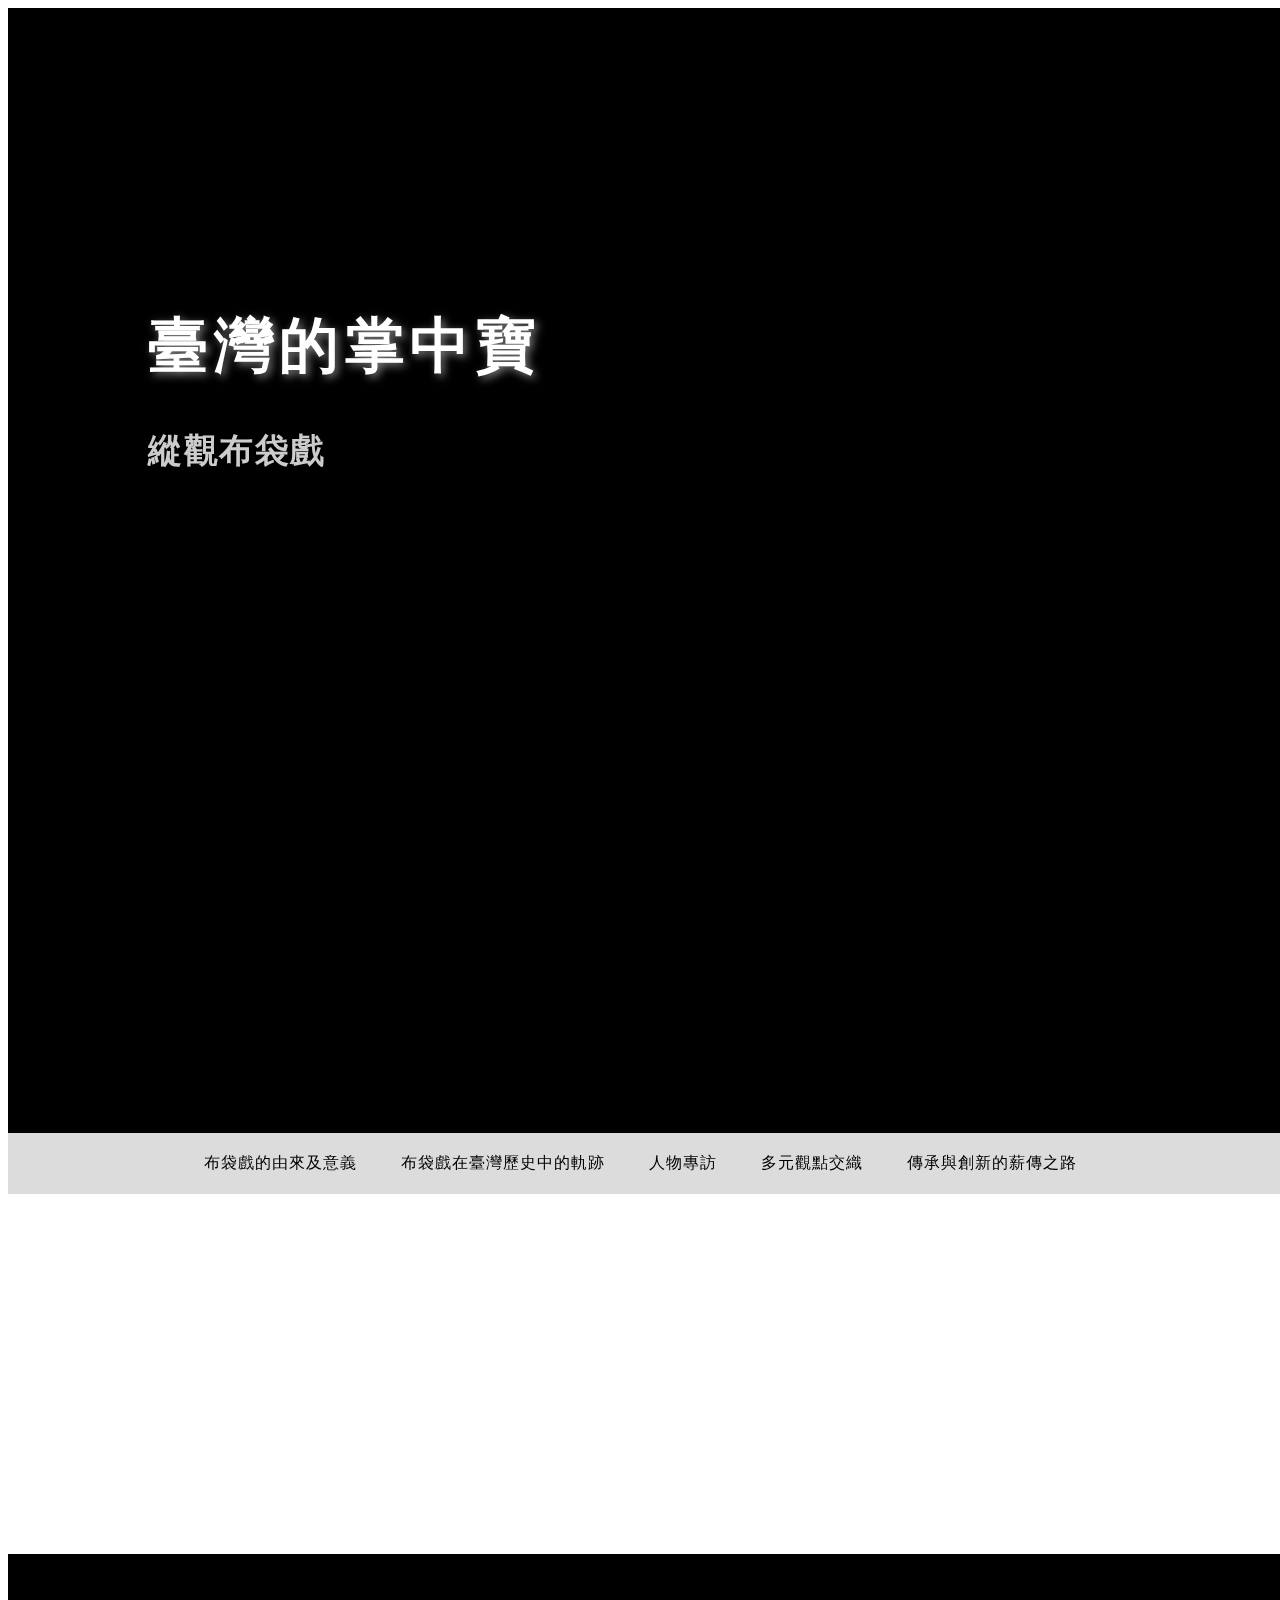
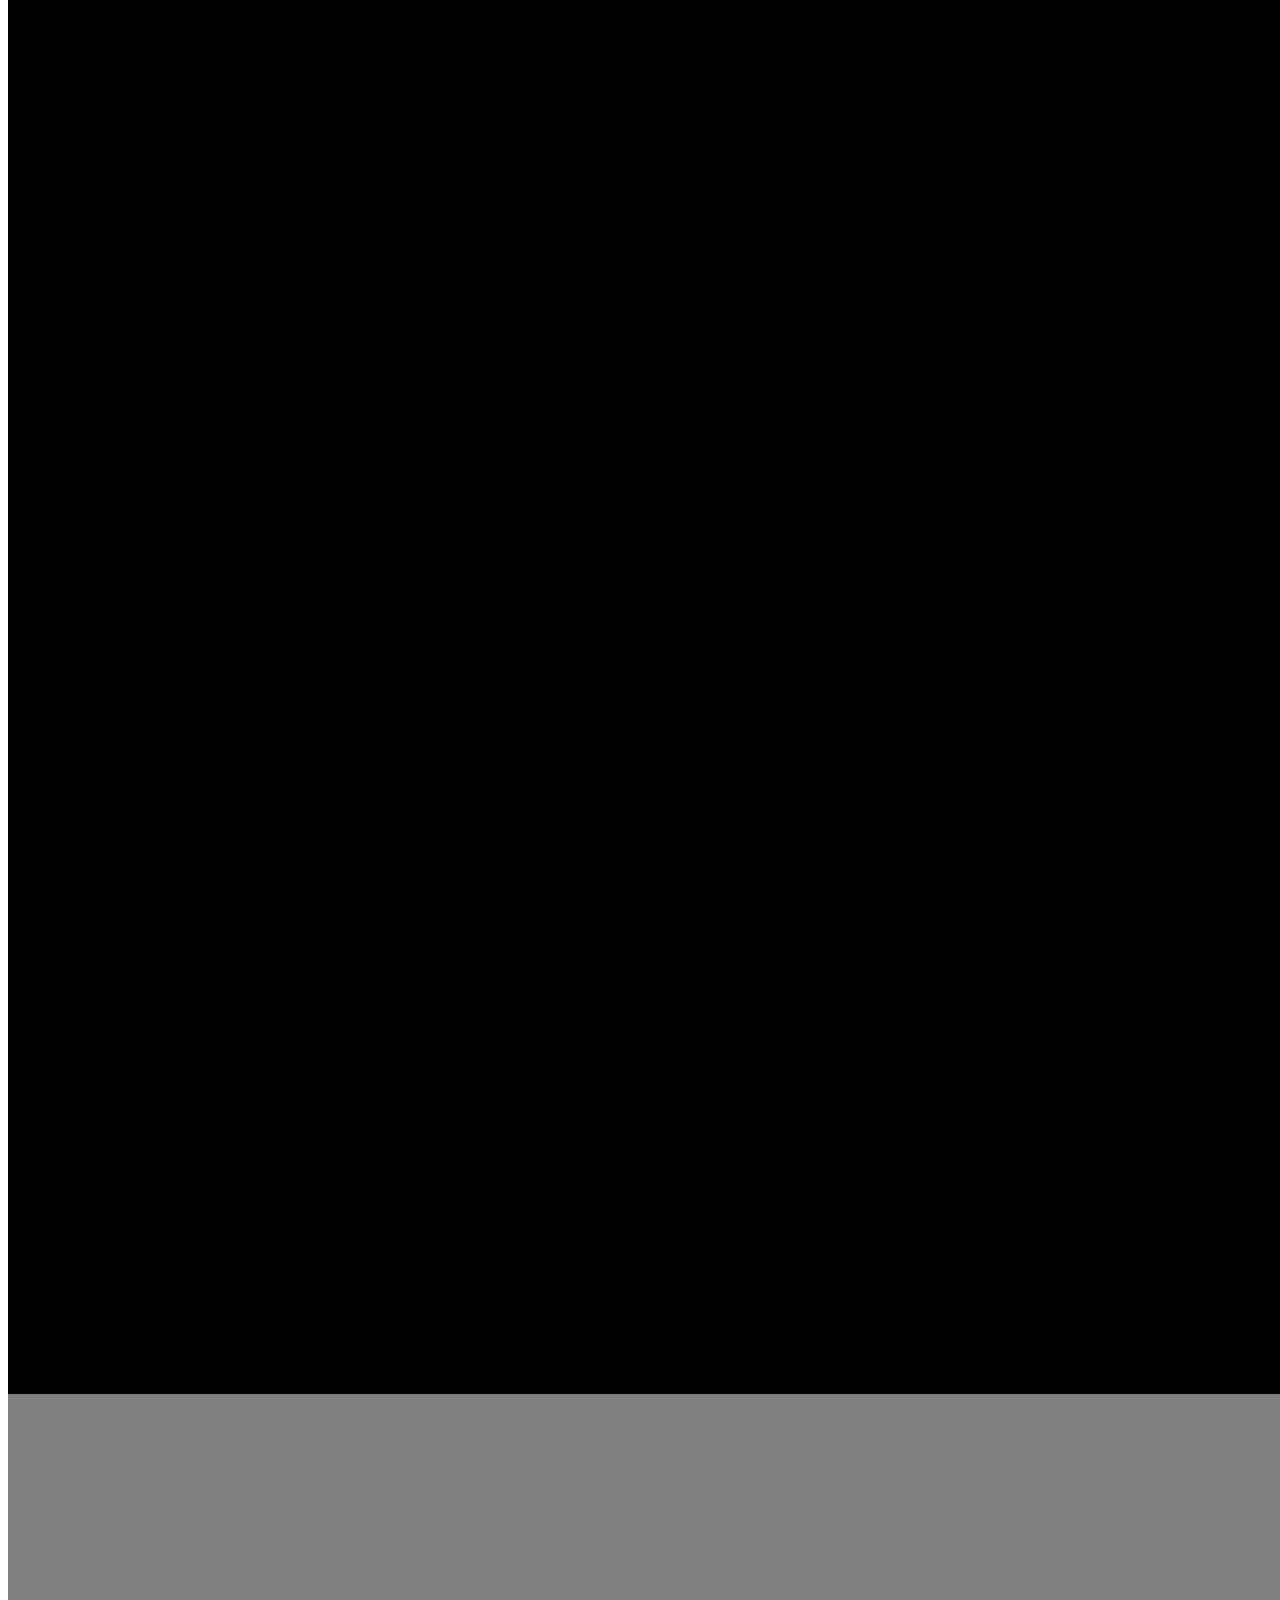
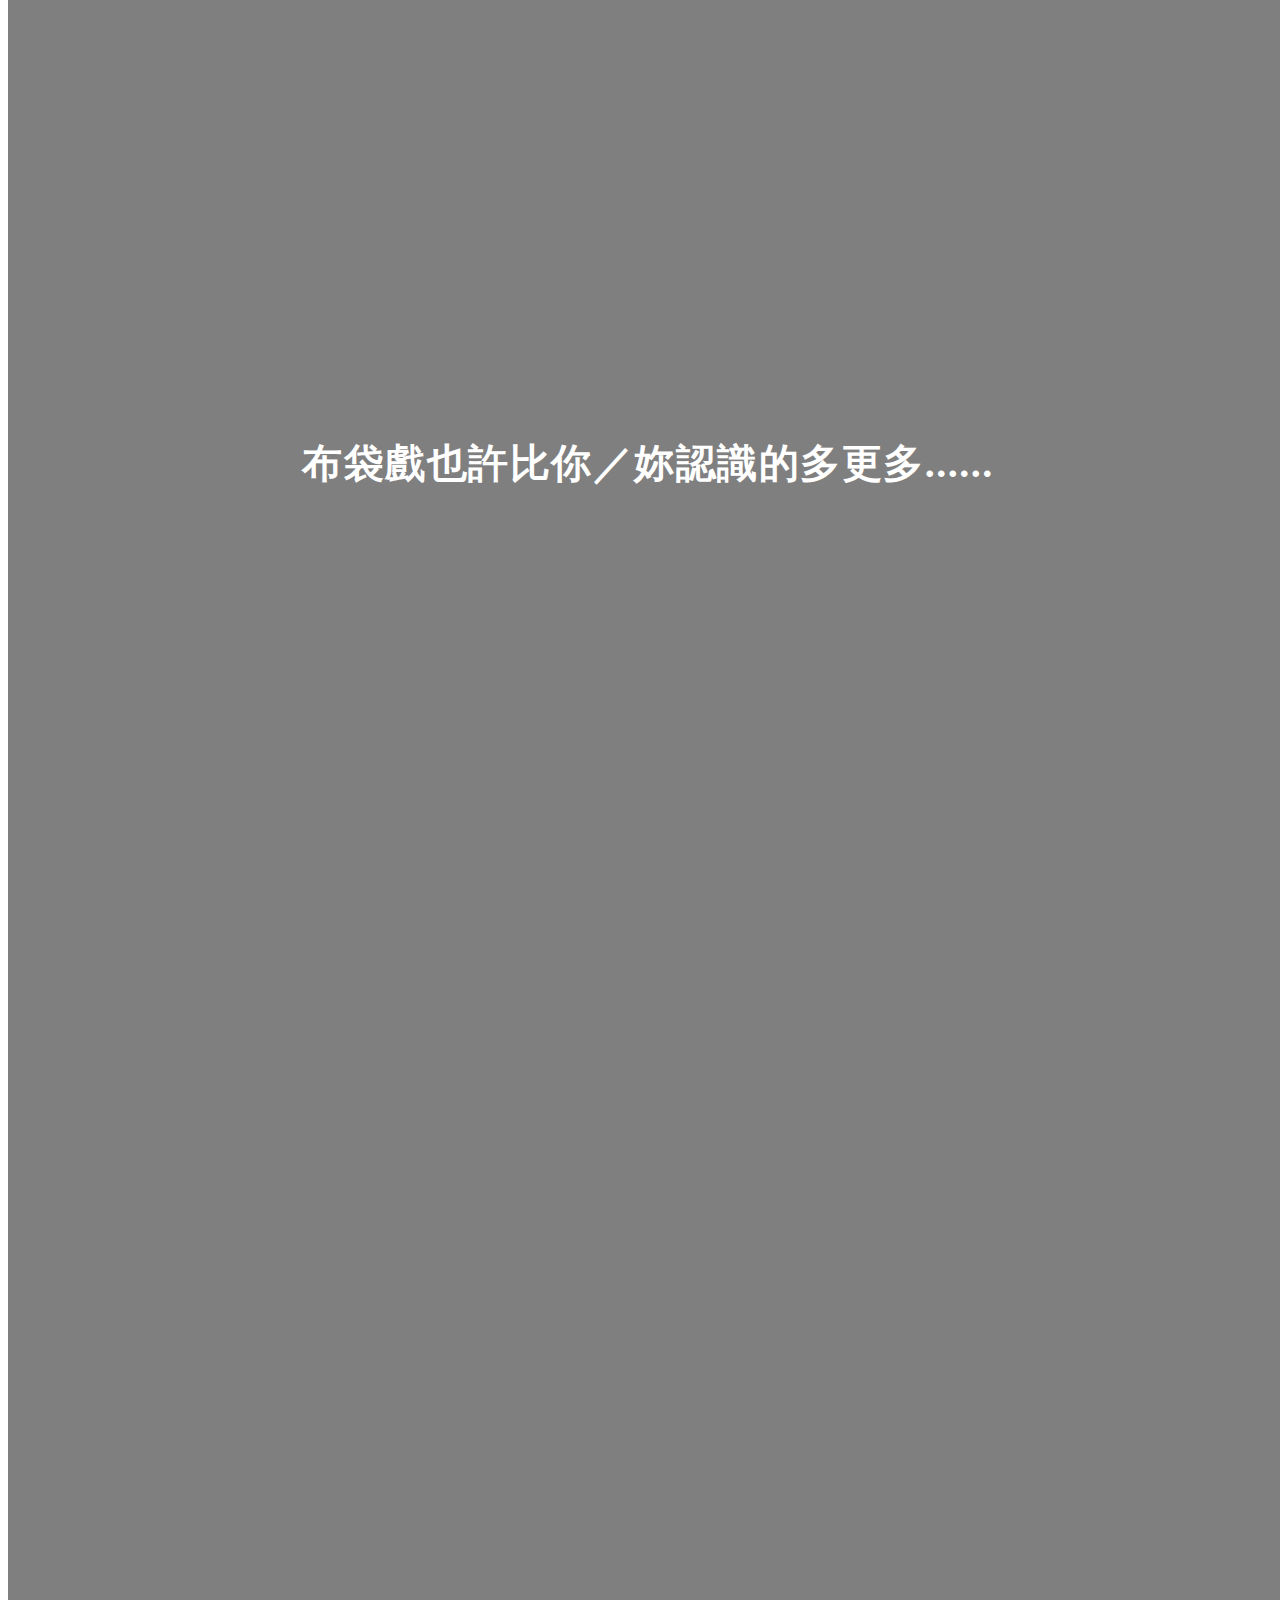
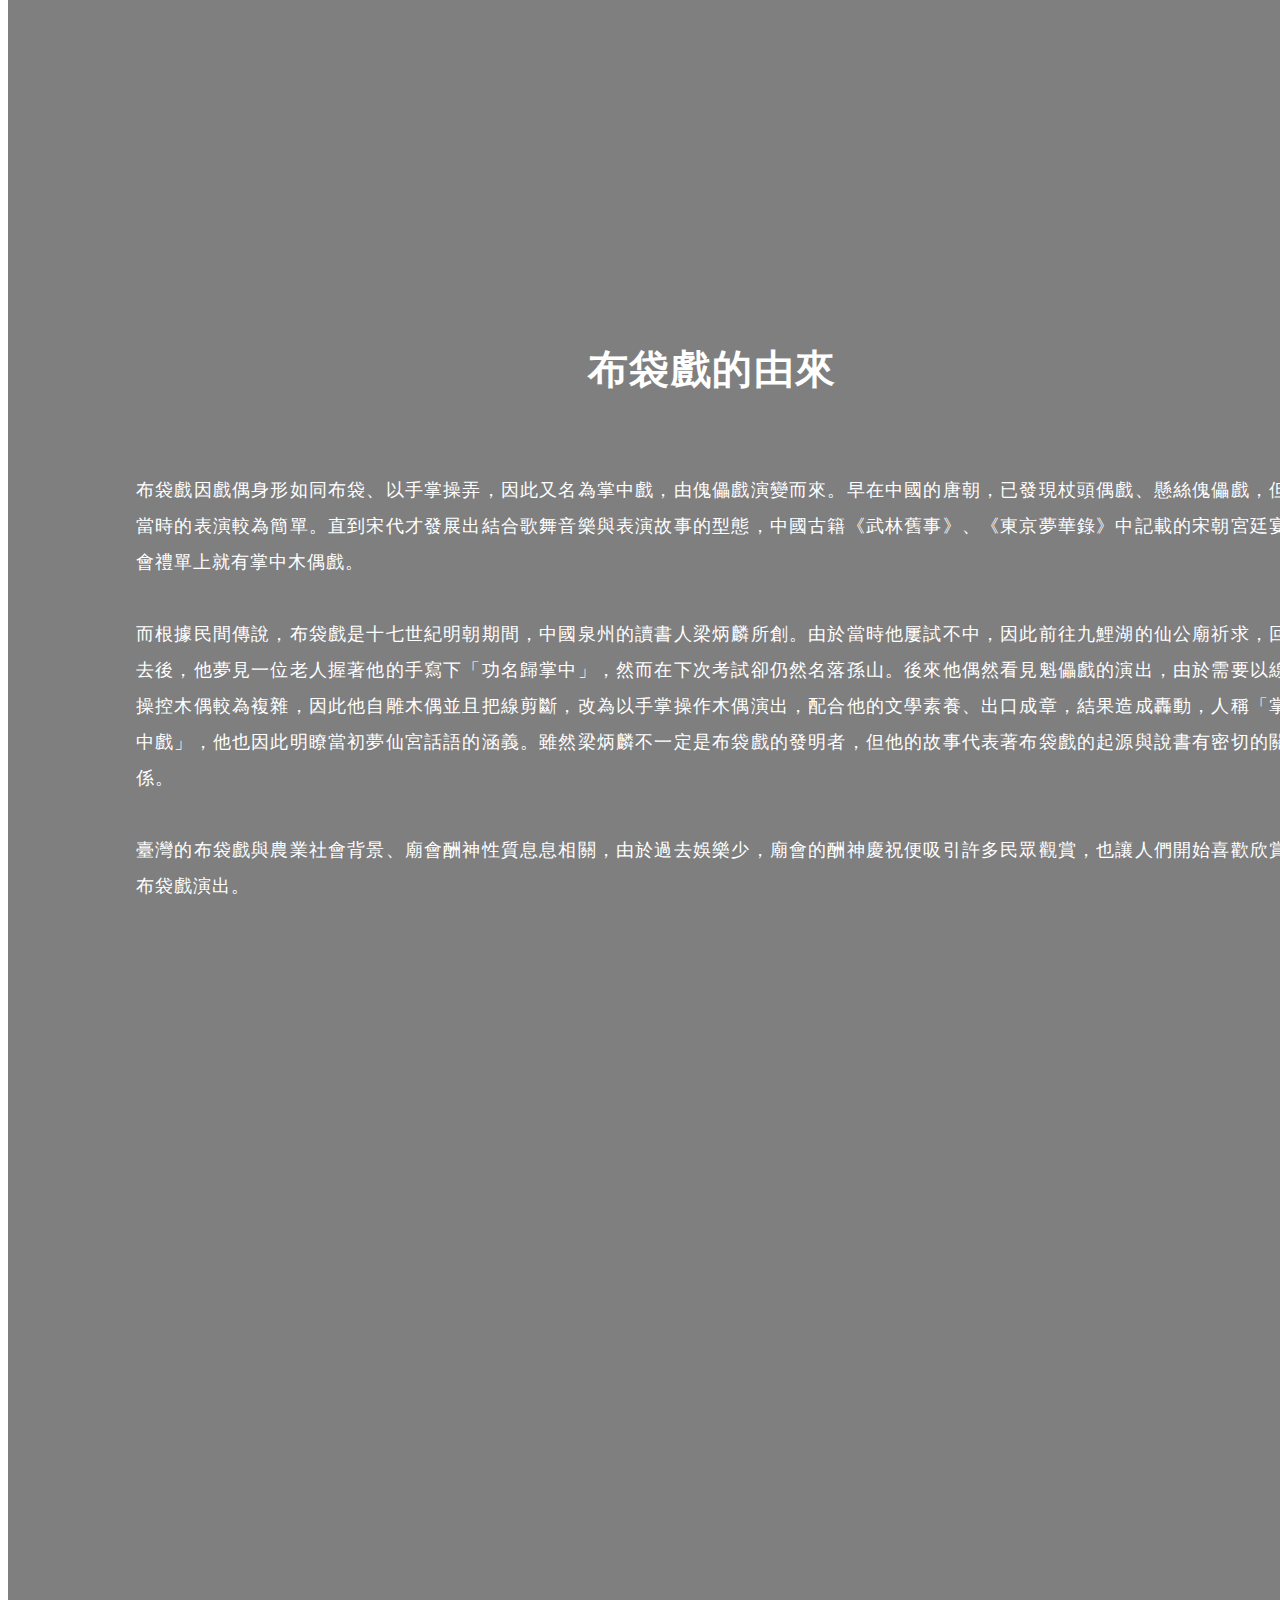
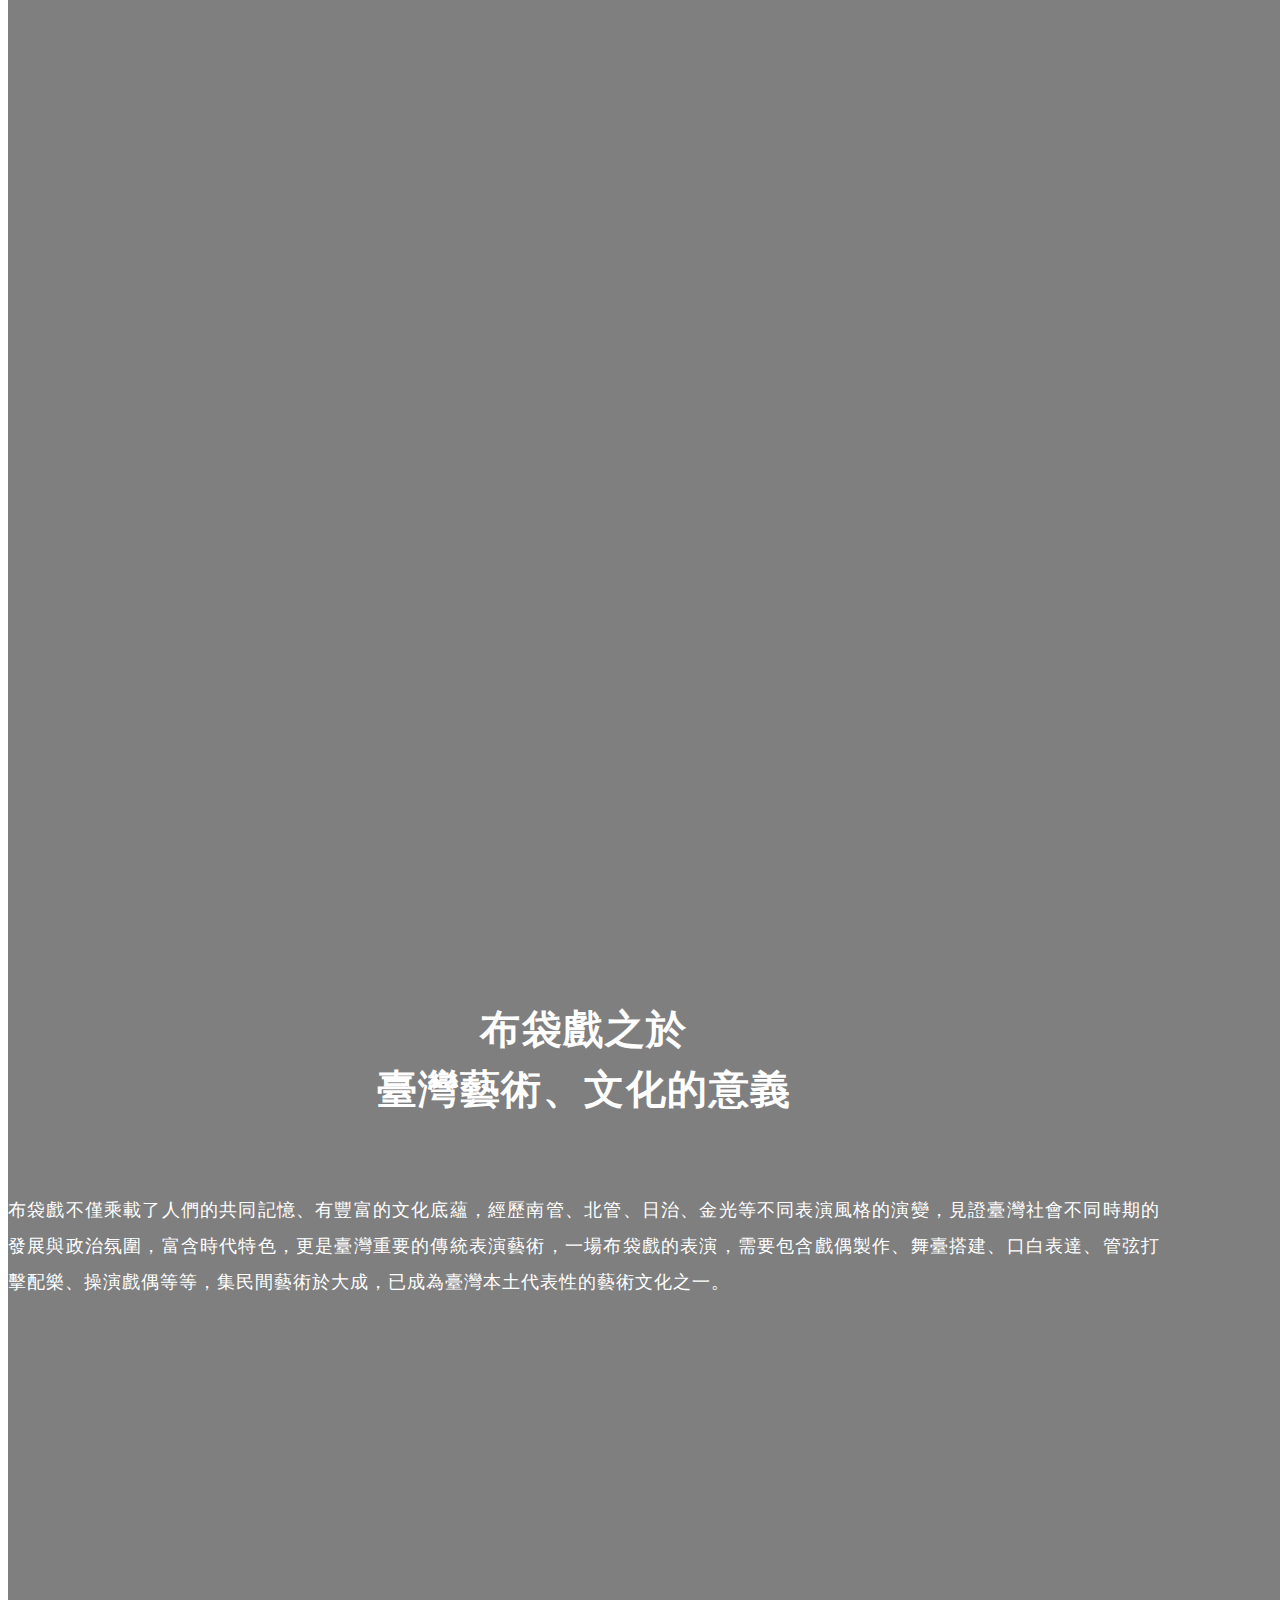
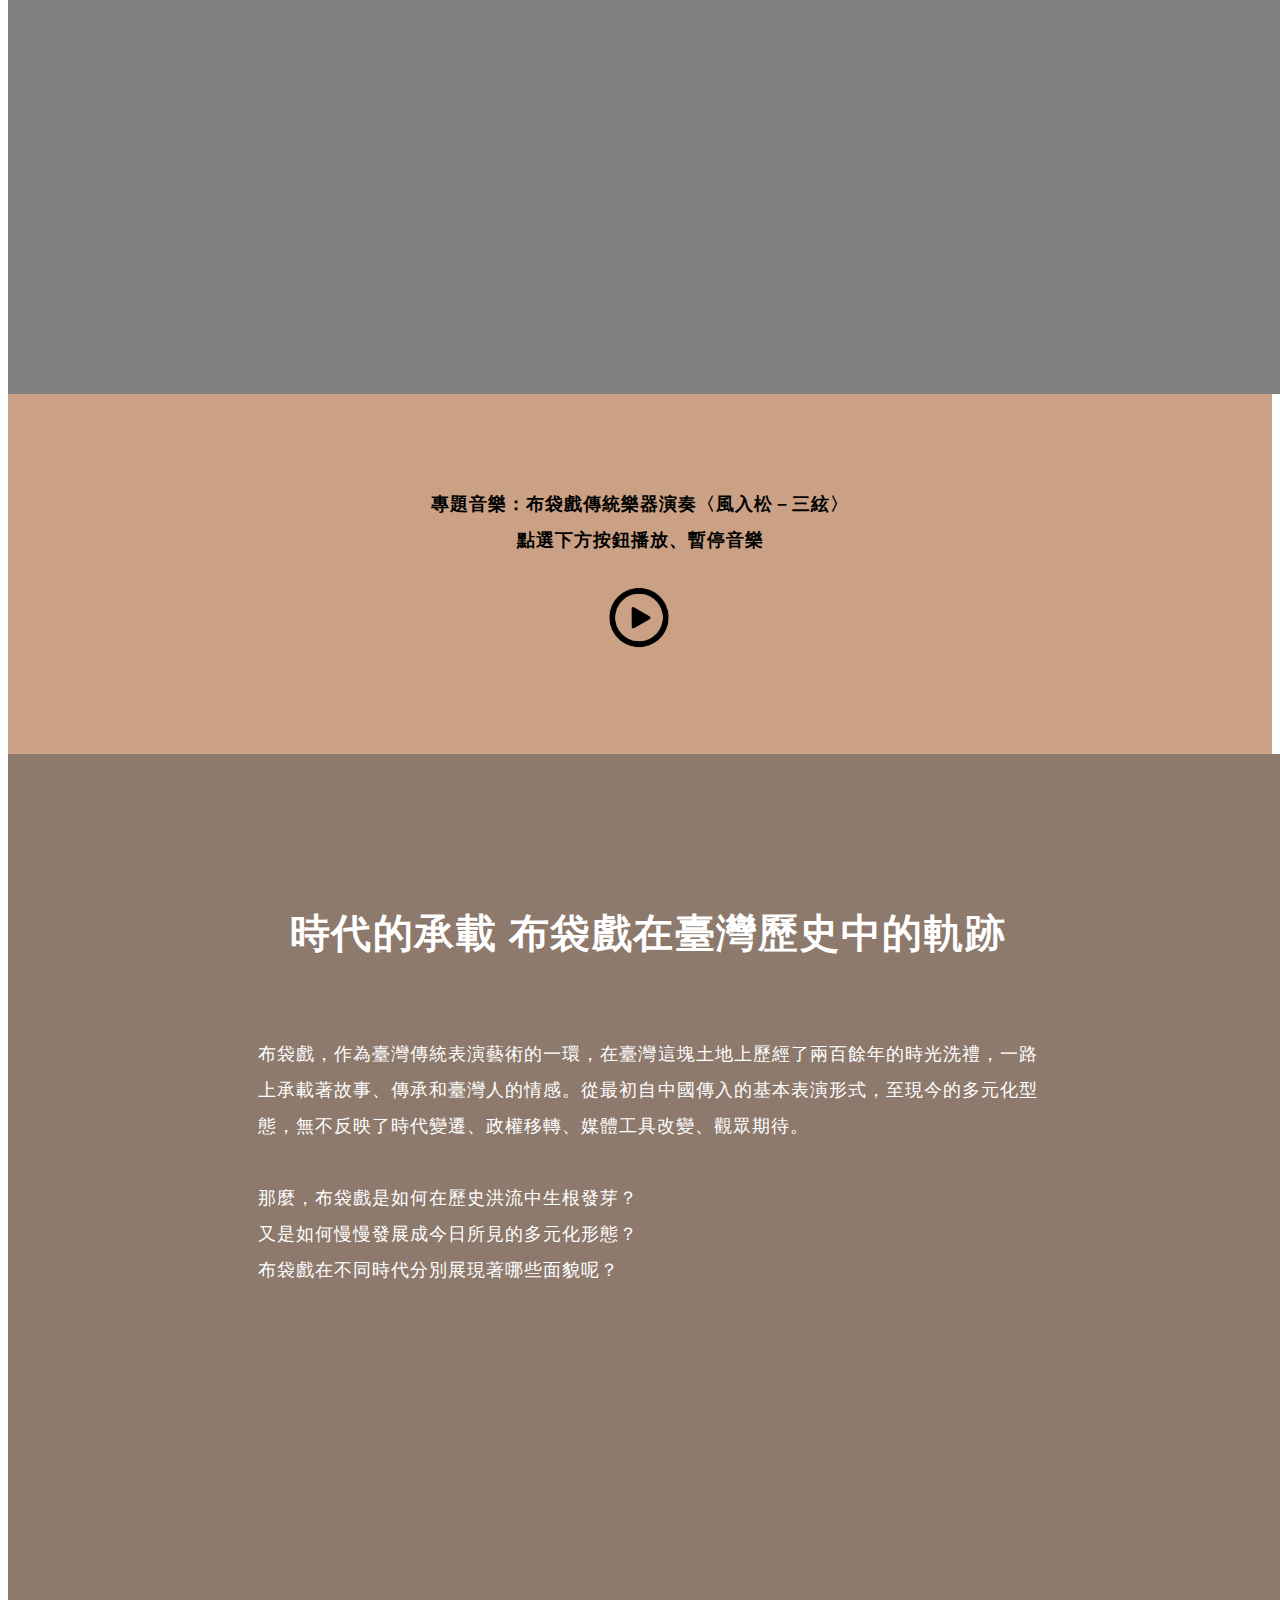
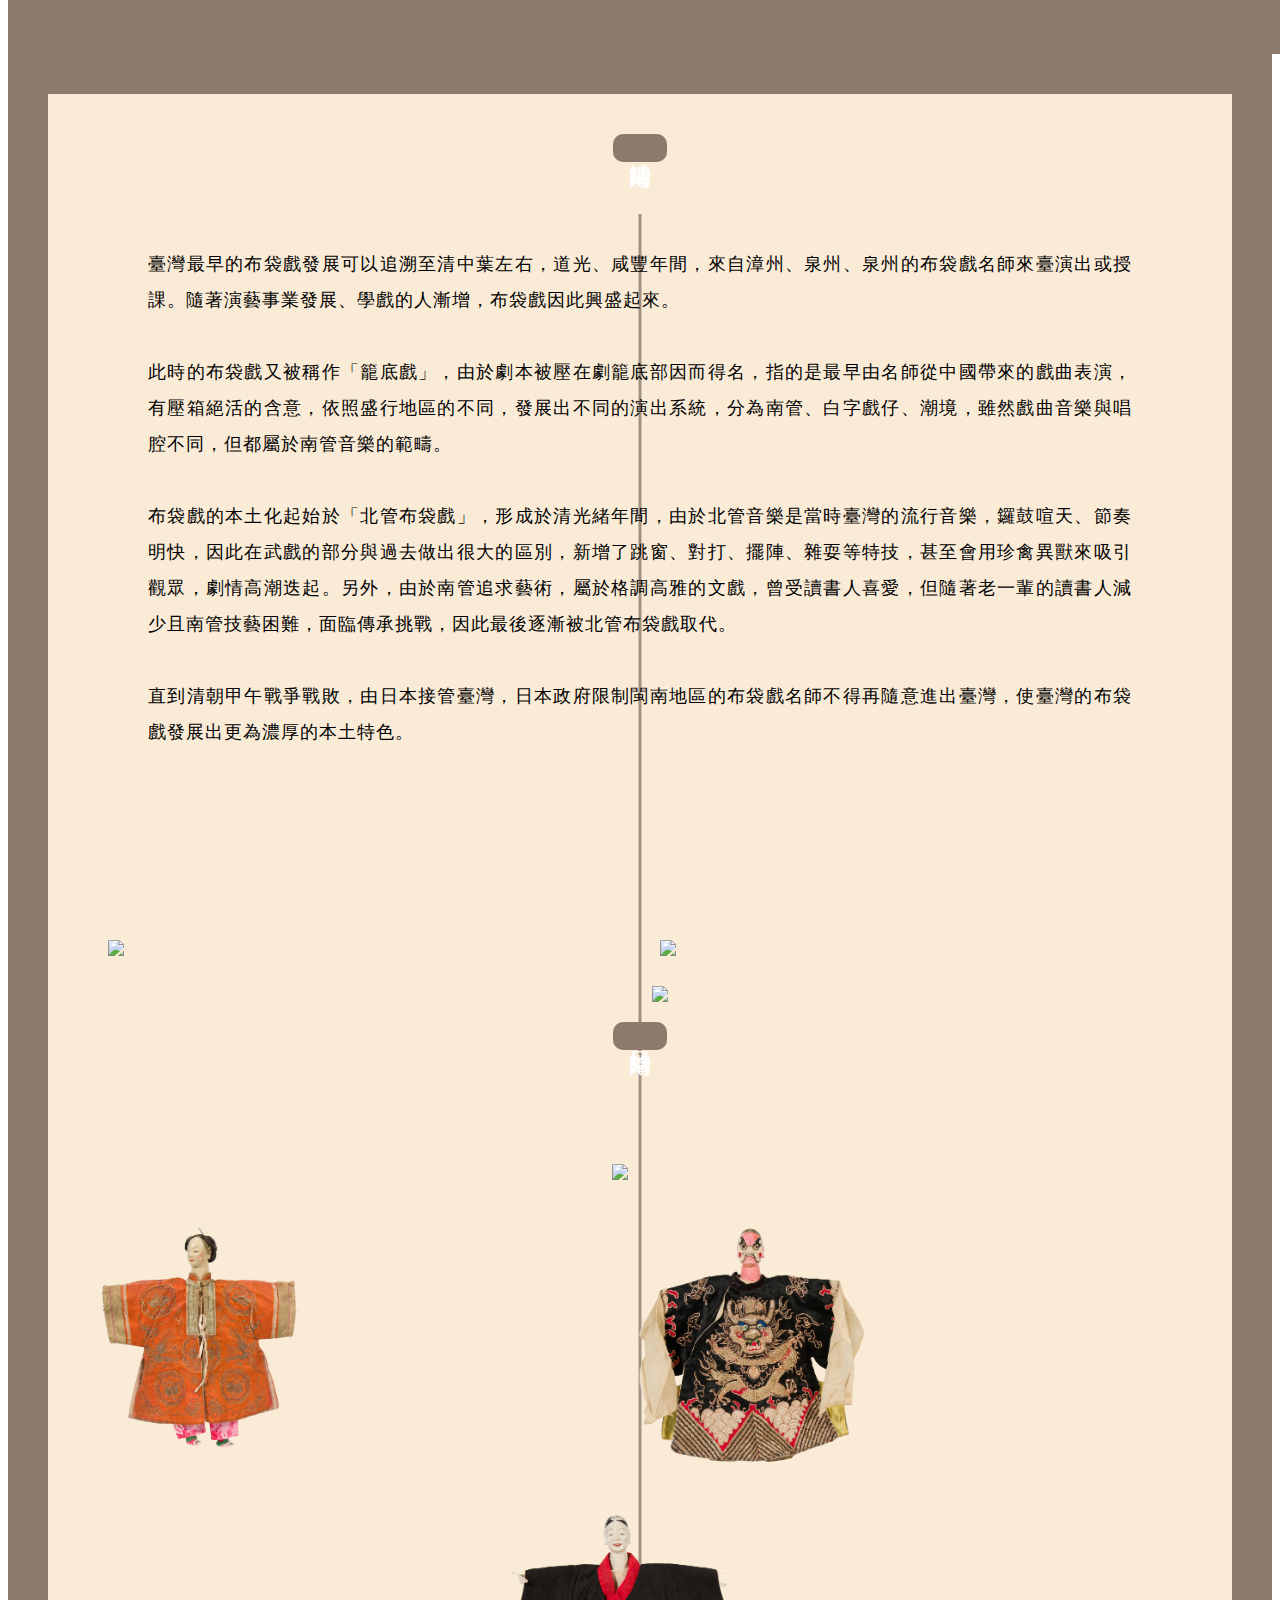
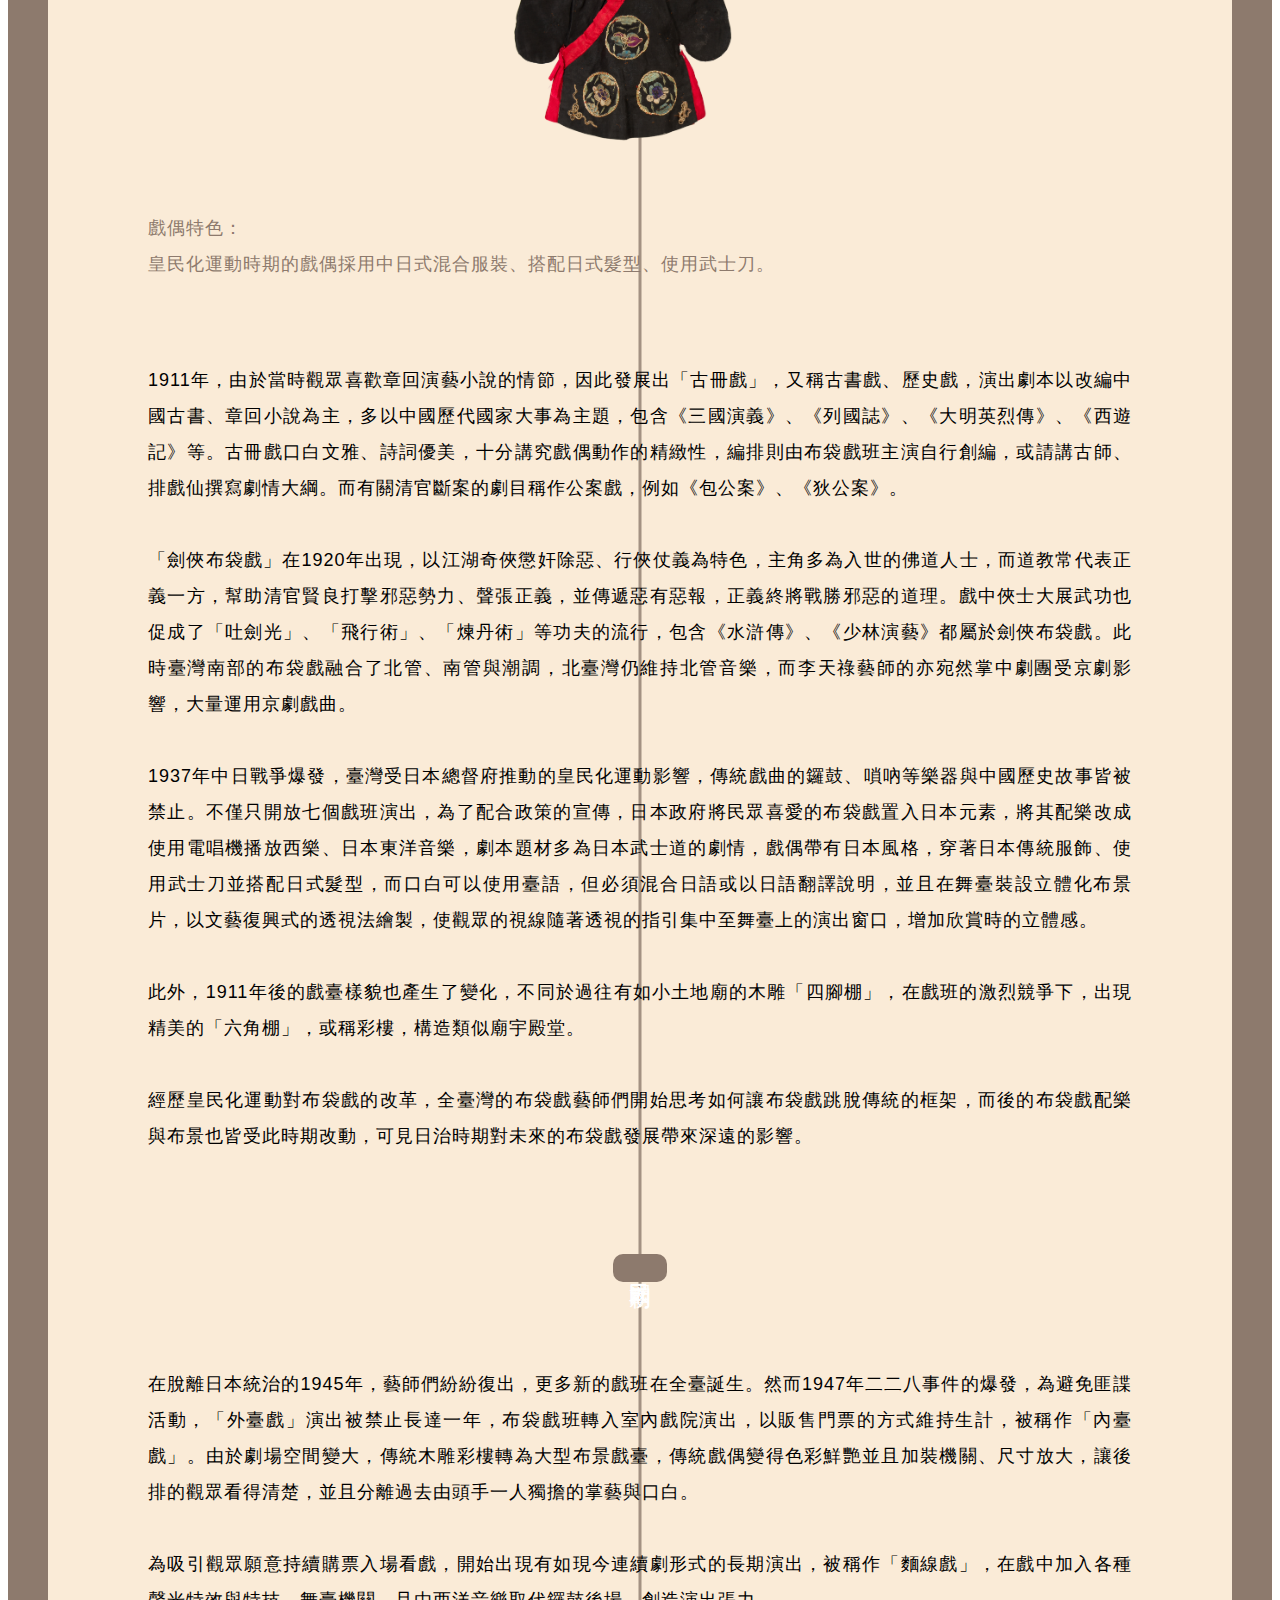
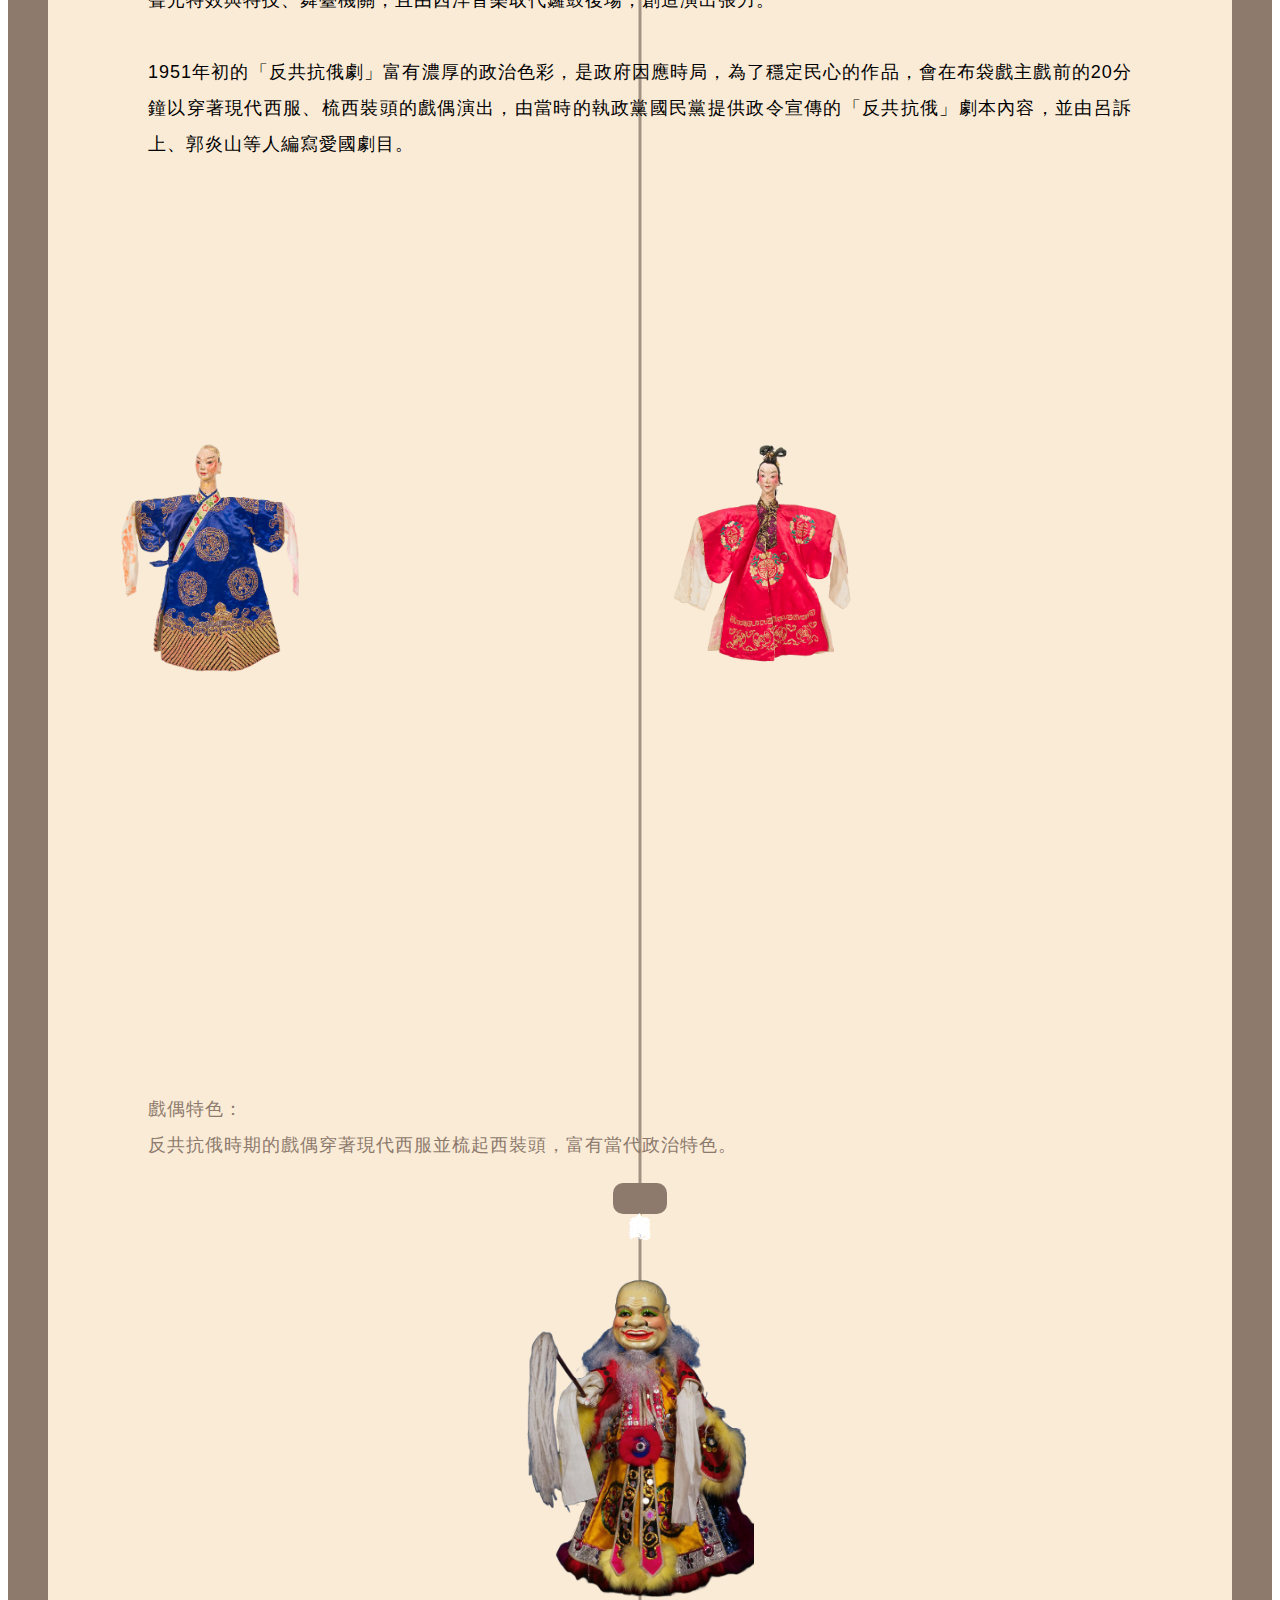
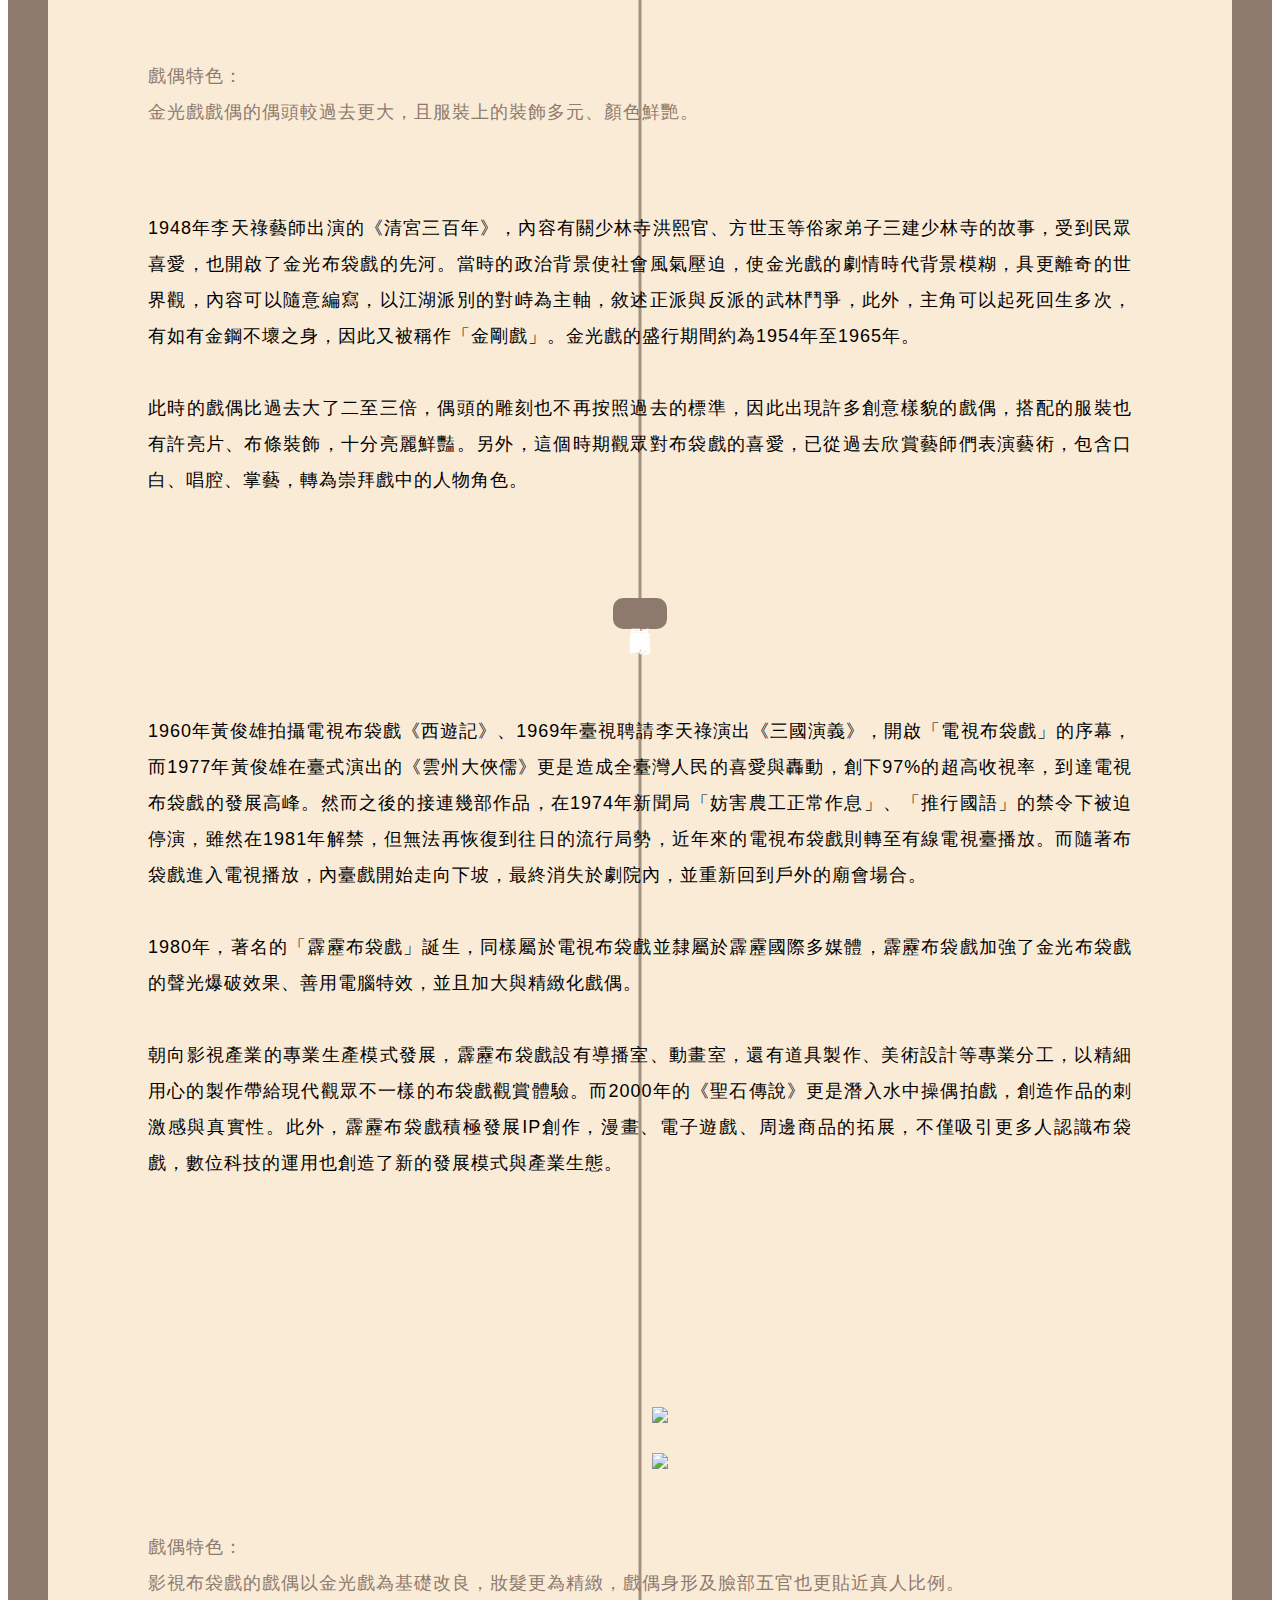
==== commit e1be7fc1: "puppet1226-3" ====
--- a/puppet.html
+++ b/puppet.html
@@ -342,7 +342,7 @@
             </video>
             <div class="text-overlay">
                 <h1 id="text">臺灣的掌中寶</h1>
-                <h3 id="text2" style="color: white; opacity: 0.8; font-size: 30px; text-align: justify;">縱觀布袋戲的過去與未來</h3>
+                <h3 id="text2" style="color: white; opacity: 0.8; font-size: 33.5px; text-align: justify;">縱觀布袋戲的過去與未來</h3>
             </div>
         </div>
 
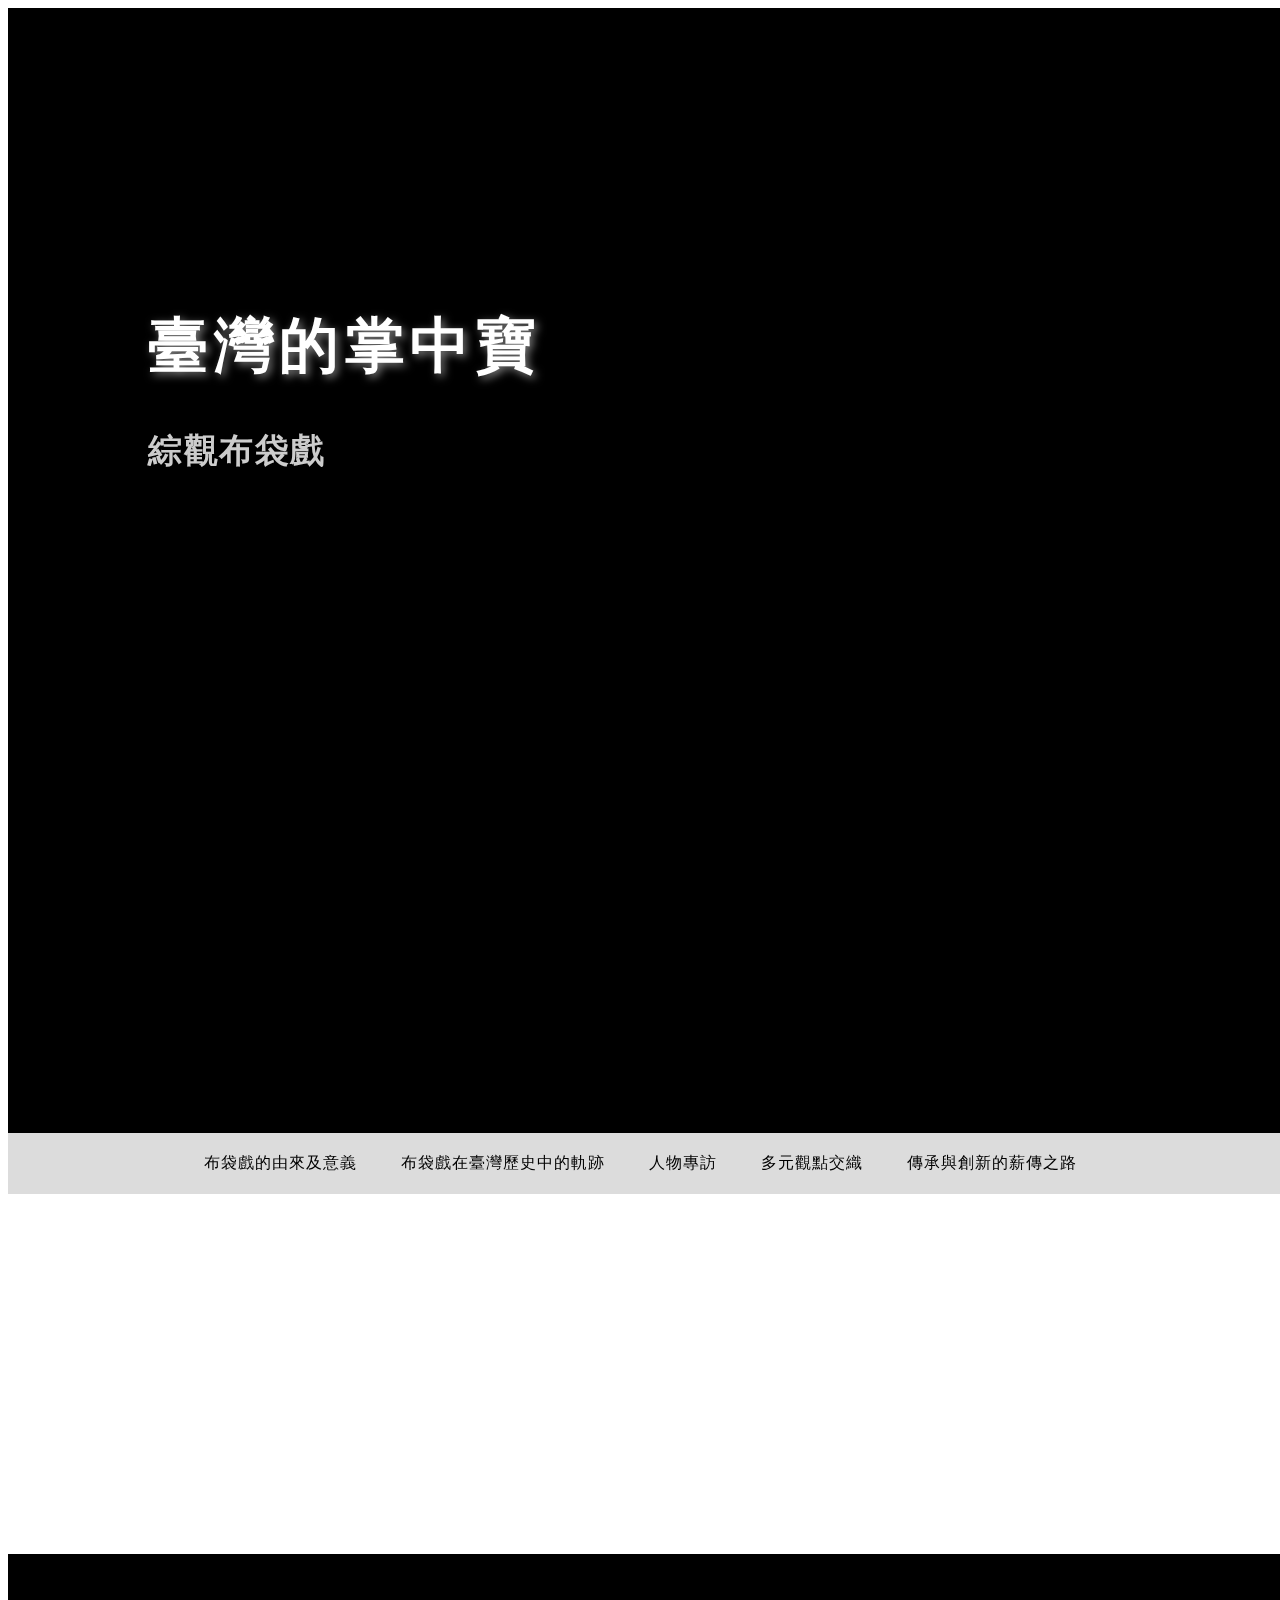
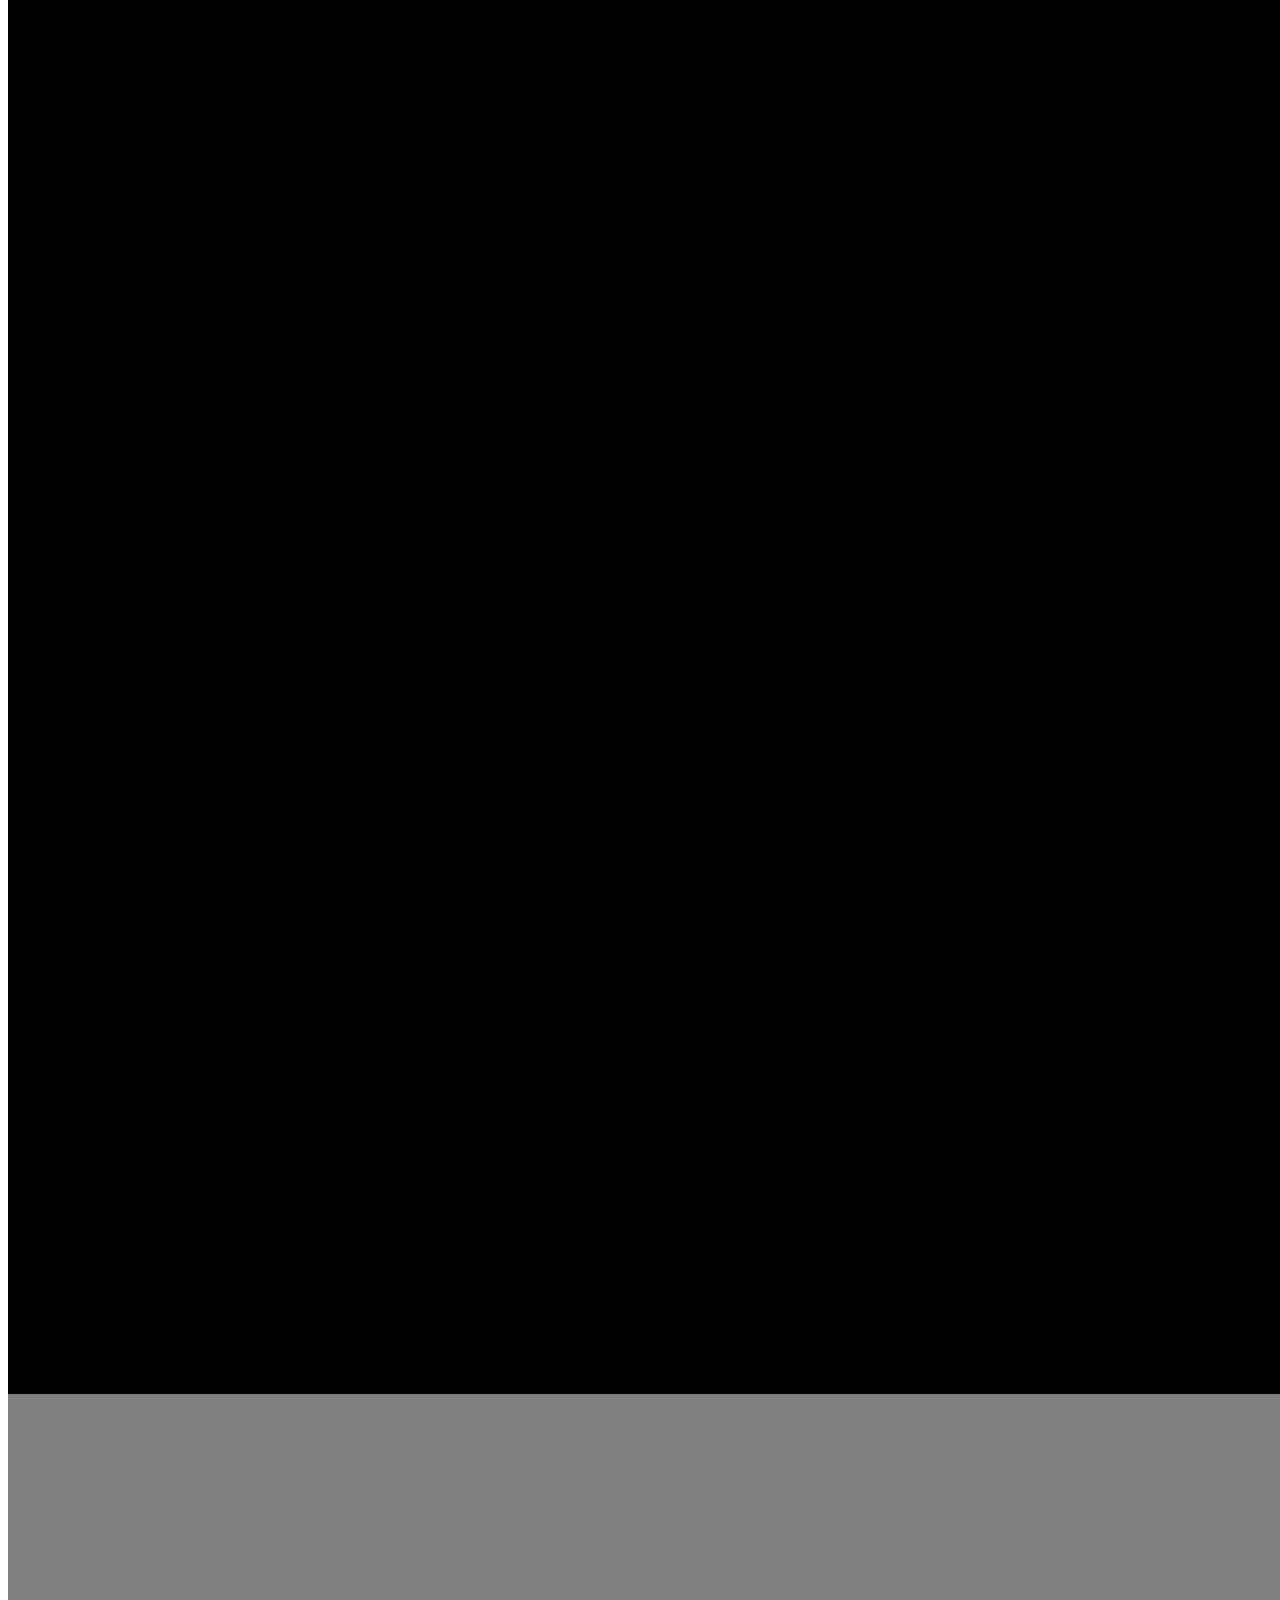
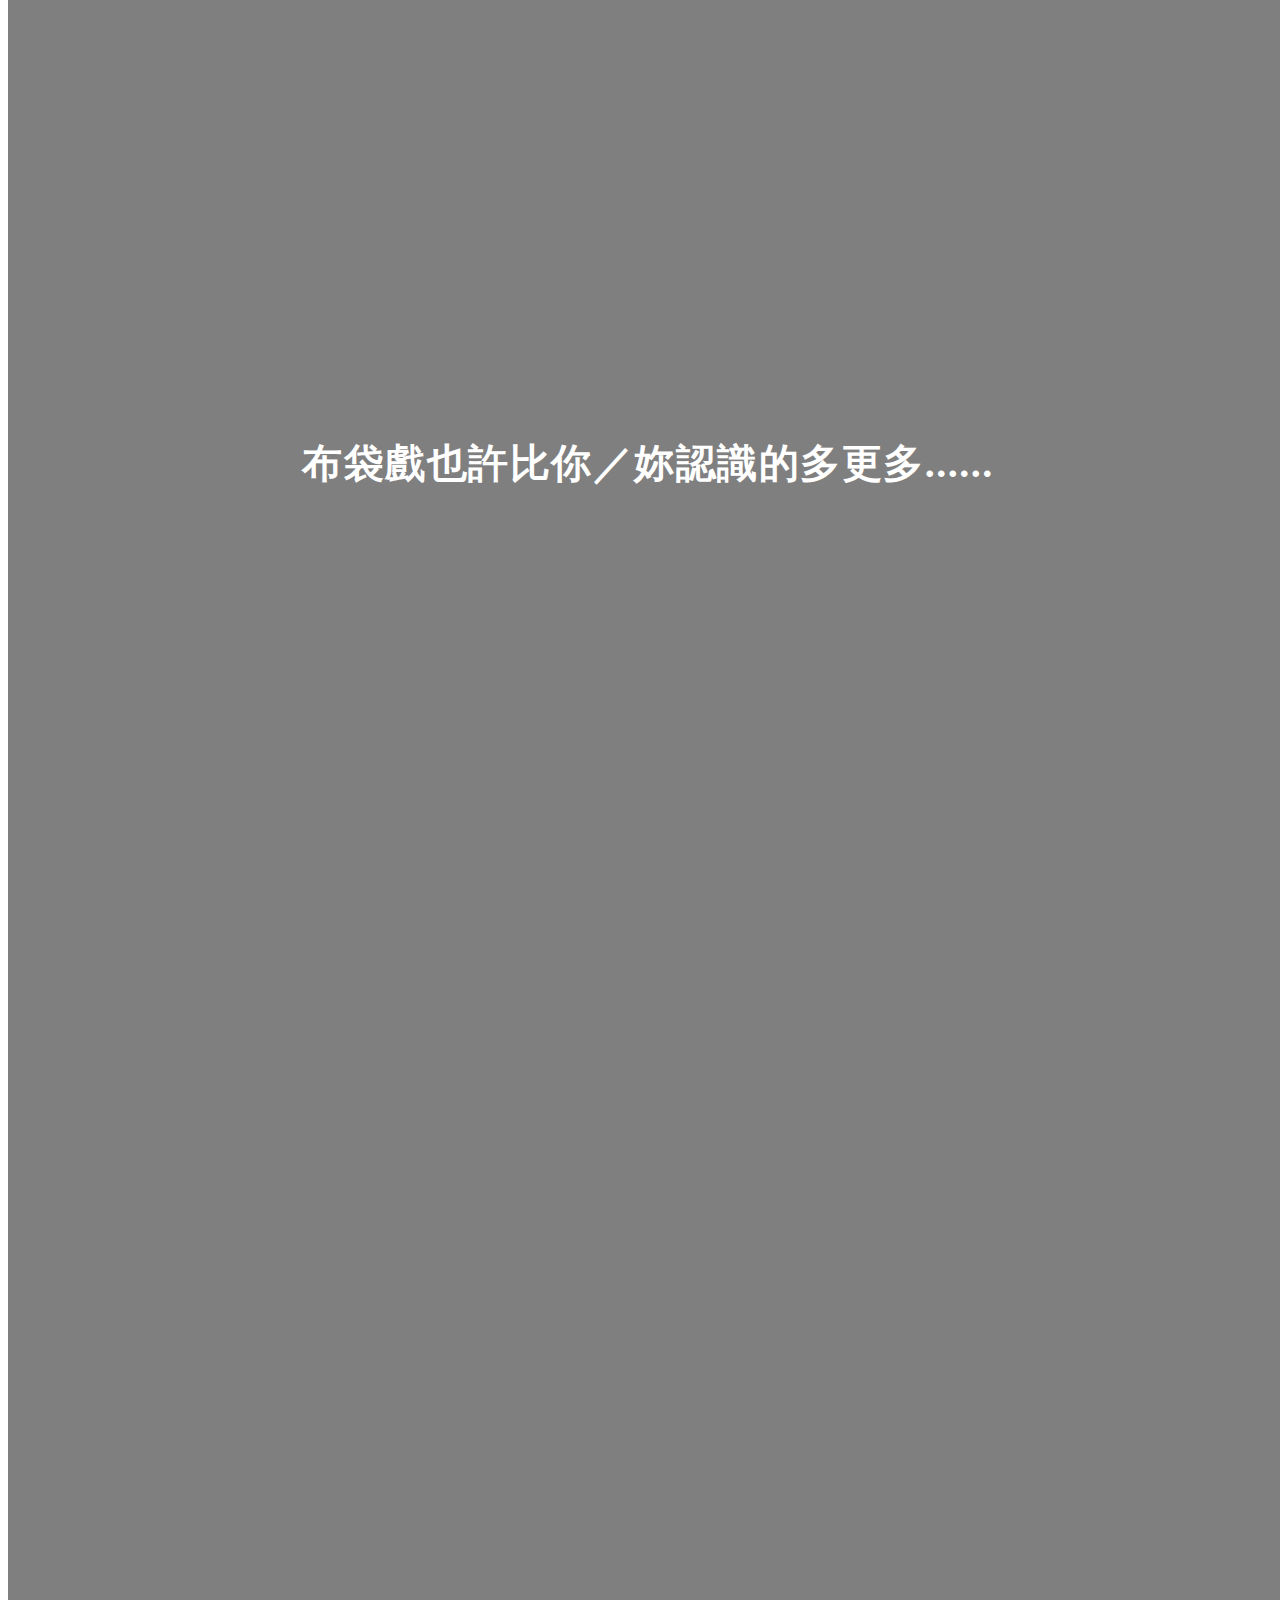
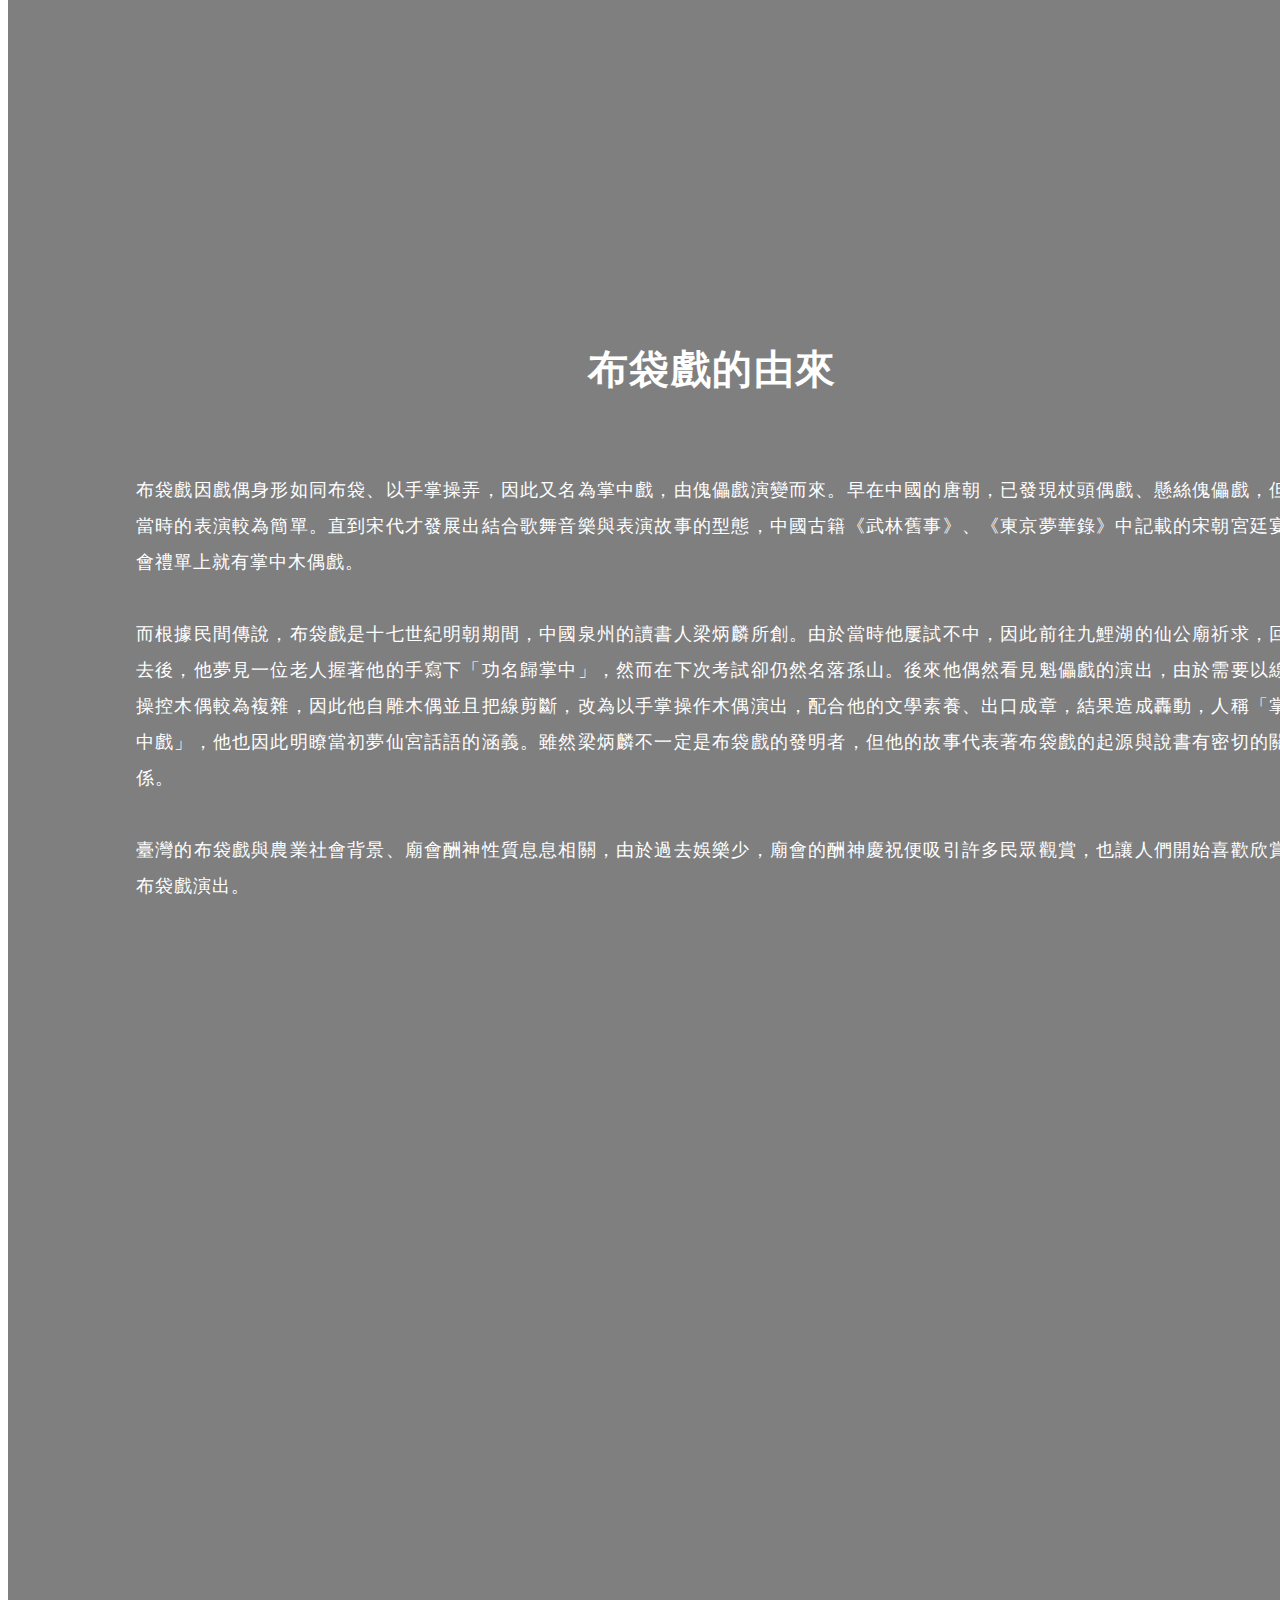
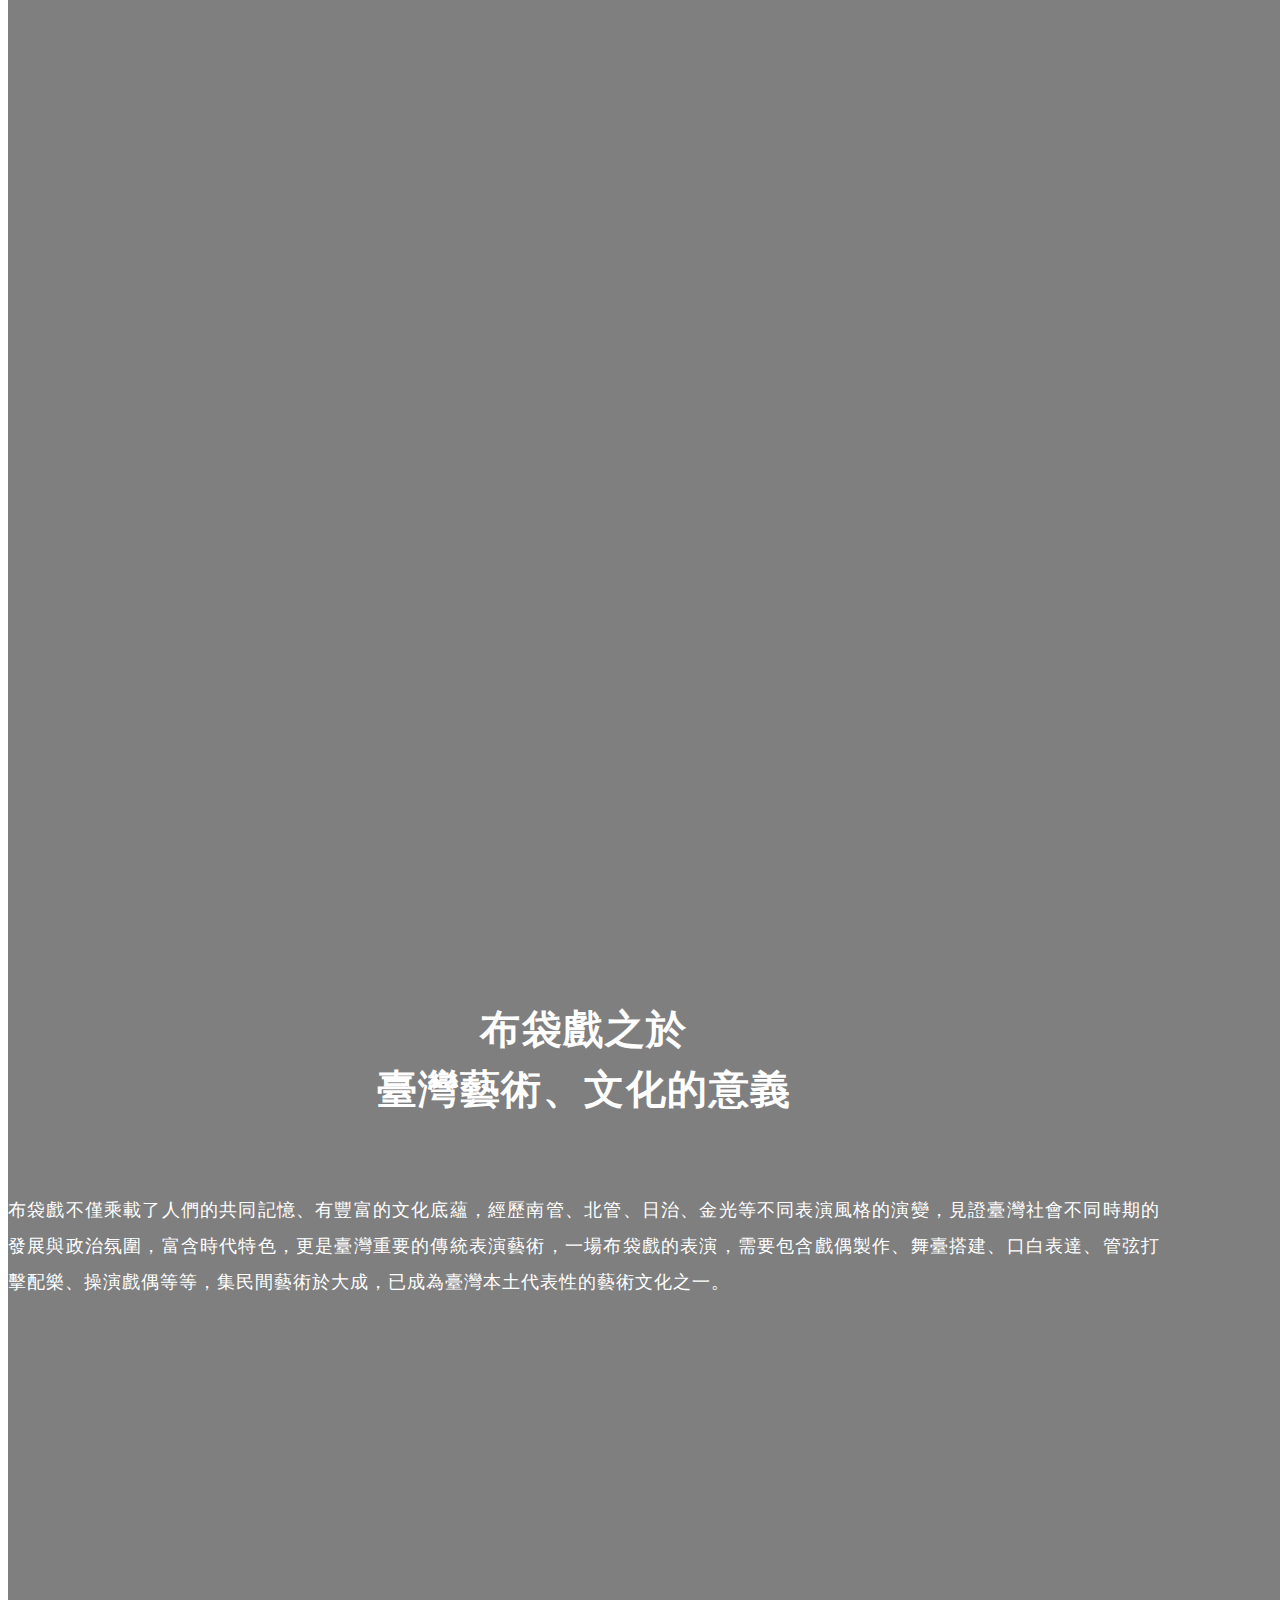
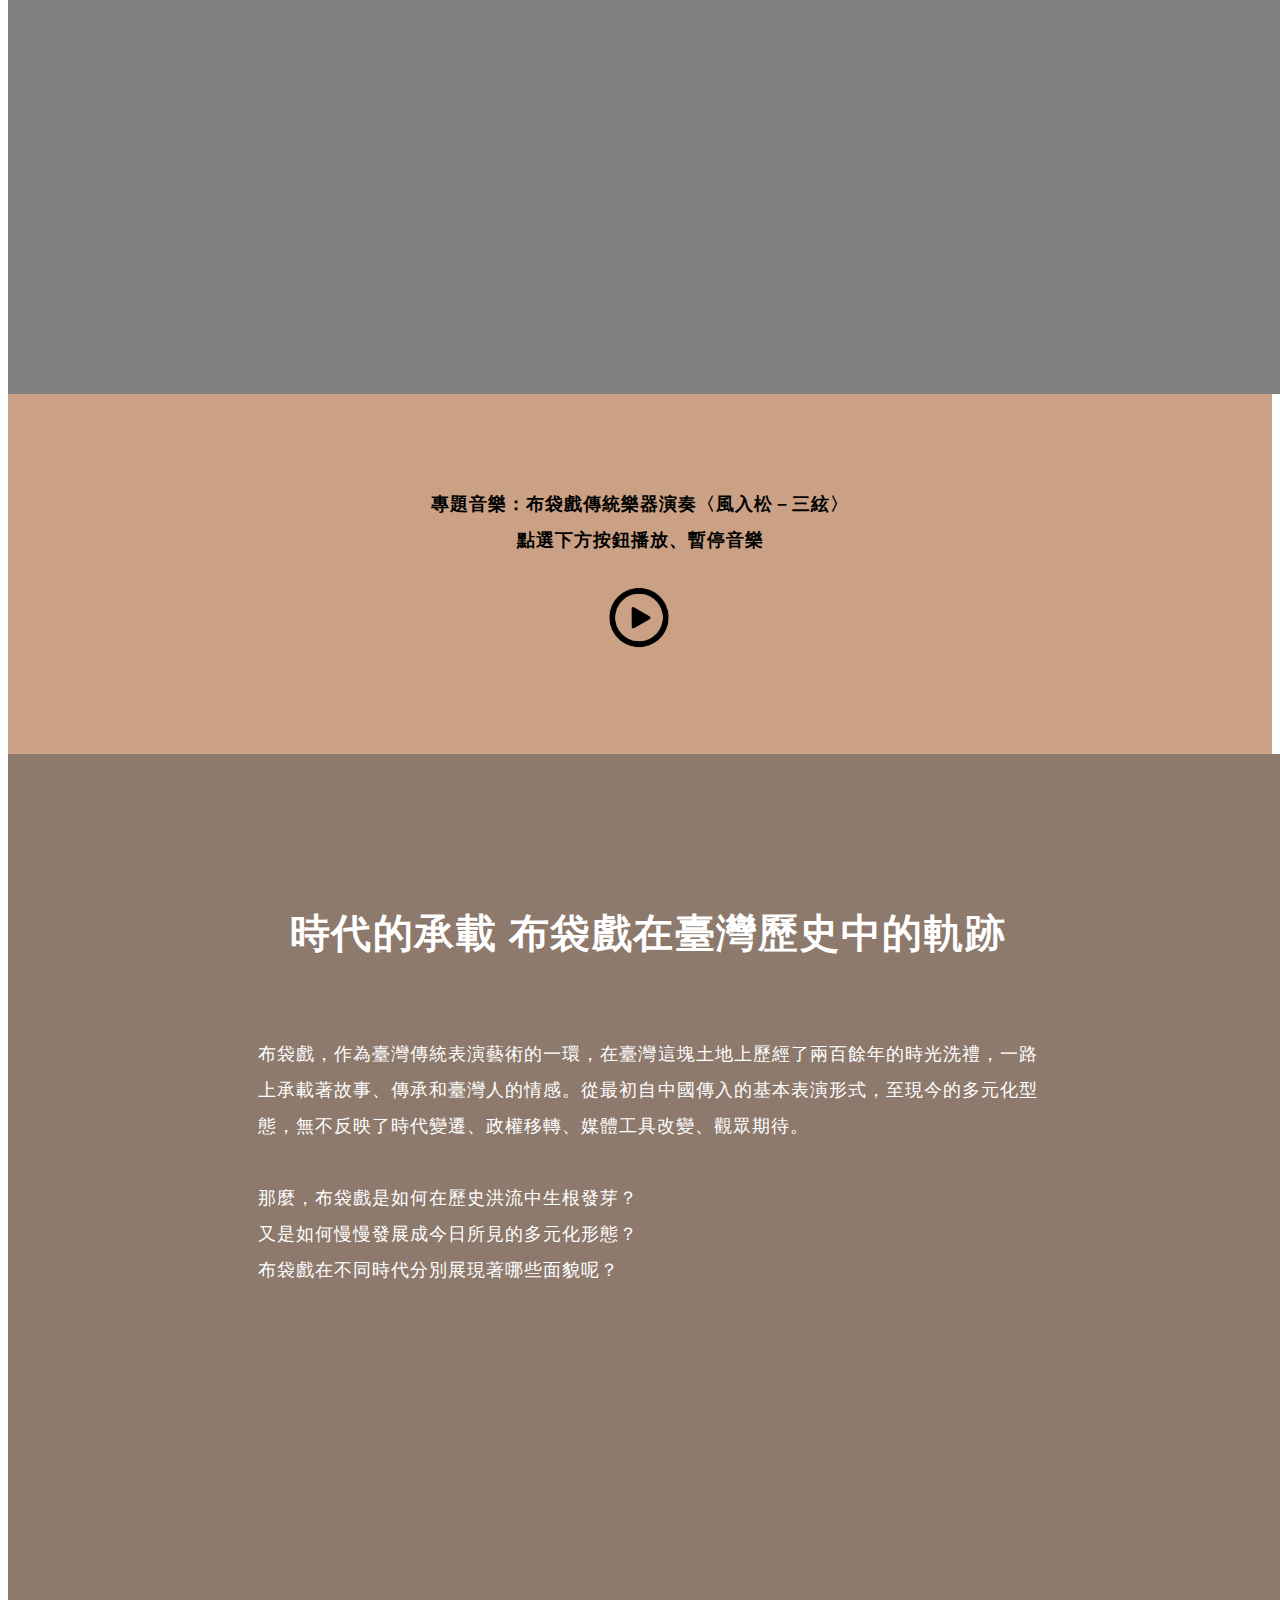
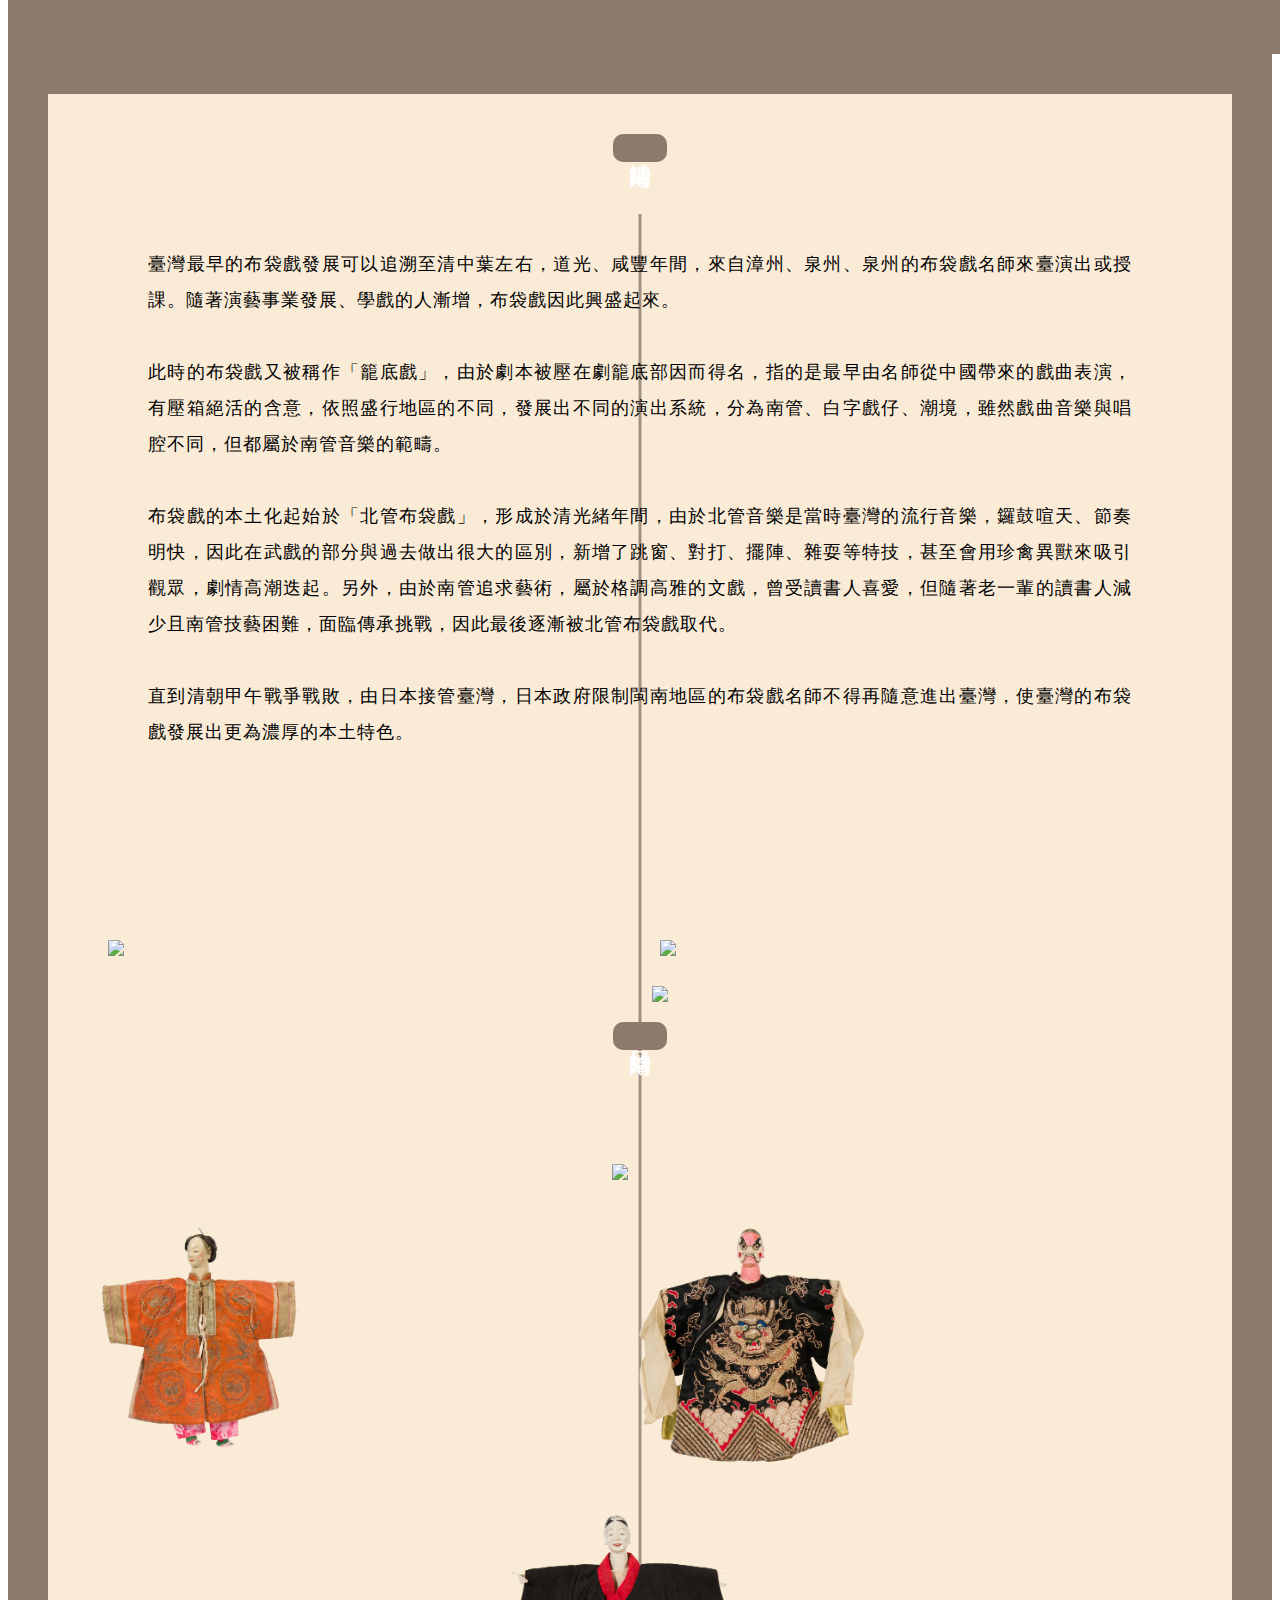
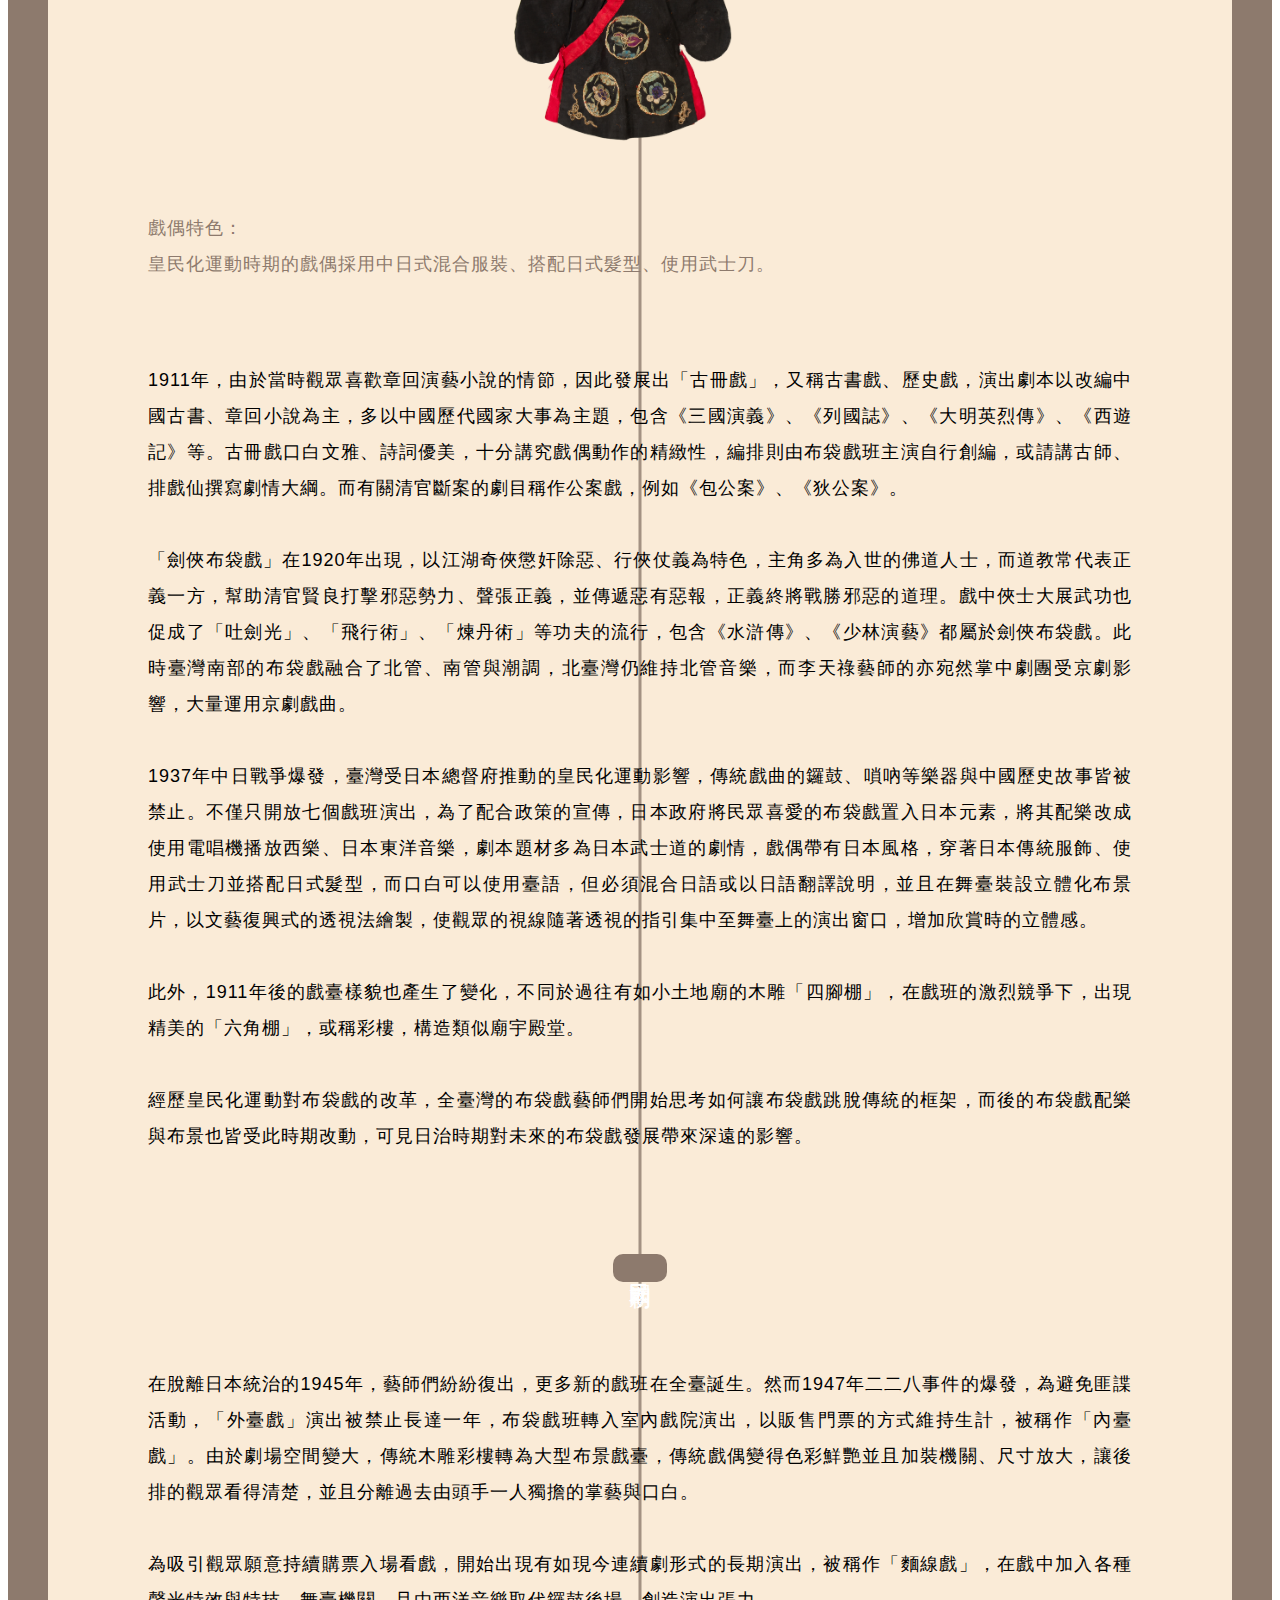
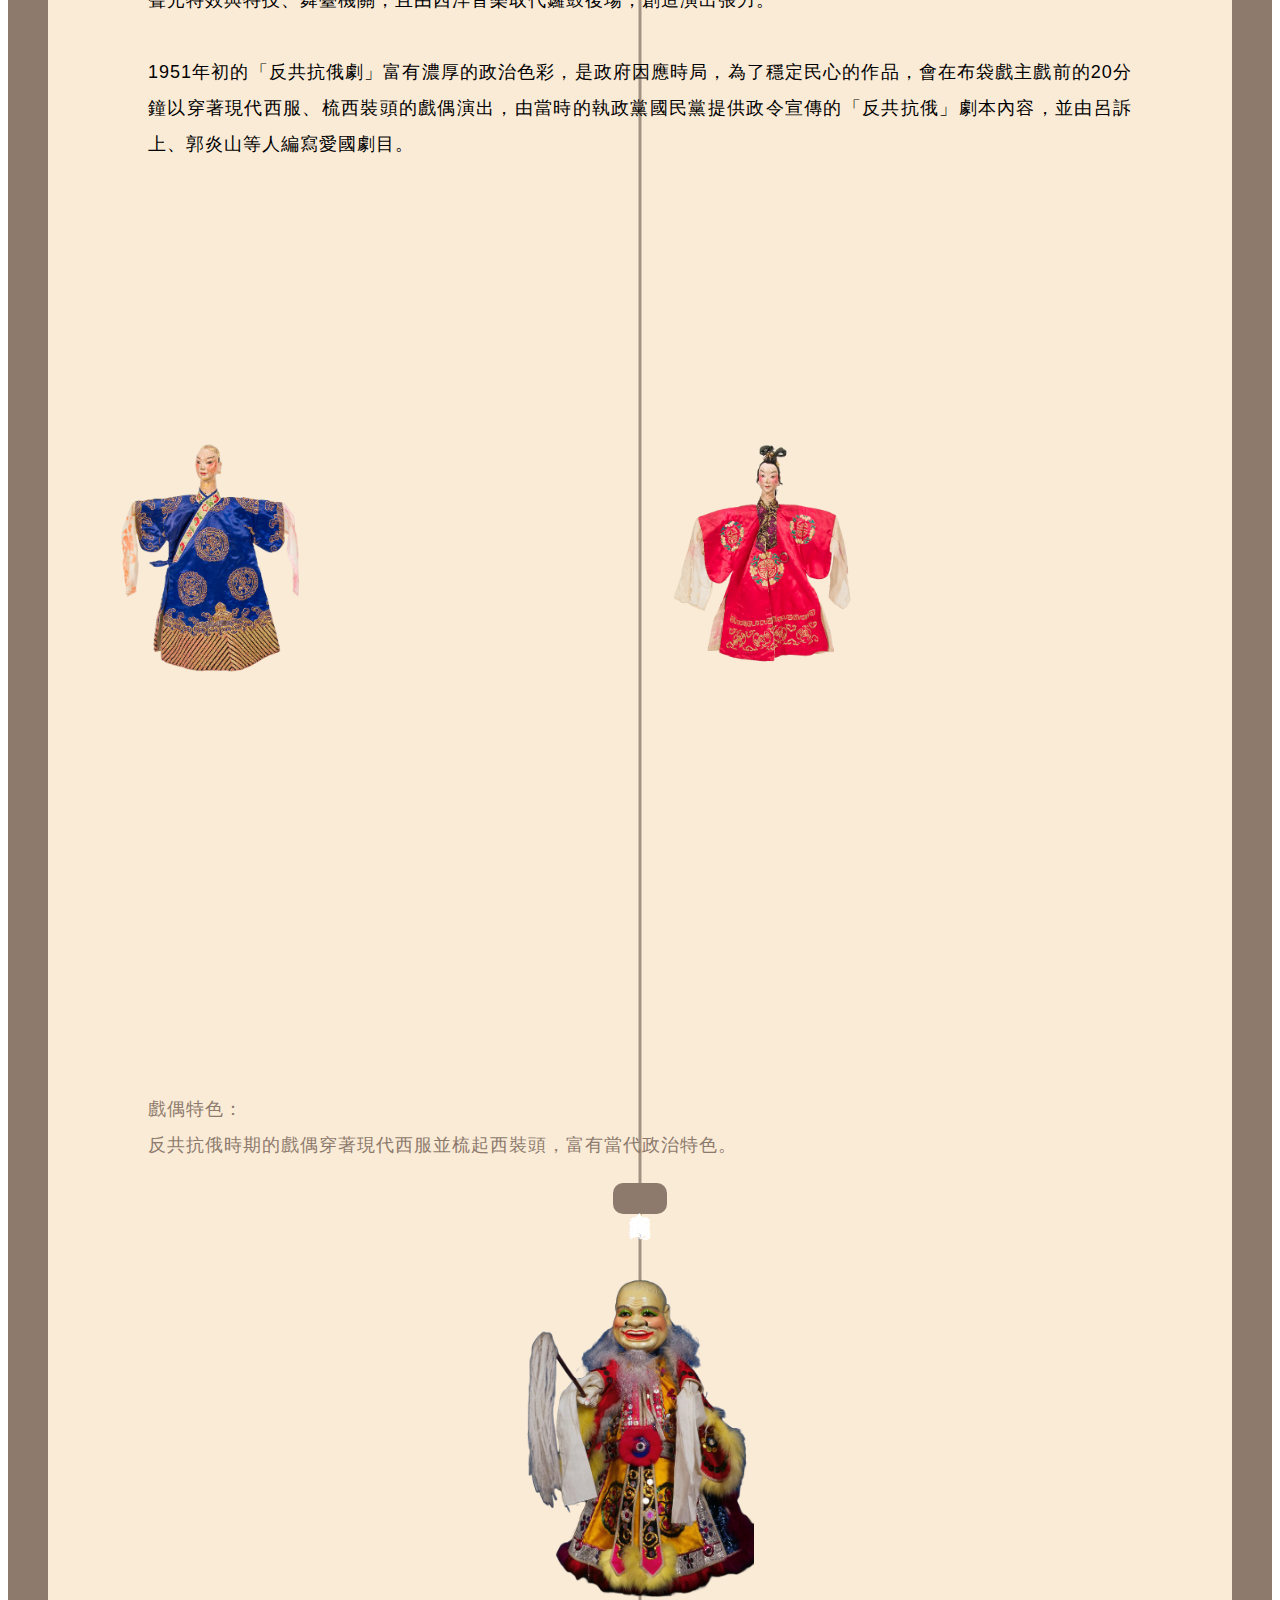
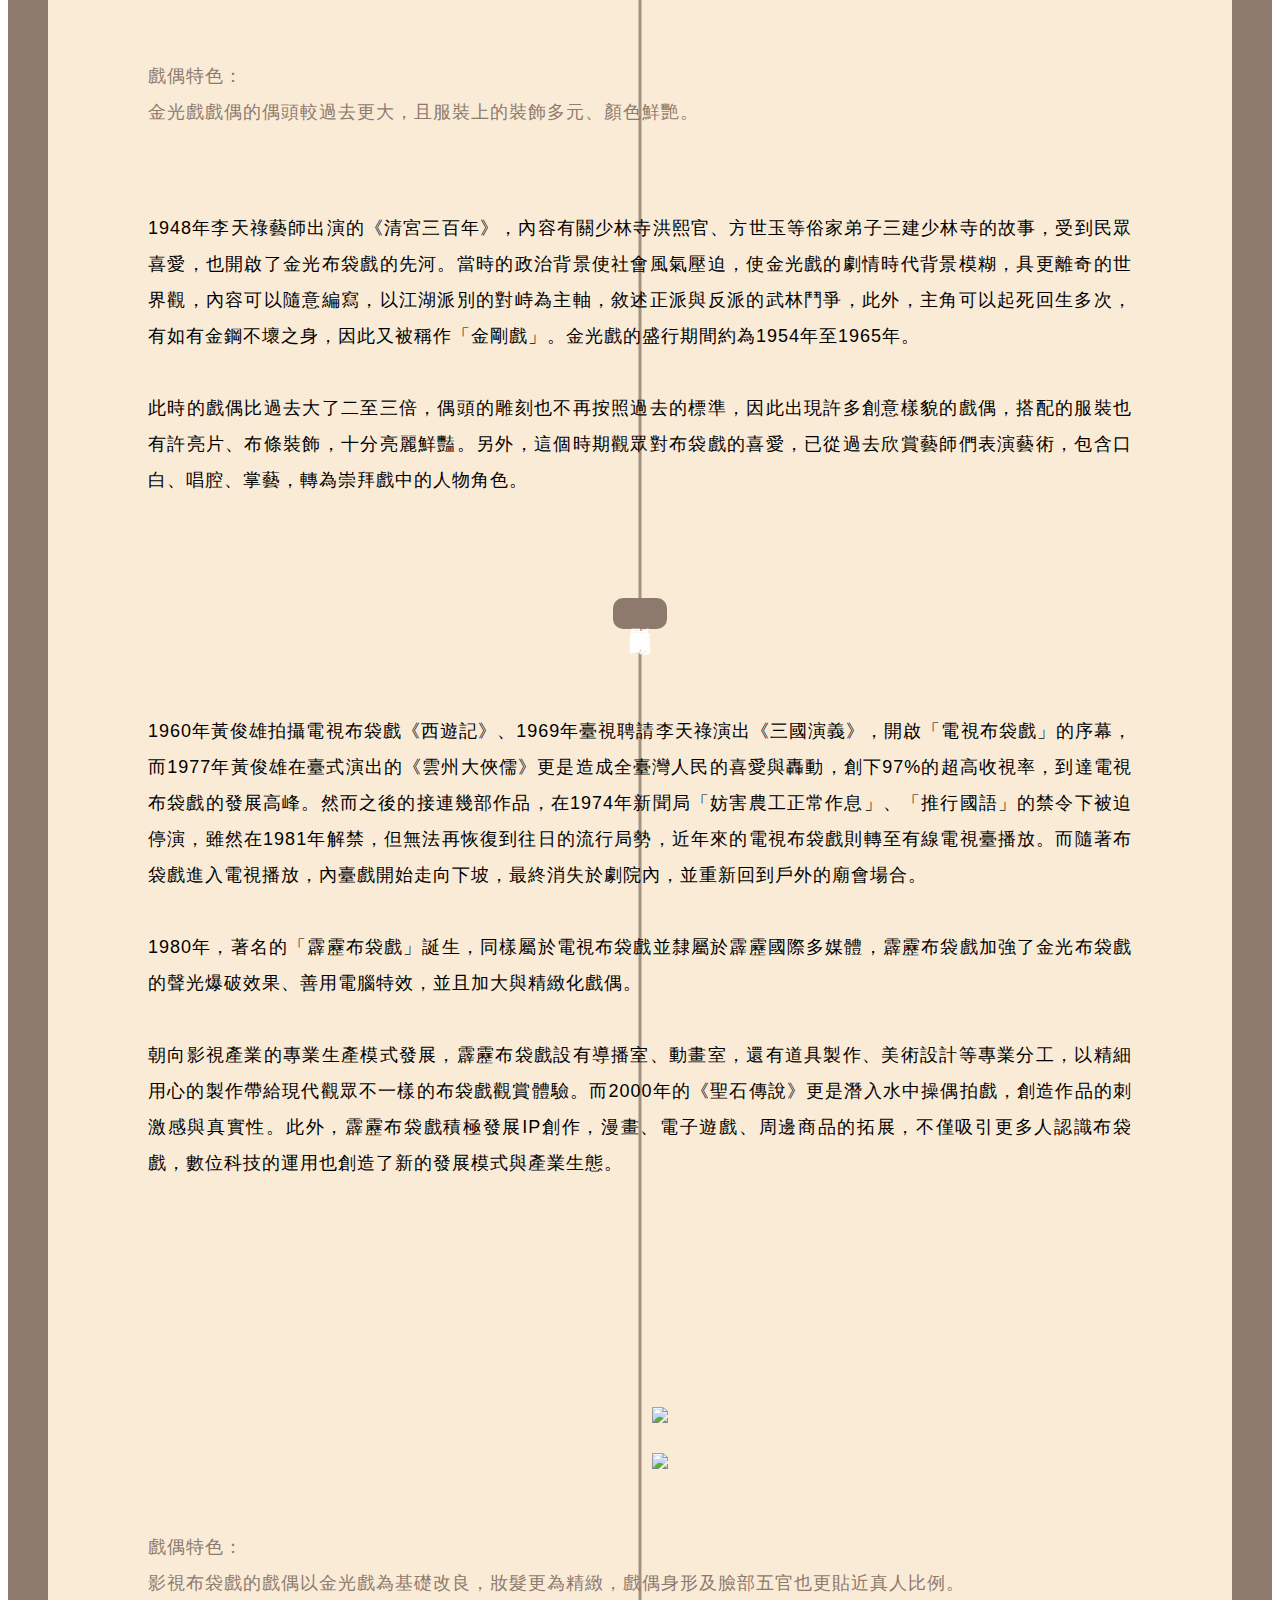
==== commit 6b07acc3: "puppet1226-4" ====
--- a/puppet.html
+++ b/puppet.html
@@ -3,7 +3,7 @@
     <head>
         <meta charset="utf-8">
         <meta name="viewport" content="width=device-width, initial-scale=1, shrink-to-fit=no">
-        <title>臺灣的掌中寶【布袋戲的過去與未來】</title>
+        <title>臺灣的掌中寶【綜觀布袋戲的過去與未來】</title>
         <link rel="stylesheet" href="https://cdn.jsdelivr.net/npm/bootstrap@4.5.3/dist/css/bootstrap.min.css" integrity="sha384-TX8t27EcRE3e/ihU7zmQxVncDAy5uIKz4rEkgIXeMed4M0jlfIDPvg6uqKI2xXr2" crossorigin="anonymous">
         <script src="https://code.jquery.com/jquery-3.6.0.min.js"></script>
         <style>
@@ -342,7 +342,7 @@
             </video>
             <div class="text-overlay">
                 <h1 id="text">臺灣的掌中寶</h1>
-                <h3 id="text2" style="color: white; opacity: 0.8; font-size: 33.5px; text-align: justify;">縱觀布袋戲的過去與未來</h3>
+                <h3 id="text2" style="color: white; opacity: 0.8; font-size: 33.5px; text-align: justify;">綜觀布袋戲的過去與未來</h3>
             </div>
         </div>
 
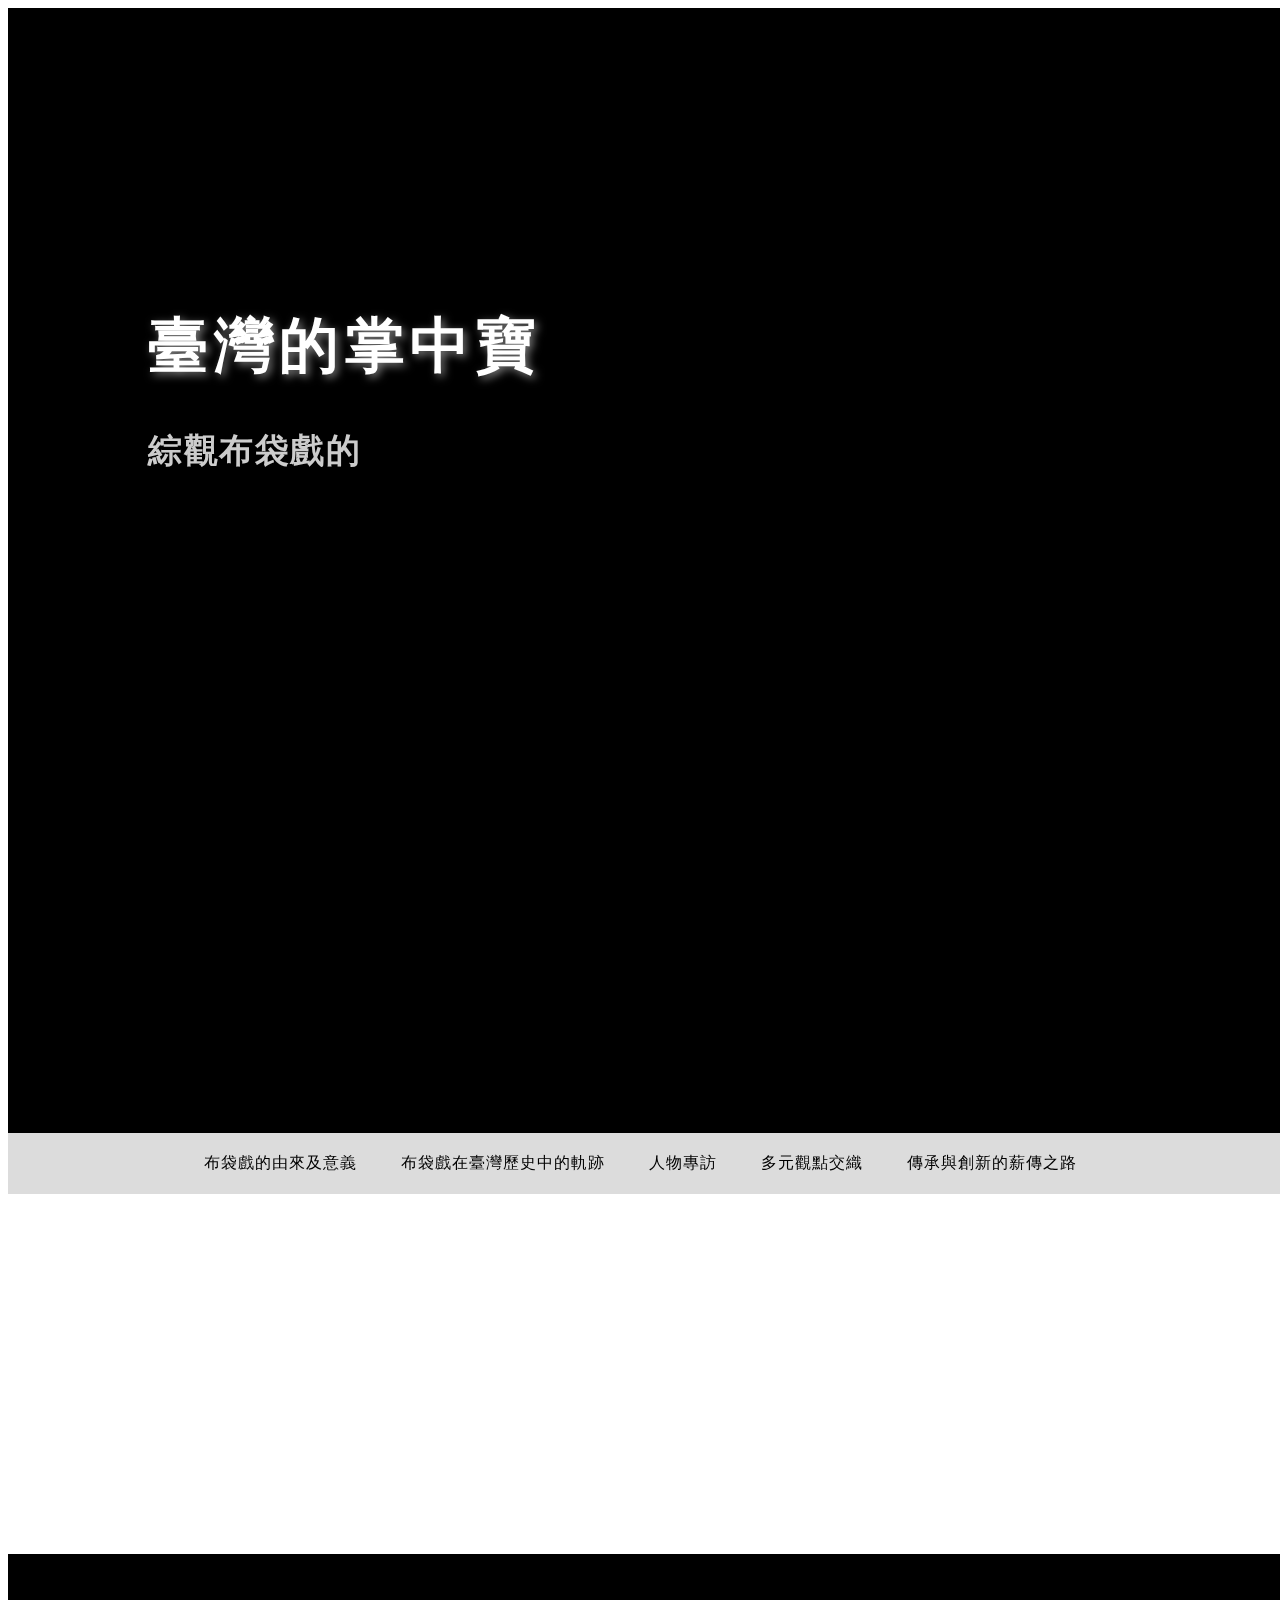
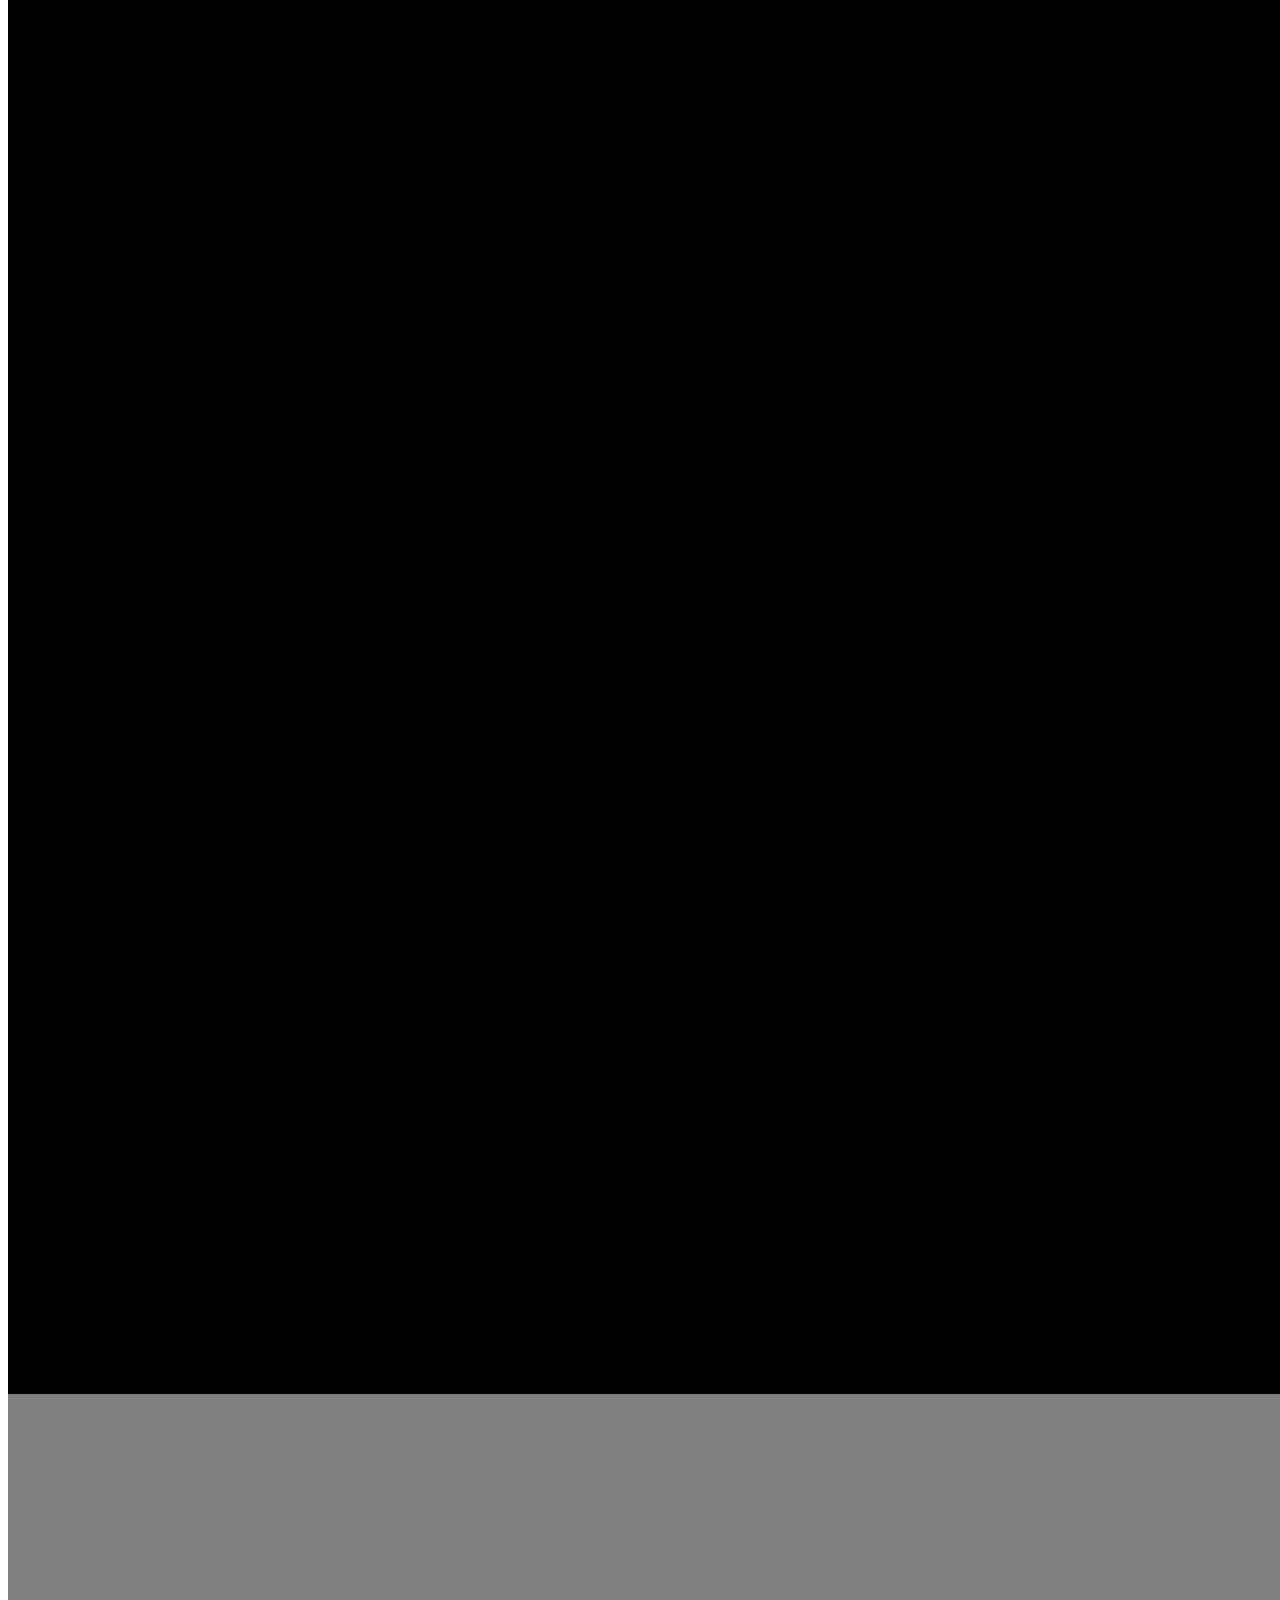
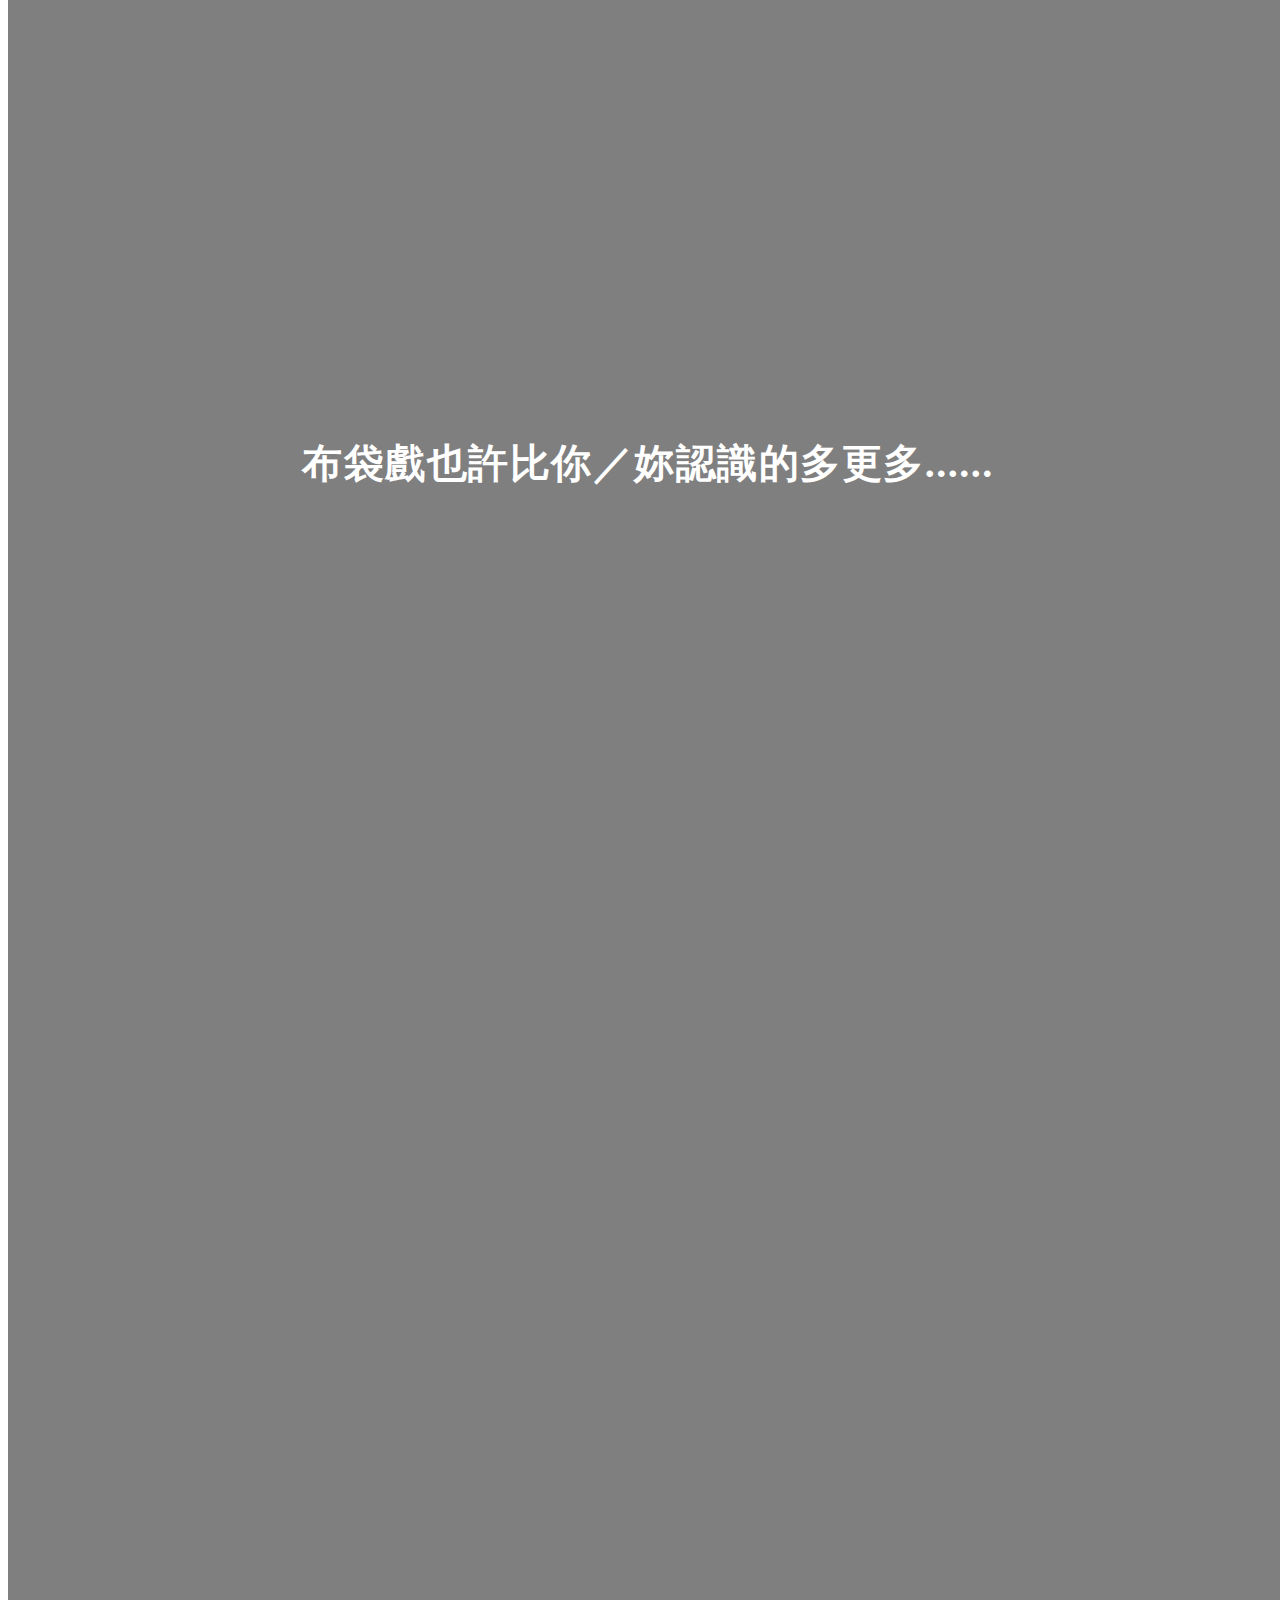
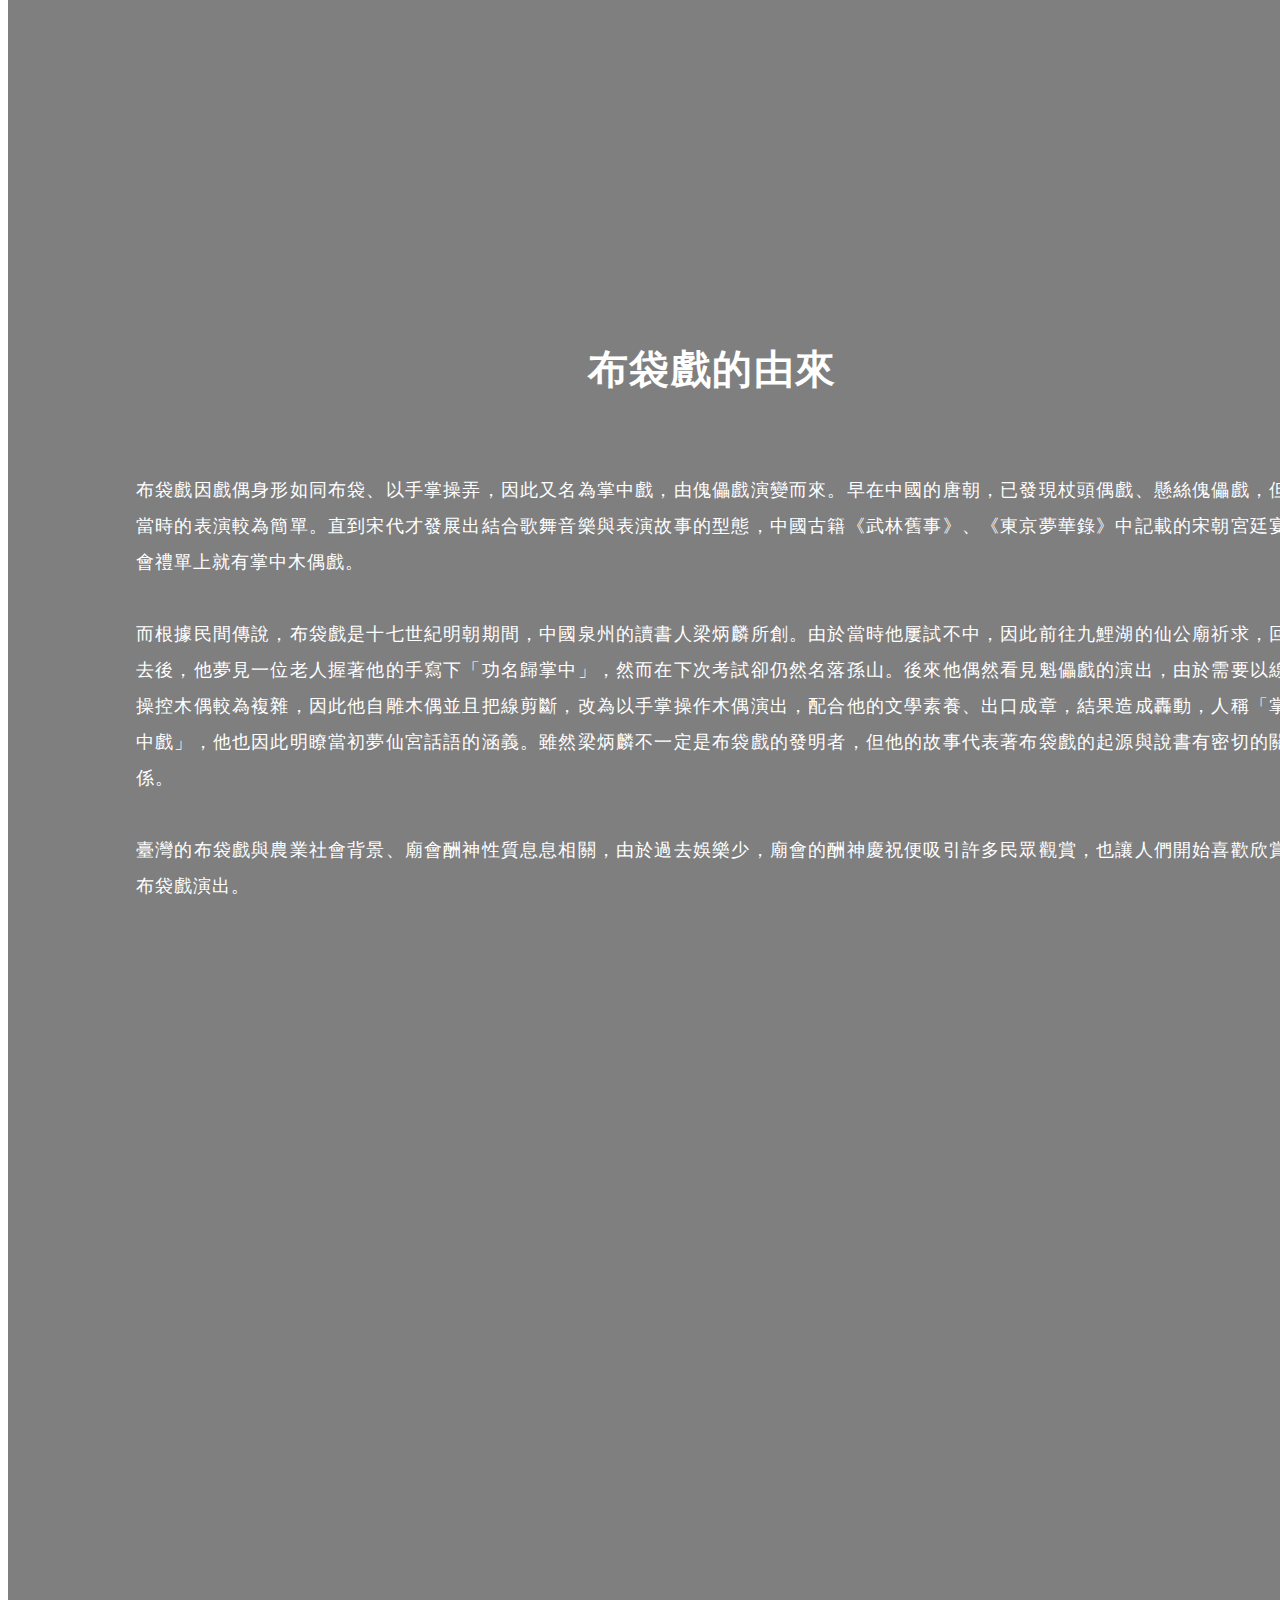
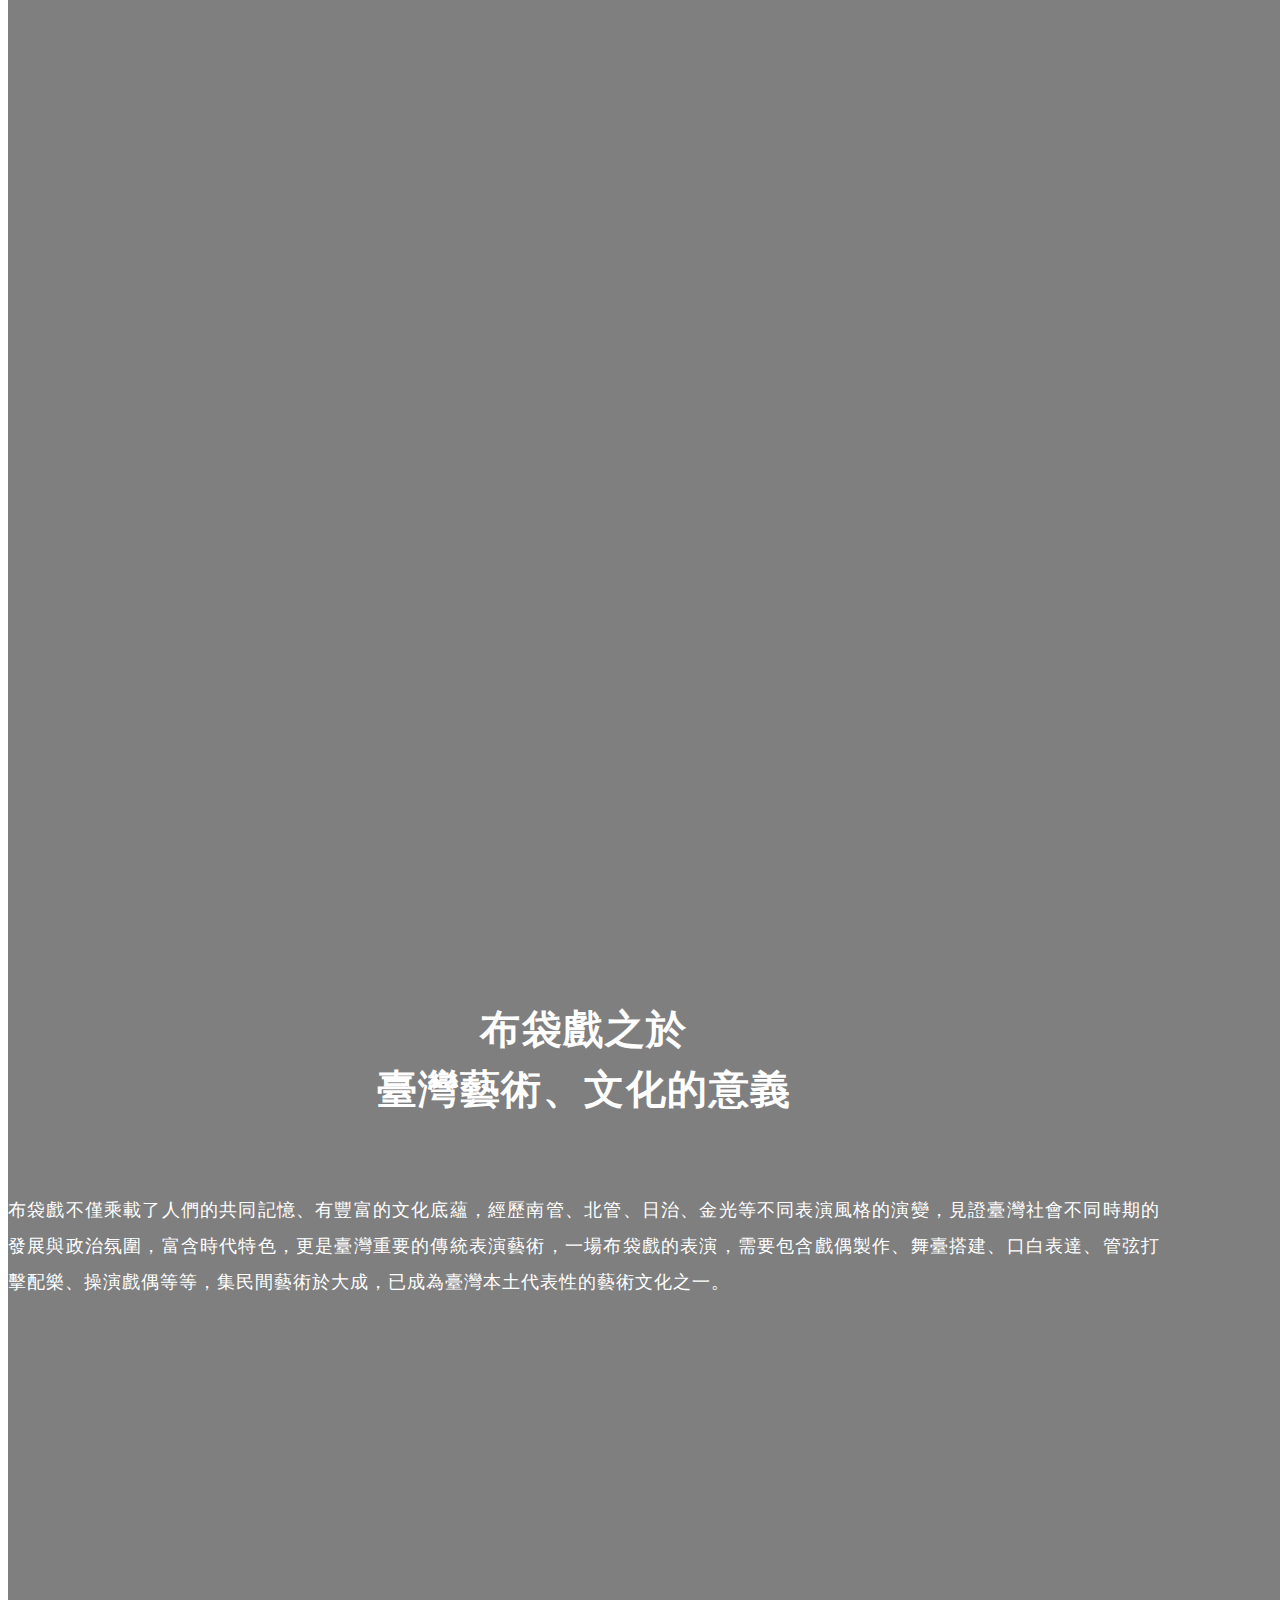
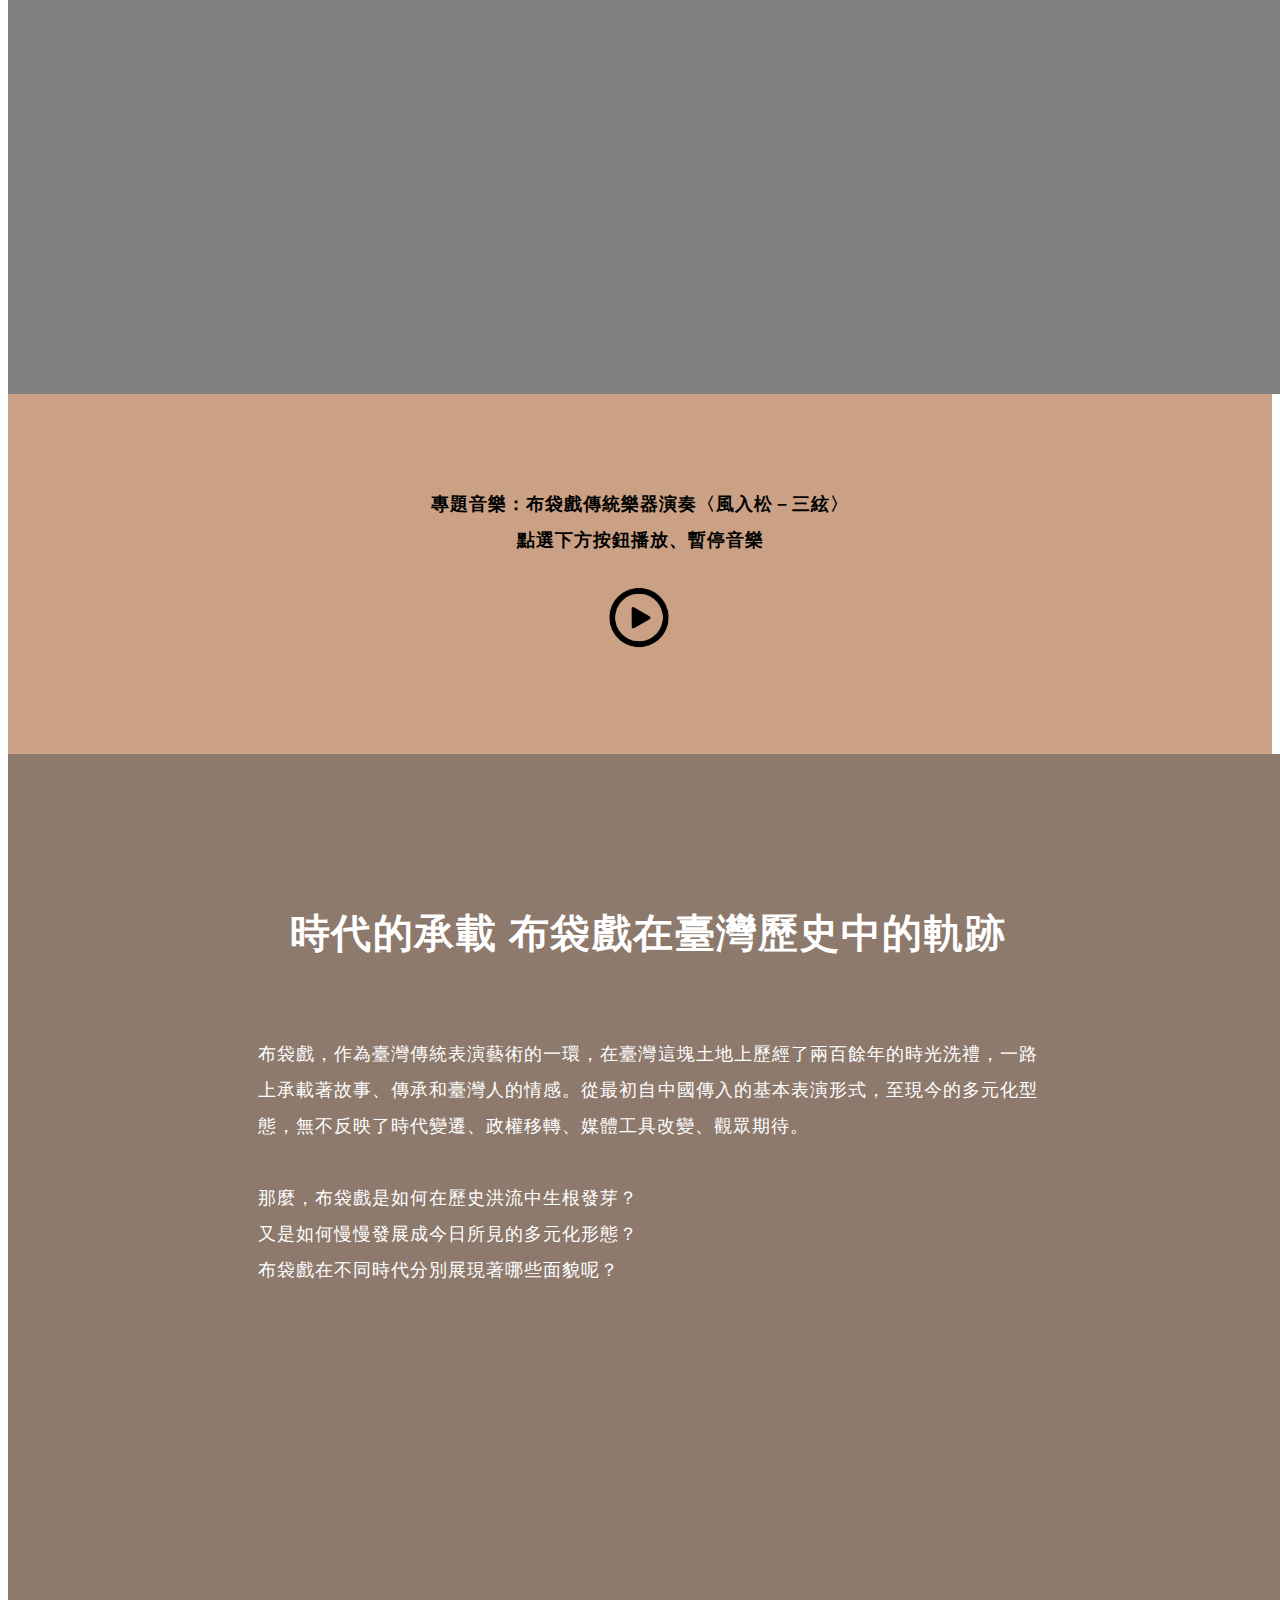
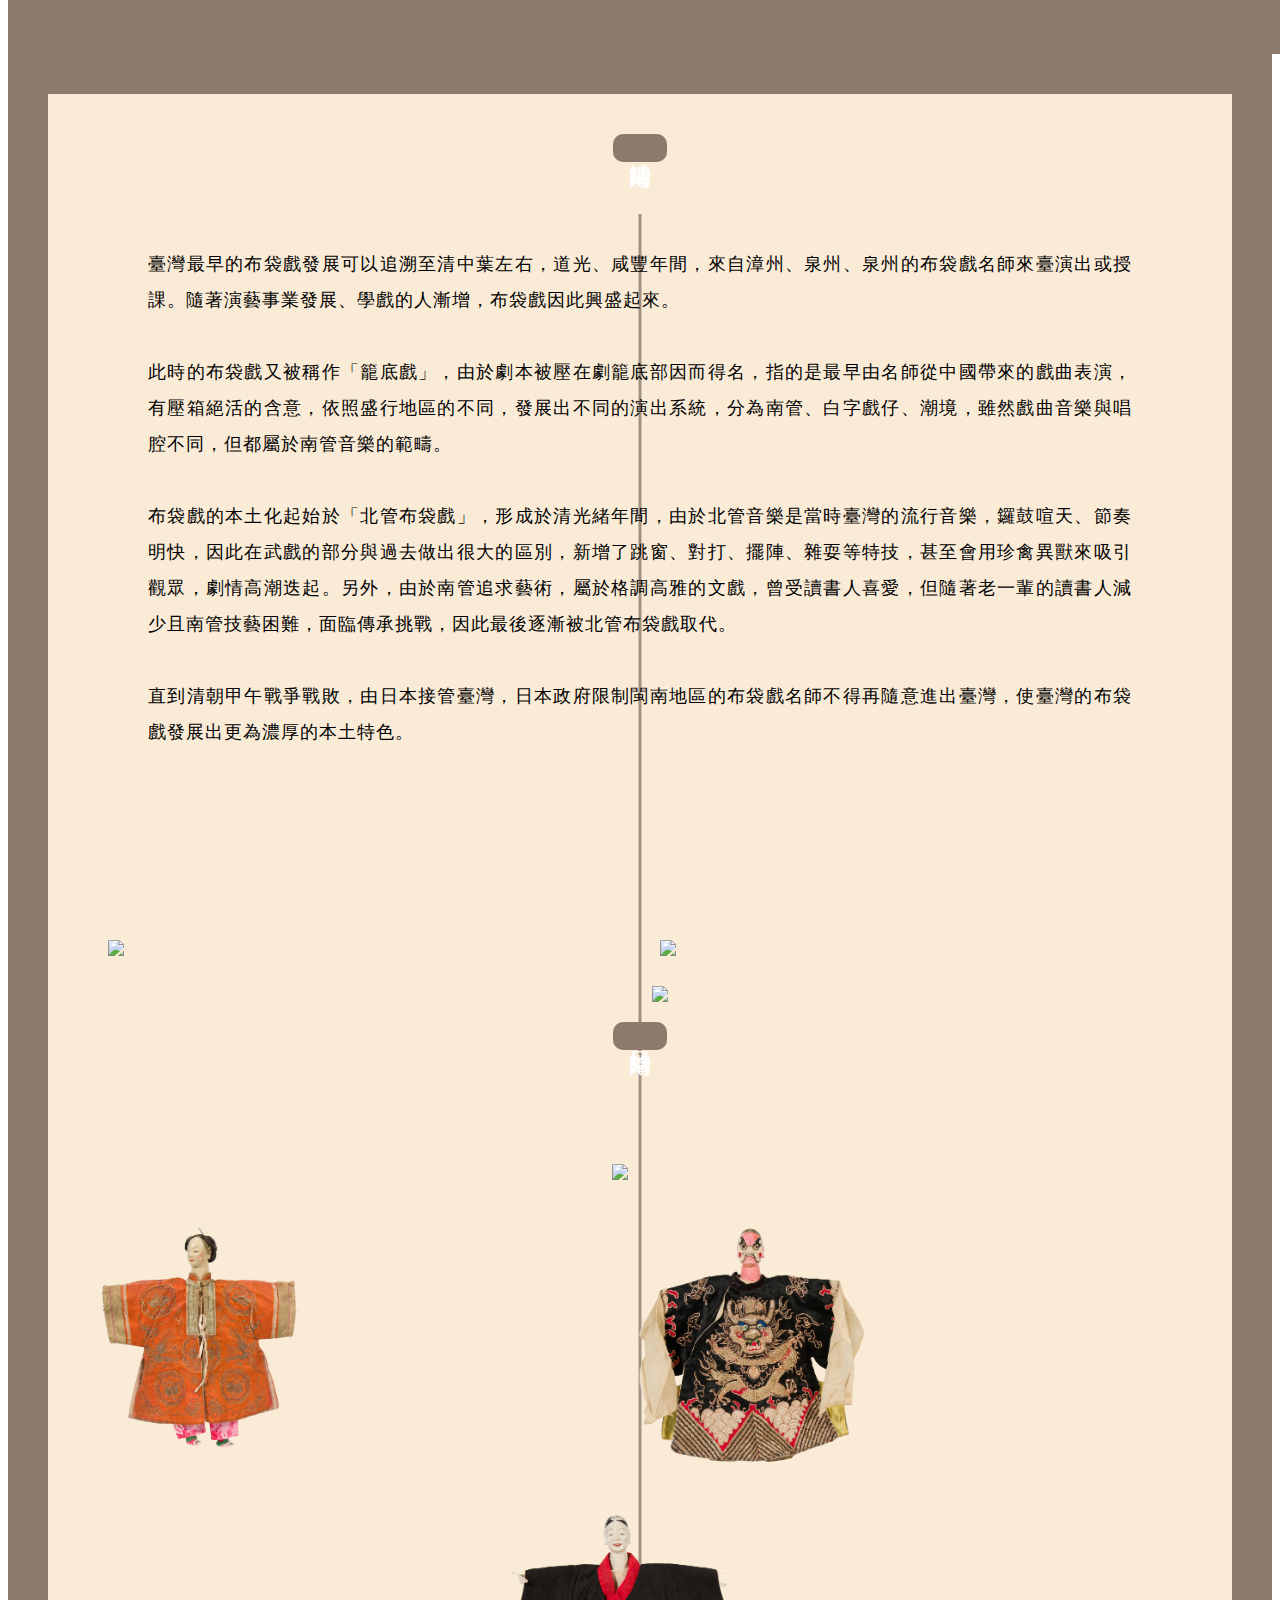
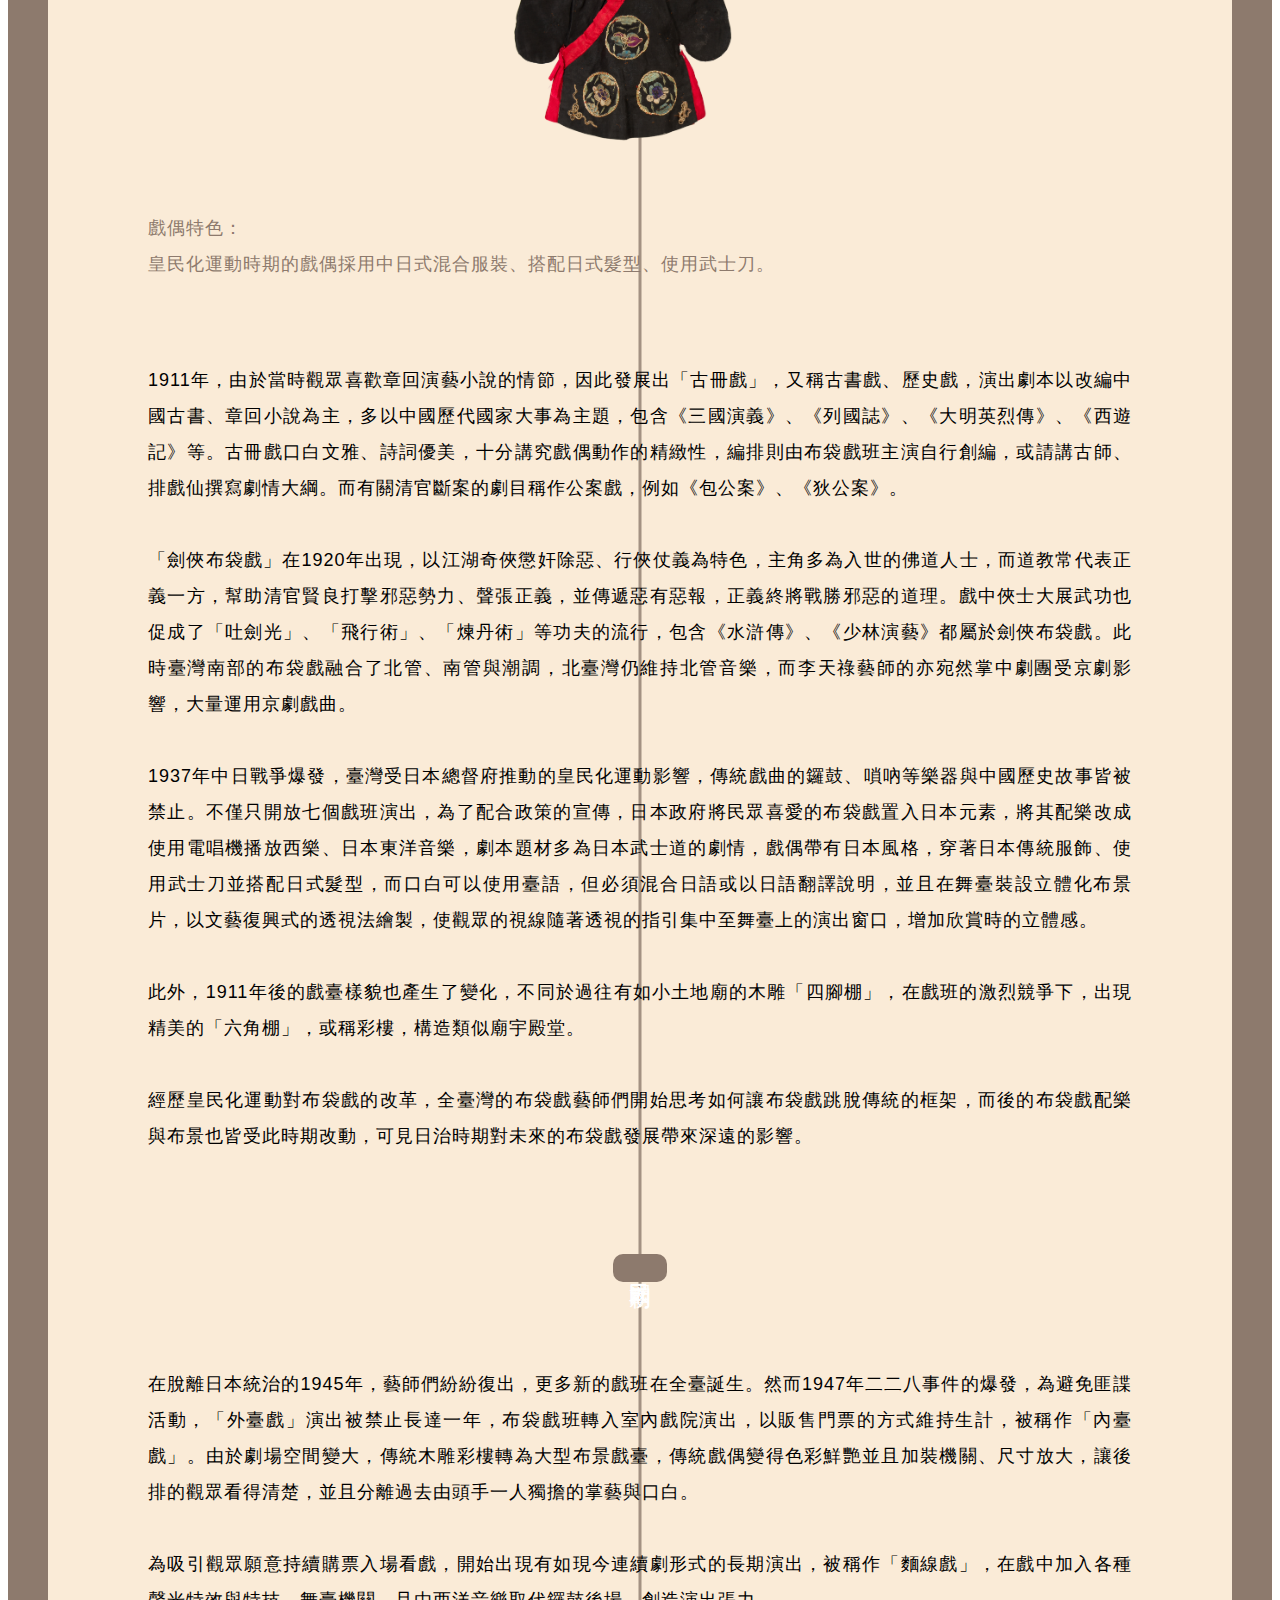
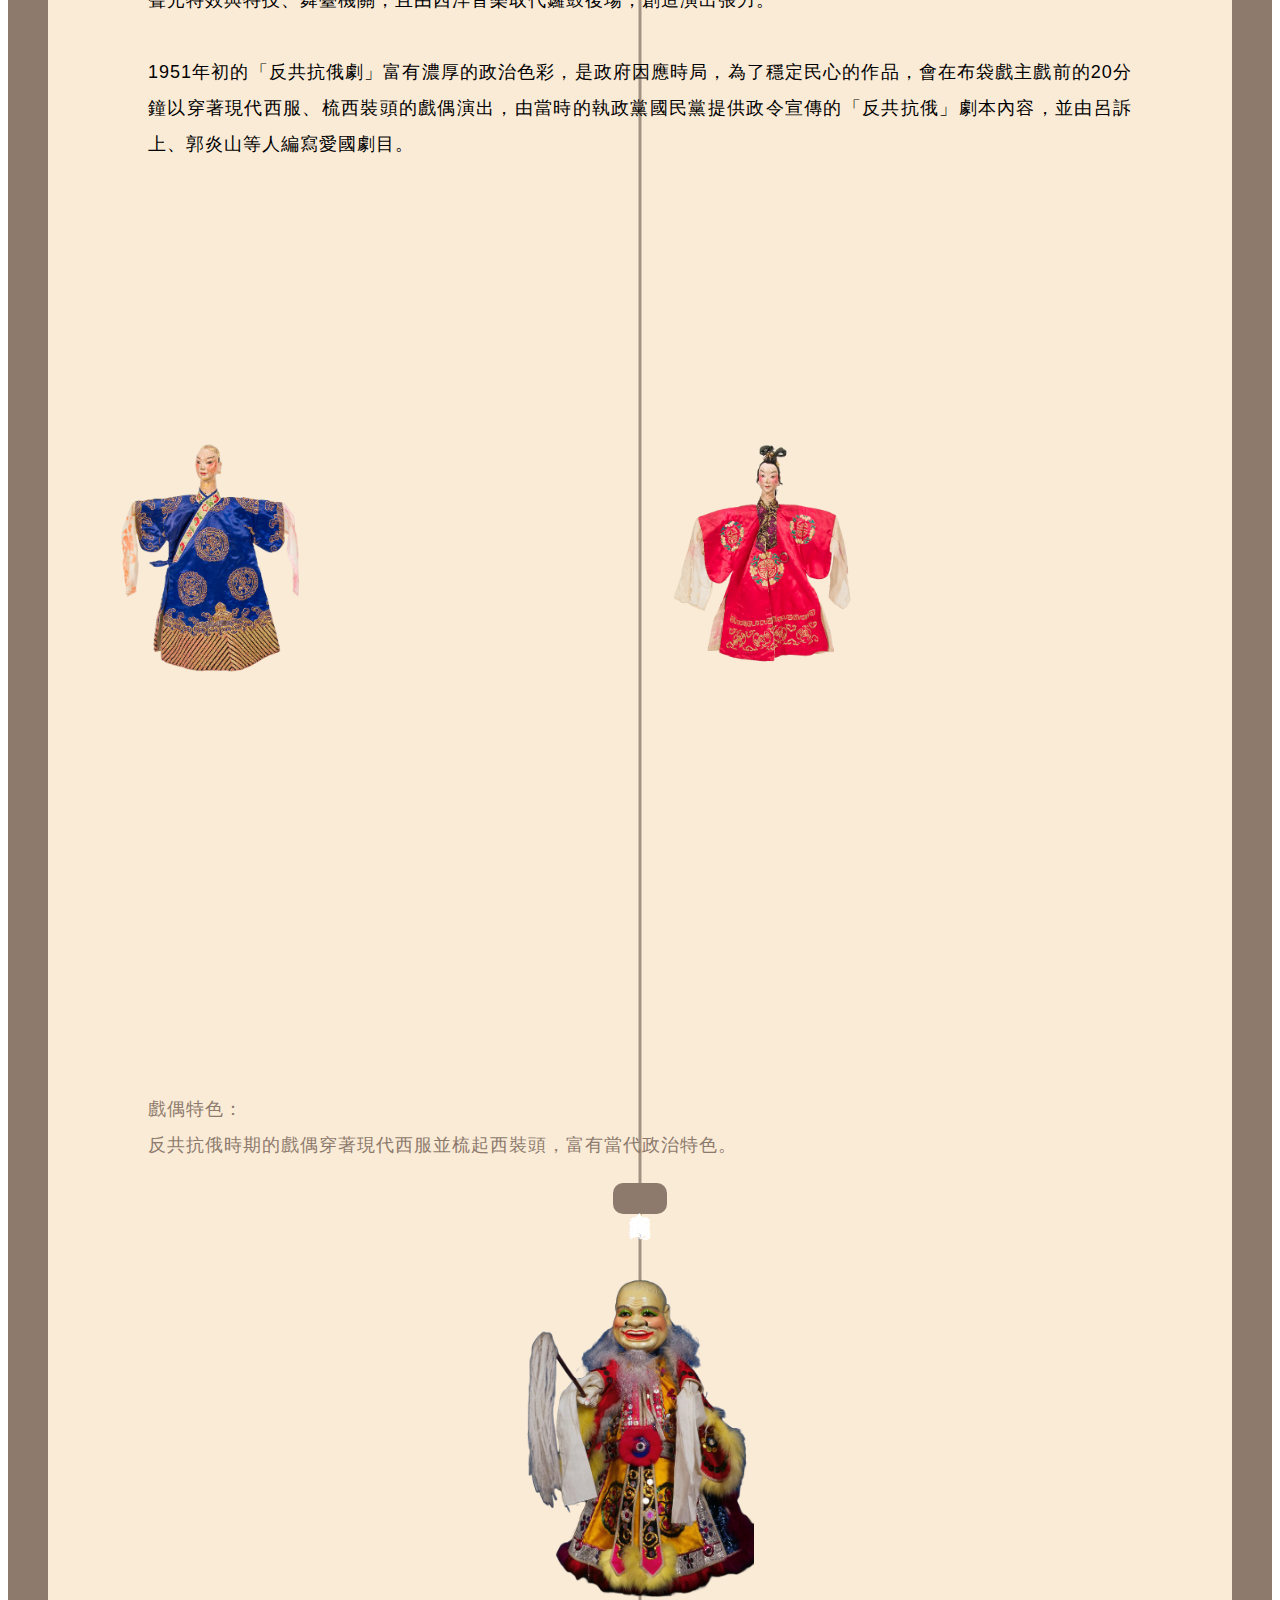
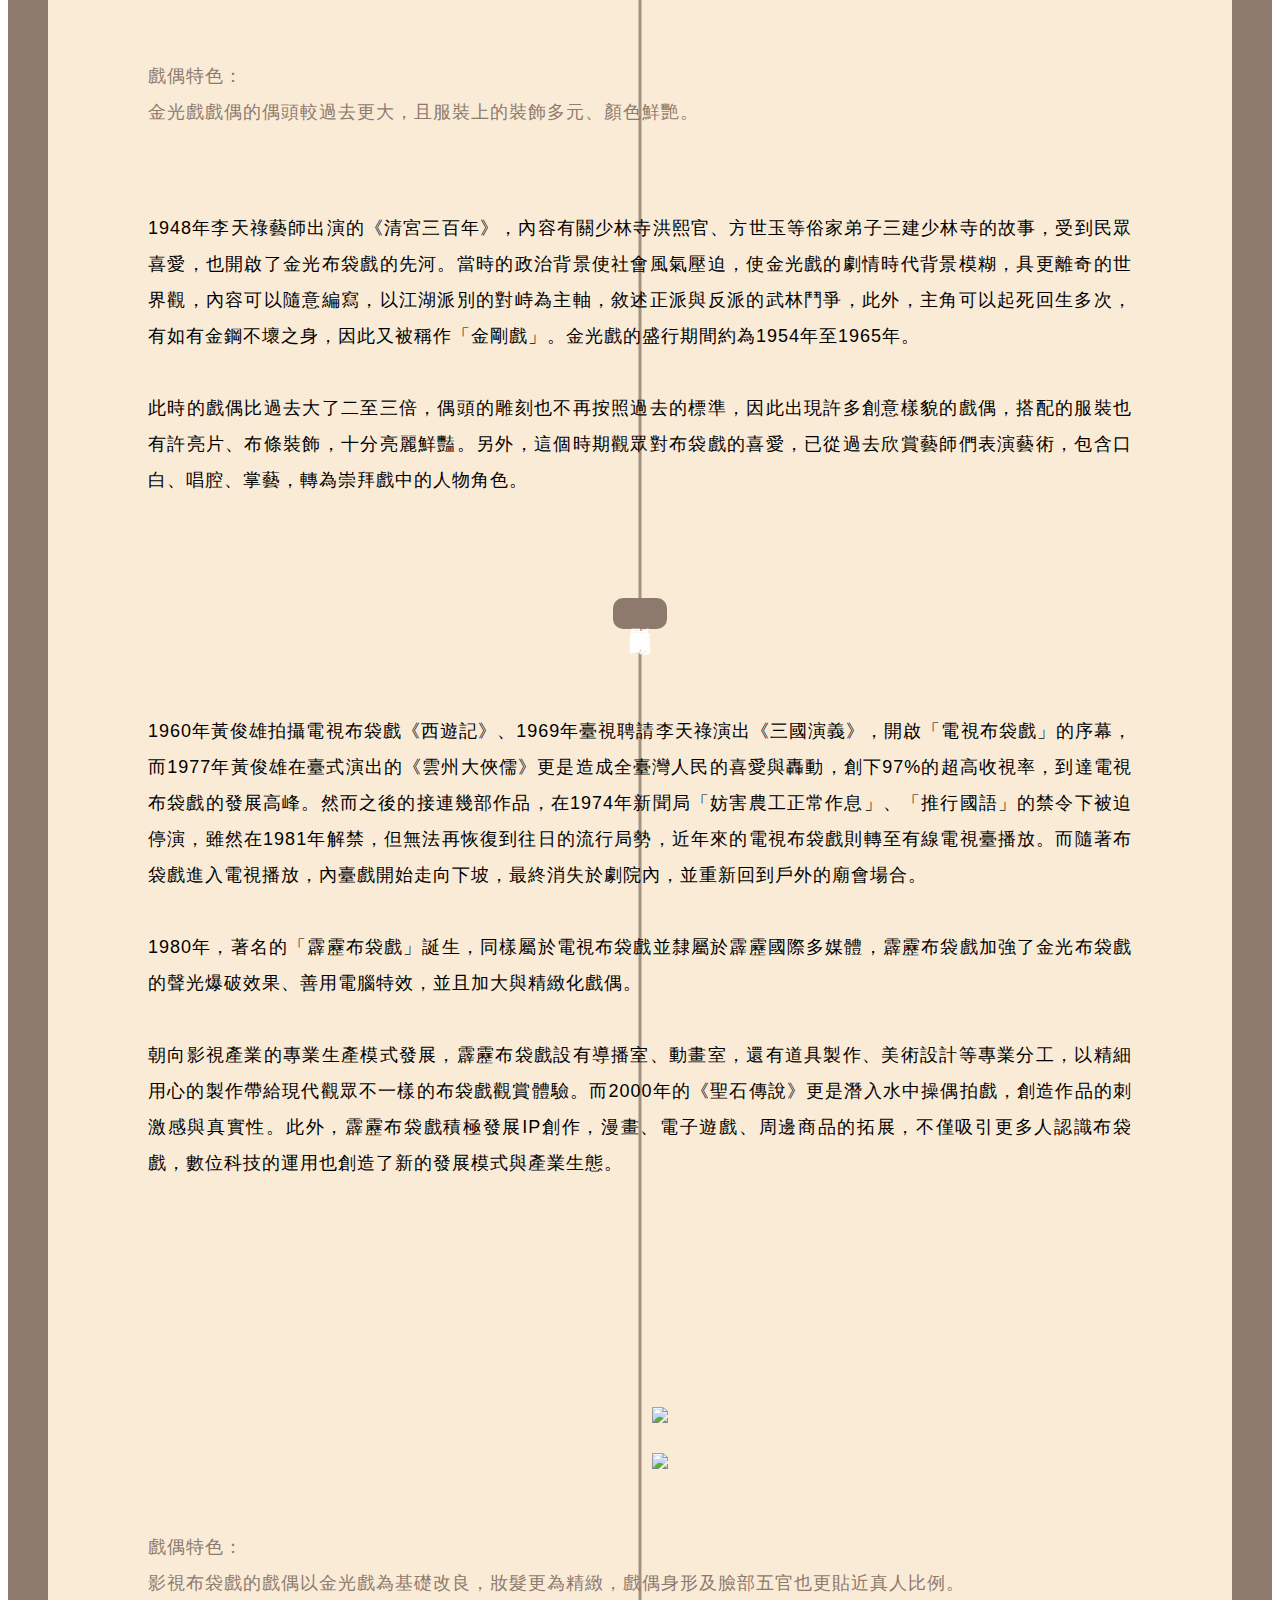
==== commit c5d68848: "puppet1227" ====
--- a/puppet.html
+++ b/puppet.html
@@ -49,6 +49,7 @@
             }
             #navigator a:hover {
             color: rgb(145, 73, 64);
+            font-weight: 550;
             }
             .video-container {
             position: relative;
